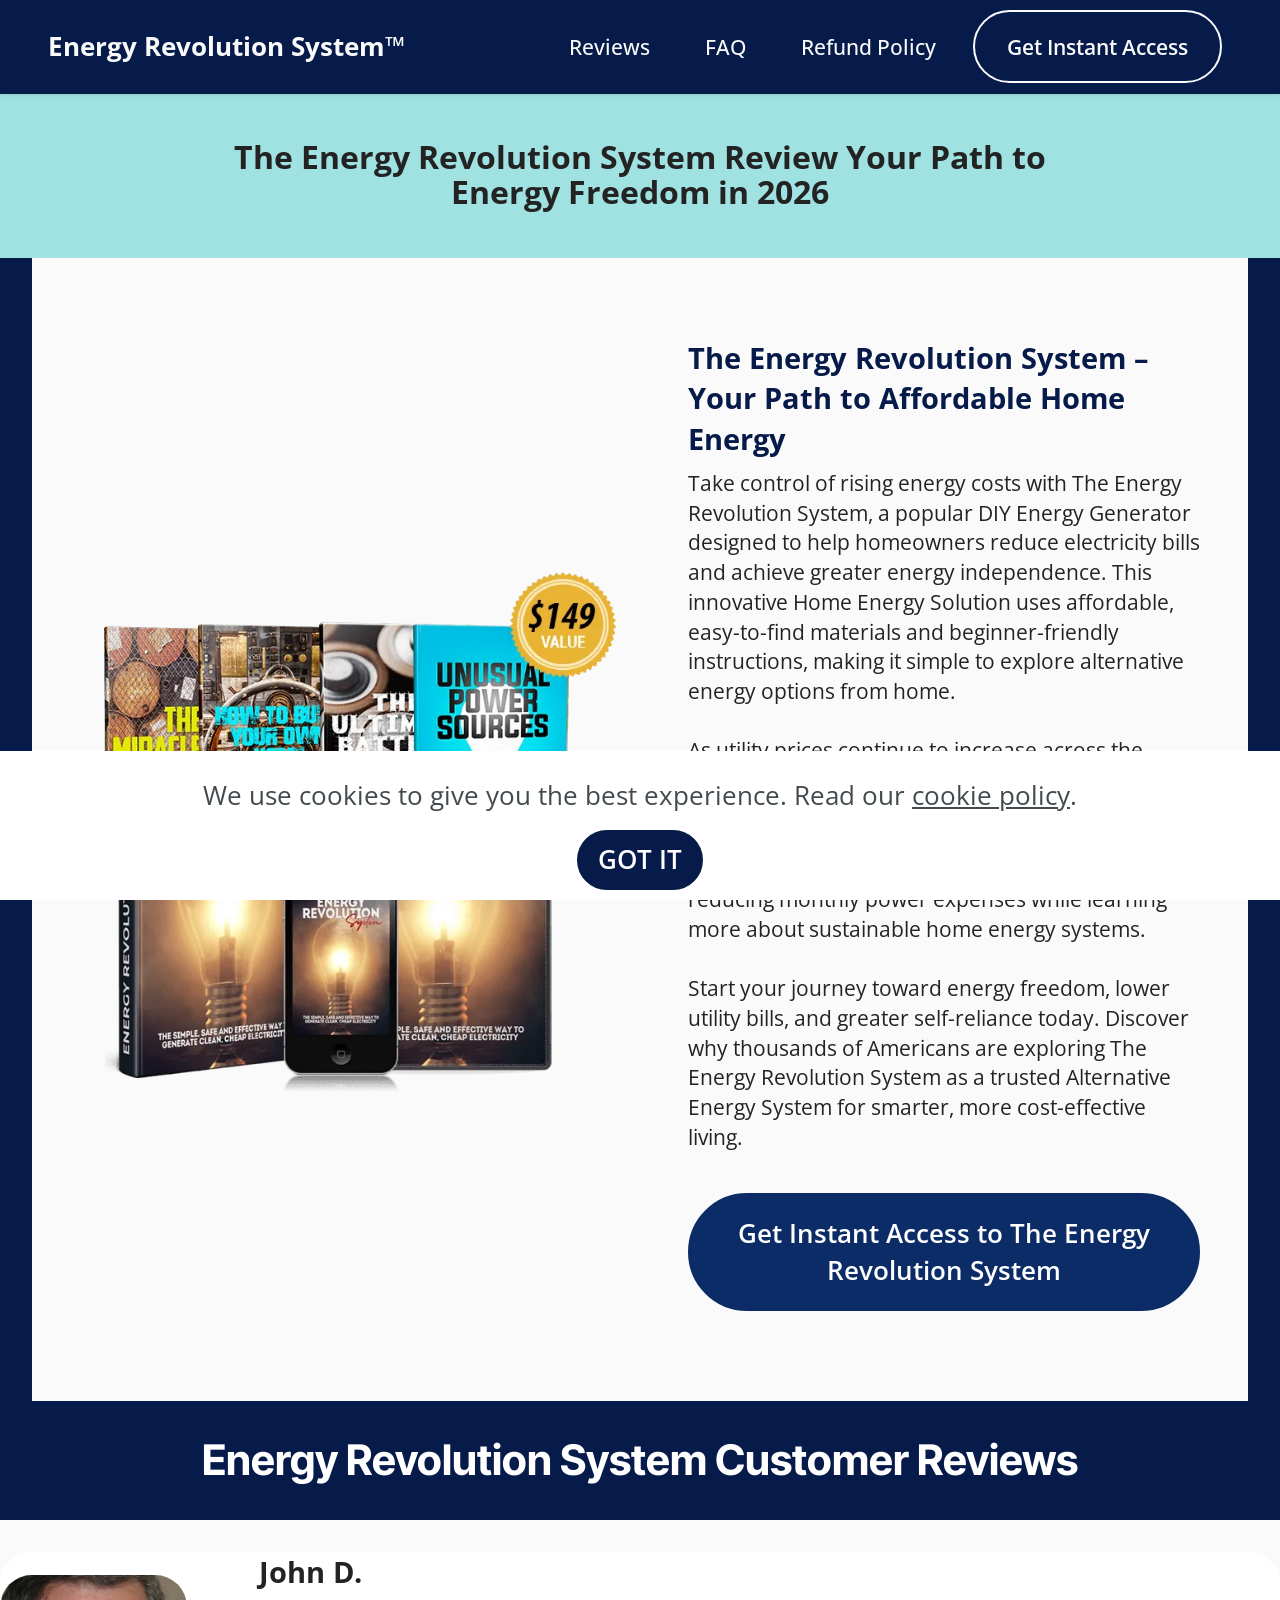
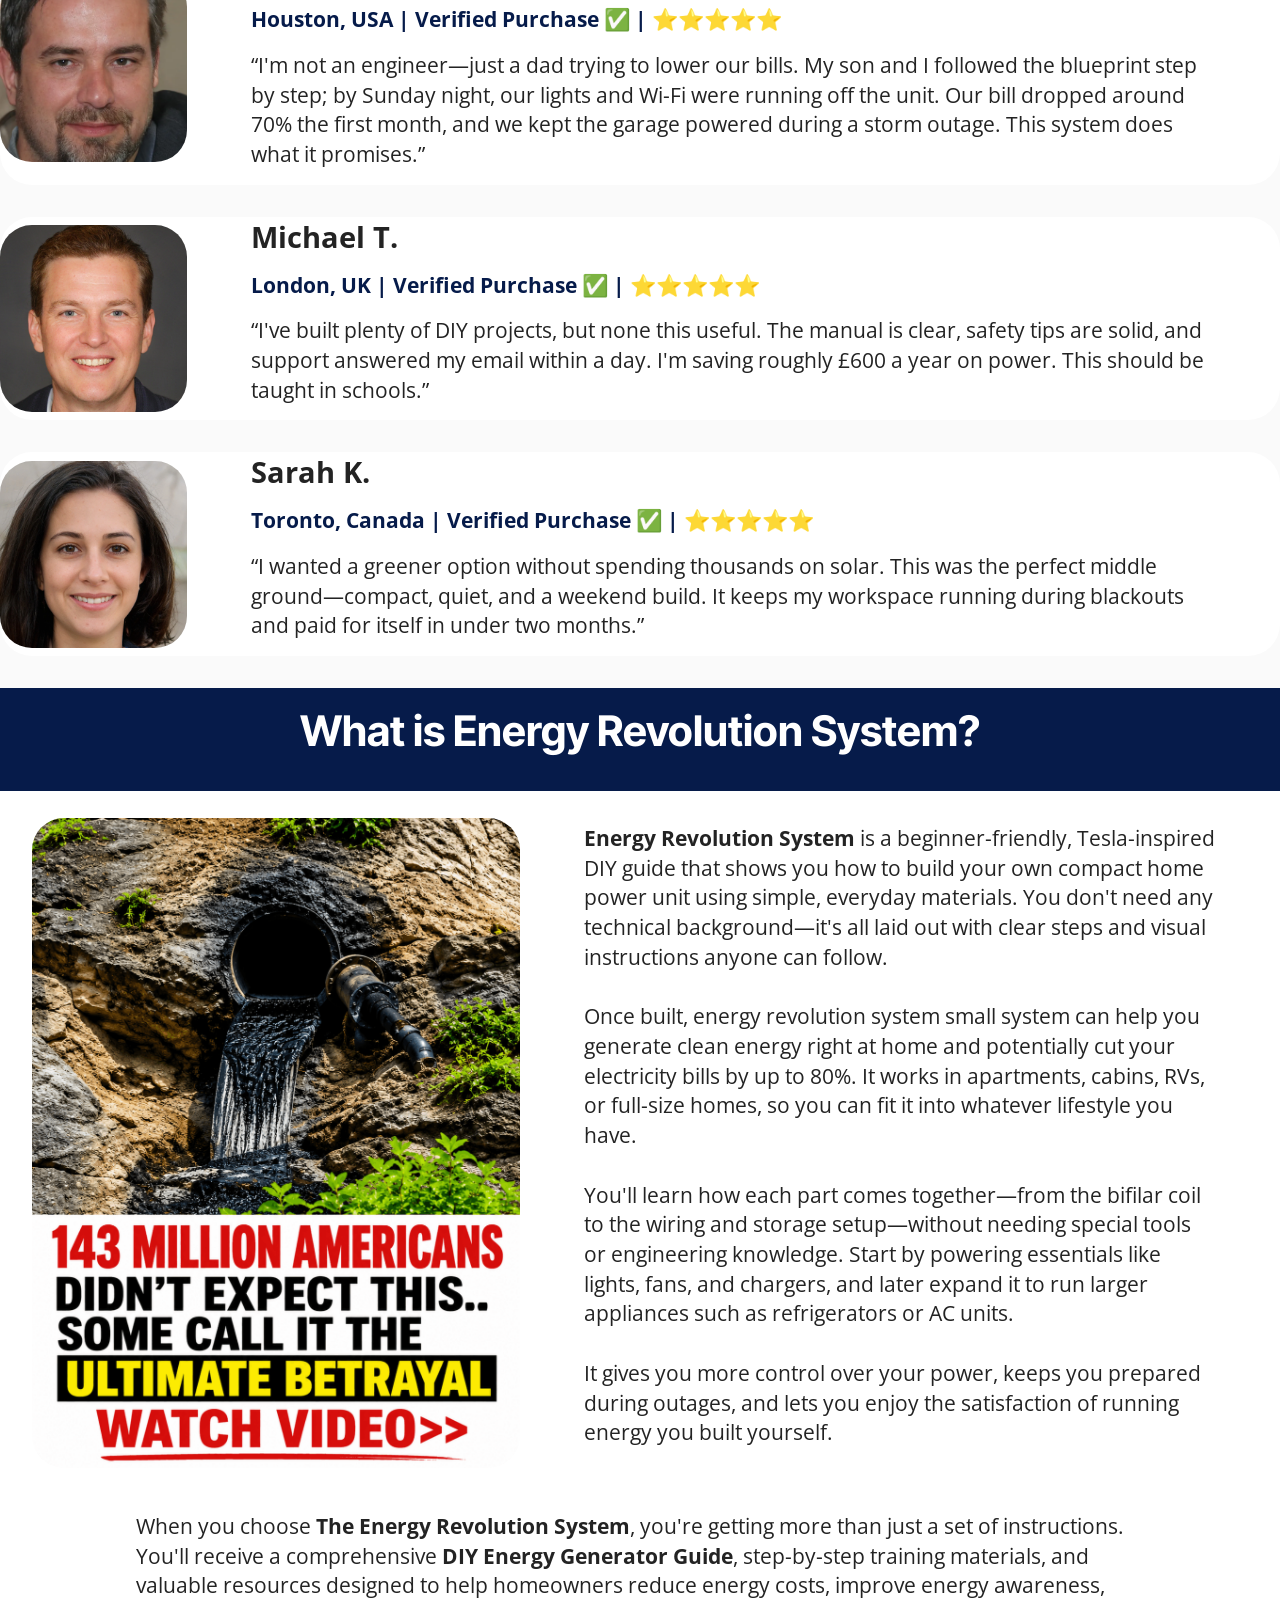
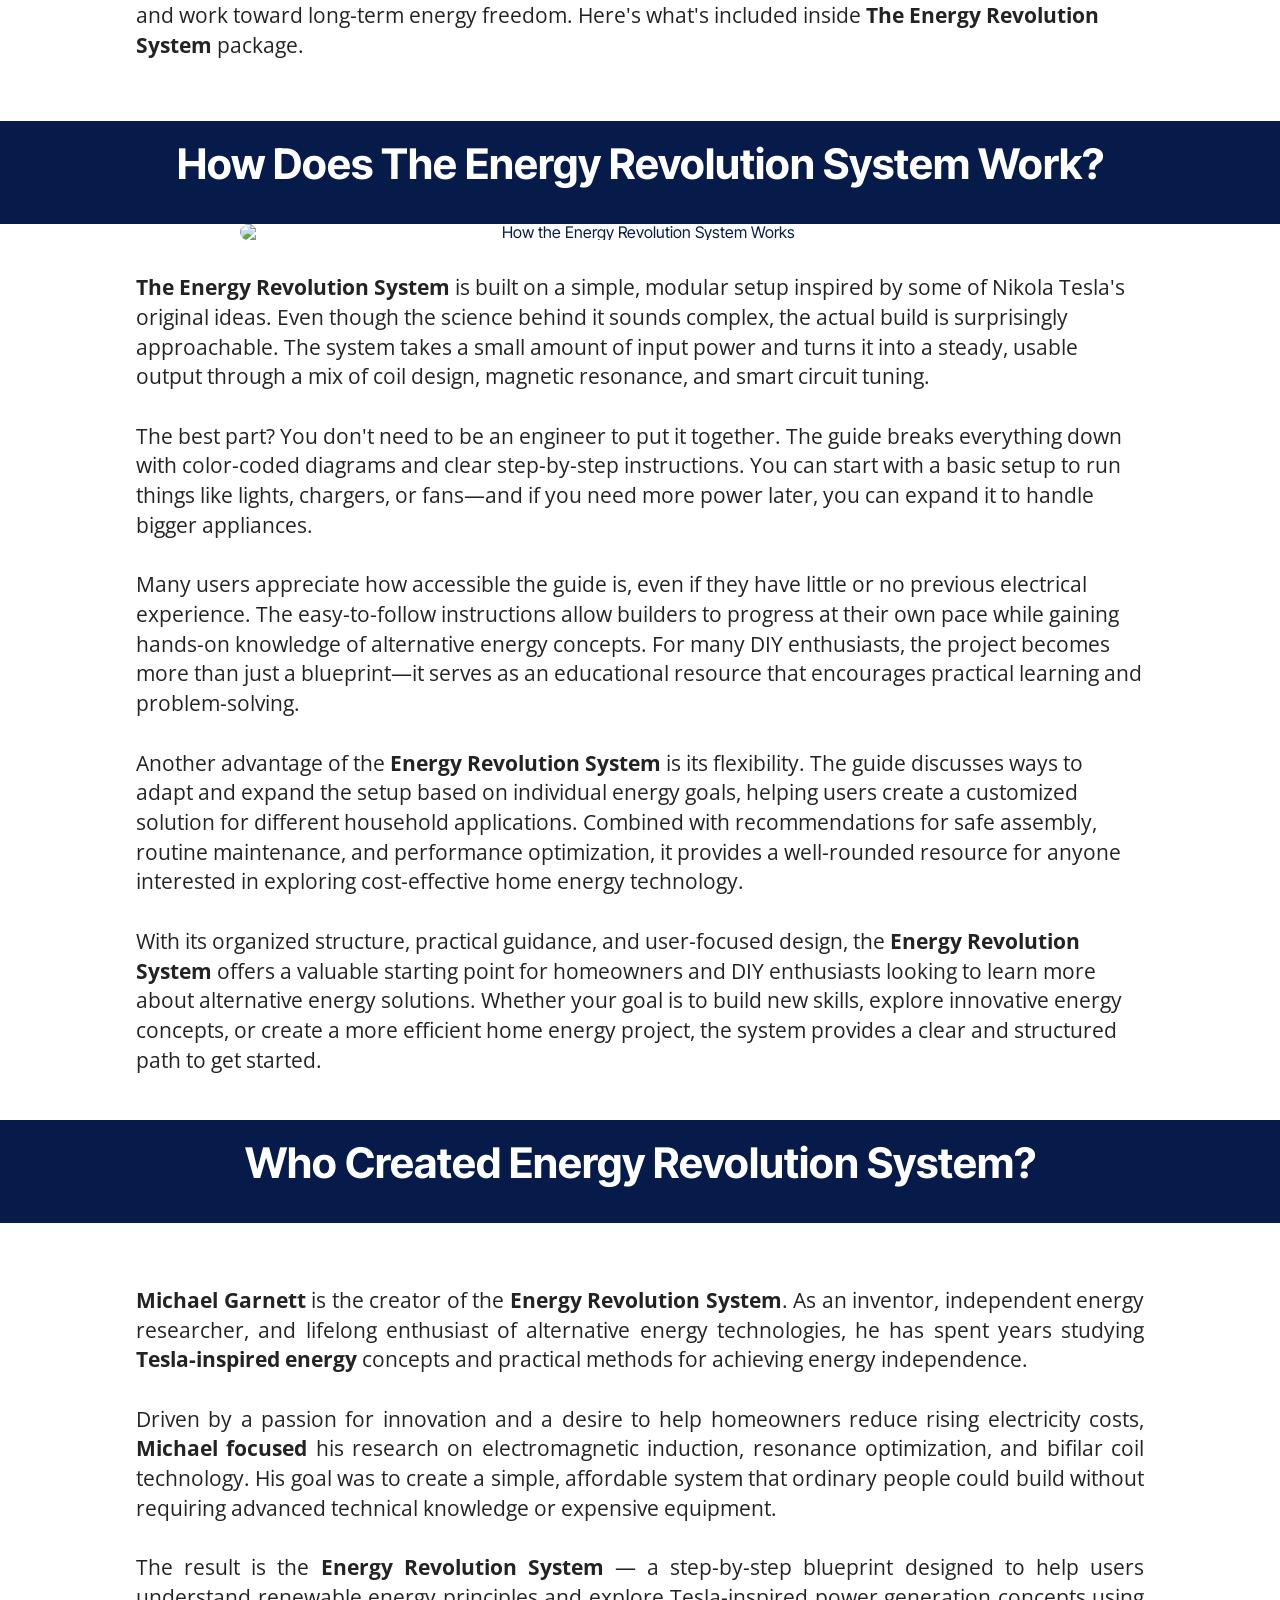
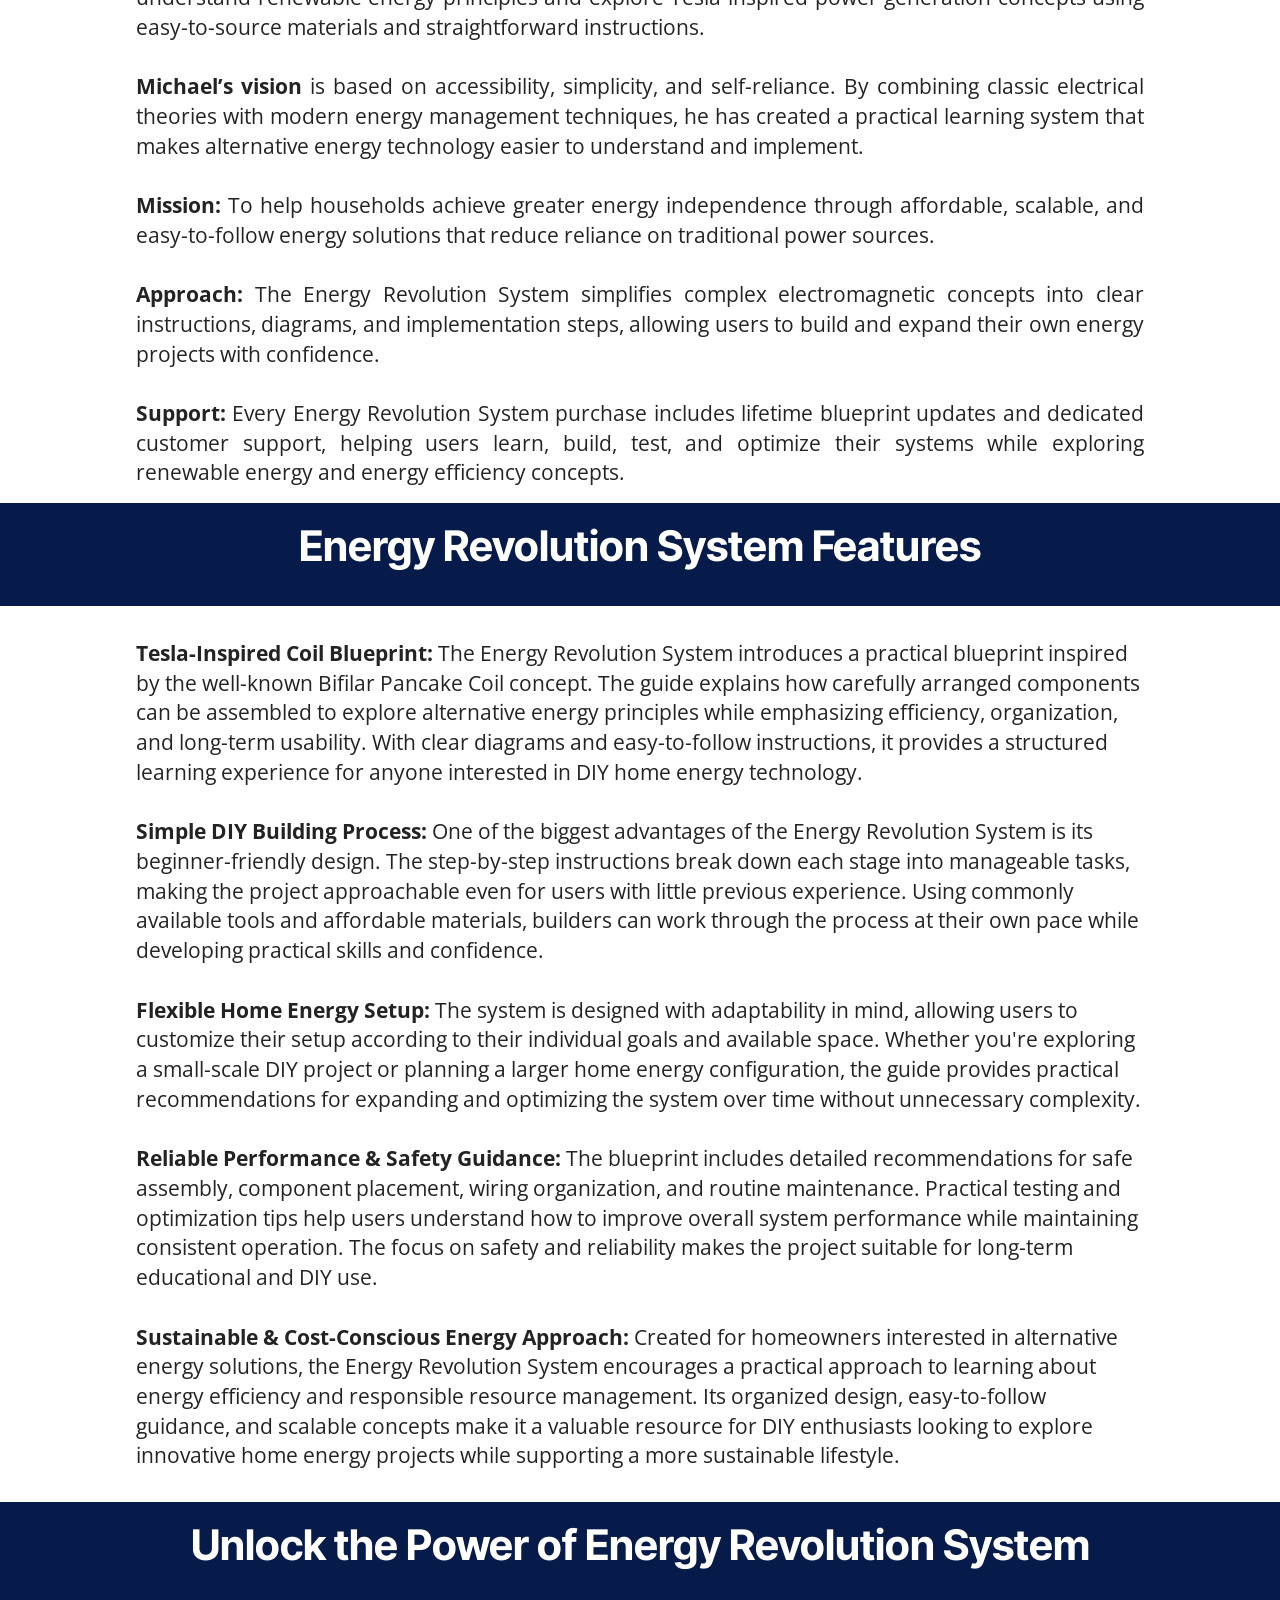
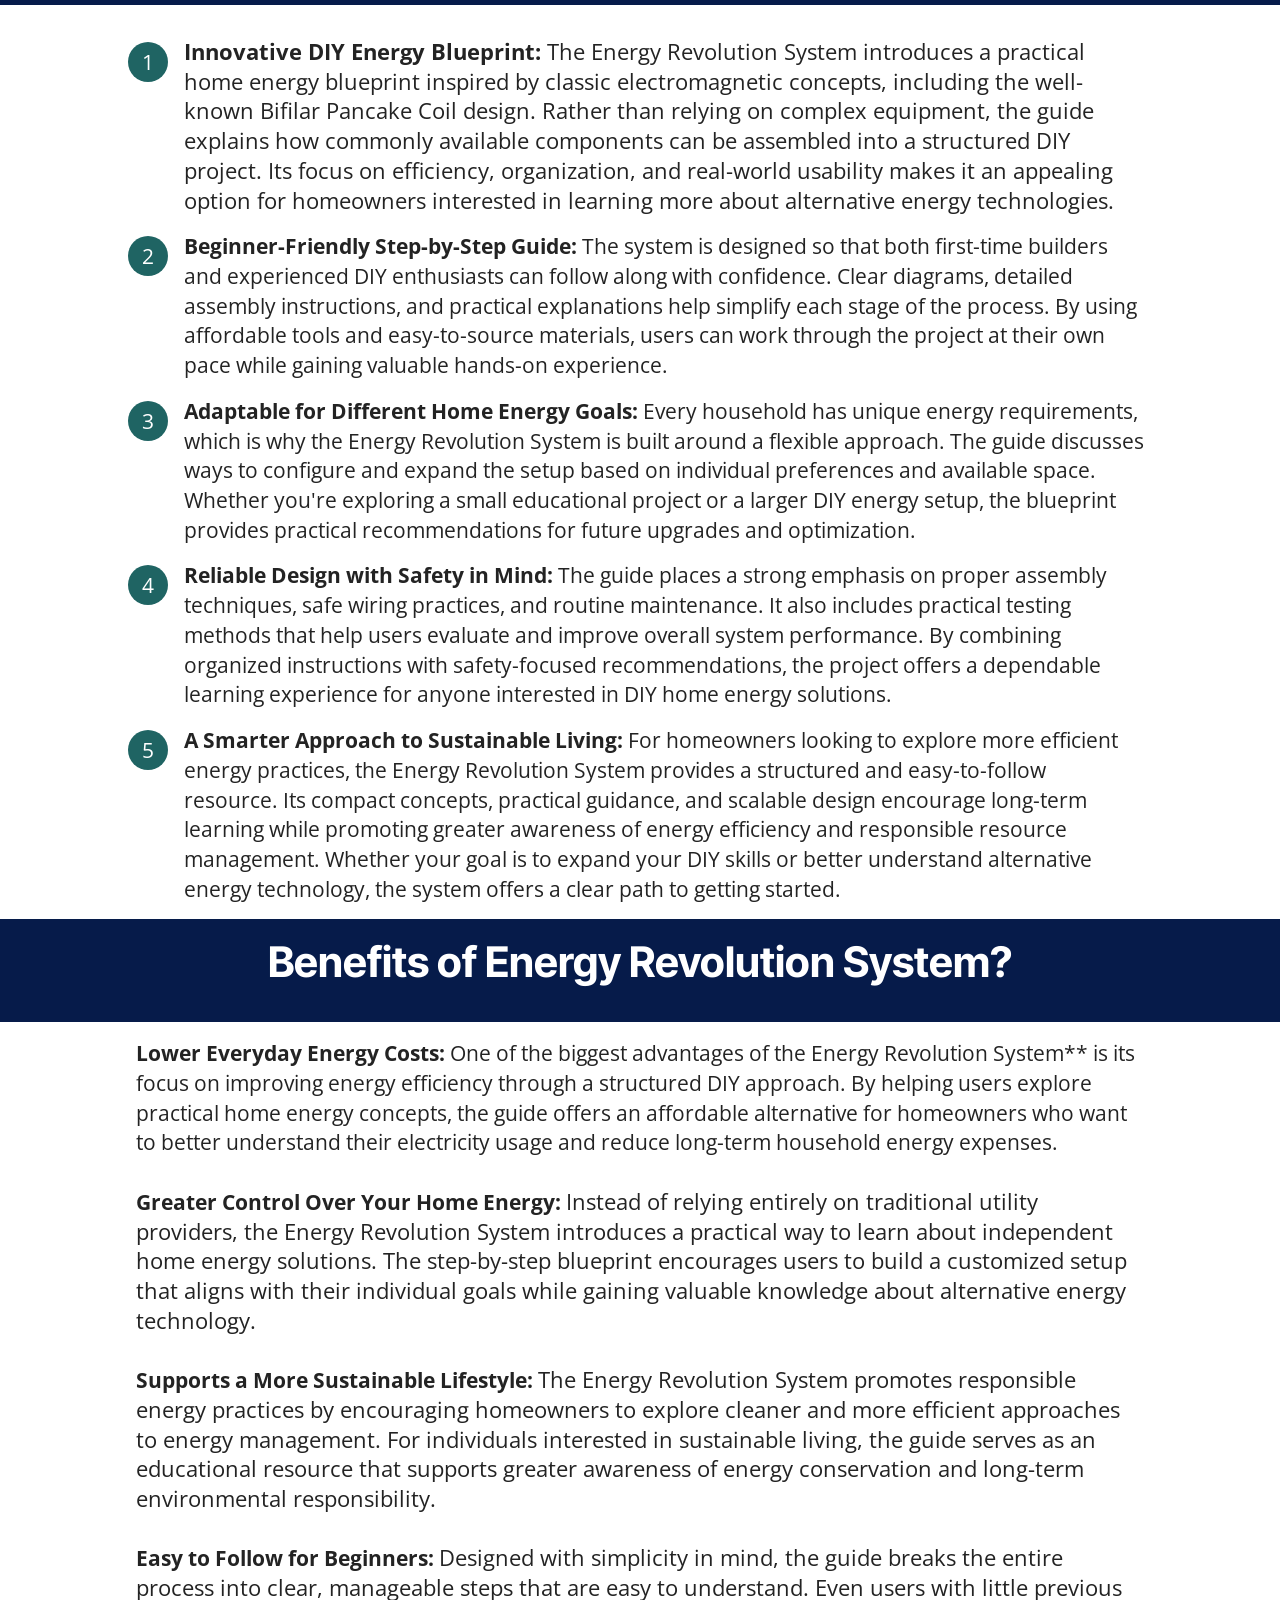
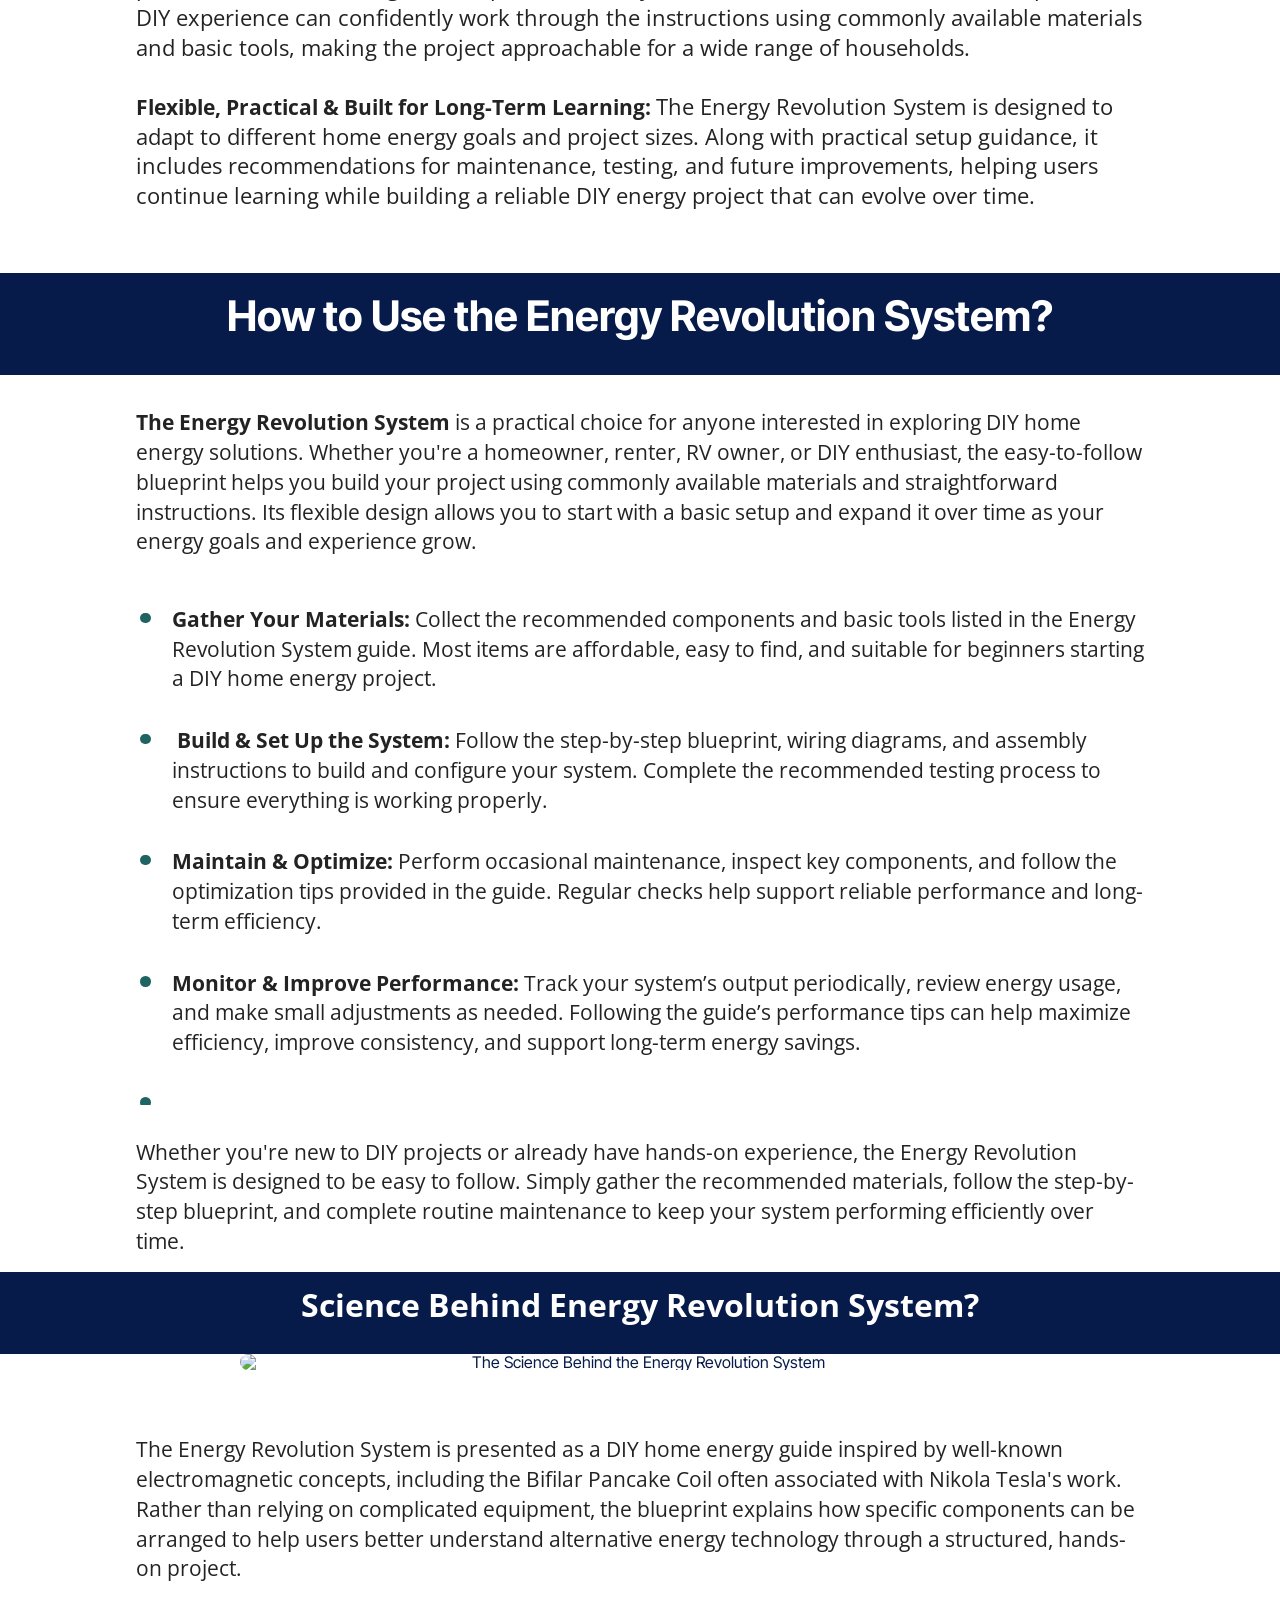
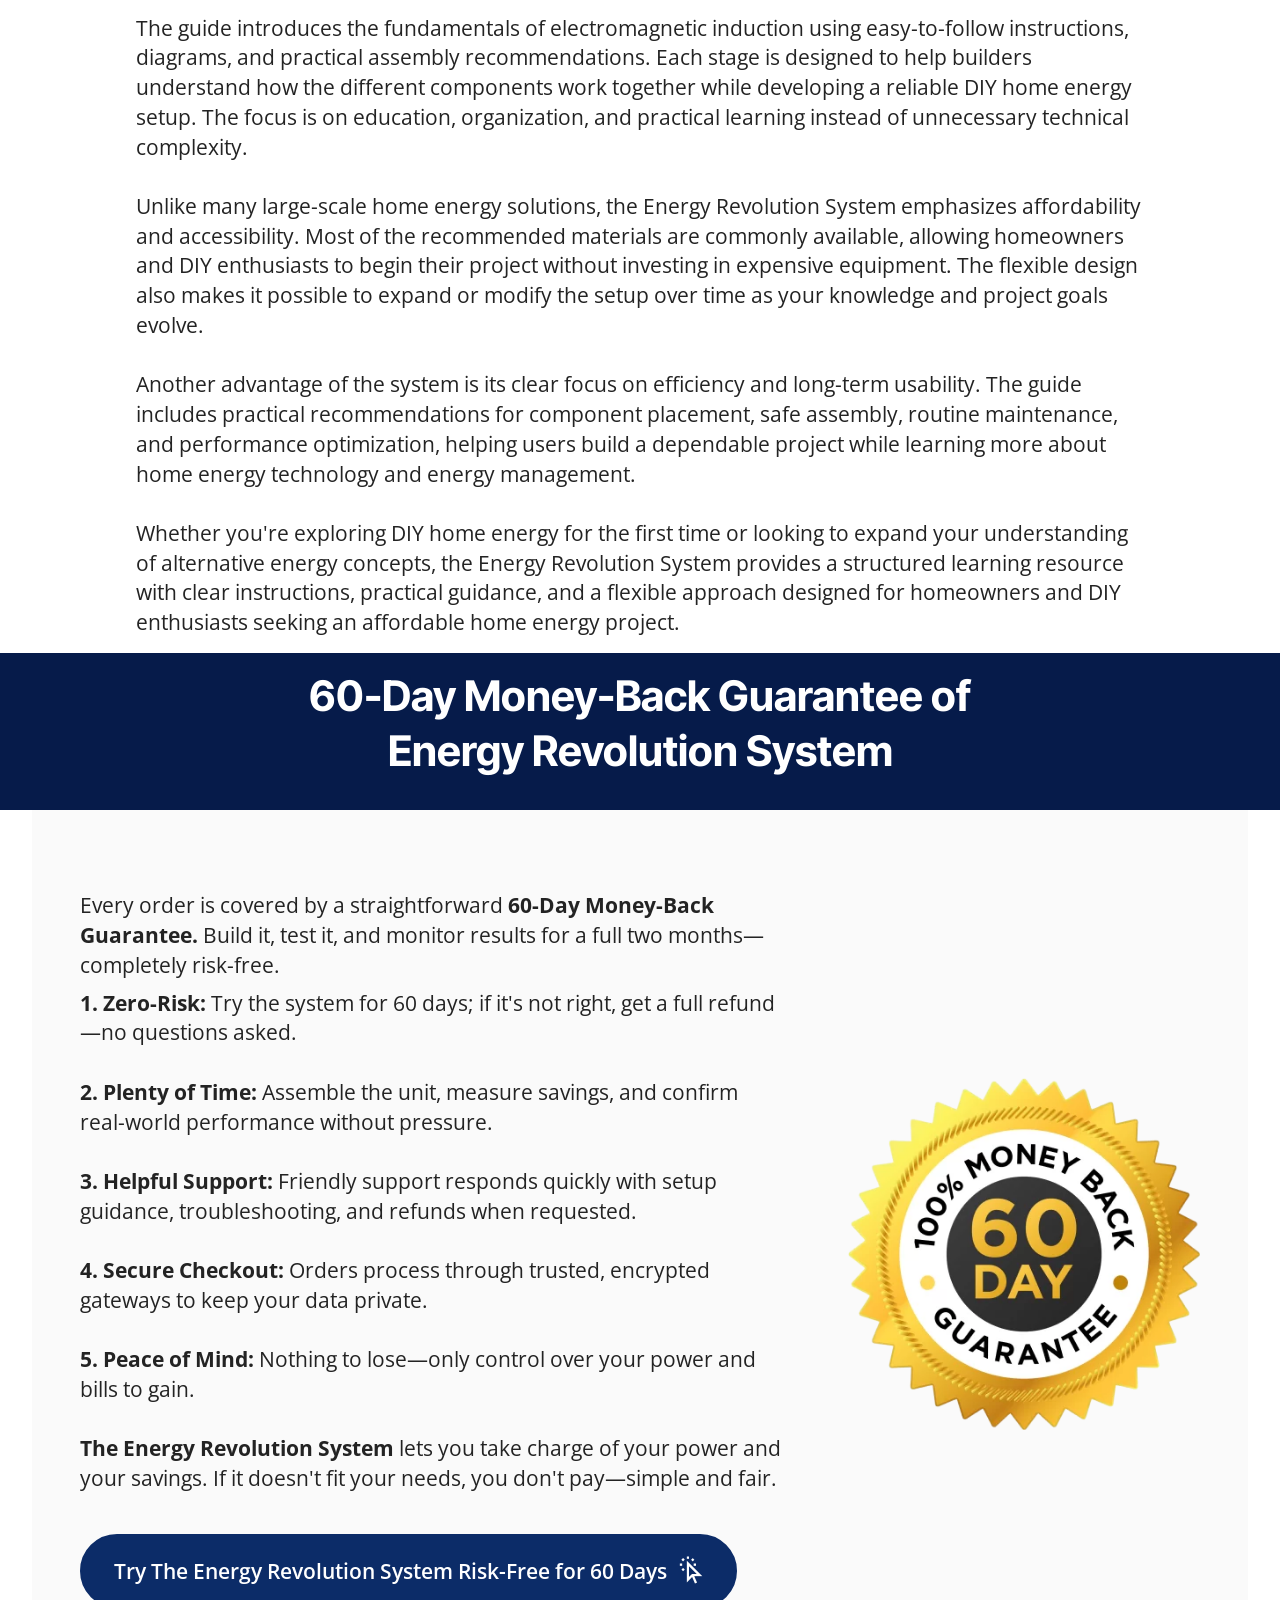
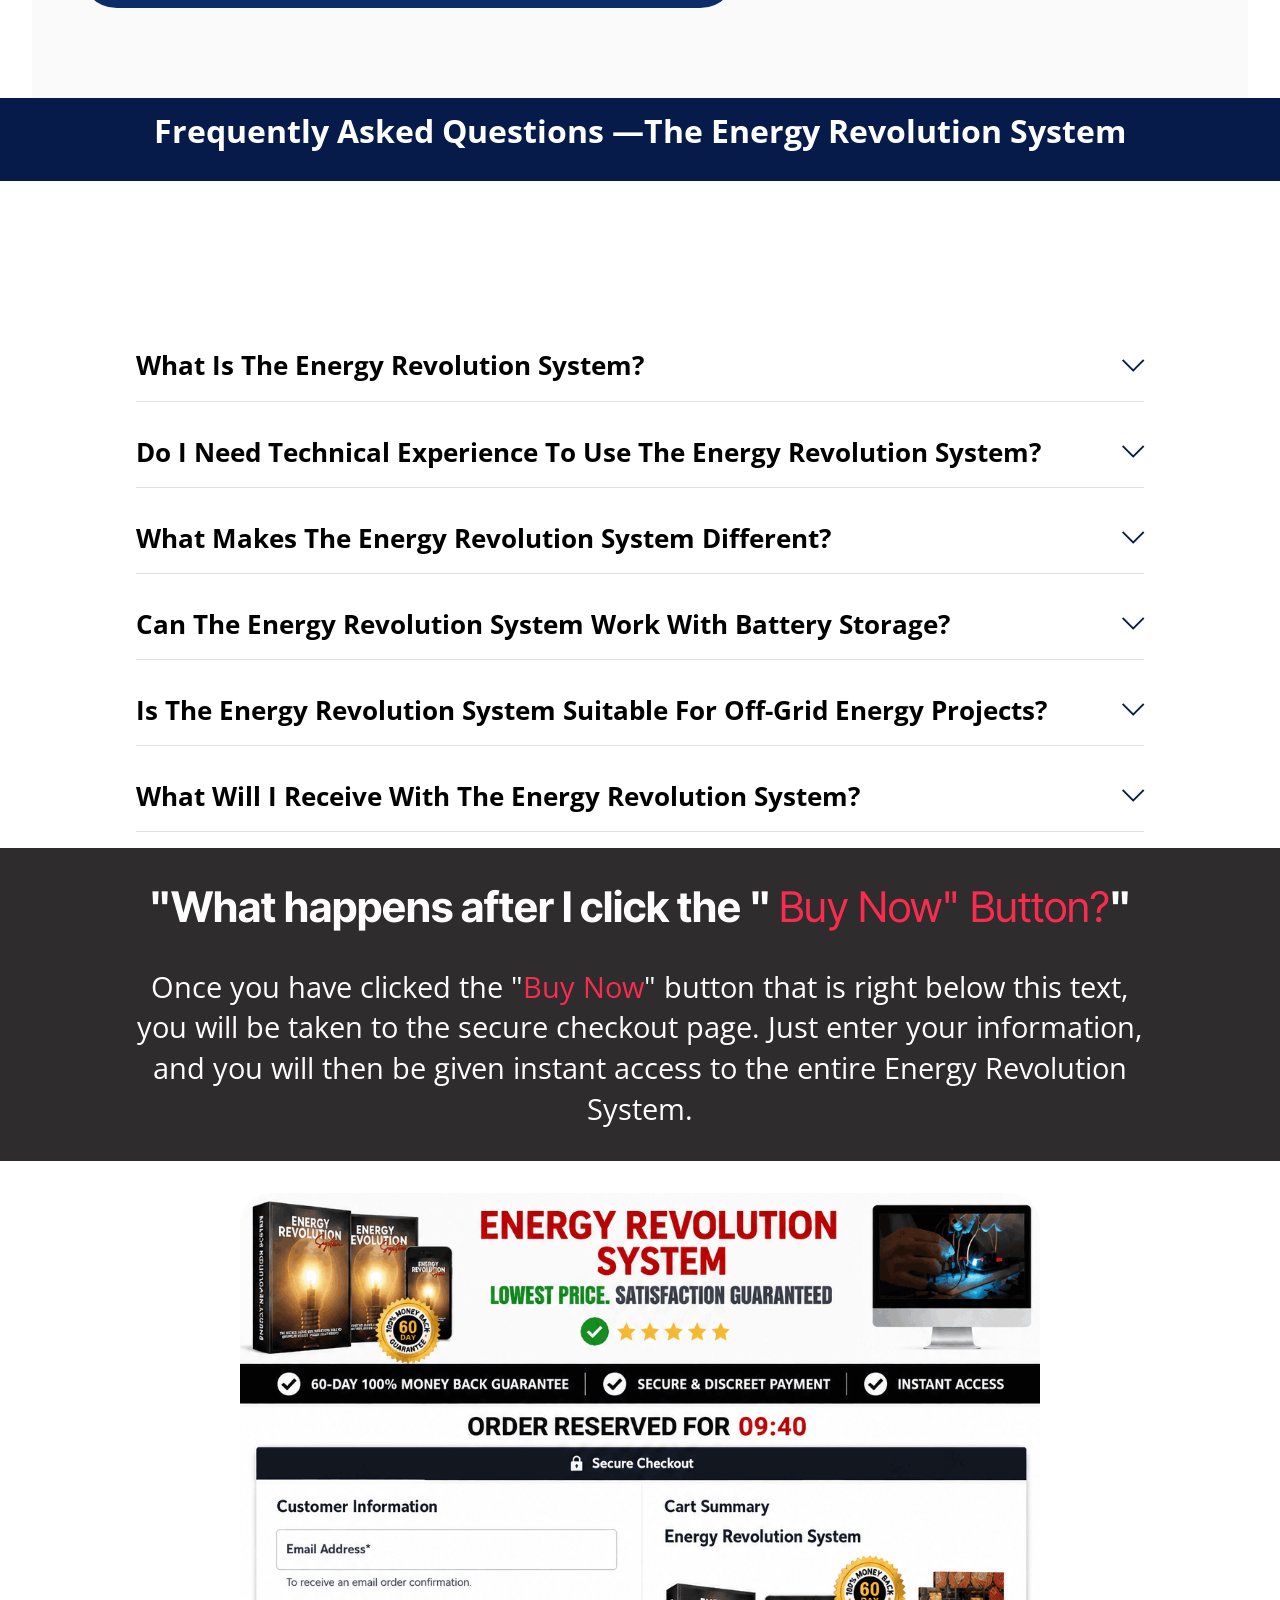
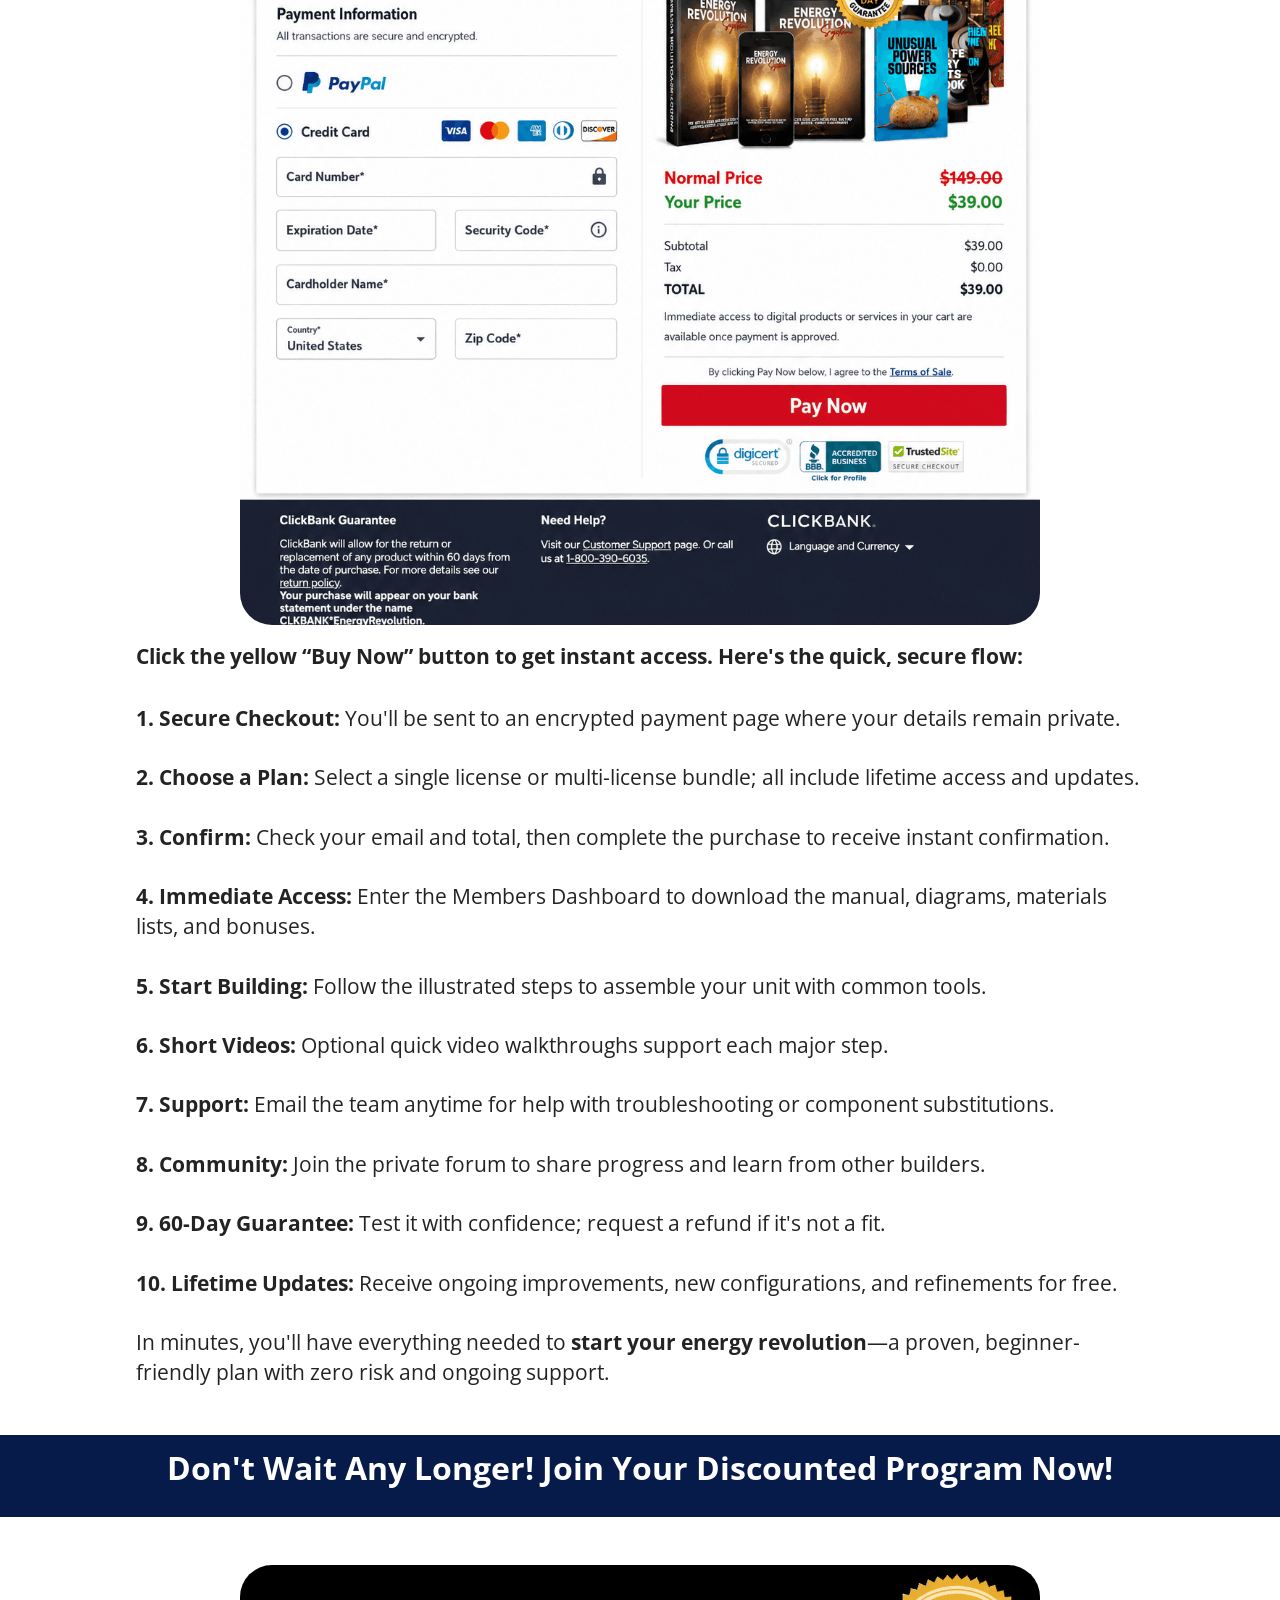
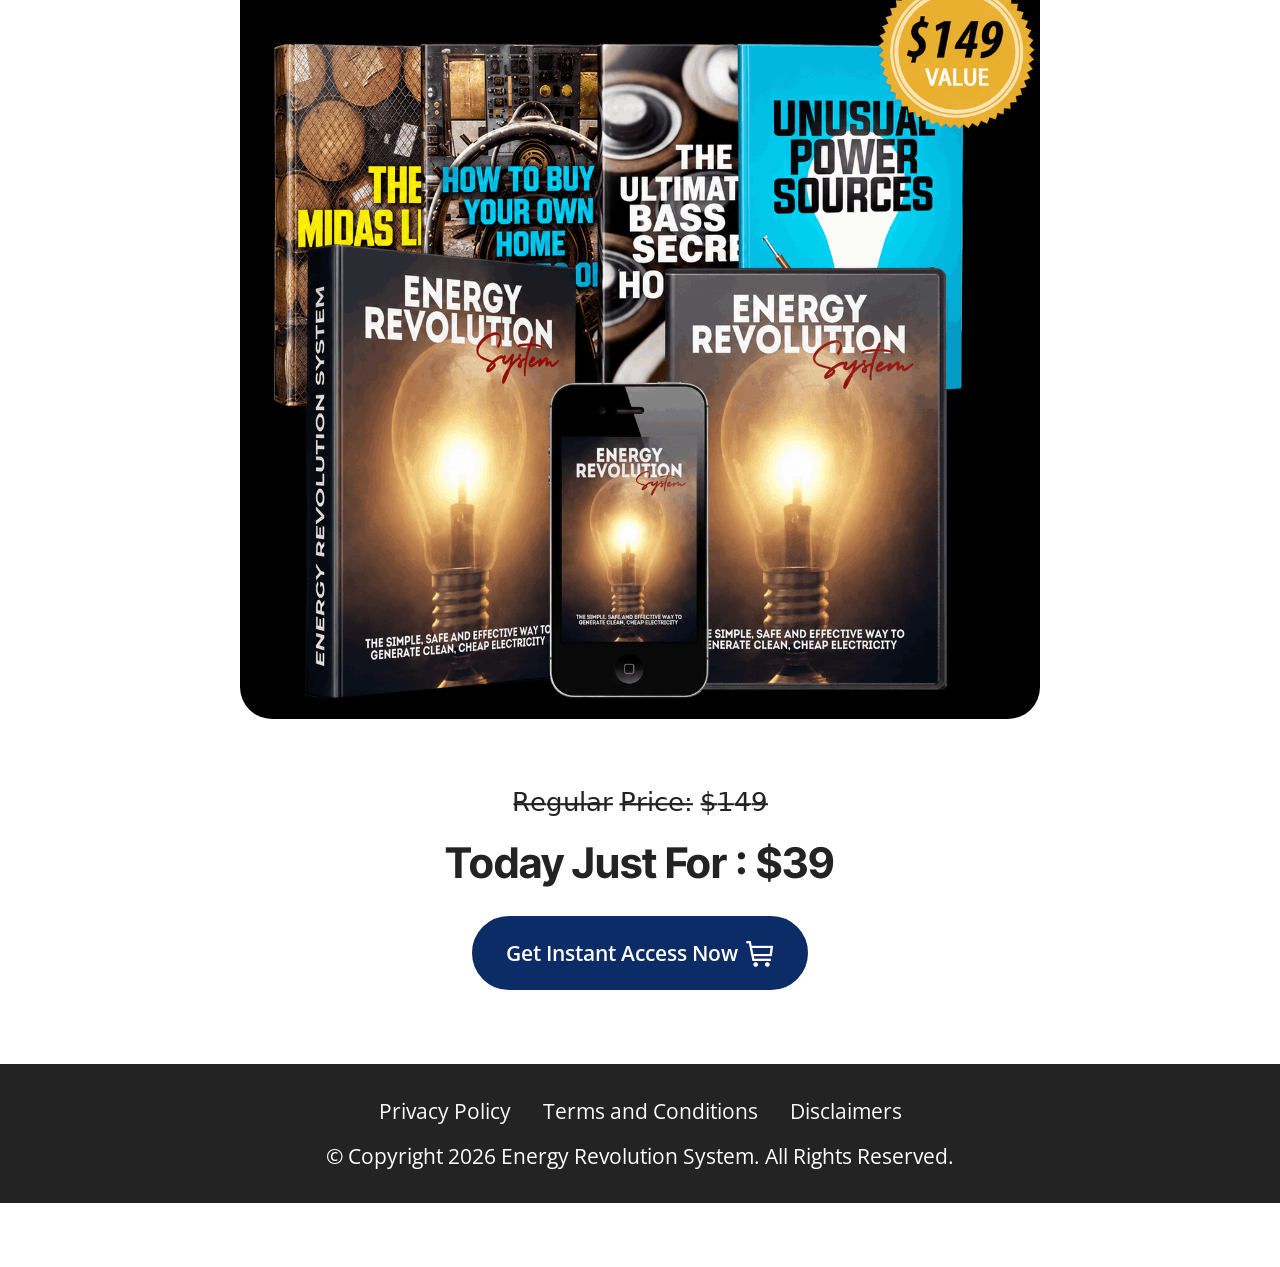
==== index.html @ 4baf29a8 "Add files via upload" ====
<!DOCTYPE html>
<html  >
<head>
  <!-- Site made with Mobirise Website Builder v6.1.12, https://mobirise.com -->
  <meta charset="UTF-8">
  <meta http-equiv="X-UA-Compatible" content="IE=edge">
  <meta name="generator" content="Mobirise v6.1.12, mobirise.com">
  <meta name="twitter:card" content="summary_large_image"/>
  <meta name="twitter:image:src" content="assets/images/index-meta.webp">
  <meta property="og:image" content="assets/images/index-meta.webp">
  <meta name="twitter:title" content="Energy Revolution System™ (official site) - USA">
  <meta name="viewport" content="width=device-width, initial-scale=1, minimum-scale=1">
  <link rel="shortcut icon" href="assets/images/ers-cover-bundle.webp" type="image/x-icon">
  <meta name="description" content="Discover the Energy Revolution System, a DIY energy solution inspired by Tesla technology that helps reduce electricity costs and increase energy independence.">
  
  
  <title>Energy Revolution System™ (official site) - USA</title>
  <link rel="stylesheet" href="assets/web/assets/mobirise-icons2/mobirise2.css">
  <link rel="stylesheet" href="assets/web/assets/mobirise-icons/mobirise-icons.css">
  <link rel="stylesheet" href="assets/bootstrap/css/bootstrap.min.css">
  <link rel="stylesheet" href="assets/web/assets/gdpr-plugin/gdpr-styles.css">
  <link rel="stylesheet" href="assets/animatecss/animate.css">
  <link rel="stylesheet" href="assets/dropdown/css/style.css">
  <link rel="stylesheet" href="assets/socicon/css/styles.css">
  <link rel="stylesheet" href="assets/theme/css/style.css">
  <link rel="preload" href="https://fonts.googleapis.com/css?family=Open+Sans:300,400,500,600,700,800,300i,400i,500i,600i,700i,800i&display=swap" as="style" onload="this.onload=null;this.rel='stylesheet'">
  <noscript><link rel="stylesheet" href="https://fonts.googleapis.com/css?family=Open+Sans:300,400,500,600,700,800,300i,400i,500i,600i,700i,800i&display=swap"></noscript>
  <link rel="preload" href="https://fonts.googleapis.com/css?family=Inter+Tight:100,200,300,400,500,600,700,800,900,100i,200i,300i,400i,500i,600i,700i,800i,900i&display=swap" as="style" onload="this.onload=null;this.rel='stylesheet'">
  <noscript><link rel="stylesheet" href="https://fonts.googleapis.com/css?family=Inter+Tight:100,200,300,400,500,600,700,800,900,100i,200i,300i,400i,500i,600i,700i,800i,900i&display=swap"></noscript>
  <link rel="preload" as="style" href="assets/mobirise/css/mbr-additional.css?v=8W23oB"><link rel="stylesheet" href="assets/mobirise/css/mbr-additional.css?v=8W23oB" type="text/css">

  
  
  
</head>
<body>

<!-- Analytics -->
<meta name="google-site-verification" content="evHpGRO_5-Rr2m8aJ5fKYaJkmT8LIC_WYubzLpJi1Sw" />
<!-- /Analytics -->


  
  <section data-bs-version="5.1" class="menu menu2 cid-tLclnOs7BI" once="menu" id="menu2-2">
    
    <nav class="navbar navbar-dropdown navbar-fixed-top navbar-expand-lg">
        <div class="container-fluid">
            <div class="navbar-brand">
                
                <span class="navbar-caption-wrap"><a class="navbar-caption text-white display-7" href="https://billionairebraiinwave.com/">Energy Revolution System™&nbsp;<br></a></span>
            </div>
            <button class="navbar-toggler" type="button" data-toggle="collapse" data-bs-toggle="collapse" data-target="#navbarSupportedContent" data-bs-target="#navbarSupportedContent" aria-controls="navbarNavAltMarkup" aria-expanded="false" aria-label="Toggle navigation">
                <div class="hamburger">
                    <span></span>
                    <span></span>
                    <span></span>
                    <span></span>
                </div>
            </button>
            <div class="collapse navbar-collapse" id="navbarSupportedContent">
                <ul class="navbar-nav nav-dropdown" data-app-modern-menu="true"><li class="nav-item"><a class="nav-link link text-white text-primary display-4" href="index.html#team2-2u">Reviews</a></li><li class="nav-item"><a class="nav-link link text-white text-primary show display-4" href="index.html#content17-d" aria-expanded="false">FAQ</a></li><li class="nav-item"><a class="nav-link link text-white display-4" href="index.html#features16-x">Refund Policy</a></li></ul>
                
                <div class="navbar-buttons mbr-section-btn"><a class="btn btn-white-outline display-4" href="https://c6327oj4ror03lbzubjh4mfn64.hop.clickbank.net" target="_blank">Get Instant Access</a></div>
            </div>
        </div>
    </nav>
</section>

<section data-bs-version="5.1" class="content4 cid-tLclvjp4zp" id="content4-3">
    

    
    
    <div class="container">
        <div class="row justify-content-center">
            <div class="title col-md-12 col-lg-9">
                <h1 class="mbr-section-title mbr-fonts-style align-center mb-4 display-1"><strong>The Energy Revolution System Review&nbsp;</strong><strong>Your Path to Energy Freedom in 2026</strong></h1>
                
                
            </div>
        </div>
    </div>
</section>

<section data-bs-version="5.1" class="features17 cid-tLcpgbq2pq" id="features17-4">
    

    
    
    <div class="container-fluid">
        <div class="content-wrapper">
            <div class="row align-items-center">
                <div class="col-12 col-lg-6">
                    <div class="image-wrapper">
                        <a href="https://c6327oj4ror03lbzubjh4mfn64.hop.clickbank.net" target="_blank"><img src="assets/images/ers-cover-bundle-1.webp" alt="Energy Revolution System clean energy product"></a>
                    </div>
                </div>
                <div class="col-12 col-lg">
                    <div class="text-wrapper">
                        <h2 class="card-title mbr-fonts-style display-5"><strong>The Energy Revolution System – </strong><br><strong>Your Path to Affordable Home Energy</strong></h2>
                        <p class="mbr-text mbr-fonts-style mb-4 display-4">Take control of rising energy costs with The Energy Revolution System, a popular DIY Energy Generator designed to help homeowners reduce electricity bills and achieve greater energy independence. This innovative Home Energy Solution uses affordable, easy-to-find materials and beginner-friendly instructions, making it simple to explore alternative energy options from home.<br><br>As utility prices continue to increase across the United States, more families are searching for ways to lower energy costs and gain energy freedom. The Energy Revolution System offers a practical Renewable Energy Solution for anyone interested in reducing monthly power expenses while learning more about sustainable home energy systems.<br><br>Start your journey toward energy freedom, lower utility bills, and greater self-reliance today. Discover why thousands of Americans are exploring The Energy Revolution System as a trusted Alternative Energy System for smarter, more cost-effective living.<br></p>
                        <div class="mbr-section-btn mt-3"><a class="btn btn-warning display-7" href="https://c6327oj4ror03lbzubjh4mfn64.hop.clickbank.net" target="_blank">Get Instant Access to The Energy Revolution System</a></div>
                    </div>
                </div>
            </div>
        </div>
    </div>
</section>

<section data-bs-version="5.1" class="content4 cid-tLcvjnZQTe" id="content4-5">
    

    
    
    <div class="container">
        <div class="row justify-content-center">
            <div class="title col-md-12 col-lg-12">
                <h1 class="mbr-section-title mbr-fonts-style align-center mb-4 display-2"><strong>Energy Revolution System Customer Reviews</strong></h1>
                
                
            </div>
        </div>
    </div>
</section>

<section data-bs-version="5.1" class="team2 cid-vmVwDo9Q8k" xmlns="http://www.w3.org/1999/html" id="team2-2u">
    

    
    
    <div>
        <div class="item features-image active">
            <div class="item-wrapper">
                <div class="row align-items-center">
                    <div class="col-12 col-md-2">
                        <div class="image-wrapper">
                            <a href="https://c6327oj4ror03lbzubjh4mfn64.hop.clickbank.net" target="_blank"><img src="assets/images/energy-revolution-system-review-4.webp" alt="Energy-Revolution-System-Review"></a>
                        </div>
                    </div>
                    <div class="col-12 col-md">
                        <div class="card-box">
                            <h2 class="card-title mbr-fonts-style m-0 mb-3 display-5"><strong>&nbsp;John D.</strong></h2>
                            <h3 class="card-subtitle mbr-fonts-style mb-3 display-4"><strong>Houston, USA | Verified Purchase ✅ | ⭐⭐⭐⭐⭐</strong></h3>
                            <p class="mbr-text mbr-fonts-style display-4">
                                “I'm not an engineer—just a dad trying to lower our bills. My son and I followed the blueprint step by step; by Sunday night, our lights and Wi-Fi were running off the unit. Our bill dropped around 70% the first month, and we kept the garage powered during a storm outage. This system does what it promises.”
                            </p>
                            
                        </div>
                    </div>
                </div>
            </div>
        </div>
        
        <div class="item features-image">
            <div class="item-wrapper">
                <div class="row align-items-center">
                    <div class="col-12 col-md-2">
                        <div class="image-wrapper">
                            <a href="https://c6327oj4ror03lbzubjh4mfn64.hop.clickbank.net"><img src="assets/images/energy-revolution-system-review-3.webp" alt="Energy-Revolution-System-review" data-slide-to="1" data-bs-slide-to="1"></a>
                        </div>
                    </div>
                    <div class="col-12 col-md">
                        <div class="card-box">
                            <h2 class="card-title mbr-fonts-style m-0 mb-3 display-5"><strong>Michael T.</strong></h2>
                            <h3 class="card-subtitle mbr-fonts-style mb-3 display-4"><strong>London, UK | Verified Purchase ✅ | ⭐⭐⭐⭐⭐</strong></h3>
                            <p class="mbr-text mbr-fonts-style display-4">“I've built plenty of DIY projects, but none this useful. The manual is clear, safety tips are solid, and support answered my email within a day. I'm saving roughly £600 a year on power. This should be taught in schools.”<br></p>
                            
                        </div>
                    </div>
                </div>
            </div>
        </div><div class="item features-image">
            <div class="item-wrapper">
                <div class="row align-items-center">
                    <div class="col-12 col-md-2">
                        <div class="image-wrapper">
                            <a href="https://c6327oj4ror03lbzubjh4mfn64.hop.clickbank.net" target="_blank"><img src="assets/images/energy-revolution-system-review-2.webp" alt="Energy-Revolution-system-review" data-slide-to="2" data-bs-slide-to="2"></a>
                        </div>
                    </div>
                    <div class="col-12 col-md">
                        <div class="card-box">
                            <h2 class="card-title mbr-fonts-style m-0 mb-3 display-5"><strong>Sarah K.</strong></h2>
                            <h3 class="card-subtitle mbr-fonts-style mb-3 display-4"><strong>Toronto, Canada | Verified Purchase ✅ | ⭐⭐⭐⭐⭐</strong></h3>
                            <p class="mbr-text mbr-fonts-style display-4">
                                “I wanted a greener option without spending thousands on solar. This was the perfect middle ground—compact, quiet, and a weekend build. It keeps my workspace running during blackouts and paid for itself in under two months.”
                            </p>
                            
                        </div>
                    </div>
                </div>
            </div>
        </div>
    </div>
</section>

<section data-bs-version="5.1" class="content4 cid-tLcytCP5Mp" id="content4-7">
    

    
    
    <div class="container-fluid">
        <div class="row justify-content-center">
            <div class="title col-md-12 col-lg-10">
                <h1 class="mbr-section-title mbr-fonts-style align-center mb-4 display-2"><strong>What is Energy Revolution System?</strong></h1>
                
                
            </div>
        </div>
    </div>
</section>

<section data-bs-version="5.1" class="image1 cid-tLcyX7bSsD" id="image1-8">
    

    
    

    <div class="container">
        <div class="row align-items-center">
            <div class="col-12 col-lg-5">
                <div class="image-wrapper">
                    <a href="https://c6327oj4ror03lbzubjh4mfn64.hop.clickbank.net" target="_blank"><img src="assets/images/chatgpt20image20jun20192020262001-39-0320am-1036x1381.webp" alt="Energy Revolution System review, alternative energy source, clean electricity generator, DIY power solution, home energy independence, renewable energy system, reduce electricity bills."></a>
                    
                </div>
            </div>
            <div class="col-12 col-lg">
                <div class="text-wrapper">
                    
                    <p class="mbr-text mbr-fonts-style display-4"><strong>Energy Revolution System</strong> is a beginner-friendly, Tesla-inspired DIY guide that shows you how to build your own compact home power unit using simple, everyday materials. You don't need any technical background—it's all laid out with clear steps and visual instructions anyone can follow.
<br>
<br>Once built, energy revolution system small system can help you generate clean energy right at home and potentially cut your electricity bills by up to 80%. It works in apartments, cabins, RVs, or full-size homes, so you can fit it into whatever lifestyle you have.
<br>
<br>You'll learn how each part comes together—from the bifilar coil to the wiring and storage setup—without needing special tools or engineering knowledge. Start by powering essentials like lights, fans, and chargers, and later expand it to run larger appliances such as refrigerators or AC units.
<br>
<br>It gives you more control over your power, keeps you prepared during outages, and lets you enjoy the satisfaction of running energy you built yourself.</p>
                </div>
            </div>
        </div>
    </div>
</section>

<section data-bs-version="5.1" class="content4 cid-tLcBqcS2S9" id="content4-a">
    

    
    
    <div class="container-fluid">
        <div class="row justify-content-center">
            <div class="title col-md-12 col-lg-10">
                
                <h4 class="mbr-section-subtitle align-center mbr-fonts-style mb-4 display-4"><div>When you choose <strong>The Energy Revolution System</strong>, you're getting more than just a set of instructions. You'll receive a comprehensive <strong>DIY Energy Generator Guide</strong>, step-by-step training materials, and valuable resources designed to help homeowners reduce energy costs, improve energy awareness, and work toward long-term energy freedom. Here's what's included inside <strong>The Energy Revolution System</strong> package.
</div><div><br></div><div>
</div><div>
</div><div>
</div><div>
</div><div>
</div><div>
</div><div>
</div><div>
</div><div>
</div><div>
</div><div>
</div><div>
</div><div>
</div><div>
</div><div>
</div><div>
</div><div>
</div><div>
</div><div>
</div></h4>
                
            </div>
        </div>
    </div>
</section>

<section data-bs-version="5.1" class="content4 cid-tLcAsozquJ" id="content4-9">
    

    
    
    <div class="container-fluid">
        <div class="row justify-content-center">
            <div class="title col-md-12 col-lg-12">
                <h1 class="mbr-section-title mbr-fonts-style align-center mb-4 display-2"><strong>How Does The Energy Revolution System Work?</strong></h1>
                
                
            </div>
        </div>
    </div>
</section>

<section data-bs-version="5.1" class="header16 cid-vpgFloxBsc" id="header16-3a">
  

  
  

  <div class="text-center container">
    <div class="row justify-content-center mb-4">
      <div class="col-12 col-lg-8">
        <div class="image-wrap">
          <a href="https://c6327oj4ror03lbzubjh4mfn64.hop.clickbank.net" target="_blank"><img src="assets/images/how-does-energy-revolution-system-work-1.webp" alt="How the Energy Revolution System Works"></a>
        </div>
      </div>
    </div>
    <div class="row justify-content-center">
      <div class="col-md-12 content-head">
        
        
        
      </div>
    </div>
  </div>
</section>

<section data-bs-version="5.1" class="content5 cid-vnLNlmdMNb" id="content5-34">
    
    <div class="container-fluid">
        <div class="row justify-content-center">
            <div class="col-md-12 col-lg-10">
                
                
                <p class="mbr-text mbr-fonts-style display-4"><strong>The Energy Revolution System</strong> is built on a simple, modular setup inspired by some of Nikola Tesla's original ideas. Even though the science behind it sounds complex, the actual build is surprisingly approachable. The system takes a small amount of input power and turns it into a steady, usable output through a mix of coil design, magnetic resonance, and smart circuit tuning.
<br>
<br>The best part? You don't need to be an engineer to put it together. The guide breaks everything down with color-coded diagrams and clear step-by-step instructions. You can start with a basic setup to run things like lights, chargers, or fans—and if you need more power later, you can expand it to handle bigger appliances.<br>
<br>Many users appreciate how accessible the guide is, even if they have little or no previous electrical experience. The easy-to-follow instructions allow builders to progress at their own pace while gaining hands-on knowledge of alternative energy concepts. For many DIY enthusiasts, the project becomes more than just a blueprint—it serves as an educational resource that encourages practical learning and problem-solving.
<br>
<br>Another advantage of the <strong>Energy Revolution System</strong> is its flexibility. The guide discusses ways to adapt and expand the setup based on individual energy goals, helping users create a customized solution for different household applications. Combined with recommendations for safe assembly, routine maintenance, and performance optimization, it provides a well-rounded resource for anyone interested in exploring cost-effective home energy technology.
<br>
<br>With its organized structure, practical guidance, and user-focused design, the <strong>Energy Revolution System</strong> offers a valuable starting point for homeowners and DIY enthusiasts looking to learn more about alternative energy solutions. Whether your goal is to build new skills, explore innovative energy concepts, or create a more efficient home energy project, the system provides a clear and structured path to get started.&nbsp;<br><br></p>
            </div>
        </div>
    </div>
</section>

<section data-bs-version="5.1" class="content4 cid-u7aBudZQGD" id="content4-1x">
    

    
    
    <div class="container-fluid">
        <div class="row justify-content-center">
            <div class="title col-md-12 col-lg-10">
                <h1 class="mbr-section-title mbr-fonts-style align-center mb-4 display-2"><strong>Who Created Energy Revolution System?</strong></h1>
                
                
            </div>
        </div>
    </div>
</section>

<section data-bs-version="5.1" class="content5 cid-uOSh6qJ8UO" id="content5-2h">
    
    <div class="container-fluid">
        <div class="row justify-content-center">
            <div class="col-md-12 col-lg-10">
                
                
                <p class="mbr-text mbr-fonts-style display-4"><br><strong>Michael Garnett</strong> is the creator of the <strong>Energy Revolution System</strong>. As an inventor, independent energy researcher, and lifelong enthusiast of alternative energy technologies, he has spent years studying <strong>Tesla-inspired energy</strong> concepts and practical methods for achieving energy independence.<br><br>Driven by a passion for innovation and a desire to help homeowners reduce rising electricity costs, <strong>Michael focused</strong> his research on electromagnetic induction, resonance optimization, and bifilar coil technology. His goal was to create a simple, affordable system that ordinary people could build without requiring advanced technical knowledge or expensive equipment.<br><br>The result is the <strong>Energy Revolution System</strong> — a step-by-step blueprint designed to help users understand renewable energy principles and explore Tesla-inspired power generation concepts using easy-to-source materials and straightforward instructions.<br><br><strong>Michael’s vision</strong> is based on accessibility, simplicity, and self-reliance. By combining classic electrical theories with modern energy management techniques, he has created a practical learning system that makes alternative energy technology easier to understand and implement.<br><br><strong>Mission:&nbsp;</strong>To help households achieve greater energy independence through affordable, scalable, and easy-to-follow energy solutions that reduce reliance on traditional power sources.<br><br><strong>Approach:&nbsp;</strong>The Energy Revolution System simplifies complex electromagnetic concepts into clear instructions, diagrams, and implementation steps, allowing users to build and expand their own energy projects with confidence.<br><br><strong>Support:&nbsp;</strong>Every Energy Revolution System purchase includes lifetime blueprint updates and dedicated customer support, helping users learn, build, test, and optimize their systems while exploring renewable energy and energy efficiency concepts.</p>
            </div>
        </div>
    </div>
</section>

<section data-bs-version="5.1" class="content4 cid-uOSeTPVp0h" id="content4-2d">
    

    
    
    <div class="container-fluid">
        <div class="row justify-content-center">
            <div class="title col-md-12 col-lg-12">
                <h1 class="mbr-section-title mbr-fonts-style align-center mb-4 display-2"><strong>Energy Revolution System Features</strong></h1>
                
                
            </div>
        </div>
    </div>
</section>

<section data-bs-version="5.1" class="content5 cid-u7aytXytgD" id="content5-1w">
    
    <div class="container-fluid">
        <div class="row justify-content-center">
            <div class="col-md-12 col-lg-10">
                
                
                <p class="mbr-text mbr-fonts-style display-4"><strong>Tesla-Inspired Coil Blueprint:</strong> The Energy Revolution System introduces a practical blueprint inspired by the well-known Bifilar Pancake Coil concept. The guide explains how carefully arranged components can be assembled to explore alternative energy principles while emphasizing efficiency, organization, and long-term usability. With clear diagrams and easy-to-follow instructions, it provides a structured learning experience for anyone interested in DIY home energy technology.
<br>
<br><strong>Simple DIY Building Process:</strong> One of the biggest advantages of the Energy Revolution System is its beginner-friendly design. The step-by-step instructions break down each stage into manageable tasks, making the project approachable even for users with little previous experience. Using commonly available tools and affordable materials, builders can work through the process at their own pace while developing practical skills and confidence.
<br>
<br><strong>Flexible Home Energy Setup:</strong> The system is designed with adaptability in mind, allowing users to customize their setup according to their individual goals and available space. Whether you're exploring a small-scale DIY project or planning a larger home energy configuration, the guide provides practical recommendations for expanding and optimizing the system over time without unnecessary complexity.
<br>
<br><strong>Reliable Performance &amp; Safety Guidance:</strong> The blueprint includes detailed recommendations for safe assembly, component placement, wiring organization, and routine maintenance. Practical testing and optimization tips help users understand how to improve overall system performance while maintaining consistent operation. The focus on safety and reliability makes the project suitable for long-term educational and DIY use.
<br>
<br><strong>Sustainable &amp; Cost-Conscious Energy Approach:</strong> Created for homeowners interested in alternative energy solutions, the Energy Revolution System encourages a practical approach to learning about energy efficiency and responsible resource management. Its organized design, easy-to-follow guidance, and scalable concepts make it a valuable resource for DIY enthusiasts looking to explore innovative home energy projects while supporting a more sustainable lifestyle.&nbsp;<br></p>
            </div>
        </div>
    </div>
</section>

<section data-bs-version="5.1" class="content4 cid-uOSh5Kqgvv" id="content4-2g">
    

    
    
    <div class="container-fluid">
        <div class="row justify-content-center">
            <div class="title col-md-12 col-lg-10">
                <h1 class="mbr-section-title mbr-fonts-style align-center mb-4 display-2"><strong>Unlock the Power of Energy Revolution System</strong></h1>
                
                
            </div>
        </div>
    </div>
</section>

<section data-bs-version="5.1" class="content9 cid-tLFwxJxZ7k" id="content9-p">
    

    <div class="container-fluid">
        <div class="row justify-content-center">
            <div class="counter-container col-md-12 col-lg-10">
                
                <div class="mbr-text mbr-fonts-style display-4">
                    <ol>
                        <li><strong style="font-size: 1.4rem;">Innovative DIY Energy Blueprint:</strong><span style="font-size: 1.4rem;"> The Energy Revolution System introduces a practical home energy blueprint inspired by classic electromagnetic concepts, including the well-known Bifilar Pancake Coil design. Rather than relying on complex equipment, the guide explains how commonly available components can be assembled into a structured DIY project. Its focus on efficiency, organization, and real-world usability makes it an appealing option for homeowners interested in learning more about alternative energy technologies.</span><br></li><li><strong>Beginner-Friendly Step-by-Step Guide:</strong> The system is designed so that both first-time builders and experienced DIY enthusiasts can follow along with confidence. Clear diagrams, detailed assembly instructions, and practical explanations help simplify each stage of the process. By using affordable tools and easy-to-source materials, users can work through the project at their own pace while gaining valuable hands-on experience.</li><li><strong>Adaptable for Different Home Energy Goals:</strong> Every household has unique energy requirements, which is why the Energy Revolution System is built around a flexible approach. The guide discusses ways to configure and expand the setup based on individual preferences and available space. Whether you're exploring a small educational project or a larger DIY energy setup, the blueprint provides practical recommendations for future upgrades and optimization.</li><li><strong>Reliable Design with Safety in Mind:</strong> The guide places a strong emphasis on proper assembly techniques, safe wiring practices, and routine maintenance. It also includes practical testing methods that help users evaluate and improve overall system performance. By combining organized instructions with safety-focused recommendations, the project offers a dependable learning experience for anyone interested in DIY home energy solutions.</li><li><strong>A Smarter Approach to Sustainable Living:</strong> For homeowners looking to explore more efficient energy practices, the Energy Revolution System provides a structured and easy-to-follow resource. Its compact concepts, practical guidance, and scalable design encourage long-term learning while promoting greater awareness of energy efficiency and responsible resource management. Whether your goal is to expand your DIY skills or better understand alternative energy technology, the system offers a clear path to getting started.</li><li><strong>
</strong></li><li><strong>
</strong></li><li><strong>
</strong></li><li><strong>
</strong></li><li><strong>
</strong></li><li><strong>
</strong></li><li><strong>
</strong></li><li><strong>
</strong></li><li><strong>
</strong></li><li><strong>
</strong></li><li><strong>
</strong></li><li><strong>
</strong></li><li><strong>
</strong></li><li><strong>
</strong></li><li><strong>
</strong></li><li><strong>
</strong></li><li><strong>
</strong></li><li><strong>
</strong></li><li><strong>
</strong></li><li><strong>
</strong></li><li><strong>
</strong></li><li><strong>
</strong></li><li><strong>
</strong></li><li><strong>
</strong></li><li><strong>
</strong></li><li><strong>
</strong></li><li><strong>
</strong></li><li><strong>
</strong></li><li><strong>
</strong></li><li><strong>
</strong></li><li><strong>
</strong></li><li><strong>
</strong></li><li><strong>
</strong></li><li><strong>
</strong></li><li><strong>
</strong></li><li><strong>
</strong></li><li>
</li><li>
</li><li>
</li><li>
</li><li>
</li><li>
</li><li>
</li><li><strong>
</strong></li><li><strong>
</strong></li><li><strong>
</strong></li><li><strong>
</strong></li><li><strong>
</strong></li><li><strong>
</strong></li><li><strong>
</strong></li><li><strong>
</strong></li><li><strong>
</strong></li><li><strong>
</strong></li><li><strong>
</strong></li><li><strong>
</strong></li><li><strong>
</strong></li>
                    </ol>
                </div>
            </div>
        </div>
    </div>
</section>

<section data-bs-version="5.1" class="content4 cid-tLFYRSndfi" id="content4-1d">
    

    
    
    <div class="container-fluid">
        <div class="row justify-content-center">
            <div class="title col-md-12 col-lg-12">
                <h1 class="mbr-section-title mbr-fonts-style align-center mb-4 display-2"><strong>Benefits of Energy Revolution System?</strong></h1>
                
                
            </div>
        </div>
    </div>
</section>

<section data-bs-version="5.1" class="content4 cid-tLFYYerMPi" id="content4-1e">
    

    
    
    <div class="container-fluid">
        <div class="row justify-content-center">
            <div class="title col-md-12 col-lg-10">
                
                <h4 class="mbr-section-subtitle align-center mbr-fonts-style mb-4 display-4"><strong>Lower Everyday Energy Costs:</strong> One of the biggest advantages of the Energy Revolution System** is its focus on improving energy efficiency through a structured DIY approach. By helping users explore practical home energy concepts, the guide offers an affordable alternative for homeowners who want to better understand their electricity usage and reduce long-term household energy expenses.<br><br><div><strong>Greater Control Over Your Home Energy:</strong>&nbsp;<span style="font-size: 1.4rem;">Instead of relying entirely on traditional utility providers, the Energy Revolution System introduces a practical way to learn about independent home energy solutions. The step-by-step blueprint encourages users to build a customized setup that aligns with their individual goals while gaining valuable knowledge about alternative energy technology.</span></div><div><span style="font-size: 1.4rem;"><br></span></div><div><strong>Supports a More Sustainable Lifestyle:</strong>&nbsp;<span style="font-size: 1.4rem;">The Energy Revolution System promotes responsible energy practices by encouraging homeowners to explore cleaner and more efficient approaches to energy management. For individuals interested in sustainable living, the guide serves as an educational resource that supports greater awareness of energy conservation and long-term environmental responsibility.</span></div><div><span style="font-size: 1.4rem;"><br></span></div><div><strong>Easy to Follow for Beginners:</strong>&nbsp;<span style="font-size: 1.4rem;">Designed with simplicity in mind, the guide breaks the entire process into clear, manageable steps that are easy to understand. Even users with little previous DIY experience can confidently work through the instructions using commonly available materials and basic tools, making the project approachable for a wide range of households.</span></div><div><span style="font-size: 1.4rem;"><br></span></div><div><strong>Flexible, Practical &amp; Built for Long-Term Learning:</strong>&nbsp;<span style="font-size: 1.4rem;">The Energy Revolution System is designed to adapt to different home energy goals and project sizes. Along with practical setup guidance, it includes recommendations for maintenance, testing, and future improvements, helping users continue learning while building a reliable DIY energy project that can evolve over time.</span></div><div><strong><br></strong></div><div><strong>
</strong></div><div><strong>
</strong></div><div><strong>
</strong></div><div><strong>
</strong></div><div><strong>
</strong></div><div><strong>
</strong></div><div><strong>
</strong></div><div><strong>
</strong></div></h4>
                
            </div>
        </div>
    </div>
</section>

<section data-bs-version="5.1" class="content4 cid-uOW0OeY6Ar" id="content4-2r">
    

    
    
    <div class="container-fluid">
        <div class="row justify-content-center">
            <div class="title col-md-12 col-lg-10">
                <h1 class="mbr-section-title mbr-fonts-style align-center mb-4 display-2"><strong>How to Use the Energy Revolution System?</strong></h1>
                
                
            </div>
        </div>
    </div>
</section>

<section data-bs-version="5.1" class="content5 cid-uOMlFNL1EN" id="content5-23">
    
    <div class="container-fluid">
        <div class="row justify-content-center">
            <div class="col-md-12 col-lg-10">
                
                
                <p class="mbr-text mbr-fonts-style display-4"><strong>The Energy Revolution System</strong>&nbsp;is a practical choice for anyone interested in exploring DIY home energy solutions. Whether you're a homeowner, renter, RV owner, or DIY enthusiast, the easy-to-follow blueprint helps you build your project using commonly available materials and straightforward instructions. Its flexible design allows you to start with a basic setup and expand it over time as your energy goals and experience grow.&nbsp;<br></p>
            </div>
        </div>
    </div>
</section>

<section data-bs-version="5.1" class="article18 cid-uM204jURDA" id="article18-20">
  
  <div class="container">
    <div class="row justify-content-center">
      <div class="counter-container col-md-12 col-lg-10">
        
        <div class="mbr-text mbr-fonts-style display-4">
          <ul>
            <li><strong>Gather Your Materials: </strong>Collect the recommended components and basic tools listed in the Energy Revolution System guide. Most items are affordable, easy to find, and suitable for beginners starting a DIY home energy project.</li><li><strong>&nbsp;Build &amp; Set Up the System: </strong>Follow the step-by-step blueprint, wiring diagrams, and assembly instructions to build and configure your system. Complete the recommended testing process to ensure everything is working properly.</li><li><strong>Maintain &amp; Optimize: </strong>Perform occasional maintenance, inspect key components, and follow the optimization tips provided in the guide. Regular checks help support reliable performance and long-term efficiency.</li><li><strong>Monitor &amp; Improve Performance:</strong> Track your system’s output periodically, review energy usage, and make small adjustments as needed. Following the guide’s performance tips can help maximize efficiency, improve consistency, and support long-term energy savings.</li><li><strong>
</strong></li>
          </ul>
        </div>
      </div>
    </div>
  </div>
</section>

<section data-bs-version="5.1" class="content5 cid-uM1ZwL2WCD" id="content5-1z">
    
    <div class="container-fluid">
        <div class="row justify-content-center">
            <div class="col-md-12 col-lg-10">
                
                
                <p class="mbr-text mbr-fonts-style display-4">Whether you're new to DIY projects or already have hands-on experience, the Energy Revolution System is designed to be easy to follow. Simply gather the recommended materials, follow the step-by-step blueprint, and complete routine maintenance to keep your system performing efficiently over time.&nbsp;<br></p>
            </div>
        </div>
    </div>
</section>

<section data-bs-version="5.1" class="content4 cid-tLFweL3ErO" id="content4-n">
    

    
    
    <div class="container-fluid">
        <div class="row justify-content-center">
            <div class="title col-md-12 col-lg-10">
                <h1 class="mbr-section-title mbr-fonts-style align-center mb-4 display-1"><strong>Science Behind Energy Revolution System?</strong></h1>
                
                
            </div>
        </div>
    </div>
</section>

<section data-bs-version="5.1" class="header16 cid-vpgFvyZSUV" id="header16-3b">
  

  
  

  <div class="text-center container">
    <div class="row justify-content-center mb-4">
      <div class="col-12 col-lg-8">
        <div class="image-wrap">
          <a href="https://c6327oj4ror03lbzubjh4mfn64.hop.clickbank.net" target="_blank"><img src="assets/images/the-science-behind-energy-revolution-system-1.webp" alt="The Science Behind the Energy Revolution System"></a>
        </div>
      </div>
    </div>
    <div class="row justify-content-center">
      <div class="col-md-12 content-head">
        
        
        
      </div>
    </div>
  </div>
</section>

<section data-bs-version="5.1" class="content5 cid-uOMlCM3Q4B" id="content5-22">
    
    <div class="container-fluid">
        <div class="row justify-content-center">
            <div class="col-md-12 col-lg-10">
                
                
                <p class="mbr-text mbr-fonts-style display-4">The Energy Revolution System is presented as a DIY home energy guide inspired by well-known electromagnetic concepts, including the Bifilar Pancake Coil often associated with Nikola Tesla's work. Rather than relying on complicated equipment, the blueprint explains how specific components can be arranged to help users better understand alternative energy technology through a structured, hands-on project.
<br>
<br>The guide introduces the fundamentals of electromagnetic induction using easy-to-follow instructions, diagrams, and practical assembly recommendations. Each stage is designed to help builders understand how the different components work together while developing a reliable DIY home energy setup. The focus is on education, organization, and practical learning instead of unnecessary technical complexity.
<br>
<br>Unlike many large-scale home energy solutions, the Energy Revolution System emphasizes affordability and accessibility. Most of the recommended materials are commonly available, allowing homeowners and DIY enthusiasts to begin their project without investing in expensive equipment. The flexible design also makes it possible to expand or modify the setup over time as your knowledge and project goals evolve.
<br>
<br>Another advantage of the system is its clear focus on efficiency and long-term usability. The guide includes practical recommendations for component placement, safe assembly, routine maintenance, and performance optimization, helping users build a dependable project while learning more about home energy technology and energy management.
<br>
<br>Whether you're exploring DIY home energy for the first time or looking to expand your understanding of alternative energy concepts, the Energy Revolution System provides a structured learning resource with clear instructions, practical guidance, and a flexible approach designed for homeowners and DIY enthusiasts seeking an affordable home energy project.&nbsp;<br></p>
            </div>
        </div>
    </div>
</section>

<section data-bs-version="5.1" class="content4 cid-tLFEPDavuP" id="content4-w">
    

    
    
    <div class="container-fluid">
        <div class="row justify-content-center">
            <div class="title col-md-12 col-lg-10">
                <h1 class="mbr-section-title mbr-fonts-style align-center mb-4 display-2"><strong>60-Day Money-Back Guarantee of </strong><br><strong>Energy Revolution System</strong></h1>
                
                
            </div>
        </div>
    </div>
</section>

<section data-bs-version="5.1" class="features16 cid-tLFF32cDVj" id="features16-x">

    

    
    
    <div class="container-fluid">
        <div class="content-wrapper">
            <div class="row align-items-center">
                <div class="col-12 col-lg">
                    <div class="text-wrapper">
                        <h6 class="card-title mbr-fonts-style display-4">Every order is covered by a straightforward <strong>60-Day Money-Back Guarantee.</strong> Build it, test it, and monitor results for a full two months—completely risk-free.</h6>
                        <p class="mbr-text mbr-fonts-style mb-4 display-4"><strong>1. Zero-Risk:</strong> Try the system for 60 days; if it's not right, get a full refund—no questions asked.<br><br><strong>2. Plenty of Time:</strong> Assemble the unit, measure savings, and confirm real-world performance without pressure.<br><br><strong>3. Helpful Support:</strong> Friendly support responds quickly with setup guidance, troubleshooting, and refunds when requested.<br><br><strong>4. Secure Checkout:</strong> Orders process through trusted, encrypted gateways to keep your data private.<br><br><strong>5. Peace of Mind:</strong> Nothing to lose—only control over your power and bills to gain.<br>
<br><strong>The Energy Revolution System</strong> lets you take charge of your power and your savings. If it doesn't fit your needs, you don't pay—simple and fair.</p>
                        <div class="mbr-section-btn mt-3"><a class="btn btn-warning display-4" href="https://c6327oj4ror03lbzubjh4mfn64.hop.clickbank.net" target="_blank"><span class="mobi-mbri mobi-mbri-cursor-click mbr-iconfont mbr-iconfont-btn"></span>Try The Energy Revolution System Risk-Free for 60 Days</a></div>
                    </div>
                </div>
                <div class="col-12 col-lg-4">
                    <div class="image-wrapper">
                        <img src="assets/images/60-day-guarantee-energy-revolution-system.webp" alt="Energy-Revolution-System-60-day-guarantee-badge">
                    </div>
                </div>
            </div>
        </div>
    </div>
</section>

<section data-bs-version="5.1" class="content4 cid-vn13SGHtCY" id="content4-2x">
    

    
    
    <div class="container-fluid">
        <div class="row justify-content-center">
            <div class="title col-md-12 col-lg-10">
                <h1 class="mbr-section-title mbr-fonts-style align-center mb-4 display-1"><strong>Frequently Asked Questions —The Energy Revolution System</strong></h1>
                
                
            </div>
        </div>
    </div>
</section>

<section data-bs-version="5.1" class="content17 cid-tLcGoP7gO2" id="content17-d">

    

    
    
    
    <div class="container">
        
            <div class="row justify-content-center">
                <div class="col-12 col-md-10">
                    <div class="section-head align-center mb-4">
                        <h3 class="mbr-section-title mb-0 mbr-fonts-style display-2"><strong>&nbsp;</strong></h3>
                        
                    </div>
                    
                    <div id="bootstrap-toggle" class="toggle-panel accordionStyles tab-content">
                        <div class="card mb-3">
                            <div class="card-header" role="tab" id="headingOne">
                                <a role="button" class="collapsed panel-title text-black" data-toggle="collapse" data-bs-toggle="collapse" data-core="" href="#collapse1_27" aria-expanded="false" aria-controls="collapse1">
                                    <h3 class="panel-title-edit mbr-fonts-style mb-0 display-7"><strong>What Is The Energy Revolution System?</strong></h3>
                                    <span class="sign mbr-iconfont mbri-arrow-down"></span>
                                </a>
                            </div>
                            <div id="collapse1_27" class="panel-collapse noScroll collapse" role="tabpanel" aria-labelledby="headingOne">
                                <div class="panel-body">
                                    <p class="mbr-fonts-style panel-text display-4">The Energy Revolution System is a Tesla-inspired energy blueprint that teaches users how to explore alternative energy concepts using electromagnetic induction, resonance optimization, and advanced coil technology. It provides step-by-step instructions designed for home energy enthusiasts.</p>
                                </div>
                            </div>
                        </div>
                        <div class="card mb-3">
                            <div class="card-header" role="tab" id="headingTwo">
                                <a role="button" class="collapsed panel-title text-black" data-toggle="collapse" data-bs-toggle="collapse" data-core="" href="#collapse2_27" aria-expanded="false" aria-controls="collapse2">
                                    <h3 class="panel-title-edit mbr-fonts-style mb-0 display-7"><strong>Do I Need Technical Experience To Use The Energy Revolution System?</strong></h3>
                                    <span class="sign mbr-iconfont mbri-arrow-down"></span>
                                </a>

                            </div>
                            <div id="collapse2_27" class="panel-collapse noScroll collapse" role="tabpanel" aria-labelledby="headingTwo">
                                <div class="panel-body">
                                    <p class="mbr-fonts-style panel-text display-4">No. The Energy Revolution System includes detailed diagrams, setup instructions, and guidance that make the process easier to understand. Even beginners interested in renewable energy and energy independence can follow the blueprint.</p>
                                </div>
                            </div>
                        </div>
                        <div class="card mb-3">
                            <div class="card-header" role="tab" id="headingThree">
                                <a role="button" class="collapsed panel-title text-black" data-toggle="collapse" data-bs-toggle="collapse" data-core="" href="#collapse3_27" aria-expanded="false" aria-controls="collapse3">
                                    <h3 class="panel-title-edit mbr-fonts-style mb-0 display-7"><strong>What Makes The Energy Revolution System Different?</strong></h3>
                                    <span class="sign mbr-iconfont mbri-arrow-down"></span>
                                </a>
                            </div>
                            <div id="collapse3_27" class="panel-collapse noScroll collapse" role="tabpanel" aria-labelledby="headingThree">
                                <div class="panel-body">
                                    <p class="mbr-fonts-style panel-text display-4">The Energy Revolution System combines Tesla-inspired coil design, magnetic field management, and resonance-based energy transfer into a single modular framework. Its focus on scalability and energy efficiency makes it unique among alternative energy solutions.</p>
                                </div>
                            </div>
                        </div>
                        <div class="card mb-3">
                            <div class="card-header" role="tab" id="headingThree">
                                <a role="button" class="collapsed panel-title text-black" data-toggle="collapse" data-bs-toggle="collapse" data-core="" href="#collapse4_27" aria-expanded="false" aria-controls="collapse4">
                                    <h3 class="panel-title-edit mbr-fonts-style mb-0 display-7"><strong>Can The Energy Revolution System Work With Battery Storage?</strong><div><strong>
</strong></div></h3>
                                    <span class="sign mbr-iconfont mbri-arrow-down"></span>
                                </a>
                            </div>
                            <div id="collapse4_27" class="panel-collapse noScroll collapse" role="tabpanel" aria-labelledby="headingThree">
                                <div class="panel-body">
                                    <p class="mbr-fonts-style panel-text display-4">Yes. The Energy Revolution System is designed to integrate with compatible battery storage systems and power management components. This allows users to store energy and utilize it when needed for greater flexibility and energy control.</p>
                                </div>
                            </div>
                        </div>
                        <div class="card mb-3">
                            <div class="card-header" role="tab" id="headingThree">
                                <a role="button" class="collapsed panel-title text-black" data-toggle="collapse" data-bs-toggle="collapse" data-core="" href="#collapse5_27" aria-expanded="false" aria-controls="collapse5">
                                   <h3 class="panel-title-edit mbr-fonts-style mb-0 display-7"><strong>Is The Energy Revolution System Suitable For Off-Grid Energy Projects?</strong></h3>
                                        <span class="mbr-iconfont mobi-mbri-arrow-down mobi-mbri"></span>
                                </a>
                            </div>
                            <div id="collapse5_27" class="panel-collapse noScroll collapse" role="tabpanel" aria-labelledby="headingThree">
                                <div class="panel-body">
                                    <p class="mbr-fonts-style panel-text display-4">The Energy Revolution System can be used as part of a broader renewable energy learning project. Its modular design, energy storage compatibility, and focus on energy independence make it appealing to people interested in alternative energy and off-grid power concepts.</p>
                                </div>
                            </div>
                        </div>
                        <div class="card mb-3">
                            <div class="card-header" role="tab" id="headingThree">
                                <a role="button" class="collapsed panel-title text-black" data-toggle="collapse" data-bs-toggle="collapse" data-core="" href="#collapse6_27" aria-expanded="false" aria-controls="collapse6">
                                    <h3 class="panel-title-edit mbr-fonts-style mb-0 display-7"><strong>What Will I Receive With The Energy Revolution System?</strong></h3>
                                    <span class="mbr-iconfont mobi-mbri-arrow-down mobi-mbri"></span>
                                </a>
                            </div>
                            <div id="collapse6_27" class="panel-collapse noScroll collapse" role="tabpanel" aria-labelledby="headingThree">
                                <div class="panel-body">
                                    <p class="mbr-fonts-style panel-text display-4">The Energy Revolution System includes a comprehensive digital blueprint featuring step-by-step instructions, wiring diagrams, coil construction guidance, energy optimization techniques, and system configuration recommendations. The guide is designed to help users understand renewable energy concepts, Tesla-inspired technology, and practical energy management solutions.</p>
                                </div>
                            </div>
                        </div>
                    </div>
                </div>
            </div>
        </div>
</section>

<section data-bs-version="5.1" class="content4 cid-tLFFRV0vg2" id="content4-z">
    

    
    
    <div class="container-fluid">
        <div class="row justify-content-center">
            <div class="title col-md-12 col-lg-10">
                <h3 class="mbr-section-title mbr-fonts-style align-center mb-4 display-2">
                    <strong>"What happens after I click the " <a href="https://c6327oj4ror03lbzubjh4mfn64.hop.clickbank.net" class="text-danger text-primary" target="_blank">Buy Now" Button?</a>"</strong></h3>
                <h4 class="mbr-section-subtitle align-center mbr-fonts-style mb-4 display-5">Once you have clicked the "<a href="https://c6327oj4ror03lbzubjh4mfn64.hop.clickbank.net" class="text-danger text-primary" target="_blank">Buy Now</a>" button that is right below this text, you will be taken to the secure checkout page. Just enter your information, and you will then be given instant access to the entire Energy Revolution System.</h4>
                
            </div>
        </div>
    </div>
</section>

<section data-bs-version="5.1" class="image3 cid-tLFFXTzvIN" id="image3-10">
    

    
    

    <div class="container">
        <div class="row justify-content-center">
            <div class="col-12 col-lg-8">
                <div class="image-wrapper">
                    <a href="https://c6327oj4ror03lbzubjh4mfn64.hop.clickbank.net" target="_blank"><img src="assets/images/chatgpt20image20jun20192020262010-22-2820pm-1104x1424.webp" alt="Energy-Revolution-System-checkout-page"></a>
                    
                </div>
            </div>
        </div>
    </div>
</section>

<section data-bs-version="5.1" class="content5 cid-tLFGm9OGVS" id="content5-11">
    
    <div class="container-fluid">
        <div class="row justify-content-center">
            <div class="col-md-12 col-lg-10">
                
                <h2 class="mbr-section-subtitle mbr-fonts-style mb-4 display-4"><strong>Click the yellow “Buy Now” button to get instant access. Here's the quick, secure flow:</strong></h2>
                <p class="mbr-text mbr-fonts-style display-4"><strong>1. Secure Checkout:</strong> You'll be sent to an encrypted payment page where your details remain private.
<br>
<br><strong>2. Choose a Plan:</strong> Select a single license or multi-license bundle; all include lifetime access and updates.
<br>
<br><strong>3. Confirm:</strong> Check your email and total, then complete the purchase to receive instant confirmation.
<br>
<br><strong>4. Immediate Access:</strong> Enter the Members Dashboard to download the manual, diagrams, materials lists, and bonuses.
<br>
<br><strong>5. Start Building:</strong> Follow the illustrated steps to assemble your unit with common tools.
<br>
<br><strong>6. Short Videos:</strong> Optional quick video walkthroughs support each major step.
<br>
<br><strong>7. Support:</strong> Email the team anytime for help with troubleshooting or component substitutions.
<br>
<br><strong>8. Community:</strong> Join the private forum to share progress and learn from other builders.
<br>
<br><strong>9. 60-Day Guarantee:</strong> Test it with confidence; request a refund if it's not a fit.
<br>
<br><strong>10. Lifetime Updates:</strong> Receive ongoing improvements, new configurations, and refinements for free.
<br>
<br>In minutes, you'll have everything needed to <strong>start your energy revolution</strong>—a proven, beginner-friendly plan with zero risk and ongoing support.</p>
            </div>
        </div>
    </div>
</section>

<section data-bs-version="5.1" class="content4 cid-tLFGB0l1Nb" id="content4-12">
    

    
    
    <div class="container-fluid">
        <div class="row justify-content-center">
            <div class="title col-md-12 col-lg-10">
                <h2 class="mbr-section-title mbr-fonts-style align-center mb-4 display-1"><strong>Don't Wait Any Longer! Join Your Discounted Program Now!</strong></h2>
                
                
            </div>
        </div>
    </div>
</section>

<section data-bs-version="5.1" class="image3 cid-tLFHWIf7GG" id="image3-16">
    

    
    

    <div class="container">
        <div class="row justify-content-center">
            <div class="col-12 col-lg-8">
                <div class="image-wrapper">
                    <a href="https://c6327oj4ror03lbzubjh4mfn64.hop.clickbank.net" target="_blank"><img src="assets/images/chatgpt20image20jun20192020262012-50-5020am-1292x1217.webp" alt=" The-Energy-Revolution-Program"></a>
                    
                </div>
            </div>
        </div>
    </div>
</section>

<section data-bs-version="5.1" class="header12 cid-tLFHl1ieei" id="header12-13">

    

    
    
    <div class="container-fluid">
        <div class="row justify-content-center">
            <div class="card col-12 col-md-12 col-lg-9">
                <div class="card-wrapper">
                    <div class="card-box align-center">
                        <h3 class="card-title mbr-fonts-style mb-3 display-7">R̶e̶g̶u̶l̶a̶r̶ P̶r̶i̶c̶e̶:̶ $̶1̶4̶9̶</h3>
                        <p class="mbr-text mbr-fonts-style display-2"><strong>Today Just For : $39</strong></p>
                        <div class="mbr-section-btn mt-3"><a class="btn btn-warning display-4" href="https://c6327oj4ror03lbzubjh4mfn64.hop.clickbank.net" target="_blank"><span class="mobi-mbri mobi-mbri-shopping-cart mbr-iconfont mbr-iconfont-btn"></span>Get Instant Access Now</a></div>
                    </div>
                </div>
            </div>
        </div>
    </div>
</section>

<section data-bs-version="5.1" class="footer3 cid-tLcGI6bA0p" once="footers" id="footer3-e">

    

    

    <div class="container">
        <div class="media-container-row align-center mbr-white">
            <div class="row row-links">
                <ul class="foot-menu">
                    
                    
                    
                    
                    
                <li class="foot-menu-item mbr-fonts-style display-4"><a href="https://theenergyrevolution.net/privacy.html?subid5=v3_8f5f90fa-b490-45e6-8d8e-edd72471c0c7_6a145bdbb28e4eb31f8186e6_5_s-1&unique_aff_sub2=v3_8f5f90fa-b490-45e6-8d8e-edd72471c0c7_6a145bdbb28e4eb31f8186e6_5_s-1" class="text-white text-primary" target="_blank">Privacy Policy</a></li><li class="foot-menu-item mbr-fonts-style display-4"><a href="https://theenergyrevolution.net/terms.html?subid5=v3_8f5f90fa-b490-45e6-8d8e-edd72471c0c7_6a145bdbb28e4eb31f8186e6_5_s-1&unique_aff_sub2=v3_8f5f90fa-b490-45e6-8d8e-edd72471c0c7_6a145bdbb28e4eb31f8186e6_5_s-1" class="text-white text-primary" target="_blank">Terms and Conditions</a></li><li class="foot-menu-item mbr-fonts-style display-4"><a href="https://theenergyrevolution.net/disclaimer_cb.html?subid5=v3_8f5f90fa-b490-45e6-8d8e-edd72471c0c7_6a145bdbb28e4eb31f8186e6_5_s-1&unique_aff_sub2=v3_8f5f90fa-b490-45e6-8d8e-edd72471c0c7_6a145bdbb28e4eb31f8186e6_5_s-1" class="text-white text-primary">Disclaimers</a></li></ul>
            </div>
            
            <div class="row row-copirayt">
                <p class="mbr-text mb-0 mbr-fonts-style mbr-white align-center display-4">
                    © Copyright 2026 Energy Revolution System. All Rights Reserved.
                </p>
            </div>
        </div>
    </div>
</section><section class="display-7" style="padding: 0;align-items: center;justify-content: center;flex-wrap: wrap;    align-content: center;display: flex;position: relative;height: 4rem;"><a href="https://mobiri.se/4762115" style="flex: 1 1;height: 4rem;position: absolute;width: 100%;z-index: 1;"><img alt="" style="height: 4rem;" src="[data-uri]"></a><p style="margin: 0;text-align: center;" class="display-7">&#8204;</p><a style="z-index:1" href="https://mobirise.com/builder/ai-website-creator.html">Best AI Website Creator</a></section><script src="assets/bootstrap/js/bootstrap.bundle.min.js"></script>  <script src="assets/web/assets/cookies-alert-plugin/cookies-alert-core.js"></script>  <script src="assets/web/assets/cookies-alert-plugin/cookies-alert-script.js"></script>  <script src="assets/smoothscroll/smooth-scroll.js"></script>  <script src="assets/ytplayer/index.js"></script>  <script src="assets/dropdown/js/navbar-dropdown.js"></script>  <script src="assets/mbr-switch-arrow/mbr-switch-arrow.js"></script>  <script src="assets/theme/js/script.js"></script>  
  
  
<input name="cookieData" type="hidden" data-cookie-cookiesAlertType='false' data-cookie-customDialogSelector='null' data-cookie-colorText='#424a4d' data-cookie-colorBg='rgb(255, 255, 255)' data-cookie-opacityOverlay='0' data-cookie-bgOpacity='100' data-cookie-textButton='GOT IT' data-cookie-rejectText='REJECT' data-cookie-colorButton='' data-cookie-rejectColor='' data-cookie-colorLink='#424a4d' data-cookie-underlineLink='true' data-cookie-text="We use cookies to give you the best experience. Read our <a href='privacy.html'>cookie policy</a>.">
   <div id="scrollToTop" class="scrollToTop mbr-arrow-up"><a style="text-align: center;"><i class="mbr-arrow-up-icon mbr-arrow-up-icon-cm cm-icon cm-icon-smallarrow-up"></i></a></div>
    <input name="animation" type="hidden">
  </body>
</html>
---- assets/web/assets/mobirise-icons2/mobirise2.css ----
@font-face {
  font-family: 'Moririse2';
  font-display: swap;
  src:  url('mobirise2.eot?f2bix4');
  src:  url('mobirise2.eot?f2bix4#iefix') format('embedded-opentype'),
    url('mobirise2.woff2?f2bix4') format('woff2'),
    url('mobirise2.woff?f2bix4') format('woff'),
    url('mobirise2.ttf?f2bix4') format('truetype'),
    url('mobirise2.svg?f2bix4#mobirise2') format('svg');
  font-weight: normal;
  font-style: normal;
}

[class^="mobi-"], [class*=" mobi-"] {
  /* use !important to prevent issues with browser extensions that change fonts */
  font-family: 'Moririse2' !important;
  speak: none;
  font-style: normal;
  font-weight: normal;
  font-variant: normal;
  text-transform: none;
  line-height: 1;

  /* Better Font Rendering =========== */
  -webkit-font-smoothing: antialiased;
  -moz-osx-font-smoothing: grayscale;
}

.mobi-mbri-add-submenu:before {
  content: "\e900";
}
.mobi-mbri-alert:before {
  content: "\e901";
}
.mobi-mbri-align-center:before {
  content: "\e902";
}
.mobi-mbri-align-justify:before {
  content: "\e903";
}
.mobi-mbri-align-left:before {
  content: "\e904";
}
.mobi-mbri-align-right:before {
  content: "\e905";
}
.mobi-mbri-android:before {
  content: "\e906";
}
.mobi-mbri-apple:before {
  content: "\e907";
}
.mobi-mbri-arrow-down:before {
  content: "\e908";
}
.mobi-mbri-arrow-next:before {
  content: "\e909";
}
.mobi-mbri-arrow-prev:before {
  content: "\e90a";
}
.mobi-mbri-arrow-up:before {
  content: "\e90b";
}
.mobi-mbri-bold:before {
  content: "\e90c";
}
.mobi-mbri-bookmark:before {
  content: "\e90d";
}
.mobi-mbri-bootstrap:before {
  content: "\e90e";
}
.mobi-mbri-briefcase:before {
  content: "\e90f";
}
.mobi-mbri-browse:before {
  content: "\e910";
}
.mobi-mbri-bulleted-list:before {
  content: "\e911";
}
.mobi-mbri-calendar:before {
  content: "\e912";
}
.mobi-mbri-camera:before {
  content: "\e913";
}
.mobi-mbri-cart-add:before {
  content: "\e914";
}
.mobi-mbri-cart-full:before {
  content: "\e915";
}
.mobi-mbri-cash:before {
  content: "\e916";
}
.mobi-mbri-change-style:before {
  content: "\e917";
}
.mobi-mbri-chat:before {
  content: "\e918";
}
.mobi-mbri-clock:before {
  content: "\e919";
}
.mobi-mbri-close:before {
  content: "\e91a";
}
.mobi-mbri-cloud:before {
  content: "\e91b";
}
.mobi-mbri-code:before {
  content: "\e91c";
}
.mobi-mbri-contact-form:before {
  content: "\e91d";
}
.mobi-mbri-credit-card:before {
  content: "\e91e";
}
.mobi-mbri-cursor-click:before {
  content: "\e91f";
}
.mobi-mbri-cust-feedback:before {
  content: "\e920";
}
.mobi-mbri-database:before {
  content: "\e921";
}
.mobi-mbri-delivery:before {
  content: "\e922";
}
.mobi-mbri-desktop:before {
  content: "\e923";
}
.mobi-mbri-devices:before {
  content: "\e924";
}
.mobi-mbri-down:before {
  content: "\e925";
}
.mobi-mbri-download-2:before {
  content: "\e926";
}
.mobi-mbri-download:before {
  content: "\e927";
}
.mobi-mbri-drag-n-drop-2:before {
  content: "\e928";
}
.mobi-mbri-drag-n-drop:before {
  content: "\e929";
}
.mobi-mbri-edit-2:before {
  content: "\e92a";
}
.mobi-mbri-edit:before {
  content: "\e92b";
}
.mobi-mbri-error:before {
  content: "\e92c";
}
.mobi-mbri-extension:before {
  content: "\e92d";
}
.mobi-mbri-features:before {
  content: "\e92e";
}
.mobi-mbri-file:before {
  content: "\e92f";
}
.mobi-mbri-flag:before {
  content: "\e930";
}
.mobi-mbri-folder:before {
  content: "\e931";
}
.mobi-mbri-gift:before {
  content: "\e932";
}
.mobi-mbri-github:before {
  content: "\e933";
}
.mobi-mbri-globe-2:before {
  content: "\e934";
}
.mobi-mbri-globe:before {
  content: "\e935";
}
.mobi-mbri-growing-chart:before {
  content: "\e936";
}
.mobi-mbri-hearth:before {
  content: "\e937";
}
.mobi-mbri-help:before {
  content: "\e938";
}
.mobi-mbri-home:before {
  content: "\e939";
}
.mobi-mbri-hot-cup:before {
  content: "\e93a";
}
.mobi-mbri-idea:before {
  content: "\e93b";
}
.mobi-mbri-image-gallery:before {
  content: "\e93c";
}
.mobi-mbri-image-slider:before {
  content: "\e93d";
}
.mobi-mbri-info:before {
  content: "\e93e";
}
.mobi-mbri-italic:before {
  content: "\e93f";
}
.mobi-mbri-key:before {
  content: "\e940";
}
.mobi-mbri-laptop:before {
  content: "\e941";
}
.mobi-mbri-layers:before {
  content: "\e942";
}
.mobi-mbri-left-right:before {
  content: "\e943";
}
.mobi-mbri-left:before {
  content: "\e944";
}
.mobi-mbri-letter:before {
  content: "\e945";
}
.mobi-mbri-like:before {
  content: "\e946";
}
.mobi-mbri-link:before {
  content: "\e947";
}
.mobi-mbri-lock:before {
  content: "\e948";
}
.mobi-mbri-login:before {
  content: "\e949";
}
.mobi-mbri-logout:before {
  content: "\e94a";
}
.mobi-mbri-magic-stick:before {
  content: "\e94b";
}
.mobi-mbri-map-pin:before {
  content: "\e94c";
}
.mobi-mbri-menu:before {
  content: "\e94d";
}
.mobi-mbri-mobile-2:before {
  content: "\e94e";
}
.mobi-mbri-mobile-horizontal:before {
  content: "\e94f";
}
.mobi-mbri-mobile:before {
  content: "\e950";
}
.mobi-mbri-mobirise:before {
  content: "\e951";
}
.mobi-mbri-more-horizontal:before {
  content: "\e952";
}
.mobi-mbri-more-vertical:before {
  content: "\e953";
}
.mobi-mbri-music:before {
  content: "\e954";
}
.mobi-mbri-new-file:before {
  content: "\e955";
}
.mobi-mbri-numbered-list:before {
  content: "\e956";
}
.mobi-mbri-opened-folder:before {
  content: "\e957";
}
.mobi-mbri-pages:before {
  content: "\e958";
}
.mobi-mbri-paper-plane:before {
  content: "\e959";
}
.mobi-mbri-paperclip:before {
  content: "\e95a";
}
.mobi-mbri-phone:before {
  content: "\e95b";
}
.mobi-mbri-photo:before {
  content: "\e95c";
}
.mobi-mbri-photos:before {
  content: "\e95d";
}
.mobi-mbri-pin:before {
  content: "\e95e";
}
.mobi-mbri-play:before {
  content: "\e95f";
}
.mobi-mbri-plus:before {
  content: "\e960";
}
.mobi-mbri-preview:before {
  content: "\e961";
}
.mobi-mbri-print:before {
  content: "\e962";
}
.mobi-mbri-protect:before {
  content: "\e963";
}
.mobi-mbri-question:before {
  content: "\e964";
}
.mobi-mbri-quote-left:before {
  content: "\e965";
}
.mobi-mbri-quote-right:before {
  content: "\e966";
}
.mobi-mbri-redo:before {
  content: "\e967";
}
.mobi-mbri-refresh:before {
  content: "\e968";
}
.mobi-mbri-responsive-2:before {
  content: "\e969";
}
.mobi-mbri-responsive:before {
  content: "\e96a";
}
.mobi-mbri-right:before {
  content: "\e96b";
}
.mobi-mbri-rocket:before {
  content: "\e96c";
}
.mobi-mbri-sad-face:before {
  content: "\e96d";
}
.mobi-mbri-sale:before {
  content: "\e96e";
}
.mobi-mbri-save:before {
  content: "\e96f";
}
.mobi-mbri-search:before {
  content: "\e970";
}
.mobi-mbri-setting-2:before {
  content: "\e971";
}
.mobi-mbri-setting-3:before {
  content: "\e972";
}
.mobi-mbri-setting:before {
  content: "\e973";
}
.mobi-mbri-share:before {
  content: "\e974";
}
.mobi-mbri-shopping-bag:before {
  content: "\e975";
}
.mobi-mbri-shopping-basket:before {
  content: "\e976";
}
.mobi-mbri-shopping-cart:before {
  content: "\e977";
}
.mobi-mbri-sites:before {
  content: "\e978";
}
.mobi-mbri-smile-face:before {
  content: "\e979";
}
.mobi-mbri-speed:before {
  content: "\e97a";
}
.mobi-mbri-star:before {
  content: "\e97b";
}
.mobi-mbri-success:before {
  content: "\e97c";
}
.mobi-mbri-sun:before {
  content: "\e97d";
}
.mobi-mbri-sun2:before {
  content: "\e97e";
}
.mobi-mbri-tablet-vertical:before {
  content: "\e97f";
}
.mobi-mbri-tablet:before {
  content: "\e980";
}
.mobi-mbri-target:before {
  content: "\e981";
}
.mobi-mbri-timer:before {
  content: "\e982";
}
.mobi-mbri-to-ftp:before {
  content: "\e983";
}
.mobi-mbri-to-local-drive:before {
  content: "\e984";
}
.mobi-mbri-touch-swipe:before {
  content: "\e985";
}
.mobi-mbri-touch:before {
  content: "\e986";
}
.mobi-mbri-trash:before {
  content: "\e987";
}
.mobi-mbri-underline:before {
  content: "\e988";
}
.mobi-mbri-undo:before {
  content: "\e989";
}
.mobi-mbri-unlink:before {
  content: "\e98a";
}
.mobi-mbri-unlock:before {
  content: "\e98b";
}
.mobi-mbri-up-down:before {
  content: "\e98c";
}
.mobi-mbri-up:before {
  content: "\e98d";
}
.mobi-mbri-update:before {
  content: "\e98e";
}
.mobi-mbri-upload-2:before {
  content: "\e98f";
}
.mobi-mbri-upload:before {
  content: "\e990";
}
.mobi-mbri-user-2:before {
  content: "\e991";
}
.mobi-mbri-user:before {
  content: "\e992";
}
.mobi-mbri-users:before {
  content: "\e993";
}
.mobi-mbri-video-play:before {
  content: "\e994";
}
.mobi-mbri-video:before {
  content: "\e995";
}
.mobi-mbri-watch:before {
  content: "\e996";
}
.mobi-mbri-website-theme-2:before {
  content: "\e997";
}
.mobi-mbri-website-theme:before {
  content: "\e998";
}
.mobi-mbri-wifi:before {
  content: "\e999";
}
.mobi-mbri-windows:before {
  content: "\e99a";
}
.mobi-mbri-zoom-in:before {
  content: "\e99b";
}
.mobi-mbri-zoom-out:before {
  content: "\e99c";
}
---- assets/web/assets/mobirise-icons/mobirise-icons.css ----
@font-face {
  font-family: 'MobiriseIcons';
  src:  url('mobirise-icons.eot?spat4u');
  src:  url('mobirise-icons.eot?spat4u#iefix') format('embedded-opentype'),
    url('mobirise-icons.woff2?spat4u') format('woff2'),
    url('mobirise-icons.woff?spat4u') format('woff'),
    url('mobirise-icons.ttf?spat4u') format('truetype'),
    url('mobirise-icons.svg?spat4u#MobiriseIcons') format('svg');
  font-weight: normal;
  font-style: normal;
  font-display: swap;
}

[class^="mbri-"], [class*=" mbri-"] {
  /* use !important to prevent issues with browser extensions that change fonts */
  font-family: MobiriseIcons !important;
  speak: none;
  font-style: normal;
  font-weight: normal;
  font-variant: normal;
  text-transform: none;
  line-height: 1;

  /* Better Font Rendering =========== */
  -webkit-font-smoothing: antialiased;
  -moz-osx-font-smoothing: grayscale;
}

.mbri-add-submenu:before {
  content: "\e900";
}
.mbri-alert:before {
  content: "\e901";
}
.mbri-align-center:before {
  content: "\e902";
}
.mbri-align-justify:before {
  content: "\e903";
}
.mbri-align-left:before {
  content: "\e904";
}
.mbri-align-right:before {
  content: "\e905";
}
.mbri-android:before {
  content: "\e906";
}
.mbri-apple:before {
  content: "\e907";
}
.mbri-arrow-down:before {
  content: "\e908";
}
.mbri-arrow-next:before {
  content: "\e909";
}
.mbri-arrow-prev:before {
  content: "\e90a";
}
.mbri-arrow-up:before {
  content: "\e90b";
}
.mbri-bold:before {
  content: "\e90c";
}
.mbri-bookmark:before {
  content: "\e90d";
}
.mbri-bootstrap:before {
  content: "\e90e";
}
.mbri-briefcase:before {
  content: "\e90f";
}
.mbri-browse:before {
  content: "\e910";
}
.mbri-bulleted-list:before {
  content: "\e911";
}
.mbri-calendar:before {
  content: "\e912";
}
.mbri-camera:before {
  content: "\e913";
}
.mbri-cart-add:before {
  content: "\e914";
}
.mbri-cart-full:before {
  content: "\e915";
}
.mbri-cash:before {
  content: "\e916";
}
.mbri-change-style:before {
  content: "\e917";
}
.mbri-chat:before {
  content: "\e918";
}
.mbri-clock:before {
  content: "\e919";
}
.mbri-close:before {
  content: "\e91a";
}
.mbri-cloud:before {
  content: "\e91b";
}
.mbri-code:before {
  content: "\e91c";
}
.mbri-contact-form:before {
  content: "\e91d";
}
.mbri-credit-card:before {
  content: "\e91e";
}
.mbri-cursor-click:before {
  content: "\e91f";
}
.mbri-cust-feedback:before {
  content: "\e920";
}
.mbri-database:before {
  content: "\e921";
}
.mbri-delivery:before {
  content: "\e922";
}
.mbri-desktop:before {
  content: "\e923";
}
.mbri-devices:before {
  content: "\e924";
}
.mbri-down:before {
  content: "\e925";
}
.mbri-download:before {
  content: "\e989";
}
.mbri-drag-n-drop:before {
  content: "\e927";
}
.mbri-drag-n-drop2:before {
  content: "\e928";
}
.mbri-edit:before {
  content: "\e929";
}
.mbri-edit2:before {
  content: "\e92a";
}
.mbri-error:before {
  content: "\e92b";
}
.mbri-extension:before {
  content: "\e92c";
}
.mbri-features:before {
  content: "\e92d";
}
.mbri-file:before {
  content: "\e92e";
}
.mbri-flag:before {
  content: "\e92f";
}
.mbri-folder:before {
  content: "\e930";
}
.mbri-gift:before {
  content: "\e931";
}
.mbri-github:before {
  content: "\e932";
}
.mbri-globe:before {
  content: "\e933";
}
.mbri-globe-2:before {
  content: "\e934";
}
.mbri-growing-chart:before {
  content: "\e935";
}
.mbri-hearth:before {
  content: "\e936";
}
.mbri-help:before {
  content: "\e937";
}
.mbri-home:before {
  content: "\e938";
}
.mbri-hot-cup:before {
  content: "\e939";
}
.mbri-idea:before {
  content: "\e93a";
}
.mbri-image-gallery:before {
  content: "\e93b";
}
.mbri-image-slider:before {
  content: "\e93c";
}
.mbri-info:before {
  content: "\e93d";
}
.mbri-italic:before {
  content: "\e93e";
}
.mbri-key:before {
  content: "\e93f";
}
.mbri-laptop:before {
  content: "\e940";
}
.mbri-layers:before {
  content: "\e941";
}
.mbri-left-right:before {
  content: "\e942";
}
.mbri-left:before {
  content: "\e943";
}
.mbri-letter:before {
  content: "\e944";
}
.mbri-like:before {
  content: "\e945";
}
.mbri-link:before {
  content: "\e946";
}
.mbri-lock:before {
  content: "\e947";
}
.mbri-login:before {
  content: "\e948";
}
.mbri-logout:before {
  content: "\e949";
}
.mbri-magic-stick:before {
  content: "\e94a";
}
.mbri-map-pin:before {
  content: "\e94b";
}
.mbri-menu:before {
  content: "\e94c";
}
.mbri-mobile:before {
  content: "\e94d";
}
.mbri-mobile2:before {
  content: "\e94e";
}
.mbri-mobirise:before {
  content: "\e94f";
}
.mbri-more-horizontal:before {
  content: "\e950";
}
.mbri-more-vertical:before {
  content: "\e951";
}
.mbri-music:before {
  content: "\e952";
}
.mbri-new-file:before {
  content: "\e953";
}
.mbri-numbered-list:before {
  content: "\e954";
}
.mbri-opened-folder:before {
  content: "\e955";
}
.mbri-pages:before {
  content: "\e956";
}
.mbri-paper-plane:before {
  content: "\e957";
}
.mbri-paperclip:before {
  content: "\e958";
}
.mbri-photo:before {
  content: "\e959";
}
.mbri-photos:before {
  content: "\e95a";
}
.mbri-pin:before {
  content: "\e95b";
}
.mbri-play:before {
  content: "\e95c";
}
.mbri-plus:before {
  content: "\e95d";
}
.mbri-preview:before {
  content: "\e95e";
}
.mbri-print:before {
  content: "\e95f";
}
.mbri-protect:before {
  content: "\e960";
}
.mbri-question:before {
  content: "\e961";
}
.mbri-quote-left:before {
  content: "\e962";
}
.mbri-quote-right:before {
  content: "\e963";
}
.mbri-refresh:before {
  content: "\e964";
}
.mbri-responsive:before {
  content: "\e965";
}
.mbri-right:before {
  content: "\e966";
}
.mbri-rocket:before {
  content: "\e967";
}
.mbri-sad-face:before {
  content: "\e968";
}
.mbri-sale:before {
  content: "\e969";
}
.mbri-save:before {
  content: "\e96a";
}
.mbri-search:before {
  content: "\e96b";
}
.mbri-setting:before {
  content: "\e96c";
}
.mbri-setting2:before {
  content: "\e96d";
}
.mbri-setting3:before {
  content: "\e96e";
}
.mbri-share:before {
  content: "\e96f";
}
.mbri-shopping-bag:before {
  content: "\e970";
}
.mbri-shopping-basket:before {
  content: "\e971";
}
.mbri-shopping-cart:before {
  content: "\e972";
}
.mbri-sites:before {
  content: "\e973";
}
.mbri-smile-face:before {
  content: "\e974";
}
.mbri-speed:before {
  content: "\e975";
}
.mbri-star:before {
  content: "\e976";
}
.mbri-success:before {
  content: "\e977";
}
.mbri-sun:before {
  content: "\e978";
}
.mbri-sun2:before {
  content: "\e979";
}
.mbri-tablet:before {
  content: "\e97a";
}
.mbri-tablet-vertical:before {
  content: "\e97b";
}
.mbri-target:before {
  content: "\e97c";
}
.mbri-timer:before {
  content: "\e97d";
}
.mbri-to-ftp:before {
  content: "\e97e";
}
.mbri-to-local-drive:before {
  content: "\e97f";
}
.mbri-touch-swipe:before {
  content: "\e980";
}
.mbri-touch:before {
  content: "\e981";
}
.mbri-trash:before {
  content: "\e982";
}
.mbri-underline:before {
  content: "\e983";
}
.mbri-unlink:before {
  content: "\e984";
}
.mbri-unlock:before {
  content: "\e985";
}
.mbri-up-down:before {
  content: "\e986";
}
.mbri-up:before {
  content: "\e987";
}
.mbri-update:before {
  content: "\e988";
}
.mbri-upload:before {
 content: "\e926"; 
}
.mbri-user:before {
  content: "\e98a";
}
.mbri-user2:before {
  content: "\e98b";
}
.mbri-users:before {
  content: "\e98c";
}
.mbri-video:before {
  content: "\e98d";
}
.mbri-video-play:before {
  content: "\e98e";
}
.mbri-watch:before {
  content: "\e98f";
}
.mbri-website-theme:before {
  content: "\e990";
}
.mbri-wifi:before {
  content: "\e991";
}
.mbri-windows:before {
  content: "\e992";
}
.mbri-zoom-out:before {
  content: "\e993";
}
.mbri-redo:before {
  content: "\e994";
}
.mbri-undo:before {
  content: "\e995";
}
---- assets/web/assets/gdpr-plugin/gdpr-styles.css ----
.gdpr-block {
    padding: 10px;
    font-size: 14px;
    display: block;
    width: 100%;
    text-align: center;
}
.gdpr-block.covert {
	display: none;
}
.textGDPR {
    position: relative;
}
.gdpr-block label span.textGDPR input[name='gdpr']{
    width: 15px;
    height: 15px;
    margin: 0;
    position: absolute;
    top: 3px;
    left: -20px;
}
.gdpr-block label {
    color: #a7a7a7;
    vertical-align: middle;
    user-select: none;
    margin-bottom: 0;
}
---- assets/dropdown/css/style.css ----
.navbar-dropdown {
  left: 0;
  padding: 0;
  position: absolute;
  right: 0;
  top: 0;
  transition: all 0.45s ease;
  z-index: 1030;
  background: #282828; }
  .navbar-dropdown .navbar-logo {
    margin-right: 0.8rem;
    transition: margin 0.3s ease-in-out;
    vertical-align: middle; }
    .navbar-dropdown .navbar-logo img {
      height: 3.125rem;
      transition: all 0.3s ease-in-out; }
    .navbar-dropdown .navbar-logo.mbr-iconfont {
      font-size: 3.125rem;
      line-height: 3.125rem; }
  .navbar-dropdown .navbar-caption {
    font-weight: 700;
    white-space: normal;
    vertical-align: -4px;
    line-height: 3.125rem !important; }
    .navbar-dropdown .navbar-caption, .navbar-dropdown .navbar-caption:hover {
      color: inherit;
      text-decoration: none; }
  .navbar-dropdown .mbr-iconfont + .navbar-caption {
    vertical-align: -1px; }
  .navbar-dropdown.navbar-fixed-top {
    position: fixed; }
  .navbar-dropdown .navbar-brand span {
    vertical-align: -4px; }
  .navbar-dropdown.bg-color.transparent {
    background: none; }
  .navbar-dropdown.navbar-short .navbar-brand {
    padding: 0.625rem 0; }
    .navbar-dropdown.navbar-short .navbar-brand span {
      vertical-align: -1px; }
  .navbar-dropdown.navbar-short .navbar-caption {
    line-height: 2.375rem !important;
    vertical-align: -2px; }
  .navbar-dropdown.navbar-short .navbar-logo {
    margin-right: 0.5rem; }
    .navbar-dropdown.navbar-short .navbar-logo img {
      height: 2.375rem; }
    .navbar-dropdown.navbar-short .navbar-logo.mbr-iconfont {
      font-size: 2.375rem;
      line-height: 2.375rem; }
  .navbar-dropdown.navbar-short .mbr-table-cell {
    height: 3.625rem; }
  .navbar-dropdown .navbar-close {
    left: 0.6875rem;
    position: fixed;
    top: 0.75rem;
    z-index: 1000; }
  .navbar-dropdown .hamburger-icon {
    content: "";
    display: inline-block;
    vertical-align: middle;
    width: 16px;
    -webkit-box-shadow: 0 -6px 0 1px #282828,0 0 0 1px #282828,0 6px 0 1px #282828;
    -moz-box-shadow: 0 -6px 0 1px #282828,0 0 0 1px #282828,0 6px 0 1px #282828;
    box-shadow: 0 -6px 0 1px #282828,0 0 0 1px #282828,0 6px 0 1px #282828; }

.dropdown-menu .dropdown-toggle[data-toggle="dropdown-submenu"]::after {
  border-bottom: 0.35em solid transparent;
  border-left: 0.35em solid;
  border-right: 0;
  border-top: 0.35em solid transparent;
  margin-left: 0.3rem; }

.dropdown-menu .dropdown-item:focus {
  outline: 0; }

.nav-dropdown {
  font-size: 0.75rem;
  font-weight: 500;
  height: auto !important; }
  .nav-dropdown .nav-btn {
    padding-left: 1rem; }
  .nav-dropdown .link {
    margin: .667em 1.667em;
    font-weight: 500;
    padding: 0;
    transition: color .2s ease-in-out; }
    .nav-dropdown .link.dropdown-toggle {
      margin-right: 2.583em; }
      .nav-dropdown .link.dropdown-toggle::after {
        margin-left: .25rem;
        border-top: 0.35em solid;
        border-right: 0.35em solid transparent;
        border-left: 0.35em solid transparent;
        border-bottom: 0; }
      .nav-dropdown .link.dropdown-toggle[aria-expanded="true"] {
        margin: 0;
        padding: 0.667em 3.263em  0.667em 1.667em; }
  .nav-dropdown .link::after,
  .nav-dropdown .dropdown-item::after {
    color: inherit; }
  .nav-dropdown .btn {
    font-size: 0.75rem;
    font-weight: 700;
    letter-spacing: 0;
    margin-bottom: 0;
    padding-left: 1.25rem;
    padding-right: 1.25rem; }
  .nav-dropdown .dropdown-menu {
    border-radius: 0;
    border: 0;
    left: 0;
    margin: 0;
    padding-bottom: 1.25rem;
    padding-top: 1.25rem;
    position: relative; }
  .nav-dropdown .dropdown-submenu {
    margin-left: 0.125rem;
    top: 0; }
  .nav-dropdown .dropdown-item {
    font-weight: 500;
    line-height: 2;
    padding: 0.3846em 4.615em 0.3846em 1.5385em;
    position: relative;
    transition: color .2s ease-in-out, background-color .2s ease-in-out; }
    .nav-dropdown .dropdown-item::after {
      margin-top: -0.3077em;
      position: absolute;
      right: 1.1538em;
      top: 50%; }
    .nav-dropdown .dropdown-item:focus, .nav-dropdown .dropdown-item:hover {
      background: none; }

@media (max-width: 767px) {
  .nav-dropdown.navbar-toggleable-sm {
    bottom: 0;
    display: none;
    left: 0;
    overflow-x: hidden;
    position: fixed;
    top: 0;
    transform: translateX(-100%);
    -ms-transform: translateX(-100%);
    -webkit-transform: translateX(-100%);
    width: 18.75rem;
    z-index: 999; } }
.nav-dropdown.navbar-toggleable-xl {
  bottom: 0;
  display: none;
  left: 0;
  overflow-x: hidden;
  position: fixed;
  top: 0;
  transform: translateX(-100%);
  -ms-transform: translateX(-100%);
  -webkit-transform: translateX(-100%);
  width: 18.75rem;
  z-index: 999; }

.nav-dropdown-sm {
  display: block !important;
  overflow-x: hidden;
  overflow: auto;
  padding-top: 3.875rem; }
  .nav-dropdown-sm::after {
    content: "";
    display: block;
    height: 3rem;
    width: 100%; }
  .nav-dropdown-sm.collapse.in ~ .navbar-close {
    display: block !important; }
  .nav-dropdown-sm.collapsing, .nav-dropdown-sm.collapse.in {
    transform: translateX(0);
    -ms-transform: translateX(0);
    -webkit-transform: translateX(0);
    transition: all 0.25s ease-out;
    -webkit-transition: all 0.25s ease-out;
    background: #282828; }
  .nav-dropdown-sm.collapsing[aria-expanded="false"] {
    transform: translateX(-100%);
    -ms-transform: translateX(-100%);
    -webkit-transform: translateX(-100%); }
  .nav-dropdown-sm .nav-item {
    display: block;
    margin-left: 0 !important;
    padding-left: 0; }
  .nav-dropdown-sm .link,
  .nav-dropdown-sm .dropdown-item {
    border-top: 1px dotted rgba(255, 255, 255, 0.1);
    font-size: 0.8125rem;
    line-height: 1.6;
    margin: 0 !important;
    padding: 0.875rem 2.4rem 0.875rem 1.5625rem !important;
    position: relative;
    white-space: normal; }
    .nav-dropdown-sm .link:focus, .nav-dropdown-sm .link:hover,
    .nav-dropdown-sm .dropdown-item:focus,
    .nav-dropdown-sm .dropdown-item:hover {
      background: rgba(0, 0, 0, 0.2) !important;
      color: #c0a375; }
  .nav-dropdown-sm .nav-btn {
    position: relative;
    padding: 1.5625rem 1.5625rem 0 1.5625rem; }
    .nav-dropdown-sm .nav-btn::before {
      border-top: 1px dotted rgba(255, 255, 255, 0.1);
      content: "";
      left: 0;
      position: absolute;
      top: 0;
      width: 100%; }
    .nav-dropdown-sm .nav-btn + .nav-btn {
      padding-top: 0.625rem; }
      .nav-dropdown-sm .nav-btn + .nav-btn::before {
        display: none; }
  .nav-dropdown-sm .btn {
    padding: 0.625rem 0; }
  .nav-dropdown-sm .dropdown-toggle[data-toggle="dropdown-submenu"]::after {
    margin-left: .25rem;
    border-top: 0.35em solid;
    border-right: 0.35em solid transparent;
    border-left: 0.35em solid transparent;
    border-bottom: 0; }
  .nav-dropdown-sm .dropdown-toggle[data-toggle="dropdown-submenu"][aria-expanded="true"]::after {
    border-top: 0;
    border-right: 0.35em solid transparent;
    border-left: 0.35em solid transparent;
    border-bottom: 0.35em solid; }
  .nav-dropdown-sm .dropdown-menu {
    margin: 0;
    padding: 0;
    position: relative;
    top: 0;
    left: 0;
    width: 100%;
    border: 0;
    float: none;
    border-radius: 0;
    background: none; }
  .nav-dropdown-sm .dropdown-submenu {
    left: 100%;
    margin-left: 0.125rem;
    margin-top: -1.25rem;
    top: 0; }

.navbar-toggleable-sm .nav-dropdown .dropdown-menu {
  position: absolute; }

.navbar-toggleable-sm .nav-dropdown .dropdown-submenu {
  left: 100%;
  margin-left: 0.125rem;
  margin-top: -1.25rem;
  top: 0; }

.navbar-toggleable-sm.opened .nav-dropdown .dropdown-menu {
  position: relative; }

.navbar-toggleable-sm.opened .nav-dropdown .dropdown-submenu {
  left: 0;
  margin-left: 00rem;
  margin-top: 0rem;
  top: 0; }

.is-builder .nav-dropdown.collapsing {
  transition: none !important; }
---- assets/socicon/css/styles.css ----
@charset "UTF-8";

@font-face {
  font-family: 'Socicon';
  src:  url('../fonts/socicon.eot');
  src:  url('../fonts/socicon.eot?#iefix') format('embedded-opentype'),
    url('../fonts/socicon.woff2') format('woff2'),
    url('../fonts/socicon.ttf') format('truetype'),
    url('../fonts/socicon.woff') format('woff'),
    url('../fonts/socicon.svg#socicon') format('svg');
  font-weight: normal;
  font-style: normal;
  font-display: swap;
}

[data-icon]:before {
  font-family: "socicon" !important;
  content: attr(data-icon);
  font-style: normal !important;
  font-weight: normal !important;
  font-variant: normal !important;
  text-transform: none !important;
  speak: none;
  line-height: 1;
  -webkit-font-smoothing: antialiased;
  -moz-osx-font-smoothing: grayscale;
}

[class^="socicon-"], [class*=" socicon-"] {
  /* use !important to prevent issues with browser extensions that change fonts */
  font-family: 'Socicon' !important;
  speak: none;
  font-style: normal;
  font-weight: normal;
  font-variant: normal;
  text-transform: none;
  line-height: 1;

  /* Better Font Rendering =========== */
  -webkit-font-smoothing: antialiased;
  -moz-osx-font-smoothing: grayscale;
}

.socicon-500px:before {
  content: "\e000";
}
.socicon-8tracks:before {
  content: "\e001";
}
.socicon-airbnb:before {
  content: "\e002";
}
.socicon-alliance:before {
  content: "\e003";
}
.socicon-amazon:before {
  content: "\e004";
}
.socicon-amplement:before {
  content: "\e005";
}
.socicon-android:before {
  content: "\e006";
}
.socicon-angellist:before {
  content: "\e007";
}
.socicon-apple:before {
  content: "\e008";
}
.socicon-appnet:before {
  content: "\e009";
}
.socicon-baidu:before {
  content: "\e00a";
}
.socicon-bandcamp:before {
  content: "\e00b";
}
.socicon-battlenet:before {
  content: "\e00c";
}
.socicon-mixer:before {
  content: "\e00d";
}
.socicon-bebee:before {
  content: "\e00e";
}
.socicon-bebo:before {
  content: "\e00f";
}
.socicon-behance:before {
  content: "\e010";
}
.socicon-blizzard:before {
  content: "\e011";
}
.socicon-blogger:before {
  content: "\e012";
}
.socicon-buffer:before {
  content: "\e013";
}
.socicon-chrome:before {
  content: "\e014";
}
.socicon-coderwall:before {
  content: "\e015";
}
.socicon-curse:before {
  content: "\e016";
}
.socicon-dailymotion:before {
  content: "\e017";
}
.socicon-deezer:before {
  content: "\e018";
}
.socicon-delicious:before {
  content: "\e019";
}
.socicon-deviantart:before {
  content: "\e01a";
}
.socicon-diablo:before {
  content: "\e01b";
}
.socicon-digg:before {
  content: "\e01c";
}
.socicon-discord:before {
  content: "\e01d";
}
.socicon-disqus:before {
  content: "\e01e";
}
.socicon-douban:before {
  content: "\e01f";
}
.socicon-draugiem:before {
  content: "\e020";
}
.socicon-dribbble:before {
  content: "\e021";
}
.socicon-drupal:before {
  content: "\e022";
}
.socicon-ebay:before {
  content: "\e023";
}
.socicon-ello:before {
  content: "\e024";
}
.socicon-endomodo:before {
  content: "\e025";
}
.socicon-envato:before {
  content: "\e026";
}
.socicon-etsy:before {
  content: "\e027";
}
.socicon-facebook:before {
  content: "\e028";
}
.socicon-feedburner:before {
  content: "\e029";
}
.socicon-filmweb:before {
  content: "\e02a";
}
.socicon-firefox:before {
  content: "\e02b";
}
.socicon-flattr:before {
  content: "\e02c";
}
.socicon-flickr:before {
  content: "\e02d";
}
.socicon-formulr:before {
  content: "\e02e";
}
.socicon-forrst:before {
  content: "\e02f";
}
.socicon-foursquare:before {
  content: "\e030";
}
.socicon-friendfeed:before {
  content: "\e031";
}
.socicon-github:before {
  content: "\e032";
}
.socicon-goodreads:before {
  content: "\e033";
}
.socicon-google:before {
  content: "\e034";
}
.socicon-googlescholar:before {
  content: "\e035";
}
.socicon-googlegroups:before {
  content: "\e036";
}
.socicon-googlephotos:before {
  content: "\e037";
}
.socicon-googleplus:before {
  content: "\e038";
}
.socicon-grooveshark:before {
  content: "\e039";
}
.socicon-hackerrank:before {
  content: "\e03a";
}
.socicon-hearthstone:before {
  content: "\e03b";
}
.socicon-hellocoton:before {
  content: "\e03c";
}
.socicon-heroes:before {
  content: "\e03d";
}
.socicon-smashcast:before {
  content: "\e03e";
}
.socicon-horde:before {
  content: "\e03f";
}
.socicon-houzz:before {
  content: "\e040";
}
.socicon-icq:before {
  content: "\e041";
}
.socicon-identica:before {
  content: "\e042";
}
.socicon-imdb:before {
  content: "\e043";
}
.socicon-instagram:before {
  content: "\e044";
}
.socicon-issuu:before {
  content: "\e045";
}
.socicon-istock:before {
  content: "\e046";
}
.socicon-itunes:before {
  content: "\e047";
}
.socicon-keybase:before {
  content: "\e048";
}
.socicon-lanyrd:before {
  content: "\e049";
}
.socicon-lastfm:before {
  content: "\e04a";
}
.socicon-line:before {
  content: "\e04b";
}
.socicon-linkedin:before {
  content: "\e04c";
}
.socicon-livejournal:before {
  content: "\e04d";
}
.socicon-lyft:before {
  content: "\e04e";
}
.socicon-macos:before {
  content: "\e04f";
}
.socicon-mail:before {
  content: "\e050";
}
.socicon-medium:before {
  content: "\e051";
}
.socicon-meetup:before {
  content: "\e052";
}
.socicon-mixcloud:before {
  content: "\e053";
}
.socicon-modelmayhem:before {
  content: "\e054";
}
.socicon-mumble:before {
  content: "\e055";
}
.socicon-myspace:before {
  content: "\e056";
}
.socicon-newsvine:before {
  content: "\e057";
}
.socicon-nintendo:before {
  content: "\e058";
}
.socicon-npm:before {
  content: "\e059";
}
.socicon-odnoklassniki:before {
  content: "\e05a";
}
.socicon-openid:before {
  content: "\e05b";
}
.socicon-opera:before {
  content: "\e05c";
}
.socicon-outlook:before {
  content: "\e05d";
}
.socicon-overwatch:before {
  content: "\e05e";
}
.socicon-patreon:before {
  content: "\e05f";
}
.socicon-paypal:before {
  content: "\e060";
}
.socicon-periscope:before {
  content: "\e061";
}
.socicon-persona:before {
  content: "\e062";
}
.socicon-pinterest:before {
  content: "\e063";
}
.socicon-play:before {
  content: "\e064";
}
.socicon-player:before {
  content: "\e065";
}
.socicon-playstation:before {
  content: "\e066";
}
.socicon-pocket:before {
  content: "\e067";
}
.socicon-qq:before {
  content: "\e068";
}
.socicon-quora:before {
  content: "\e069";
}
.socicon-raidcall:before {
  content: "\e06a";
}
.socicon-ravelry:before {
  content: "\e06b";
}
.socicon-reddit:before {
  content: "\e06c";
}
.socicon-renren:before {
  content: "\e06d";
}
.socicon-researchgate:before {
  content: "\e06e";
}
.socicon-residentadvisor:before {
  content: "\e06f";
}
.socicon-reverbnation:before {
  content: "\e070";
}
.socicon-rss:before {
  content: "\e071";
}
.socicon-sharethis:before {
  content: "\e072";
}
.socicon-skype:before {
  content: "\e073";
}
.socicon-slideshare:before {
  content: "\e074";
}
.socicon-smugmug:before {
  content: "\e075";
}
.socicon-snapchat:before {
  content: "\e076";
}
.socicon-songkick:before {
  content: "\e077";
}
.socicon-soundcloud:before {
  content: "\e078";
}
.socicon-spotify:before {
  content: "\e079";
}
.socicon-stackexchange:before {
  content: "\e07a";
}
.socicon-stackoverflow:before {
  content: "\e07b";
}
.socicon-starcraft:before {
  content: "\e07c";
}
.socicon-stayfriends:before {
  content: "\e07d";
}
.socicon-steam:before {
  content: "\e07e";
}
.socicon-storehouse:before {
  content: "\e07f";
}
.socicon-strava:before {
  content: "\e080";
}
.socicon-streamjar:before {
  content: "\e081";
}
.socicon-stumbleupon:before {
  content: "\e082";
}
.socicon-swarm:before {
  content: "\e083";
}
.socicon-teamspeak:before {
  content: "\e084";
}
.socicon-teamviewer:before {
  content: "\e085";
}
.socicon-technorati:before {
  content: "\e086";
}
.socicon-telegram:before {
  content: "\e087";
}
.socicon-tripadvisor:before {
  content: "\e088";
}
.socicon-tripit:before {
  content: "\e089";
}
.socicon-triplej:before {
  content: "\e08a";
}
.socicon-tumblr:before {
  content: "\e08b";
}
.socicon-twitch:before {
  content: "\e08c";
}
.socicon-twitter:before {
  content: "\e08d";
}
.socicon-uber:before {
  content: "\e08e";
}
.socicon-ventrilo:before {
  content: "\e08f";
}
.socicon-viadeo:before {
  content: "\e090";
}
.socicon-viber:before {
  content: "\e091";
}
.socicon-viewbug:before {
  content: "\e092";
}
.socicon-vimeo:before {
  content: "\e093";
}
.socicon-vine:before {
  content: "\e094";
}
.socicon-vkontakte:before {
  content: "\e095";
}
.socicon-warcraft:before {
  content: "\e096";
}
.socicon-wechat:before {
  content: "\e097";
}
.socicon-weibo:before {
  content: "\e098";
}
.socicon-whatsapp:before {
  content: "\e099";
}
.socicon-wikipedia:before {
  content: "\e09a";
}
.socicon-windows:before {
  content: "\e09b";
}
.socicon-wordpress:before {
  content: "\e09c";
}
.socicon-wykop:before {
  content: "\e09d";
}
.socicon-xbox:before {
  content: "\e09e";
}
.socicon-xing:before {
  content: "\e09f";
}
.socicon-yahoo:before {
  content: "\e0a0";
}
.socicon-yammer:before {
  content: "\e0a1";
}
.socicon-yandex:before {
  content: "\e0a2";
}
.socicon-yelp:before {
  content: "\e0a3";
}
.socicon-younow:before {
  content: "\e0a4";
}
.socicon-youtube:before {
  content: "\e0a5";
}
.socicon-zapier:before {
  content: "\e0a6";
}
.socicon-zerply:before {
  content: "\e0a7";
}
.socicon-zomato:before {
  content: "\e0a8";
}
.socicon-zynga:before {
  content: "\e0a9";
}
.socicon-bluesky:before {
  content: "\e0aa";
}
.socicon-threads:before {
  content: "\e0ab";
}
.socicon-spreadshirt:before {
  content: "\e901";
}
.socicon-gamejolt:before {
  content: "\e902";
}
.socicon-trello:before {
  content: "\e903";
}
.socicon-tunein:before {
  content: "\e904";
}
.socicon-bloglovin:before {
  content: "\e905";
}
.socicon-gamewisp:before {
  content: "\e906";
}
.socicon-messenger:before {
  content: "\e907";
}
.socicon-pandora:before {
  content: "\e908";
}
.socicon-augment:before {
  content: "\e909";
}
.socicon-bitbucket:before {
  content: "\e90a";
}
.socicon-fyuse:before {
  content: "\e90b";
}
.socicon-yt-gaming:before {
  content: "\e90c";
}
.socicon-sketchfab:before {
  content: "\e90d";
}
.socicon-mobcrush:before {
  content: "\e90e";
}
.socicon-microsoft:before {
  content: "\e90f";
}
.socicon-realtor:before {
  content: "\e910";
}
.socicon-tidal:before {
  content: "\e911";
}
.socicon-qobuz:before {
  content: "\e912";
}
.socicon-natgeo:before {
  content: "\e913";
}
.socicon-mastodon:before {
  content: "\e914";
}
.socicon-unsplash:before {
  content: "\e915";
}
.socicon-homeadvisor:before {
  content: "\e916";
}
.socicon-angieslist:before {
  content: "\e917";
}
.socicon-codepen:before {
  content: "\e918";
}
.socicon-slack:before {
  content: "\e919";
}
.socicon-openaigym:before {
  content: "\e91a";
}
.socicon-logmein:before {
  content: "\e91b";
}
.socicon-fiverr:before {
  content: "\e91c";
}
.socicon-gotomeeting:before {
  content: "\e91d";
}
.socicon-aliexpress:before {
  content: "\e91e";
}
.socicon-guru:before {
  content: "\e91f";
}
.socicon-appstore:before {
  content: "\e920";
}
.socicon-homes:before {
  content: "\e921";
}
.socicon-zoom:before {
  content: "\e922";
}
.socicon-alibaba:before {
  content: "\e923";
}
.socicon-craigslist:before {
  content: "\e924";
}
.socicon-wix:before {
  content: "\e925";
}
.socicon-redfin:before {
  content: "\e926";
}
.socicon-googlecalendar:before {
  content: "\e927";
}
.socicon-shopify:before {
  content: "\e928";
}
.socicon-freelancer:before {
  content: "\e929";
}
.socicon-seedrs:before {
  content: "\e92a";
}
.socicon-bing:before {
  content: "\e92b";
}
.socicon-doodle:before {
  content: "\e92c";
}
.socicon-bonanza:before {
  content: "\e92d";
}
.socicon-squarespace:before {
  content: "\e92e";
}
.socicon-toptal:before {
  content: "\e92f";
}
.socicon-gust:before {
  content: "\e930";
}
.socicon-ask:before {
  content: "\e931";
}
.socicon-trulia:before {
  content: "\e932";
}
.socicon-loomly:before {
  content: "\e933";
}
.socicon-ghost:before {
  content: "\e934";
}
.socicon-upwork:before {
  content: "\e935";
}
.socicon-fundable:before {
  content: "\e936";
}
.socicon-booking:before {
  content: "\e937";
}
.socicon-googlemaps:before {
  content: "\e938";
}
.socicon-zillow:before {
  content: "\e939";
}
.socicon-niconico:before {
  content: "\e93a";
}
.socicon-toneden:before {
  content: "\e93b";
}
.socicon-crunchbase:before {
  content: "\e93c";
}
.socicon-homefy:before {
  content: "\e93d";
}
.socicon-calendly:before {
  content: "\e93e";
}
.socicon-livemaster:before {
  content: "\e93f";
}
.socicon-udemy:before {
  content: "\e940";
}
.socicon-codered:before {
  content: "\e941";
}
.socicon-origin:before {
  content: "\e942";
}
.socicon-nextdoor:before {
  content: "\e943";
}
.socicon-portfolio:before {
  content: "\e944";
}
.socicon-instructables:before {
  content: "\e945";
}
.socicon-gitlab:before {
  content: "\e946";
}
.socicon-hackernews:before {
  content: "\e947";
}
.socicon-smashwords:before {
  content: "\e948";
}
.socicon-kobo:before {
  content: "\e949";
}
.socicon-bookbub:before {
  content: "\e94a";
}
.socicon-mailru:before {
  content: "\e94b";
}
.socicon-moddb:before {
  content: "\e94c";
}
.socicon-indiedb:before {
  content: "\e94d";
}
.socicon-traxsource:before {
  content: "\e94e";
}
.socicon-gamefor:before {
  content: "\e94f";
}
.socicon-pixiv:before {
  content: "\e950";
}
.socicon-myanimelist:before {
  content: "\e951";
}
.socicon-blackberry:before {
  content: "\e952";
}
.socicon-wickr:before {
  content: "\e953";
}
.socicon-spip:before {
  content: "\e954";
}
.socicon-napster:before {
  content: "\e955";
}
.socicon-beatport:before {
  content: "\e956";
}
.socicon-hackerone:before {
  content: "\e957";
}
.socicon-internet:before {
  content: "\e958";
}
.socicon-ubuntu:before {
  content: "\e959";
}
.socicon-artstation:before {
  content: "\e95a";
}
.socicon-invision:before {
  content: "\e95b";
}
.socicon-torial:before {
  content: "\e95c";
}
.socicon-collectorz:before {
  content: "\e95d";
}
.socicon-seenthis:before {
  content: "\e95e";
}
.socicon-googleplaymusic:before {
  content: "\e95f";
}
.socicon-debian:before {
  content: "\e960";
}
.socicon-filmfreeway:before {
  content: "\e961";
}
.socicon-gnome:before {
  content: "\e962";
}
.socicon-itchio:before {
  content: "\e963";
}
.socicon-jamendo:before {
  content: "\e964";
}
.socicon-mix:before {
  content: "\e965";
}
.socicon-sharepoint:before {
  content: "\e966";
}
.socicon-tinder:before {
  content: "\e967";
}
.socicon-windguru:before {
  content: "\e968";
}
.socicon-cdbaby:before {
  content: "\e969";
}
.socicon-elementaryos:before {
  content: "\e96a";
}
.socicon-stage32:before {
  content: "\e96b";
}
.socicon-tiktok:before {
  content: "\e96c";
}
.socicon-gitter:before {
  content: "\e96d";
}
.socicon-letterboxd:before {
  content: "\e96e";
}
.socicon-threema:before {
  content: "\e96f";
}
.socicon-splice:before {
  content: "\e970";
}
.socicon-metapop:before {
  content: "\e971";
}
.socicon-naver:before {
  content: "\e972";
}
.socicon-remote:before {
  content: "\e973";
}
.socicon-flipboard:before {
  content: "\e974";
}
.socicon-googlehangouts:before {
  content: "\e975";
}
.socicon-dlive:before {
  content: "\e976";
}
.socicon-vsco:before {
  content: "\e977";
}
.socicon-stitcher:before {
  content: "\e978";
}
.socicon-avvo:before {
  content: "\e979";
}
.socicon-redbubble:before {
  content: "\e97a";
}
.socicon-society6:before {
  content: "\e97b";
}
.socicon-zazzle:before {
  content: "\e97c";
}
.socicon-eitaa:before {
  content: "\e97d";
}
.socicon-soroush:before {
  content: "\e97e";
}
.socicon-bale:before {
  content: "\e97f";
}
---- assets/theme/css/style.css ----
@charset "UTF-8";
section {
  background-color: #ffffff;
}

body {
  font-style: normal;
  line-height: 1.5;
  font-weight: 400;
  color: #232323;
  position: relative;
}

button {
  background-color: transparent;
  border-color: transparent;
}

.embla__button,
.carousel-control {
  background-color: #edefea !important;
  opacity: 0.8 !important;
  color: #464845 !important;
  border-color: #edefea !important;
}

.carousel .close,
.modalWindow .close {
  background-color: #edefea !important;
  color: #464845 !important;
  border-color: #edefea !important;
  opacity: 0.8 !important;
}

.carousel .close:hover,
.modalWindow .close:hover {
  opacity: 1 !important;
}

.carousel-indicators li {
  background-color: #edefea !important;
  border: 2px solid #464845 !important;
}

.carousel-indicators li:hover,
.carousel-indicators li:active {
  opacity: 0.8 !important;
}

.embla__button:hover,
.carousel-control:hover {
  background-color: #edefea !important;
  opacity: 1 !important;
}

.modalWindow-video-container {
  height: 80%;
}

section,
.container,
.container-fluid {
  position: relative;
  word-wrap: break-word;
}

a.mbr-iconfont:hover {
  text-decoration: none;
}

.article .lead p,
.article .lead ul,
.article .lead ol,
.article .lead pre,
.article .lead blockquote {
  margin-bottom: 0;
}

a {
  font-style: normal;
  font-weight: 400;
  cursor: pointer;
}
a, a:hover {
  text-decoration: none;
}

.mbr-section-title {
  font-style: normal;
  line-height: 1.3;
}

.mbr-section-subtitle {
  line-height: 1.3;
}

.mbr-text {
  font-style: normal;
  line-height: 1.7;
}

h1,
h2,
h3,
h4,
h5,
h6,
.display-1,
.display-2,
.display-4,
.display-5,
.display-7,
span,
p,
a {
  line-height: 1;
  word-break: break-word;
  word-wrap: break-word;
  font-weight: 400;
}

b,
strong {
  font-weight: bold;
}

input:-webkit-autofill, input:-webkit-autofill:hover, input:-webkit-autofill:focus, input:-webkit-autofill:active {
  transition-delay: 9999s;
  -webkit-transition-property: background-color, color;
  transition-property: background-color, color;
}

textarea[type=hidden] {
  display: none;
}

section {
  background-position: 50% 50%;
  background-repeat: no-repeat;
  background-size: cover;
}
section .mbr-background-video,
section .mbr-background-video-preview {
  position: absolute;
  bottom: 0;
  left: 0;
  right: 0;
  top: 0;
}

.hidden {
  visibility: hidden;
}

.mbr-z-index20 {
  z-index: 20;
}

/*! Base colors */
.mbr-white {
  color: #ffffff;
}

.mbr-black {
  color: #111111;
}

.mbr-bg-white {
  background-color: #ffffff;
}

.mbr-bg-black {
  background-color: #000000;
}

/*! Text-aligns */
.align-left {
  text-align: left;
}

.align-center {
  text-align: center;
}

.align-right {
  text-align: right;
}

/*! Font-weight  */
.mbr-light {
  font-weight: 300;
}

.mbr-regular {
  font-weight: 400;
}

.mbr-semibold {
  font-weight: 500;
}

.mbr-bold {
  font-weight: 700;
}

/*! Media  */
.media-content {
  flex-basis: 100%;
}

.media-container-row {
  display: flex;
  flex-direction: row;
  flex-wrap: wrap;
  justify-content: center;
  align-content: center;
  align-items: start;
}
.media-container-row .media-size-item {
  width: 400px;
}

.media-container-column {
  display: flex;
  flex-direction: column;
  flex-wrap: wrap;
  justify-content: center;
  align-content: center;
  align-items: stretch;
}
.media-container-column > * {
  width: 100%;
}

@media (min-width: 992px) {
  .media-container-row {
    flex-wrap: nowrap;
  }
}
figure {
  margin-bottom: 0;
  overflow: hidden;
}

figure[mbr-media-size] {
  transition: width 0.1s;
}

img,
iframe {
  display: block;
  width: 100%;
}

.card {
  background-color: transparent;
  border: none;
}

.card-box {
  width: 100%;
}

.card-img {
  text-align: center;
  flex-shrink: 0;
  -webkit-flex-shrink: 0;
}

.media {
  max-width: 100%;
  margin: 0 auto;
}

.mbr-figure {
  align-self: center;
}

.media-container > div {
  max-width: 100%;
}

.mbr-figure img,
.card-img img {
  width: 100%;
}

@media (max-width: 991px) {
  .media-size-item {
    width: auto !important;
  }
  .media {
    width: auto;
  }
  .mbr-figure {
    width: 100% !important;
  }
}
/*! Buttons */
.mbr-section-btn {
  margin-left: -0.6rem;
  margin-right: -0.6rem;
  font-size: 0;
}

.btn {
  font-weight: 600;
  border-width: 1px;
  font-style: normal;
  margin: 0.6rem 0.6rem;
  white-space: normal;
  transition: all 0.2s ease-in-out;
  display: inline-flex;
  align-items: center;
  justify-content: center;
  word-break: break-word;
}

.btn-sm {
  font-weight: 600;
  letter-spacing: 0px;
  transition: all 0.3s ease-in-out;
}

.btn-md {
  font-weight: 600;
  letter-spacing: 0px;
  transition: all 0.3s ease-in-out;
}

.btn-lg {
  font-weight: 600;
  letter-spacing: 0px;
  transition: all 0.3s ease-in-out;
}

.btn-form {
  margin: 0;
}
.btn-form:hover {
  cursor: pointer;
}

nav .mbr-section-btn {
  margin-left: 0rem;
  margin-right: 0rem;
}

/*! Btn icon margin */
.btn .mbr-iconfont,
.btn.btn-sm .mbr-iconfont {
  order: 1;
  cursor: pointer;
  margin-left: 0.5rem;
  vertical-align: sub;
}

.btn.btn-md .mbr-iconfont,
.btn.btn-md .mbr-iconfont {
  margin-left: 0.8rem;
}

.mbr-regular {
  font-weight: 400;
}

.mbr-semibold {
  font-weight: 500;
}

.mbr-bold {
  font-weight: 700;
}

[type=submit] {
  -webkit-appearance: none;
}

/*! Full-screen */
.mbr-fullscreen .mbr-overlay {
  min-height: 100vh;
}

.mbr-fullscreen {
  display: flex;
  display: -moz-flex;
  display: -ms-flex;
  display: -o-flex;
  align-items: center;
  min-height: 100vh;
  padding-top: 3rem;
  padding-bottom: 3rem;
}

/*! Map */
.map {
  height: 25rem;
  position: relative;
}
.map iframe {
  width: 100%;
  height: 100%;
}

/*! Scroll to top arrow */
.mbr-arrow-up {
  bottom: 25px;
  right: 90px;
  position: fixed;
  text-align: right;
  z-index: 5000;
  color: #ffffff;
  font-size: 22px;
}

.mbr-arrow-up a {
  background: rgba(0, 0, 0, 0.2);
  border-radius: 50%;
  color: #fff;
  display: inline-block;
  height: 60px;
  width: 60px;
  border: 2px solid #fff;
  outline-style: none !important;
  position: relative;
  text-decoration: none;
  transition: all 0.3s ease-in-out;
  cursor: pointer;
  text-align: center;
}
.mbr-arrow-up a:hover {
  background-color: rgba(0, 0, 0, 0.4);
}
.mbr-arrow-up a i {
  line-height: 60px;
}

.mbr-arrow-up-icon {
  display: block;
  color: #fff;
}

.mbr-arrow-up-icon::before {
  content: "›";
  display: inline-block;
  font-family: serif;
  font-size: 22px;
  line-height: 1;
  font-style: normal;
  position: relative;
  top: 6px;
  left: -4px;
  transform: rotate(-90deg);
}

/*! Arrow Down */
.mbr-arrow {
  position: absolute;
  bottom: 45px;
  left: 50%;
  width: 60px;
  height: 60px;
  cursor: pointer;
  background-color: rgba(80, 80, 80, 0.5);
  border-radius: 50%;
  transform: translateX(-50%);
}
@media (max-width: 767px) {
  .mbr-arrow {
    display: none;
  }
}
.mbr-arrow > a {
  display: inline-block;
  text-decoration: none;
  outline-style: none;
  animation: arrowdown 1.7s ease-in-out infinite;
  color: #ffffff;
}
.mbr-arrow > a > i {
  position: absolute;
  top: -2px;
  left: 15px;
  font-size: 2rem;
}

#scrollToTop a i::before {
  content: "";
  position: absolute;
  display: block;
  border-bottom: 2.5px solid #fff;
  border-left: 2.5px solid #fff;
  width: 27.8%;
  height: 27.8%;
  left: 50%;
  top: 51%;
  transform: translateY(-30%) translateX(-50%) rotate(135deg);
}

@keyframes arrowdown {
  0% {
    transform: translateY(0px);
  }
  50% {
    transform: translateY(-5px);
  }
  100% {
    transform: translateY(0px);
  }
}
@media (max-width: 500px) {
  .mbr-arrow-up {
    left: 0;
    right: 0;
    text-align: center;
  }
}
/*Gradients animation*/
@keyframes gradient-animation {
  from {
    background-position: 0% 100%;
    animation-timing-function: ease-in-out;
  }
  to {
    background-position: 100% 0%;
    animation-timing-function: ease-in-out;
  }
}
.bg-gradient {
  background-size: 200% 200%;
  animation: gradient-animation 5s infinite alternate;
  -webkit-animation: gradient-animation 5s infinite alternate;
}

.menu .navbar-brand {
  display: -webkit-flex;
}
.menu .navbar-brand span {
  display: flex;
  display: -webkit-flex;
}
.menu .navbar-brand .navbar-caption-wrap {
  display: -webkit-flex;
}
.menu .navbar-brand .navbar-logo img {
  display: -webkit-flex;
  width: auto;
}
@media (min-width: 768px) and (max-width: 991px) {
  .menu .navbar-toggleable-sm .navbar-nav {
    display: -ms-flexbox;
  }
}
@media (max-width: 991px) {
  .menu .navbar-collapse {
    max-height: 93.5vh;
  }
  .menu .navbar-collapse.show {
    overflow: auto;
  }
}
@media (min-width: 992px) {
  .menu .navbar-nav.nav-dropdown {
    display: -webkit-flex;
  }
  .menu .navbar-toggleable-sm .navbar-collapse {
    display: -webkit-flex !important;
  }
  .menu .collapsed .navbar-collapse {
    max-height: 93.5vh;
  }
  .menu .collapsed .navbar-collapse.show {
    overflow: auto;
  }
}
@media (max-width: 767px) {
  .menu .navbar-collapse {
    max-height: 80vh;
  }
}

.nav-link .mbr-iconfont {
  margin-right: 0.5rem;
}

.navbar {
  display: -webkit-flex;
  -webkit-flex-wrap: wrap;
  -webkit-align-items: center;
  -webkit-justify-content: space-between;
}

.navbar-collapse {
  -webkit-flex-basis: 100%;
  -webkit-flex-grow: 1;
  -webkit-align-items: center;
}

.nav-dropdown .link {
  padding: 0.667em 1.667em !important;
  margin: 0 !important;
}

.nav {
  display: -webkit-flex;
  -webkit-flex-wrap: wrap;
}

.row {
  display: -webkit-flex;
  -webkit-flex-wrap: wrap;
}

.justify-content-center {
  -webkit-justify-content: center;
}

.form-inline {
  display: -webkit-flex;
}

.card-wrapper {
  -webkit-flex: 1;
}

.carousel-control {
  z-index: 10;
  display: -webkit-flex;
}

.carousel-controls {
  display: -webkit-flex;
}

.media {
  display: -webkit-flex;
}

.form-group:focus {
  outline: none;
}

.jq-selectbox__select {
  padding: 7px 0;
  position: relative;
}

.jq-selectbox__dropdown {
  overflow: hidden;
  border-radius: 10px;
  position: absolute;
  top: 100%;
  left: 0 !important;
  width: 100% !important;
}

.jq-selectbox__trigger-arrow {
  right: 0;
  transform: translateY(-50%);
}

.jq-selectbox li {
  padding: 1.07em 0.5em;
}

input[type=range] {
  padding-left: 0 !important;
  padding-right: 0 !important;
}

.modal-dialog,
.modal-content {
  height: 100%;
}

.modal-dialog .carousel-inner {
  height: calc(100vh - 1.75rem);
}
@media (max-width: 575px) {
  .modal-dialog .carousel-inner {
    height: calc(100vh - 1rem);
  }
}

.carousel-item {
  text-align: center;
}

.carousel-item img {
  margin: auto;
}

.navbar-toggler {
  align-self: flex-start;
  padding: 0.25rem 0.75rem;
  font-size: 1.25rem;
  line-height: 1;
  background: transparent;
  border: 1px solid transparent;
  border-radius: 0.25rem;
}

.navbar-toggler:focus,
.navbar-toggler:hover {
  text-decoration: none;
  box-shadow: none;
}

.navbar-toggler-icon {
  display: inline-block;
  width: 1.5em;
  height: 1.5em;
  vertical-align: middle;
  content: "";
  background: no-repeat center center;
  background-size: 100% 100%;
}

.navbar-toggler-left {
  position: absolute;
  left: 1rem;
}

.navbar-toggler-right {
  position: absolute;
  right: 1rem;
}

.card-img {
  width: auto;
}

.menu .navbar.collapsed:not(.beta-menu) {
  flex-direction: column;
}

.carousel-item.active,
.carousel-item-next,
.carousel-item-prev {
  display: flex;
}

.note-air-layout .dropup .dropdown-menu,
.note-air-layout .navbar-fixed-bottom .dropdown .dropdown-menu {
  bottom: initial !important;
}

html,
body {
  height: auto;
  min-height: 100vh;
}

.dropup .dropdown-toggle::after {
  display: none;
}

.form-asterisk {
  font-family: initial;
  position: absolute;
  top: -2px;
  font-weight: normal;
}

.form-control-label {
  position: relative;
  cursor: pointer;
  margin-bottom: 0.357em;
  padding: 0;
}

.alert {
  color: #ffffff;
  border-radius: 0;
  border: 0;
  font-size: 1.1rem;
  line-height: 1.5;
  margin-bottom: 1.875rem;
  padding: 1.25rem;
  position: relative;
  text-align: center;
}
.alert.alert-form::after {
  background-color: inherit;
  bottom: -7px;
  content: "";
  display: block;
  height: 14px;
  left: 50%;
  margin-left: -7px;
  position: absolute;
  transform: rotate(45deg);
  width: 14px;
}

.form-control {
  background-color: #ffffff;
  background-clip: border-box;
  color: #232323;
  line-height: 1rem !important;
  height: auto;
  padding: 1.2rem 2rem;
  transition: border-color 0.25s ease 0s;
  border: 1px solid transparent !important;
  border-radius: 4px;
  box-shadow: rgba(0, 0, 0, 0.07) 0px 1px 1px 0px, rgba(0, 0, 0, 0.07) 0px 1px 3px 0px, rgba(0, 0, 0, 0.03) 0px 0px 0px 1px;
}
.form-active .form-control:invalid {
  border-color: red;
}

.row > * {
  padding-right: 1rem;
  padding-left: 1rem;
}

form .row {
  margin-left: -0.6rem;
  margin-right: -0.6rem;
}
form .row [class*=col] {
  padding-left: 0.6rem;
  padding-right: 0.6rem;
}

form .mbr-section-btn {
  padding-left: 0.6rem;
  padding-right: 0.6rem;
}

form .form-check-input {
  margin-top: 0.5;
}

textarea.form-control {
  line-height: 1.5rem !important;
}

.form-group {
  margin-bottom: 1.2rem;
}

.form-control,
form .btn {
  min-height: 48px;
}

.gdpr-block label span.textGDPR input[name=gdpr] {
  top: 7px;
}

.form-control:focus {
  box-shadow: none;
}

:focus {
  outline: none;
}

.mbr-overlay {
  background-color: #000;
  bottom: 0;
  left: 0;
  opacity: 0.5;
  position: absolute;
  right: 0;
  top: 0;
  z-index: 0;
  pointer-events: none;
}

blockquote {
  font-style: italic;
  padding: 3rem;
  font-size: 1.09rem;
  position: relative;
  border-left: 3px solid;
}

ul,
ol,
pre,
blockquote {
  margin-bottom: 2.3125rem;
}

.mt-4 {
  margin-top: 2rem !important;
}

.mb-4 {
  margin-bottom: 2rem !important;
}

.container,
.container-fluid {
  padding-left: 16px;
  padding-right: 16px;
}

.row {
  margin-left: -16px;
  margin-right: -16px;
}
.row > [class*=col] {
  padding-left: 16px;
  padding-right: 16px;
}

@media (min-width: 992px) {
  .container-fluid {
    padding-left: 32px;
    padding-right: 32px;
  }
}
@media (max-width: 991px) {
  .mbr-container {
    padding-left: 16px;
    padding-right: 16px;
  }
}
.app-video-wrapper > img {
  opacity: 1;
}

.app-video-wrapper {
  background: transparent;
}

.item {
  position: relative;
}

.dropdown-menu .dropdown-menu {
  left: 100%;
}

.dropdown-item + .dropdown-menu {
  display: none;
}

.dropdown-item:hover + .dropdown-menu,
.dropdown-menu:hover {
  display: block;
}

@media (min-aspect-ratio: 16/9) {
  .mbr-video-foreground {
    height: 300% !important;
    top: -100% !important;
  }
}
@media (max-aspect-ratio: 16/9) {
  .mbr-video-foreground {
    width: 300% !important;
    left: -100% !important;
  }
}.engine {
	position: absolute;
	text-indent: -2400px;
	text-align: center;
	padding: 0;
	top: 0;
	left: -2400px;
}
---- assets/mobirise/css/mbr-additional.css ----
.btn {
  border-width: 2px;
}
img,
.card-wrap,
.card-wrapper,
.video-wrapper,
.mbr-figure iframe,
.google-map iframe,
.slide-content,
.plan,
.card,
.item-wrapper,
.item-wrapper .mbr-overlay {
  border-radius: 2rem !important;
}
.video-wrapper {
  overflow: hidden;
}
body {
  font-family: Inter Tight;
}
.display-1 {
  font-family: 'Open Sans', sans-serif;
  font-size: 2.2rem;
  line-height: 1;
}
.display-1 > .mbr-iconfont {
  font-size: 2.75rem;
}
.display-2 {
  font-family: 'Inter Tight', sans-serif;
  font-size: 3rem;
  line-height: 1;
}
.display-2 > .mbr-iconfont {
  font-size: 3.75rem;
}
.display-4 {
  font-family: 'Open Sans', sans-serif;
  font-size: 1.4rem;
  line-height: 1.5;
}
.display-4 > .mbr-iconfont {
  font-size: 1.75rem;
}
.display-5 {
  font-family: 'Open Sans', sans-serif;
  font-size: 2rem;
  line-height: 1.5;
}
.display-5 > .mbr-iconfont {
  font-size: 2.5rem;
}
.display-7 {
  font-family: 'Open Sans', sans-serif;
  font-size: 1.8rem;
  line-height: 1.3;
}
.display-7 > .mbr-iconfont {
  font-size: 2.25rem;
}
/* ---- Fluid typography for mobile devices ---- */
/* 1.4 - font scale ratio ( bootstrap == 1.42857 ) */
/* 100vw - current viewport width */
/* (48 - 20)  48 == 48rem == 768px, 20 == 20rem == 320px(minimal supported viewport) */
/* 0.65 - min scale variable, may vary */
@media (max-width: 992px) {
  .display-1 {
    font-size: 1.76rem;
  }
}
@media (max-width: 768px) {
  .display-1 {
    font-size: 1.54rem;
    font-size: calc( 1.42rem + (2.2 - 1.42) * ((100vw - 20rem) / (48 - 20)));
    line-height: calc( 1.1 * (1.42rem + (2.2 - 1.42) * ((100vw - 20rem) / (48 - 20))));
  }
  .display-2 {
    font-size: 2.4rem;
    font-size: calc( 1.7rem + (3 - 1.7) * ((100vw - 20rem) / (48 - 20)));
    line-height: calc( 1.3 * (1.7rem + (3 - 1.7) * ((100vw - 20rem) / (48 - 20))));
  }
  .display-4 {
    font-size: 1.12rem;
    font-size: calc( 1.14rem + (1.4 - 1.14) * ((100vw - 20rem) / (48 - 20)));
    line-height: calc( 1.4 * (1.14rem + (1.4 - 1.14) * ((100vw - 20rem) / (48 - 20))));
  }
  .display-5 {
    font-size: 1.6rem;
    font-size: calc( 1.35rem + (2 - 1.35) * ((100vw - 20rem) / (48 - 20)));
    line-height: calc( 1.4 * (1.35rem + (2 - 1.35) * ((100vw - 20rem) / (48 - 20))));
  }
  .display-7 {
    font-size: 1.44rem;
    font-size: calc( 1.28rem + (1.8 - 1.28) * ((100vw - 20rem) / (48 - 20)));
    line-height: calc( 1.4 * (1.28rem + (1.8 - 1.28) * ((100vw - 20rem) / (48 - 20))));
  }
}
@media (min-width: 992px) and (max-width: 1400px) {
  .display-1 {
    font-size: 1.54rem;
    font-size: calc( 1.42rem + (2.2 - 1.42) * ((100vw - 62rem) / (87 - 62)));
    line-height: calc( 1.1 * (1.42rem + (2.2 - 1.42) * ((100vw - 62rem) / (87 - 62))));
  }
  .display-2 {
    font-size: 2.4rem;
    font-size: calc( 1.7rem + (3 - 1.7) * ((100vw - 62rem) / (87 - 62)));
    line-height: calc( 1.3 * (1.7rem + (3 - 1.7) * ((100vw - 62rem) / (87 - 62))));
  }
  .display-4 {
    font-size: 1.12rem;
    font-size: calc( 1.14rem + (1.4 - 1.14) * ((100vw - 62rem) / (87 - 62)));
    line-height: calc( 1.4 * (1.14rem + (1.4 - 1.14) * ((100vw - 62rem) / (87 - 62))));
  }
  .display-5 {
    font-size: 1.6rem;
    font-size: calc( 1.35rem + (2 - 1.35) * ((100vw - 62rem) / (87 - 62)));
    line-height: calc( 1.4 * (1.35rem + (2 - 1.35) * ((100vw - 62rem) / (87 - 62))));
  }
  .display-7 {
    font-size: 1.44rem;
    font-size: calc( 1.28rem + (1.8 - 1.28) * ((100vw - 62rem) / (87 - 62)));
    line-height: calc( 1.4 * (1.28rem + (1.8 - 1.28) * ((100vw - 62rem) / (87 - 62))));
  }
}
/* Buttons */
.btn {
  padding: 1.25rem 2rem;
  border-radius: 4px;
}
@media (max-width: 767px) {
  .btn {
    padding: 0.75rem 1.5rem;
  }
}
.btn-sm {
  padding: 0.6rem 1.2rem;
  border-radius: 4px;
}
.btn-md {
  padding: 0.6rem 1.2rem;
  border-radius: 4px;
}
.btn-lg {
  padding: 1.25rem 2rem;
  border-radius: 4px;
}
.bg-primary {
  background-color: #061b4a !important;
}
.bg-success {
  background-color: #3a341c !important;
}
.bg-info {
  background-color: #320707 !important;
}
.bg-warning {
  background-color: #0c2c68 !important;
}
.bg-danger {
  background-color: #f92c50 !important;
}
.btn-primary,
.btn-primary:active {
  background-color: #061b4a !important;
  border-color: #061b4a !important;
  color: #ffffff !important;
  box-shadow: none;
}
.btn-primary:hover,
.btn-primary:focus,
.btn-primary.focus,
.btn-primary.active {
  color: inherit;
  background-color: #0a2c79 !important;
  border-color: #0a2c79 !important;
  box-shadow: none;
}
.btn-primary.disabled,
.btn-primary:disabled {
  color: #ffffff !important;
  background-color: #0a2c79 !important;
  border-color: #0a2c79 !important;
}
.btn-secondary,
.btn-secondary:active {
  background-color: #ffd7ef !important;
  border-color: #ffd7ef !important;
  color: #d70081 !important;
  box-shadow: none;
}
.btn-secondary:hover,
.btn-secondary:focus,
.btn-secondary.focus,
.btn-secondary.active {
  color: inherit;
  background-color: #ffffff !important;
  border-color: #ffffff !important;
  box-shadow: none;
}
.btn-secondary.disabled,
.btn-secondary:disabled {
  color: #d70081 !important;
  background-color: #ffffff !important;
  border-color: #ffffff !important;
}
.btn-info,
.btn-info:active {
  background-color: #320707 !important;
  border-color: #320707 !important;
  color: #ffffff !important;
  box-shadow: none;
}
.btn-info:hover,
.btn-info:focus,
.btn-info.focus,
.btn-info.active {
  color: inherit;
  background-color: #5f0d0d !important;
  border-color: #5f0d0d !important;
  box-shadow: none;
}
.btn-info.disabled,
.btn-info:disabled {
  color: #ffffff !important;
  background-color: #5f0d0d !important;
  border-color: #5f0d0d !important;
}
.btn-success,
.btn-success:active {
  background-color: #3a341c !important;
  border-color: #3a341c !important;
  color: #ffffff !important;
  box-shadow: none;
}
.btn-success:hover,
.btn-success:focus,
.btn-success.focus,
.btn-success.active {
  color: inherit;
  background-color: #5c532d !important;
  border-color: #5c532d !important;
  box-shadow: none;
}
.btn-success.disabled,
.btn-success:disabled {
  color: #ffffff !important;
  background-color: #5c532d !important;
  border-color: #5c532d !important;
}
.btn-warning,
.btn-warning:active {
  background-color: #0c2c68 !important;
  border-color: #0c2c68 !important;
  color: #ffffff !important;
  box-shadow: none;
}
.btn-warning:hover,
.btn-warning:focus,
.btn-warning.focus,
.btn-warning.active {
  color: inherit;
  background-color: #113f96 !important;
  border-color: #113f96 !important;
  box-shadow: none;
}
.btn-warning.disabled,
.btn-warning:disabled {
  color: #ffffff !important;
  background-color: #113f96 !important;
  border-color: #113f96 !important;
}
.btn-danger,
.btn-danger:active {
  background-color: #f92c50 !important;
  border-color: #f92c50 !important;
  color: #ffffff !important;
  box-shadow: none;
}
.btn-danger:hover,
.btn-danger:focus,
.btn-danger.focus,
.btn-danger.active {
  color: inherit;
  background-color: #fa5e79 !important;
  border-color: #fa5e79 !important;
  box-shadow: none;
}
.btn-danger.disabled,
.btn-danger:disabled {
  color: #ffffff !important;
  background-color: #fa5e79 !important;
  border-color: #fa5e79 !important;
}
.btn-white,
.btn-white:active {
  background-color: #eff0ec !important;
  border-color: #eff0ec !important;
  color: #757b62 !important;
  box-shadow: none;
}
.btn-white:hover,
.btn-white:focus,
.btn-white.focus,
.btn-white.active {
  color: inherit;
  background-color: #ffffff !important;
  border-color: #ffffff !important;
  box-shadow: none;
}
.btn-white.disabled,
.btn-white:disabled {
  color: #757b62 !important;
  background-color: #ffffff !important;
  border-color: #ffffff !important;
}
.btn-black,
.btn-black:active {
  background-color: #232323 !important;
  border-color: #232323 !important;
  color: #ffffff !important;
  box-shadow: none;
}
.btn-black:hover,
.btn-black:focus,
.btn-black.focus,
.btn-black.active {
  color: inherit;
  background-color: #3d3d3d !important;
  border-color: #3d3d3d !important;
  box-shadow: none;
}
.btn-black.disabled,
.btn-black:disabled {
  color: #ffffff !important;
  background-color: #3d3d3d !important;
  border-color: #3d3d3d !important;
}
.btn-primary-outline,
.btn-primary-outline:active {
  background-color: transparent !important;
  border-color: #061b4a;
  color: #061b4a;
}
.btn-primary-outline:hover,
.btn-primary-outline:focus,
.btn-primary-outline.focus,
.btn-primary-outline.active {
  color: #000000 !important;
  background-color: transparent !important;
  border-color: #000000 !important;
  box-shadow: none !important;
}
.btn-primary-outline.disabled,
.btn-primary-outline:disabled {
  color: #ffffff !important;
  background-color: #061b4a !important;
  border-color: #061b4a !important;
}
.btn-secondary-outline,
.btn-secondary-outline:active {
  background-color: transparent !important;
  border-color: #ffd7ef;
  color: #ffd7ef;
}
.btn-secondary-outline:hover,
.btn-secondary-outline:focus,
.btn-secondary-outline.focus,
.btn-secondary-outline.active {
  color: #ff80cc !important;
  background-color: transparent !important;
  border-color: #ff80cc !important;
  box-shadow: none !important;
}
.btn-secondary-outline.disabled,
.btn-secondary-outline:disabled {
  color: #d70081 !important;
  background-color: #ffd7ef !important;
  border-color: #ffd7ef !important;
}
.btn-info-outline,
.btn-info-outline:active {
  background-color: transparent !important;
  border-color: #320707;
  color: #320707;
}
.btn-info-outline:hover,
.btn-info-outline:focus,
.btn-info-outline.focus,
.btn-info-outline.active {
  color: #000000 !important;
  background-color: transparent !important;
  border-color: #000000 !important;
  box-shadow: none !important;
}
.btn-info-outline.disabled,
.btn-info-outline:disabled {
  color: #ffffff !important;
  background-color: #320707 !important;
  border-color: #320707 !important;
}
.btn-success-outline,
.btn-success-outline:active {
  background-color: transparent !important;
  border-color: #3a341c;
  color: #3a341c;
}
.btn-success-outline:hover,
.btn-success-outline:focus,
.btn-success-outline.focus,
.btn-success-outline.active {
  color: #000000 !important;
  background-color: transparent !important;
  border-color: #000000 !important;
  box-shadow: none !important;
}
.btn-success-outline.disabled,
.btn-success-outline:disabled {
  color: #ffffff !important;
  background-color: #3a341c !important;
  border-color: #3a341c !important;
}
.btn-warning-outline,
.btn-warning-outline:active {
  background-color: transparent !important;
  border-color: #0c2c68;
  color: #0c2c68;
}
.btn-warning-outline:hover,
.btn-warning-outline:focus,
.btn-warning-outline.focus,
.btn-warning-outline.active {
  color: #030b1a !important;
  background-color: transparent !important;
  border-color: #030b1a !important;
  box-shadow: none !important;
}
.btn-warning-outline.disabled,
.btn-warning-outline:disabled {
  color: #ffffff !important;
  background-color: #0c2c68 !important;
  border-color: #0c2c68 !important;
}
.btn-danger-outline,
.btn-danger-outline:active {
  background-color: transparent !important;
  border-color: #f92c50;
  color: #f92c50;
}
.btn-danger-outline:hover,
.btn-danger-outline:focus,
.btn-danger-outline.focus,
.btn-danger-outline.active {
  color: #c90628 !important;
  background-color: transparent !important;
  border-color: #c90628 !important;
  box-shadow: none !important;
}
.btn-danger-outline.disabled,
.btn-danger-outline:disabled {
  color: #ffffff !important;
  background-color: #f92c50 !important;
  border-color: #f92c50 !important;
}
.btn-black-outline,
.btn-black-outline:active {
  background-color: transparent !important;
  border-color: #232323;
  color: #232323;
}
.btn-black-outline:hover,
.btn-black-outline:focus,
.btn-black-outline.focus,
.btn-black-outline.active {
  color: #000000 !important;
  background-color: transparent !important;
  border-color: #000000 !important;
  box-shadow: none !important;
}
.btn-black-outline.disabled,
.btn-black-outline:disabled {
  color: #ffffff !important;
  background-color: #232323 !important;
  border-color: #232323 !important;
}
.btn-white-outline,
.btn-white-outline:active {
  background-color: transparent !important;
  border-color: #fafafa;
  color: #fafafa;
}
.btn-white-outline:hover,
.btn-white-outline:focus,
.btn-white-outline.focus,
.btn-white-outline.active {
  color: #cfcfcf !important;
  background-color: transparent !important;
  border-color: #cfcfcf !important;
  box-shadow: none !important;
}
.btn-white-outline.disabled,
.btn-white-outline:disabled {
  color: #7a7a7a !important;
  background-color: #fafafa !important;
  border-color: #fafafa !important;
}
.text-primary {
  color: #061b4a !important;
}
.text-secondary {
  color: #ffd7ef !important;
}
.text-success {
  color: #3a341c !important;
}
.text-info {
  color: #320707 !important;
}
.text-warning {
  color: #0c2c68 !important;
}
.text-danger {
  color: #f92c50 !important;
}
.text-white {
  color: #fafafa !important;
}
.text-black {
  color: #232323 !important;
}
a.text-primary:hover,
a.text-primary:focus,
a.text-primary.active {
  color: #000000 !important;
}
a.text-secondary:hover,
a.text-secondary:focus,
a.text-secondary.active {
  color: #ff71c6 !important;
}
a.text-success:hover,
a.text-success:focus,
a.text-success.active {
  color: #000000 !important;
}
a.text-info:hover,
a.text-info:focus,
a.text-info.active {
  color: #000000 !important;
}
a.text-warning:hover,
a.text-warning:focus,
a.text-warning.active {
  color: #01050d !important;
}
a.text-danger:hover,
a.text-danger:focus,
a.text-danger.active {
  color: #ba0525 !important;
}
a.text-white:hover,
a.text-white:focus,
a.text-white.active {
  color: #c7c7c7 !important;
}
a.text-black:hover,
a.text-black:focus,
a.text-black.active {
  color: #000000 !important;
}
a[class*="text-"]:not(.nav-link):not(.dropdown-item):not([role]):not(.navbar-caption) {
  position: relative;
  background-image: transparent;
  background-size: 10000px 2px;
  background-repeat: no-repeat;
  background-position: 0px 1.2em;
  background-position: -10000px 1.2em;
}
a[class*="text-"]:not(.nav-link):not(.dropdown-item):not([role]):not(.navbar-caption):hover {
  transition: background-position 2s ease-in-out;
  background-image: linear-gradient(currentColor 50%, currentColor 50%);
  background-position: 0px 1.2em;
}
.nav-tabs .nav-link.active {
  color: #061b4a;
}
.nav-tabs .nav-link:not(.active) {
  color: #232323;
}
.alert-success {
  background-color: #70c770;
}
.alert-info {
  background-color: #320707;
}
.alert-warning {
  background-color: #0c2c68;
}
.alert-danger {
  background-color: #f92c50;
}
.mbr-section-btn .btn:not(.btn-form) {
  border-radius: 100px;
}
.mbr-gallery-filter li a {
  border-radius: 100px !important;
}
.mbr-gallery-filter li.active .btn {
  background-color: #061b4a;
  border-color: #061b4a;
  color: #ffffff;
}
.mbr-gallery-filter li.active .btn:focus {
  box-shadow: none;
}
.nav-tabs .nav-link {
  border-radius: 100px !important;
}
a,
a:hover {
  color: #061b4a;
}
.mbr-plan-header.bg-primary .mbr-plan-subtitle,
.mbr-plan-header.bg-primary .mbr-plan-price-desc {
  color: #467af0;
}
.mbr-plan-header.bg-success .mbr-plan-subtitle,
.mbr-plan-header.bg-success .mbr-plan-price-desc {
  color: #c0b27c;
}
.mbr-plan-header.bg-info .mbr-plan-subtitle,
.mbr-plan-header.bg-info .mbr-plan-price-desc {
  color: #f3abab;
}
.mbr-plan-header.bg-warning .mbr-plan-subtitle,
.mbr-plan-header.bg-warning .mbr-plan-price-desc {
  color: #195cda;
}
.mbr-plan-header.bg-danger .mbr-plan-subtitle,
.mbr-plan-header.bg-danger .mbr-plan-price-desc {
  color: #fff2f5;
}
/* Scroll to top button*/
#scrollToTop a {
  border-radius: 100px;
}
.form-control {
  font-family: 'Open Sans', sans-serif;
  font-size: 1.8rem;
  line-height: 1.3;
  font-weight: 400;
  border-radius: 40px !important;
}
.form-control > .mbr-iconfont {
  font-size: 2.25rem;
}
.form-control:hover,
.form-control:focus {
  box-shadow: rgba(0, 0, 0, 0.07) 0px 1px 1px 0px, rgba(0, 0, 0, 0.07) 0px 1px 3px 0px, rgba(0, 0, 0, 0.03) 0px 0px 0px 1px;
  border-color: #061b4a !important;
}
.form-control:-webkit-input-placeholder {
  font-family: 'Open Sans', sans-serif;
  font-size: 1.8rem;
  line-height: 1.3;
  font-weight: 400;
}
.form-control:-webkit-input-placeholder > .mbr-iconfont {
  font-size: 2.25rem;
}
blockquote {
  border-color: #061b4a;
}
/* Forms */
.mbr-form .input-group-btn .btn {
  border-radius: 100px !important;
}
.mbr-form .input-group-btn .btn:hover {
  box-shadow: 0 10px 40px 0 rgba(0, 0, 0, 0.2);
}
.mbr-form .input-group-btn button[type="submit"] {
  border-radius: 100px !important;
  padding: 1rem 3rem;
}
.mbr-form .input-group-btn button[type="submit"]:hover {
  box-shadow: 0 10px 40px 0 rgba(0, 0, 0, 0.2);
}
.jq-selectbox li:hover,
.jq-selectbox li.selected {
  background-color: #061b4a;
  color: #ffffff;
}
.jq-number__spin {
  transition: 0.25s ease;
}
.jq-number__spin:hover {
  border-color: #061b4a;
}
.jq-selectbox .jq-selectbox__trigger-arrow,
.jq-number__spin.minus:after,
.jq-number__spin.plus:after {
  transition: 0.4s;
  border-top-color: #232323;
  border-bottom-color: #232323;
}
.jq-selectbox:hover .jq-selectbox__trigger-arrow,
.jq-number__spin.minus:hover:after,
.jq-number__spin.plus:hover:after {
  border-top-color: #061b4a;
  border-bottom-color: #061b4a;
}
.xdsoft_datetimepicker .xdsoft_calendar td.xdsoft_default,
.xdsoft_datetimepicker .xdsoft_calendar td.xdsoft_current,
.xdsoft_datetimepicker .xdsoft_timepicker .xdsoft_time_box > div > div.xdsoft_current {
  color: #ffffff !important;
  background-color: #061b4a !important;
  box-shadow: none !important;
}
.xdsoft_datetimepicker .xdsoft_calendar td:hover,
.xdsoft_datetimepicker .xdsoft_timepicker .xdsoft_time_box > div > div:hover {
  color: #000000 !important;
  background: #ffd7ef !important;
  box-shadow: none !important;
}
.lazy-bg {
  background-image: none !important;
}
.lazy-placeholder:not(section),
.lazy-none {
  display: block;
  position: relative;
  padding-bottom: 56.25%;
  width: 100%;
  height: auto;
}
iframe.lazy-placeholder,
.lazy-placeholder:after {
  content: '';
  position: absolute;
  width: 200px;
  height: 200px;
  background: transparent no-repeat center;
  background-size: contain;
  top: 50%;
  left: 50%;
  transform: translateX(-50%) translateY(-50%);
  background-image: url("data:image/svg+xml;charset=UTF-8,%3csvg width='32' height='32' viewBox='0 0 64 64' xmlns='http://www.w3.org/2000/svg' stroke='%23061b4a' %3e%3cg fill='none' fill-rule='evenodd'%3e%3cg transform='translate(16 16)' stroke-width='2'%3e%3ccircle stroke-opacity='.5' cx='16' cy='16' r='16'/%3e%3cpath d='M32 16c0-9.94-8.06-16-16-16'%3e%3canimateTransform attributeName='transform' type='rotate' from='0 16 16' to='360 16 16' dur='1s' repeatCount='indefinite'/%3e%3c/path%3e%3c/g%3e%3c/g%3e%3c/svg%3e");
}
section.lazy-placeholder:after {
  opacity: 0.5;
}
body {
  overflow-x: hidden;
}
a {
  transition: color 0.6s;
}
@media (max-width: 1400px) {
  .container {
    max-width: 100%;
  }
}
@media (max-width: 1400px) and (min-width: 768px) {
  .container {
    padding-left: 32px;
    padding-right: 32px;
  }
}
@media (max-width: 1400px) and (min-width: 768px) {
  .container-fluid {
    padding-left: 32px;
    padding-right: 32px;
  }
}
@media (max-width: 767px) {
  .container-fluid {
    padding-left: 16px;
    padding-right: 16px;
  }
}
*:focus-visible {
  outline: red solid 2px !important;
  outline-offset: 2px !important;
  transition: outline 0.2s ease-in-out;
}
.cid-tLclnOs7BI {
  z-index: 1000;
  width: 100%;
  position: relative;
  min-height: 60px;
}
.cid-tLclnOs7BI nav.navbar {
  position: fixed;
}
.cid-tLclnOs7BI .dropdown-item:before {
  font-family: Moririse2 !important;
  content: "\e966";
  display: inline-block;
  width: 0;
  position: absolute;
  left: 1rem;
  top: 0.5rem;
  margin-right: 0.5rem;
  line-height: 1;
  font-size: inherit;
  vertical-align: middle;
  text-align: center;
  overflow: hidden;
  transform: scale(0, 1);
  transition: all 0.25s ease-in-out;
}
.cid-tLclnOs7BI .dropdown-menu {
  padding: 0;
  border-radius: 4px;
  box-shadow: 0 1px 3px 0 rgba(0, 0, 0, 0.1);
}
.cid-tLclnOs7BI .dropdown-item {
  border-bottom: 1px solid #e6e6e6;
}
.cid-tLclnOs7BI .dropdown-item:hover,
.cid-tLclnOs7BI .dropdown-item:focus {
  background: #061b4a !important;
  color: white !important;
}
.cid-tLclnOs7BI .dropdown-item:hover span {
  color: white;
}
.cid-tLclnOs7BI .dropdown-item:first-child {
  border-top-left-radius: 4px;
  border-top-right-radius: 4px;
}
.cid-tLclnOs7BI .dropdown-item:last-child {
  border-bottom: none;
  border-bottom-left-radius: 4px;
  border-bottom-right-radius: 4px;
}
.cid-tLclnOs7BI .nav-dropdown .link {
  padding: 0 0.3em !important;
  margin: 0.667em 1em !important;
}
.cid-tLclnOs7BI .nav-dropdown .link.dropdown-toggle::after {
  margin-left: 0.5rem;
  margin-top: 0.2rem;
}
.cid-tLclnOs7BI .nav-link {
  position: relative;
}
.cid-tLclnOs7BI .container {
  display: flex;
  margin: auto;
  flex-wrap: nowrap;
}
@media (max-width: 991px) {
  .cid-tLclnOs7BI .container {
    flex-wrap: wrap;
  }
}
.cid-tLclnOs7BI .container-fluid {
  flex-wrap: nowrap;
}
@media (max-width: 991px) {
  .cid-tLclnOs7BI .container-fluid {
    flex-wrap: wrap;
  }
}
.cid-tLclnOs7BI .iconfont-wrapper {
  color: #000000 !important;
  font-size: 1.5rem;
  padding-right: 0.5rem;
}
.cid-tLclnOs7BI .dropdown-menu,
.cid-tLclnOs7BI .navbar.opened {
  background: #061b4a !important;
}
.cid-tLclnOs7BI .nav-item:focus,
.cid-tLclnOs7BI .nav-link:focus {
  outline: none;
}
.cid-tLclnOs7BI .dropdown .dropdown-menu .dropdown-item {
  width: auto;
  transition: all 0.25s ease-in-out;
}
.cid-tLclnOs7BI .dropdown .dropdown-menu .dropdown-item::after {
  right: 0.5rem;
}
.cid-tLclnOs7BI .dropdown .dropdown-menu .dropdown-item .mbr-iconfont {
  margin-right: 0.5rem;
  vertical-align: sub;
}
.cid-tLclnOs7BI .dropdown .dropdown-menu .dropdown-item .mbr-iconfont:before {
  display: inline-block;
  transform: scale(1, 1);
  transition: all 0.25s ease-in-out;
}
.cid-tLclnOs7BI .collapsed .dropdown-menu .dropdown-item:before {
  display: none;
}
.cid-tLclnOs7BI .collapsed .dropdown .dropdown-menu .dropdown-item {
  padding: 0.235em 1.5em 0.235em 1.5em !important;
  transition: none;
  margin: 0 !important;
}
.cid-tLclnOs7BI .navbar {
  min-height: 70px;
  transition: all 0.3s;
  border-bottom: 1px solid transparent;
  box-shadow: 0 1px 3px 0 rgba(0, 0, 0, 0.1);
  background: #061b4a;
}
.cid-tLclnOs7BI .navbar.opened {
  transition: all 0.3s;
}
.cid-tLclnOs7BI .navbar .dropdown-item {
  padding: 0.5rem 1.8rem;
}
.cid-tLclnOs7BI .navbar .navbar-logo img {
  width: auto;
}
.cid-tLclnOs7BI .navbar .navbar-collapse {
  justify-content: flex-end;
  z-index: 1;
}
.cid-tLclnOs7BI .navbar.collapsed {
  justify-content: center;
}
.cid-tLclnOs7BI .navbar.collapsed .nav-item .nav-link::before {
  display: none;
}
.cid-tLclnOs7BI .navbar.collapsed.opened .dropdown-menu {
  top: 0;
}
.cid-tLclnOs7BI .navbar.collapsed .dropdown-menu .dropdown-submenu {
  left: 0 !important;
}
.cid-tLclnOs7BI .navbar.collapsed .dropdown-menu .dropdown-item:after {
  right: auto;
}
.cid-tLclnOs7BI .navbar.collapsed .dropdown-menu .dropdown-toggle[data-toggle="dropdown-submenu"]:after {
  margin-left: 0.5rem;
  margin-top: 0.2rem;
  border-top: 0.35em solid;
  border-right: 0.35em solid transparent;
  border-left: 0.35em solid transparent;
  border-bottom: 0;
  top: 41%;
}
.cid-tLclnOs7BI .navbar.collapsed ul.navbar-nav li {
  margin: auto;
}
.cid-tLclnOs7BI .navbar.collapsed .dropdown-menu .dropdown-item {
  padding: 0.25rem 1.5rem;
  text-align: center;
}
.cid-tLclnOs7BI .navbar.collapsed .icons-menu {
  padding-left: 0;
  padding-right: 0;
  padding-top: 0.5rem;
  padding-bottom: 0.5rem;
}
@media (max-width: 991px) {
  .cid-tLclnOs7BI .navbar .nav-item .nav-link::before {
    display: none;
  }
  .cid-tLclnOs7BI .navbar.opened .dropdown-menu {
    top: 0;
  }
  .cid-tLclnOs7BI .navbar .dropdown-menu .dropdown-submenu {
    left: 0 !important;
  }
  .cid-tLclnOs7BI .navbar .dropdown-menu .dropdown-item:after {
    right: auto;
  }
  .cid-tLclnOs7BI .navbar .dropdown-menu .dropdown-toggle[data-toggle="dropdown-submenu"]:after {
    margin-left: 0.5rem;
    margin-top: 0.2rem;
    border-top: 0.35em solid;
    border-right: 0.35em solid transparent;
    border-left: 0.35em solid transparent;
    border-bottom: 0;
    top: 40%;
  }
  .cid-tLclnOs7BI .navbar .navbar-logo img {
    height: 3rem !important;
  }
  .cid-tLclnOs7BI .navbar ul.navbar-nav li {
    margin: auto;
  }
  .cid-tLclnOs7BI .navbar .dropdown-menu .dropdown-item {
    padding: 0.25rem 1.5rem !important;
    text-align: center;
  }
  .cid-tLclnOs7BI .navbar .navbar-brand {
    flex-shrink: initial;
    flex-basis: auto;
    word-break: break-word;
    padding-right: 2rem;
  }
  .cid-tLclnOs7BI .navbar .navbar-toggler {
    flex-basis: auto;
  }
  .cid-tLclnOs7BI .navbar .icons-menu {
    padding-left: 0;
    padding-top: 0.5rem;
    padding-bottom: 0.5rem;
  }
}
@media (max-width: 991px) and (max-width: 767px) {
  .cid-tLclnOs7BI .navbar .navbar-brand {
    width: calc(100% - 31px);
  }
}
.cid-tLclnOs7BI .navbar.navbar-short {
  min-height: 60px;
}
.cid-tLclnOs7BI .navbar.navbar-short .navbar-logo img {
  height: 2.5rem !important;
}
.cid-tLclnOs7BI .navbar.navbar-short .navbar-brand {
  min-height: 60px;
  padding: 0;
}
.cid-tLclnOs7BI .navbar-brand {
  min-height: 70px;
  flex-shrink: 0;
  align-items: center;
  margin-right: 0;
  padding: 10px 0;
  transition: all 0.3s;
  word-break: break-word;
  z-index: 1;
}
.cid-tLclnOs7BI .navbar-brand .navbar-caption {
  line-height: inherit !important;
}
.cid-tLclnOs7BI .navbar-brand .navbar-logo a {
  outline: none;
}
.cid-tLclnOs7BI .dropdown-item.active,
.cid-tLclnOs7BI .dropdown-item:active {
  background-color: transparent;
}
.cid-tLclnOs7BI .navbar-expand-lg .navbar-nav .nav-link {
  padding: 0;
}
.cid-tLclnOs7BI .nav-dropdown .link.dropdown-toggle {
  margin-right: 1.667em;
}
.cid-tLclnOs7BI .nav-dropdown .link.dropdown-toggle[aria-expanded="true"] {
  margin-right: 0;
  padding: 0.667em 1.667em;
}
.cid-tLclnOs7BI .navbar.navbar-expand-lg .dropdown .dropdown-menu {
  background: #061b4a;
}
.cid-tLclnOs7BI .navbar.navbar-expand-lg .dropdown .dropdown-menu .dropdown-submenu {
  margin: 0;
  left: 100%;
}
.cid-tLclnOs7BI .navbar .dropdown.open > .dropdown-menu {
  display: block;
}
.cid-tLclnOs7BI ul.navbar-nav {
  flex-wrap: wrap;
}
.cid-tLclnOs7BI .navbar-buttons {
  text-align: center;
  min-width: 170px;
}
.cid-tLclnOs7BI button.navbar-toggler {
  outline: none;
  width: 31px;
  height: 20px;
  cursor: pointer;
  transition: all 0.2s;
  position: relative;
  align-self: center;
}
.cid-tLclnOs7BI button.navbar-toggler .hamburger span {
  position: absolute;
  right: 0;
  width: 30px;
  height: 2px;
  border-right: 5px;
  background-color: #000000;
}
.cid-tLclnOs7BI button.navbar-toggler .hamburger span:nth-child(1) {
  top: 0;
  transition: all 0.2s;
}
.cid-tLclnOs7BI button.navbar-toggler .hamburger span:nth-child(2) {
  top: 8px;
  transition: all 0.15s;
}
.cid-tLclnOs7BI button.navbar-toggler .hamburger span:nth-child(3) {
  top: 8px;
  transition: all 0.15s;
}
.cid-tLclnOs7BI button.navbar-toggler .hamburger span:nth-child(4) {
  top: 16px;
  transition: all 0.2s;
}
.cid-tLclnOs7BI nav.opened .hamburger span:nth-child(1) {
  top: 8px;
  width: 0;
  opacity: 0;
  right: 50%;
  transition: all 0.2s;
}
.cid-tLclnOs7BI nav.opened .hamburger span:nth-child(2) {
  transform: rotate(45deg);
  transition: all 0.25s;
}
.cid-tLclnOs7BI nav.opened .hamburger span:nth-child(3) {
  transform: rotate(-45deg);
  transition: all 0.25s;
}
.cid-tLclnOs7BI nav.opened .hamburger span:nth-child(4) {
  top: 8px;
  width: 0;
  opacity: 0;
  right: 50%;
  transition: all 0.2s;
}
.cid-tLclnOs7BI .navbar-dropdown {
  padding: 0 1rem;
  position: fixed;
}
.cid-tLclnOs7BI a.nav-link {
  display: flex;
  align-items: center;
  justify-content: center;
}
.cid-tLclnOs7BI .icons-menu {
  flex-wrap: nowrap;
  display: flex;
  justify-content: center;
  padding-left: 1rem;
  padding-right: 1rem;
  padding-top: 0.3rem;
  text-align: center;
}
@media screen and (-ms-high-contrast: active), (-ms-high-contrast: none) {
  .cid-tLclnOs7BI .navbar {
    height: 70px;
  }
  .cid-tLclnOs7BI .navbar.opened {
    height: auto;
  }
  .cid-tLclnOs7BI .nav-item .nav-link:hover::before {
    width: 175%;
    max-width: calc(100% + 2rem);
    left: -1rem;
  }
}
.cid-tLclvjp4zp {
  padding-top: 5rem;
  padding-bottom: 1rem;
  background-color: #a0e1e1;
}
.cid-tLclvjp4zp .mbr-fallback-image.disabled {
  display: none;
}
.cid-tLclvjp4zp .mbr-fallback-image {
  display: block;
  background-size: cover;
  background-position: center center;
  width: 100%;
  height: 100%;
  position: absolute;
  top: 0;
}
.cid-tLclvjp4zp .mbr-section-title {
  text-align: center;
}
.cid-tLcpgbq2pq {
  padding-top: 0rem;
  padding-bottom: 1rem;
  background-color: #061b4a;
}
.cid-tLcpgbq2pq .mbr-fallback-image.disabled {
  display: none;
}
.cid-tLcpgbq2pq .mbr-fallback-image {
  display: block;
  background-size: cover;
  background-position: center center;
  width: 100%;
  height: 100%;
  position: absolute;
  top: 0;
}
.cid-tLcpgbq2pq .content-wrapper {
  background: #fafafa;
}
@media (max-width: 991px) {
  .cid-tLcpgbq2pq .content-wrapper .image-wrapper {
    margin-bottom: 2rem;
  }
}
@media (max-width: 767px) {
  .cid-tLcpgbq2pq .content-wrapper {
    padding: 1rem;
  }
}
@media (min-width: 768px) and (max-width: 991px) {
  .cid-tLcpgbq2pq .content-wrapper {
    padding: 2rem;
  }
}
@media (min-width: 992px) {
  .cid-tLcpgbq2pq .content-wrapper {
    padding: 5rem 3rem;
  }
  .cid-tLcpgbq2pq .content-wrapper .text-wrapper {
    padding-left: 2rem;
  }
}
.cid-tLcpgbq2pq .image-wrapper img {
  width: 100%;
  object-fit: cover;
}
.cid-tLcpgbq2pq .mbr-text,
.cid-tLcpgbq2pq .mbr-section-btn {
  text-align: left;
}
.cid-tLcpgbq2pq .card-title {
  text-align: left;
  color: #061b4a;
}
.cid-tLcytCP5Mp {
  padding-top: 1rem;
  padding-bottom: 0rem;
  background-color: #061b4a;
}
.cid-tLcytCP5Mp .mbr-fallback-image.disabled {
  display: none;
}
.cid-tLcytCP5Mp .mbr-fallback-image {
  display: block;
  background-size: cover;
  background-position: center center;
  width: 100%;
  height: 100%;
  position: absolute;
  top: 0;
}
.cid-tLcytCP5Mp .mbr-section-subtitle {
  text-align: center;
}
.cid-tLcytCP5Mp .mbr-section-title {
  color: #ffffff;
}
.cid-tLcyX7bSsD {
  padding-top: 0rem;
  padding-bottom: 0rem;
  background-color: #ffffff;
}
.cid-tLcyX7bSsD .mbr-fallback-image.disabled {
  display: none;
}
.cid-tLcyX7bSsD .mbr-fallback-image {
  display: block;
  background-size: cover;
  background-position: center center;
  width: 100%;
  height: 100%;
  position: absolute;
  top: 0;
}
@media (max-width: 991px) {
  .cid-tLcyX7bSsD .image-wrapper {
    margin-bottom: 1rem;
  }
}
.cid-tLcyX7bSsD img {
  width: 100%;
}
@media (min-width: 992px) {
  .cid-tLcyX7bSsD .text-wrapper {
    padding: 2rem;
  }
}
.cid-tLcyX7bSsD .mbr-text {
  text-align: left;
}
.cid-tLcBqcS2S9 {
  padding-top: 1rem;
  padding-bottom: 0rem;
  background-color: #ffffff;
}
.cid-tLcBqcS2S9 .mbr-fallback-image.disabled {
  display: none;
}
.cid-tLcBqcS2S9 .mbr-fallback-image {
  display: block;
  background-size: cover;
  background-position: center center;
  width: 100%;
  height: 100%;
  position: absolute;
  top: 0;
}
.cid-tLcBqcS2S9 .mbr-section-subtitle {
  text-align: left;
}
.cid-tLcvjnZQTe {
  padding-top: 1rem;
  padding-bottom: 0rem;
  background-color: #061b4a;
}
.cid-tLcvjnZQTe .mbr-fallback-image.disabled {
  display: none;
}
.cid-tLcvjnZQTe .mbr-fallback-image {
  display: block;
  background-size: cover;
  background-position: center center;
  width: 100%;
  height: 100%;
  position: absolute;
  top: 0;
}
.cid-tLcvjnZQTe .mbr-section-title {
  color: #ffffff;
}
.cid-tLcvjnZQTe .mbr-section-title DIV {
  text-align: center;
}
.cid-vmVwDo9Q8k {
  padding-top: 2rem;
  padding-bottom: 2rem;
  background-color: #fafafa;
}
.cid-vmVwDo9Q8k .mbr-fallback-image.disabled {
  display: none;
}
.cid-vmVwDo9Q8k .mbr-fallback-image {
  display: block;
  background-size: cover;
  background-position: center center;
  width: 100%;
  height: 100%;
  position: absolute;
  top: 0;
}
.cid-vmVwDo9Q8k .item:not(:nth-last-child(1)) {
  margin-bottom: 2rem;
}
.cid-vmVwDo9Q8k .item-wrapper {
  background-color: #ffffff;
  border-radius: 4px;
}
.cid-vmVwDo9Q8k .image-wrapper img {
  width: 100%;
  object-fit: cover;
}
.cid-vmVwDo9Q8k .social-row .soc-item {
  display: inline-block;
  text-align: center;
  border-radius: 50%;
  margin-right: 0.6rem;
  margin-bottom: 1rem;
  padding: 0.5rem;
  border: 2px solid #6592e6;
  transition: all 0.3s;
}
.cid-vmVwDo9Q8k .social-row .soc-item .mbr-iconfont {
  display: flex;
  justify-content: center;
  align-content: center;
  color: #6592e6;
  font-size: 1.5rem;
  transition: all 0.3s;
}
.cid-vmVwDo9Q8k .social-row .soc-item:hover {
  background-color: #6592e6;
}
.cid-vmVwDo9Q8k .social-row .soc-item:hover .mbr-iconfont {
  color: #ffffff;
}
@media (max-width: 767px) {
  .cid-vmVwDo9Q8k .card-box {
    padding: 1rem;
  }
}
@media (min-width: 768px) {
  .cid-vmVwDo9Q8k .card-box {
    padding-right: 2rem;
  }
}
@media (min-width: 992px) {
  .cid-vmVwDo9Q8k .card-box {
    padding-left: 2rem;
    padding-right: 4rem;
  }
}
.cid-vmVwDo9Q8k .card-subtitle {
  color: #061b4a;
}
.cid-tLcAsozquJ {
  padding-top: 1rem;
  padding-bottom: 0rem;
  background-color: #061b4a;
}
.cid-tLcAsozquJ .mbr-fallback-image.disabled {
  display: none;
}
.cid-tLcAsozquJ .mbr-fallback-image {
  display: block;
  background-size: cover;
  background-position: center center;
  width: 100%;
  height: 100%;
  position: absolute;
  top: 0;
}
.cid-tLcAsozquJ .mbr-section-subtitle {
  text-align: center;
}
.cid-tLcAsozquJ .mbr-section-title {
  color: #ffffff;
}
.cid-tLFwxJxZ7k {
  padding-top: 2rem;
  padding-bottom: 0rem;
  background-color: #ffffff;
}
.cid-tLFwxJxZ7k .counter-container ol {
  margin-bottom: 0;
  counter-reset: myCounter;
}
.cid-tLFwxJxZ7k .counter-container ol li {
  margin-bottom: 1rem;
}
.cid-tLFwxJxZ7k .counter-container ol li {
  list-style: none;
  padding-left: 1rem;
  position: relative;
}
.cid-tLFwxJxZ7k .counter-container ol li:before {
  position: absolute;
  left: -40px;
  margin-top: 5px;
  counter-increment: myCounter;
  content: counter(myCounter);
  line-height: 40px;
  transition: all .2s;
  color: #ffffff;
  background: #1f6463;
  width: 40px;
  height: 40px;
  border-radius: 50%;
  display: flex;
  align-items: center;
  justify-content: center;
}
.cid-uOSeTPVp0h {
  padding-top: 1rem;
  padding-bottom: 0rem;
  background-color: #061b4a;
}
.cid-uOSeTPVp0h .mbr-fallback-image.disabled {
  display: none;
}
.cid-uOSeTPVp0h .mbr-fallback-image {
  display: block;
  background-size: cover;
  background-position: center center;
  width: 100%;
  height: 100%;
  position: absolute;
  top: 0;
}
.cid-uOSeTPVp0h .mbr-section-subtitle {
  text-align: center;
}
.cid-uOSeTPVp0h .mbr-section-title {
  color: #ffffff;
}
.cid-u7aytXytgD {
  padding-top: 2rem;
  padding-bottom: 1rem;
  background-color: #ffffff;
}
.cid-uOSh5Kqgvv {
  padding-top: 1rem;
  padding-bottom: 0rem;
  background-color: #061b4a;
}
.cid-uOSh5Kqgvv .mbr-fallback-image.disabled {
  display: none;
}
.cid-uOSh5Kqgvv .mbr-fallback-image {
  display: block;
  background-size: cover;
  background-position: center center;
  width: 100%;
  height: 100%;
  position: absolute;
  top: 0;
}
.cid-uOSh5Kqgvv .mbr-section-subtitle {
  text-align: center;
}
.cid-uOSh5Kqgvv .mbr-section-title {
  color: #ffffff;
}
.cid-uOSh6qJ8UO {
  padding-top: 2rem;
  padding-bottom: 0rem;
  background-color: #ffffff;
}
.cid-uOSh6qJ8UO .mbr-text {
  text-align: justify;
}
.cid-tLFYRSndfi {
  padding-top: 1rem;
  padding-bottom: 0rem;
  background-color: #061b4a;
}
.cid-tLFYRSndfi .mbr-fallback-image.disabled {
  display: none;
}
.cid-tLFYRSndfi .mbr-fallback-image {
  display: block;
  background-size: cover;
  background-position: center center;
  width: 100%;
  height: 100%;
  position: absolute;
  top: 0;
}
.cid-tLFYRSndfi .mbr-section-subtitle {
  text-align: center;
}
.cid-tLFYRSndfi .mbr-section-title {
  color: #ffffff;
}
.cid-tLFYYerMPi {
  padding-top: 1rem;
  padding-bottom: 0rem;
  background-color: #ffffff;
}
.cid-tLFYYerMPi .mbr-fallback-image.disabled {
  display: none;
}
.cid-tLFYYerMPi .mbr-fallback-image {
  display: block;
  background-size: cover;
  background-position: center center;
  width: 100%;
  height: 100%;
  position: absolute;
  top: 0;
}
.cid-tLFYYerMPi .mbr-section-subtitle {
  text-align: left;
}
.cid-u7aBudZQGD {
  padding-top: 1rem;
  padding-bottom: 0rem;
  background-color: #061b4a;
}
.cid-u7aBudZQGD .mbr-fallback-image.disabled {
  display: none;
}
.cid-u7aBudZQGD .mbr-fallback-image {
  display: block;
  background-size: cover;
  background-position: center center;
  width: 100%;
  height: 100%;
  position: absolute;
  top: 0;
}
.cid-u7aBudZQGD .mbr-section-subtitle {
  text-align: center;
}
.cid-u7aBudZQGD .mbr-section-title {
  color: #ffffff;
}
.cid-uOW0UPDqud {
  padding-top: 2rem;
  padding-bottom: 1rem;
  background-color: #ffffff;
}
.cid-uOW0UPDqud .mbr-fallback-image.disabled {
  display: none;
}
.cid-uOW0UPDqud .mbr-fallback-image {
  display: block;
  background-size: cover;
  background-position: center center;
  width: 100%;
  height: 100%;
  position: absolute;
  top: 0;
}
@media (max-width: 991px) {
  .cid-uOW0UPDqud .image-wrapper {
    margin-bottom: 1rem;
  }
}
.cid-uOW0UPDqud .row {
  flex-direction: row-reverse;
}
.cid-uOW0UPDqud img {
  width: 100%;
}
.cid-uOW0OeY6Ar {
  padding-top: 1rem;
  padding-bottom: 0rem;
  background-color: #061b4a;
}
.cid-uOW0OeY6Ar .mbr-fallback-image.disabled {
  display: none;
}
.cid-uOW0OeY6Ar .mbr-fallback-image {
  display: block;
  background-size: cover;
  background-position: center center;
  width: 100%;
  height: 100%;
  position: absolute;
  top: 0;
}
.cid-uOW0OeY6Ar .mbr-section-subtitle {
  text-align: center;
}
.cid-uOW0OeY6Ar .mbr-section-title {
  color: #ffffff;
}
.cid-uOMlFNL1EN {
  padding-top: 2rem;
  padding-bottom: 0rem;
  background-color: #ffffff;
}
.cid-uM204jURDA {
  padding-top: 2rem;
  padding-bottom: 1rem;
  background-color: #ffffff;
}
.cid-uM204jURDA .counter-container ul {
  margin: 0;
  padding-left: 2.25rem;
  list-style: none;
}
.cid-uM204jURDA .counter-container ul li {
  position: relative;
  list-style: none;
  margin-bottom: 2rem;
}
.cid-uM204jURDA .counter-container ul li:before {
  position: absolute;
  left: -1.5em;
  content: "";
  display: flex;
  justify-content: center;
  align-items: center;
  color: #1f6463;
  background-color: #1f6463;
  width: 0.5em;
  height: 0.5em;
  top: 0.4em;
  border-radius: 50%;
}
.cid-uM1ZwL2WCD {
  padding-top: 2rem;
  padding-bottom: 0rem;
  background-color: #ffffff;
}
.cid-tLFweL3ErO {
  padding-top: 1rem;
  padding-bottom: 0rem;
  background-color: #061b4a;
}
.cid-tLFweL3ErO .mbr-fallback-image.disabled {
  display: none;
}
.cid-tLFweL3ErO .mbr-fallback-image {
  display: block;
  background-size: cover;
  background-position: center center;
  width: 100%;
  height: 100%;
  position: absolute;
  top: 0;
}
.cid-tLFweL3ErO .mbr-section-subtitle {
  text-align: center;
}
.cid-tLFweL3ErO .mbr-section-title {
  color: #ffffff;
}
.cid-uOMlCM3Q4B {
  padding-top: 2rem;
  padding-bottom: 0rem;
  background-color: #ffffff;
}
.cid-uOSfmRcJku {
  padding-top: 2rem;
  padding-bottom: 0rem;
  background-color: #ffffff;
}
.cid-uOSfmRcJku .counter-container ol {
  margin-bottom: 0;
  counter-reset: myCounter;
}
.cid-uOSfmRcJku .counter-container ol li {
  margin-bottom: 1rem;
}
.cid-uOSfmRcJku .counter-container ol li {
  list-style: none;
  padding-left: 1rem;
  position: relative;
}
.cid-uOSfmRcJku .counter-container ol li:before {
  position: absolute;
  left: -40px;
  margin-top: 5px;
  counter-increment: myCounter;
  content: counter(myCounter);
  line-height: 40px;
  transition: all .2s;
  color: #ffffff;
  background: #1f6463;
  width: 40px;
  height: 40px;
  border-radius: 50%;
  display: flex;
  align-items: center;
  justify-content: center;
}
.cid-tLFEPDavuP {
  padding-top: 1rem;
  padding-bottom: 0rem;
  background-color: #061b4a;
}
.cid-tLFEPDavuP .mbr-fallback-image.disabled {
  display: none;
}
.cid-tLFEPDavuP .mbr-fallback-image {
  display: block;
  background-size: cover;
  background-position: center center;
  width: 100%;
  height: 100%;
  position: absolute;
  top: 0;
}
.cid-tLFEPDavuP .mbr-section-subtitle {
  text-align: center;
}
.cid-tLFEPDavuP .mbr-section-title {
  color: #ffffff;
}
.cid-tLFF32cDVj {
  padding-top: 0rem;
  padding-bottom: 0rem;
  background-color: #ffffff;
}
.cid-tLFF32cDVj .mbr-fallback-image.disabled {
  display: none;
}
.cid-tLFF32cDVj .mbr-fallback-image {
  display: block;
  background-size: cover;
  background-position: center center;
  width: 100%;
  height: 100%;
  position: absolute;
  top: 0;
}
.cid-tLFF32cDVj .content-wrapper {
  background: #fafafa;
}
@media (max-width: 991px) {
  .cid-tLFF32cDVj .content-wrapper .row {
    flex-direction: column-reverse;
  }
  .cid-tLFF32cDVj .content-wrapper .image-wrapper {
    margin-bottom: 2rem;
  }
}
@media (max-width: 767px) {
  .cid-tLFF32cDVj .content-wrapper {
    padding: 1rem;
  }
}
@media (min-width: 768px) and (max-width: 991px) {
  .cid-tLFF32cDVj .content-wrapper {
    padding: 2rem;
  }
}
@media (min-width: 992px) {
  .cid-tLFF32cDVj .content-wrapper {
    padding: 5rem 3rem;
  }
  .cid-tLFF32cDVj .content-wrapper .text-wrapper {
    padding-right: 2rem;
  }
}
.cid-tLFF32cDVj .image-wrapper img {
  width: 100%;
  object-fit: cover;
}
.cid-vn13SGHtCY {
  padding-top: 1rem;
  padding-bottom: 0rem;
  background-color: #061b4a;
}
.cid-vn13SGHtCY .mbr-fallback-image.disabled {
  display: none;
}
.cid-vn13SGHtCY .mbr-fallback-image {
  display: block;
  background-size: cover;
  background-position: center center;
  width: 100%;
  height: 100%;
  position: absolute;
  top: 0;
}
.cid-vn13SGHtCY .mbr-section-subtitle {
  text-align: center;
}
.cid-vn13SGHtCY .mbr-section-title {
  color: #ffffff;
}
.cid-tLcGoP7gO2 {
  padding-top: 4rem;
  padding-bottom: 0rem;
  background-color: #ffffff;
}
.cid-tLcGoP7gO2 .mbr-fallback-image.disabled {
  display: none;
}
.cid-tLcGoP7gO2 .mbr-fallback-image {
  display: block;
  background-size: cover;
  background-position: center center;
  width: 100%;
  height: 100%;
  position: absolute;
  top: 0;
}
.cid-tLcGoP7gO2 .card .card-header {
  background-color: transparent;
  margin-bottom: 0;
}
.cid-tLcGoP7gO2 .panel-title {
  display: flex;
  align-items: center;
  justify-content: space-between;
}
.cid-tLcGoP7gO2 .mbr-iconfont {
  padding-left: 1rem;
  font-family: 'Moririse2' !important;
  font-size: 1.4rem !important;
  color: #061b4a;
}
.cid-tLcGoP7gO2 .panel-body,
.cid-tLcGoP7gO2 .card-header {
  padding: 1rem 0;
}
.cid-tLcGoP7gO2 .panel-title-edit {
  color: #000000;
}
.cid-tLFFRV0vg2 {
  padding-top: 2rem;
  padding-bottom: 0rem;
  background-color: #2e2c2c;
}
.cid-tLFFRV0vg2 .mbr-fallback-image.disabled {
  display: none;
}
.cid-tLFFRV0vg2 .mbr-fallback-image {
  display: block;
  background-size: cover;
  background-position: center center;
  width: 100%;
  height: 100%;
  position: absolute;
  top: 0;
}
.cid-tLFFRV0vg2 .mbr-section-subtitle {
  color: #ffffff;
}
.cid-tLFFRV0vg2 .mbr-section-title {
  color: #ffffff;
}
.cid-tLFFXTzvIN {
  padding-top: 2rem;
  padding-bottom: 1rem;
  background-color: #ffffff;
}
.cid-tLFFXTzvIN .mbr-fallback-image.disabled {
  display: none;
}
.cid-tLFFXTzvIN .mbr-fallback-image {
  display: block;
  background-size: cover;
  background-position: center center;
  width: 100%;
  height: 100%;
  position: absolute;
  top: 0;
}
@media (max-width: 991px) {
  .cid-tLFFXTzvIN .image-wrapper {
    margin-bottom: 1rem;
  }
}
.cid-tLFFXTzvIN .row {
  flex-direction: row-reverse;
}
.cid-tLFFXTzvIN img {
  width: 100%;
}
.cid-tLFGm9OGVS {
  padding-top: 0rem;
  padding-bottom: 2rem;
  background-color: #ffffff;
}
.cid-tLFGB0l1Nb {
  padding-top: 1rem;
  padding-bottom: 0rem;
  background-color: #061b4a;
}
.cid-tLFGB0l1Nb .mbr-fallback-image.disabled {
  display: none;
}
.cid-tLFGB0l1Nb .mbr-fallback-image {
  display: block;
  background-size: cover;
  background-position: center center;
  width: 100%;
  height: 100%;
  position: absolute;
  top: 0;
}
.cid-tLFGB0l1Nb .mbr-section-subtitle {
  text-align: center;
}
.cid-tLFGB0l1Nb .mbr-section-title {
  color: #ffffff;
}
.cid-tLFHWIf7GG {
  padding-top: 3rem;
  padding-bottom: 0rem;
  background-color: #ffffff;
}
.cid-tLFHWIf7GG .mbr-fallback-image.disabled {
  display: none;
}
.cid-tLFHWIf7GG .mbr-fallback-image {
  display: block;
  background-size: cover;
  background-position: center center;
  width: 100%;
  height: 100%;
  position: absolute;
  top: 0;
}
@media (max-width: 991px) {
  .cid-tLFHWIf7GG .image-wrapper {
    margin-bottom: 1rem;
  }
}
.cid-tLFHWIf7GG .row {
  flex-direction: row-reverse;
}
.cid-tLFHWIf7GG img {
  width: 100%;
}
.cid-tLFHl1ieei {
  padding-top: 0rem;
  padding-bottom: 0rem;
  background-color: #ffffff;
}
.cid-tLFHl1ieei .mbr-fallback-image.disabled {
  display: none;
}
.cid-tLFHl1ieei .mbr-fallback-image {
  display: block;
  background-size: cover;
  background-position: center center;
  width: 100%;
  height: 100%;
  position: absolute;
  top: 0;
}
.cid-tLFHl1ieei .card-wrapper {
  background: #ffffff;
  border-radius: 4px;
}
@media (max-width: 767px) {
  .cid-tLFHl1ieei .card-wrapper {
    padding: 1rem;
  }
}
@media (min-width: 768px) and (max-width: 991px) {
  .cid-tLFHl1ieei .card-wrapper {
    padding: 2rem;
  }
}
@media (min-width: 992px) {
  .cid-tLFHl1ieei .card-wrapper {
    padding: 4rem;
  }
}
.cid-vn0CFRU71x {
  padding-top: 2rem;
  padding-bottom: 1rem;
  background-color: #ffffff;
}
.cid-vn0CFRU71x .mbr-fallback-image.disabled {
  display: none;
}
.cid-vn0CFRU71x .mbr-fallback-image {
  display: block;
  background-size: cover;
  background-position: center center;
  width: 100%;
  height: 100%;
  position: absolute;
  top: 0;
}
@media (max-width: 991px) {
  .cid-vn0CFRU71x .image-wrapper {
    margin-bottom: 1rem;
  }
}
.cid-vn0CFRU71x .row {
  flex-direction: row-reverse;
}
.cid-vn0CFRU71x img {
  width: 100%;
}
.cid-tLcGI6bA0p {
  padding-top: 2rem;
  padding-bottom: 2rem;
  background-color: #232323;
}
.cid-tLcGI6bA0p .row-links {
  width: 100%;
  justify-content: center;
}
.cid-tLcGI6bA0p .social-row {
  width: 100%;
  justify-content: center;
}
.cid-tLcGI6bA0p .media-container-row {
  flex-direction: column;
  justify-content: center;
  align-items: center;
}
.cid-tLcGI6bA0p .media-container-row .foot-menu {
  list-style: none;
  display: flex;
  justify-content: center;
  flex-wrap: wrap;
  padding: 0;
  margin-bottom: 0;
}
.cid-tLcGI6bA0p .media-container-row .foot-menu li {
  padding: 0 1rem 1rem 1rem;
}
.cid-tLcGI6bA0p .media-container-row .foot-menu li p {
  margin: 0;
}
.cid-tLcGI6bA0p .media-container-row .social-list {
  width: auto;
  padding-left: 0;
  margin-bottom: 0;
  list-style: none;
  display: flex;
  flex-wrap: wrap;
  justify-content: flex-end;
}
.cid-tLcGI6bA0p .media-container-row .social-list .mbr-iconfont-social {
  font-size: 1.5rem;
  color: #ffffff;
}
.cid-tLcGI6bA0p .media-container-row .social-list .soc-item {
  margin: 0 .5rem;
}
.cid-tLcGI6bA0p .media-container-row .social-list a {
  margin: 0;
  opacity: .5;
  transition: .2s linear;
}
.cid-tLcGI6bA0p .media-container-row .social-list a:hover {
  opacity: 1;
}
@media (max-width: 767px) {
  .cid-tLcGI6bA0p .media-container-row .social-list {
    -webkit-justify-content: center;
    justify-content: center;
  }
}
.cid-tLcGI6bA0p .media-container-row .row-copirayt {
  word-break: break-word;
  width: 100%;
}
.cid-tLcGI6bA0p .media-container-row .row-copirayt p {
  width: 100%;
}
.cid-tLclnOs7BI {
  z-index: 1000;
  width: 100%;
  position: relative;
  min-height: 60px;
}
.cid-tLclnOs7BI nav.navbar {
  position: fixed;
}
.cid-tLclnOs7BI .dropdown-item:before {
  font-family: Moririse2 !important;
  content: "\e966";
  display: inline-block;
  width: 0;
  position: absolute;
  left: 1rem;
  top: 0.5rem;
  margin-right: 0.5rem;
  line-height: 1;
  font-size: inherit;
  vertical-align: middle;
  text-align: center;
  overflow: hidden;
  transform: scale(0, 1);
  transition: all 0.25s ease-in-out;
}
.cid-tLclnOs7BI .dropdown-menu {
  padding: 0;
  border-radius: 4px;
  box-shadow: 0 1px 3px 0 rgba(0, 0, 0, 0.1);
}
.cid-tLclnOs7BI .dropdown-item {
  border-bottom: 1px solid #e6e6e6;
}
.cid-tLclnOs7BI .dropdown-item:hover,
.cid-tLclnOs7BI .dropdown-item:focus {
  background: #061b4a !important;
  color: white !important;
}
.cid-tLclnOs7BI .dropdown-item:hover span {
  color: white;
}
.cid-tLclnOs7BI .dropdown-item:first-child {
  border-top-left-radius: 4px;
  border-top-right-radius: 4px;
}
.cid-tLclnOs7BI .dropdown-item:last-child {
  border-bottom: none;
  border-bottom-left-radius: 4px;
  border-bottom-right-radius: 4px;
}
.cid-tLclnOs7BI .nav-dropdown .link {
  padding: 0 0.3em !important;
  margin: 0.667em 1em !important;
}
.cid-tLclnOs7BI .nav-dropdown .link.dropdown-toggle::after {
  margin-left: 0.5rem;
  margin-top: 0.2rem;
}
.cid-tLclnOs7BI .nav-link {
  position: relative;
}
.cid-tLclnOs7BI .container {
  display: flex;
  margin: auto;
  flex-wrap: nowrap;
}
@media (max-width: 991px) {
  .cid-tLclnOs7BI .container {
    flex-wrap: wrap;
  }
}
.cid-tLclnOs7BI .container-fluid {
  flex-wrap: nowrap;
}
@media (max-width: 991px) {
  .cid-tLclnOs7BI .container-fluid {
    flex-wrap: wrap;
  }
}
.cid-tLclnOs7BI .iconfont-wrapper {
  color: #000000 !important;
  font-size: 1.5rem;
  padding-right: 0.5rem;
}
.cid-tLclnOs7BI .dropdown-menu,
.cid-tLclnOs7BI .navbar.opened {
  background: #061b4a !important;
}
.cid-tLclnOs7BI .nav-item:focus,
.cid-tLclnOs7BI .nav-link:focus {
  outline: none;
}
.cid-tLclnOs7BI .dropdown .dropdown-menu .dropdown-item {
  width: auto;
  transition: all 0.25s ease-in-out;
}
.cid-tLclnOs7BI .dropdown .dropdown-menu .dropdown-item::after {
  right: 0.5rem;
}
.cid-tLclnOs7BI .dropdown .dropdown-menu .dropdown-item .mbr-iconfont {
  margin-right: 0.5rem;
  vertical-align: sub;
}
.cid-tLclnOs7BI .dropdown .dropdown-menu .dropdown-item .mbr-iconfont:before {
  display: inline-block;
  transform: scale(1, 1);
  transition: all 0.25s ease-in-out;
}
.cid-tLclnOs7BI .collapsed .dropdown-menu .dropdown-item:before {
  display: none;
}
.cid-tLclnOs7BI .collapsed .dropdown .dropdown-menu .dropdown-item {
  padding: 0.235em 1.5em 0.235em 1.5em !important;
  transition: none;
  margin: 0 !important;
}
.cid-tLclnOs7BI .navbar {
  min-height: 70px;
  transition: all 0.3s;
  border-bottom: 1px solid transparent;
  box-shadow: 0 1px 3px 0 rgba(0, 0, 0, 0.1);
  background: #061b4a;
}
.cid-tLclnOs7BI .navbar.opened {
  transition: all 0.3s;
}
.cid-tLclnOs7BI .navbar .dropdown-item {
  padding: 0.5rem 1.8rem;
}
.cid-tLclnOs7BI .navbar .navbar-logo img {
  width: auto;
}
.cid-tLclnOs7BI .navbar .navbar-collapse {
  justify-content: flex-end;
  z-index: 1;
}
.cid-tLclnOs7BI .navbar.collapsed {
  justify-content: center;
}
.cid-tLclnOs7BI .navbar.collapsed .nav-item .nav-link::before {
  display: none;
}
.cid-tLclnOs7BI .navbar.collapsed.opened .dropdown-menu {
  top: 0;
}
.cid-tLclnOs7BI .navbar.collapsed .dropdown-menu .dropdown-submenu {
  left: 0 !important;
}
.cid-tLclnOs7BI .navbar.collapsed .dropdown-menu .dropdown-item:after {
  right: auto;
}
.cid-tLclnOs7BI .navbar.collapsed .dropdown-menu .dropdown-toggle[data-toggle="dropdown-submenu"]:after {
  margin-left: 0.5rem;
  margin-top: 0.2rem;
  border-top: 0.35em solid;
  border-right: 0.35em solid transparent;
  border-left: 0.35em solid transparent;
  border-bottom: 0;
  top: 41%;
}
.cid-tLclnOs7BI .navbar.collapsed ul.navbar-nav li {
  margin: auto;
}
.cid-tLclnOs7BI .navbar.collapsed .dropdown-menu .dropdown-item {
  padding: 0.25rem 1.5rem;
  text-align: center;
}
.cid-tLclnOs7BI .navbar.collapsed .icons-menu {
  padding-left: 0;
  padding-right: 0;
  padding-top: 0.5rem;
  padding-bottom: 0.5rem;
}
@media (max-width: 991px) {
  .cid-tLclnOs7BI .navbar .nav-item .nav-link::before {
    display: none;
  }
  .cid-tLclnOs7BI .navbar.opened .dropdown-menu {
    top: 0;
  }
  .cid-tLclnOs7BI .navbar .dropdown-menu .dropdown-submenu {
    left: 0 !important;
  }
  .cid-tLclnOs7BI .navbar .dropdown-menu .dropdown-item:after {
    right: auto;
  }
  .cid-tLclnOs7BI .navbar .dropdown-menu .dropdown-toggle[data-toggle="dropdown-submenu"]:after {
    margin-left: 0.5rem;
    margin-top: 0.2rem;
    border-top: 0.35em solid;
    border-right: 0.35em solid transparent;
    border-left: 0.35em solid transparent;
    border-bottom: 0;
    top: 40%;
  }
  .cid-tLclnOs7BI .navbar .navbar-logo img {
    height: 3rem !important;
  }
  .cid-tLclnOs7BI .navbar ul.navbar-nav li {
    margin: auto;
  }
  .cid-tLclnOs7BI .navbar .dropdown-menu .dropdown-item {
    padding: 0.25rem 1.5rem !important;
    text-align: center;
  }
  .cid-tLclnOs7BI .navbar .navbar-brand {
    flex-shrink: initial;
    flex-basis: auto;
    word-break: break-word;
    padding-right: 2rem;
  }
  .cid-tLclnOs7BI .navbar .navbar-toggler {
    flex-basis: auto;
  }
  .cid-tLclnOs7BI .navbar .icons-menu {
    padding-left: 0;
    padding-top: 0.5rem;
    padding-bottom: 0.5rem;
  }
}
@media (max-width: 991px) and (max-width: 767px) {
  .cid-tLclnOs7BI .navbar .navbar-brand {
    width: calc(100% - 31px);
  }
}
.cid-tLclnOs7BI .navbar.navbar-short {
  min-height: 60px;
}
.cid-tLclnOs7BI .navbar.navbar-short .navbar-logo img {
  height: 2.5rem !important;
}
.cid-tLclnOs7BI .navbar.navbar-short .navbar-brand {
  min-height: 60px;
  padding: 0;
}
.cid-tLclnOs7BI .navbar-brand {
  min-height: 70px;
  flex-shrink: 0;
  align-items: center;
  margin-right: 0;
  padding: 10px 0;
  transition: all 0.3s;
  word-break: break-word;
  z-index: 1;
}
.cid-tLclnOs7BI .navbar-brand .navbar-caption {
  line-height: inherit !important;
}
.cid-tLclnOs7BI .navbar-brand .navbar-logo a {
  outline: none;
}
.cid-tLclnOs7BI .dropdown-item.active,
.cid-tLclnOs7BI .dropdown-item:active {
  background-color: transparent;
}
.cid-tLclnOs7BI .navbar-expand-lg .navbar-nav .nav-link {
  padding: 0;
}
.cid-tLclnOs7BI .nav-dropdown .link.dropdown-toggle {
  margin-right: 1.667em;
}
.cid-tLclnOs7BI .nav-dropdown .link.dropdown-toggle[aria-expanded="true"] {
  margin-right: 0;
  padding: 0.667em 1.667em;
}
.cid-tLclnOs7BI .navbar.navbar-expand-lg .dropdown .dropdown-menu {
  background: #061b4a;
}
.cid-tLclnOs7BI .navbar.navbar-expand-lg .dropdown .dropdown-menu .dropdown-submenu {
  margin: 0;
  left: 100%;
}
.cid-tLclnOs7BI .navbar .dropdown.open > .dropdown-menu {
  display: block;
}
.cid-tLclnOs7BI ul.navbar-nav {
  flex-wrap: wrap;
}
.cid-tLclnOs7BI .navbar-buttons {
  text-align: center;
  min-width: 170px;
}
.cid-tLclnOs7BI button.navbar-toggler {
  outline: none;
  width: 31px;
  height: 20px;
  cursor: pointer;
  transition: all 0.2s;
  position: relative;
  align-self: center;
}
.cid-tLclnOs7BI button.navbar-toggler .hamburger span {
  position: absolute;
  right: 0;
  width: 30px;
  height: 2px;
  border-right: 5px;
  background-color: #000000;
}
.cid-tLclnOs7BI button.navbar-toggler .hamburger span:nth-child(1) {
  top: 0;
  transition: all 0.2s;
}
.cid-tLclnOs7BI button.navbar-toggler .hamburger span:nth-child(2) {
  top: 8px;
  transition: all 0.15s;
}
.cid-tLclnOs7BI button.navbar-toggler .hamburger span:nth-child(3) {
  top: 8px;
  transition: all 0.15s;
}
.cid-tLclnOs7BI button.navbar-toggler .hamburger span:nth-child(4) {
  top: 16px;
  transition: all 0.2s;
}
.cid-tLclnOs7BI nav.opened .hamburger span:nth-child(1) {
  top: 8px;
  width: 0;
  opacity: 0;
  right: 50%;
  transition: all 0.2s;
}
.cid-tLclnOs7BI nav.opened .hamburger span:nth-child(2) {
  transform: rotate(45deg);
  transition: all 0.25s;
}
.cid-tLclnOs7BI nav.opened .hamburger span:nth-child(3) {
  transform: rotate(-45deg);
  transition: all 0.25s;
}
.cid-tLclnOs7BI nav.opened .hamburger span:nth-child(4) {
  top: 8px;
  width: 0;
  opacity: 0;
  right: 50%;
  transition: all 0.2s;
}
.cid-tLclnOs7BI .navbar-dropdown {
  padding: 0 1rem;
  position: fixed;
}
.cid-tLclnOs7BI a.nav-link {
  display: flex;
  align-items: center;
  justify-content: center;
}
.cid-tLclnOs7BI .icons-menu {
  flex-wrap: nowrap;
  display: flex;
  justify-content: center;
  padding-left: 1rem;
  padding-right: 1rem;
  padding-top: 0.3rem;
  text-align: center;
}
@media screen and (-ms-high-contrast: active), (-ms-high-contrast: none) {
  .cid-tLclnOs7BI .navbar {
    height: 70px;
  }
  .cid-tLclnOs7BI .navbar.opened {
    height: auto;
  }
  .cid-tLclnOs7BI .nav-item .nav-link:hover::before {
    width: 175%;
    max-width: calc(100% + 2rem);
    left: -1rem;
  }
}
.cid-tLGbBzduJA {
  padding-top: 5rem;
  padding-bottom: 5rem;
  background-color: #ffffff;
}
.cid-tLcGI6bA0p {
  padding-top: 2rem;
  padding-bottom: 2rem;
  background-color: #232323;
}
.cid-tLcGI6bA0p .row-links {
  width: 100%;
  justify-content: center;
}
.cid-tLcGI6bA0p .social-row {
  width: 100%;
  justify-content: center;
}
.cid-tLcGI6bA0p .media-container-row {
  flex-direction: column;
  justify-content: center;
  align-items: center;
}
.cid-tLcGI6bA0p .media-container-row .foot-menu {
  list-style: none;
  display: flex;
  justify-content: center;
  flex-wrap: wrap;
  padding: 0;
  margin-bottom: 0;
}
.cid-tLcGI6bA0p .media-container-row .foot-menu li {
  padding: 0 1rem 1rem 1rem;
}
.cid-tLcGI6bA0p .media-container-row .foot-menu li p {
  margin: 0;
}
.cid-tLcGI6bA0p .media-container-row .social-list {
  width: auto;
  padding-left: 0;
  margin-bottom: 0;
  list-style: none;
  display: flex;
  flex-wrap: wrap;
  justify-content: flex-end;
}
.cid-tLcGI6bA0p .media-container-row .social-list .mbr-iconfont-social {
  font-size: 1.5rem;
  color: #ffffff;
}
.cid-tLcGI6bA0p .media-container-row .social-list .soc-item {
  margin: 0 .5rem;
}
.cid-tLcGI6bA0p .media-container-row .social-list a {
  margin: 0;
  opacity: .5;
  transition: .2s linear;
}
.cid-tLcGI6bA0p .media-container-row .social-list a:hover {
  opacity: 1;
}
@media (max-width: 767px) {
  .cid-tLcGI6bA0p .media-container-row .social-list {
    -webkit-justify-content: center;
    justify-content: center;
  }
}
.cid-tLcGI6bA0p .media-container-row .row-copirayt {
  word-break: break-word;
  width: 100%;
}
.cid-tLcGI6bA0p .media-container-row .row-copirayt p {
  width: 100%;
}
.cid-tLcIcNEty3 {
  z-index: 1000;
  width: 100%;
  position: relative;
  min-height: 60px;
}
.cid-tLcIcNEty3 nav.navbar {
  position: fixed;
}
.cid-tLcIcNEty3 .dropdown-item:before {
  font-family: Moririse2 !important;
  content: "\e966";
  display: inline-block;
  width: 0;
  position: absolute;
  left: 1rem;
  top: 0.5rem;
  margin-right: 0.5rem;
  line-height: 1;
  font-size: inherit;
  vertical-align: middle;
  text-align: center;
  overflow: hidden;
  transform: scale(0, 1);
  transition: all 0.25s ease-in-out;
}
.cid-tLcIcNEty3 .dropdown-menu {
  padding: 0;
  border-radius: 4px;
  box-shadow: 0 1px 3px 0 rgba(0, 0, 0, 0.1);
}
.cid-tLcIcNEty3 .dropdown-item {
  border-bottom: 1px solid #e6e6e6;
}
.cid-tLcIcNEty3 .dropdown-item:hover,
.cid-tLcIcNEty3 .dropdown-item:focus {
  background: #061b4a !important;
  color: white !important;
}
.cid-tLcIcNEty3 .dropdown-item:hover span {
  color: white;
}
.cid-tLcIcNEty3 .dropdown-item:first-child {
  border-top-left-radius: 4px;
  border-top-right-radius: 4px;
}
.cid-tLcIcNEty3 .dropdown-item:last-child {
  border-bottom: none;
  border-bottom-left-radius: 4px;
  border-bottom-right-radius: 4px;
}
.cid-tLcIcNEty3 .nav-dropdown .link {
  padding: 0 0.3em !important;
  margin: 0.667em 1em !important;
}
.cid-tLcIcNEty3 .nav-dropdown .link.dropdown-toggle::after {
  margin-left: 0.5rem;
  margin-top: 0.2rem;
}
.cid-tLcIcNEty3 .nav-link {
  position: relative;
}
.cid-tLcIcNEty3 .container {
  display: flex;
  margin: auto;
  flex-wrap: nowrap;
}
@media (max-width: 991px) {
  .cid-tLcIcNEty3 .container {
    flex-wrap: wrap;
  }
}
.cid-tLcIcNEty3 .container-fluid {
  flex-wrap: nowrap;
}
@media (max-width: 991px) {
  .cid-tLcIcNEty3 .container-fluid {
    flex-wrap: wrap;
  }
}
.cid-tLcIcNEty3 .iconfont-wrapper {
  color: #000000 !important;
  font-size: 1.5rem;
  padding-right: 0.5rem;
}
.cid-tLcIcNEty3 .dropdown-menu,
.cid-tLcIcNEty3 .navbar.opened {
  background: #061b4a !important;
}
.cid-tLcIcNEty3 .nav-item:focus,
.cid-tLcIcNEty3 .nav-link:focus {
  outline: none;
}
.cid-tLcIcNEty3 .dropdown .dropdown-menu .dropdown-item {
  width: auto;
  transition: all 0.25s ease-in-out;
}
.cid-tLcIcNEty3 .dropdown .dropdown-menu .dropdown-item::after {
  right: 0.5rem;
}
.cid-tLcIcNEty3 .dropdown .dropdown-menu .dropdown-item .mbr-iconfont {
  margin-right: 0.5rem;
  vertical-align: sub;
}
.cid-tLcIcNEty3 .dropdown .dropdown-menu .dropdown-item .mbr-iconfont:before {
  display: inline-block;
  transform: scale(1, 1);
  transition: all 0.25s ease-in-out;
}
.cid-tLcIcNEty3 .collapsed .dropdown-menu .dropdown-item:before {
  display: none;
}
.cid-tLcIcNEty3 .collapsed .dropdown .dropdown-menu .dropdown-item {
  padding: 0.235em 1.5em 0.235em 1.5em !important;
  transition: none;
  margin: 0 !important;
}
.cid-tLcIcNEty3 .navbar {
  min-height: 70px;
  transition: all 0.3s;
  border-bottom: 1px solid transparent;
  box-shadow: 0 1px 3px 0 rgba(0, 0, 0, 0.1);
  background: #061b4a;
}
.cid-tLcIcNEty3 .navbar.opened {
  transition: all 0.3s;
}
.cid-tLcIcNEty3 .navbar .dropdown-item {
  padding: 0.5rem 1.8rem;
}
.cid-tLcIcNEty3 .navbar .navbar-logo img {
  width: auto;
}
.cid-tLcIcNEty3 .navbar .navbar-collapse {
  justify-content: flex-end;
  z-index: 1;
}
.cid-tLcIcNEty3 .navbar.collapsed {
  justify-content: center;
}
.cid-tLcIcNEty3 .navbar.collapsed .nav-item .nav-link::before {
  display: none;
}
.cid-tLcIcNEty3 .navbar.collapsed.opened .dropdown-menu {
  top: 0;
}
.cid-tLcIcNEty3 .navbar.collapsed .dropdown-menu .dropdown-submenu {
  left: 0 !important;
}
.cid-tLcIcNEty3 .navbar.collapsed .dropdown-menu .dropdown-item:after {
  right: auto;
}
.cid-tLcIcNEty3 .navbar.collapsed .dropdown-menu .dropdown-toggle[data-toggle="dropdown-submenu"]:after {
  margin-left: 0.5rem;
  margin-top: 0.2rem;
  border-top: 0.35em solid;
  border-right: 0.35em solid transparent;
  border-left: 0.35em solid transparent;
  border-bottom: 0;
  top: 41%;
}
.cid-tLcIcNEty3 .navbar.collapsed ul.navbar-nav li {
  margin: auto;
}
.cid-tLcIcNEty3 .navbar.collapsed .dropdown-menu .dropdown-item {
  padding: 0.25rem 1.5rem;
  text-align: center;
}
.cid-tLcIcNEty3 .navbar.collapsed .icons-menu {
  padding-left: 0;
  padding-right: 0;
  padding-top: 0.5rem;
  padding-bottom: 0.5rem;
}
@media (max-width: 991px) {
  .cid-tLcIcNEty3 .navbar .nav-item .nav-link::before {
    display: none;
  }
  .cid-tLcIcNEty3 .navbar.opened .dropdown-menu {
    top: 0;
  }
  .cid-tLcIcNEty3 .navbar .dropdown-menu .dropdown-submenu {
    left: 0 !important;
  }
  .cid-tLcIcNEty3 .navbar .dropdown-menu .dropdown-item:after {
    right: auto;
  }
  .cid-tLcIcNEty3 .navbar .dropdown-menu .dropdown-toggle[data-toggle="dropdown-submenu"]:after {
    margin-left: 0.5rem;
    margin-top: 0.2rem;
    border-top: 0.35em solid;
    border-right: 0.35em solid transparent;
    border-left: 0.35em solid transparent;
    border-bottom: 0;
    top: 40%;
  }
  .cid-tLcIcNEty3 .navbar .navbar-logo img {
    height: 3rem !important;
  }
  .cid-tLcIcNEty3 .navbar ul.navbar-nav li {
    margin: auto;
  }
  .cid-tLcIcNEty3 .navbar .dropdown-menu .dropdown-item {
    padding: 0.25rem 1.5rem !important;
    text-align: center;
  }
  .cid-tLcIcNEty3 .navbar .navbar-brand {
    flex-shrink: initial;
    flex-basis: auto;
    word-break: break-word;
    padding-right: 2rem;
  }
  .cid-tLcIcNEty3 .navbar .navbar-toggler {
    flex-basis: auto;
  }
  .cid-tLcIcNEty3 .navbar .icons-menu {
    padding-left: 0;
    padding-top: 0.5rem;
    padding-bottom: 0.5rem;
  }
}
@media (max-width: 991px) and (max-width: 767px) {
  .cid-tLcIcNEty3 .navbar .navbar-brand {
    width: calc(100% - 31px);
  }
}
.cid-tLcIcNEty3 .navbar.navbar-short {
  min-height: 60px;
}
.cid-tLcIcNEty3 .navbar.navbar-short .navbar-logo img {
  height: 2.5rem !important;
}
.cid-tLcIcNEty3 .navbar.navbar-short .navbar-brand {
  min-height: 60px;
  padding: 0;
}
.cid-tLcIcNEty3 .navbar-brand {
  min-height: 70px;
  flex-shrink: 0;
  align-items: center;
  margin-right: 0;
  padding: 10px 0;
  transition: all 0.3s;
  word-break: break-word;
  z-index: 1;
}
.cid-tLcIcNEty3 .navbar-brand .navbar-caption {
  line-height: inherit !important;
}
.cid-tLcIcNEty3 .navbar-brand .navbar-logo a {
  outline: none;
}
.cid-tLcIcNEty3 .dropdown-item.active,
.cid-tLcIcNEty3 .dropdown-item:active {
  background-color: transparent;
}
.cid-tLcIcNEty3 .navbar-expand-lg .navbar-nav .nav-link {
  padding: 0;
}
.cid-tLcIcNEty3 .nav-dropdown .link.dropdown-toggle {
  margin-right: 1.667em;
}
.cid-tLcIcNEty3 .nav-dropdown .link.dropdown-toggle[aria-expanded="true"] {
  margin-right: 0;
  padding: 0.667em 1.667em;
}
.cid-tLcIcNEty3 .navbar.navbar-expand-lg .dropdown .dropdown-menu {
  background: #061b4a;
}
.cid-tLcIcNEty3 .navbar.navbar-expand-lg .dropdown .dropdown-menu .dropdown-submenu {
  margin: 0;
  left: 100%;
}
.cid-tLcIcNEty3 .navbar .dropdown.open > .dropdown-menu {
  display: block;
}
.cid-tLcIcNEty3 ul.navbar-nav {
  flex-wrap: wrap;
}
.cid-tLcIcNEty3 .navbar-buttons {
  text-align: center;
  min-width: 170px;
}
.cid-tLcIcNEty3 button.navbar-toggler {
  outline: none;
  width: 31px;
  height: 20px;
  cursor: pointer;
  transition: all 0.2s;
  position: relative;
  align-self: center;
}
.cid-tLcIcNEty3 button.navbar-toggler .hamburger span {
  position: absolute;
  right: 0;
  width: 30px;
  height: 2px;
  border-right: 5px;
  background-color: #000000;
}
.cid-tLcIcNEty3 button.navbar-toggler .hamburger span:nth-child(1) {
  top: 0;
  transition: all 0.2s;
}
.cid-tLcIcNEty3 button.navbar-toggler .hamburger span:nth-child(2) {
  top: 8px;
  transition: all 0.15s;
}
.cid-tLcIcNEty3 button.navbar-toggler .hamburger span:nth-child(3) {
  top: 8px;
  transition: all 0.15s;
}
.cid-tLcIcNEty3 button.navbar-toggler .hamburger span:nth-child(4) {
  top: 16px;
  transition: all 0.2s;
}
.cid-tLcIcNEty3 nav.opened .hamburger span:nth-child(1) {
  top: 8px;
  width: 0;
  opacity: 0;
  right: 50%;
  transition: all 0.2s;
}
.cid-tLcIcNEty3 nav.opened .hamburger span:nth-child(2) {
  transform: rotate(45deg);
  transition: all 0.25s;
}
.cid-tLcIcNEty3 nav.opened .hamburger span:nth-child(3) {
  transform: rotate(-45deg);
  transition: all 0.25s;
}
.cid-tLcIcNEty3 nav.opened .hamburger span:nth-child(4) {
  top: 8px;
  width: 0;
  opacity: 0;
  right: 50%;
  transition: all 0.2s;
}
.cid-tLcIcNEty3 .navbar-dropdown {
  padding: 0 1rem;
  position: fixed;
}
.cid-tLcIcNEty3 a.nav-link {
  display: flex;
  align-items: center;
  justify-content: center;
}
.cid-tLcIcNEty3 .icons-menu {
  flex-wrap: nowrap;
  display: flex;
  justify-content: center;
  padding-left: 1rem;
  padding-right: 1rem;
  padding-top: 0.3rem;
  text-align: center;
}
@media screen and (-ms-high-contrast: active), (-ms-high-contrast: none) {
  .cid-tLcIcNEty3 .navbar {
    height: 70px;
  }
  .cid-tLcIcNEty3 .navbar.opened {
    height: auto;
  }
  .cid-tLcIcNEty3 .nav-item .nav-link:hover::before {
    width: 175%;
    max-width: calc(100% + 2rem);
    left: -1rem;
  }
}
.cid-tLGcNcCPOQ {
  padding-top: 5rem;
  padding-bottom: 5rem;
  background-color: #ffffff;
}
.cid-tLcIcOmdx2 {
  padding-top: 2rem;
  padding-bottom: 2rem;
  background-color: #232323;
}
.cid-tLcIcOmdx2 .row-links {
  width: 100%;
  justify-content: center;
}
.cid-tLcIcOmdx2 .social-row {
  width: 100%;
  justify-content: center;
}
.cid-tLcIcOmdx2 .media-container-row {
  flex-direction: column;
  justify-content: center;
  align-items: center;
}
.cid-tLcIcOmdx2 .media-container-row .foot-menu {
  list-style: none;
  display: flex;
  justify-content: center;
  flex-wrap: wrap;
  padding: 0;
  margin-bottom: 0;
}
.cid-tLcIcOmdx2 .media-container-row .foot-menu li {
  padding: 0 1rem 1rem 1rem;
}
.cid-tLcIcOmdx2 .media-container-row .foot-menu li p {
  margin: 0;
}
.cid-tLcIcOmdx2 .media-container-row .social-list {
  width: auto;
  padding-left: 0;
  margin-bottom: 0;
  list-style: none;
  display: flex;
  flex-wrap: wrap;
  justify-content: flex-end;
}
.cid-tLcIcOmdx2 .media-container-row .social-list .mbr-iconfont-social {
  font-size: 1.5rem;
  color: #ffffff;
}
.cid-tLcIcOmdx2 .media-container-row .social-list .soc-item {
  margin: 0 .5rem;
}
.cid-tLcIcOmdx2 .media-container-row .social-list a {
  margin: 0;
  opacity: .5;
  transition: .2s linear;
}
.cid-tLcIcOmdx2 .media-container-row .social-list a:hover {
  opacity: 1;
}
@media (max-width: 767px) {
  .cid-tLcIcOmdx2 .media-container-row .social-list {
    -webkit-justify-content: center;
    justify-content: center;
  }
}
.cid-tLcIcOmdx2 .media-container-row .row-copirayt {
  word-break: break-word;
  width: 100%;
}
.cid-tLcIcOmdx2 .media-container-row .row-copirayt p {
  width: 100%;
}
.cid-tLcIgUkpyM {
  z-index: 1000;
  width: 100%;
  position: relative;
  min-height: 60px;
}
.cid-tLcIgUkpyM nav.navbar {
  position: fixed;
}
.cid-tLcIgUkpyM .dropdown-item:before {
  font-family: Moririse2 !important;
  content: "\e966";
  display: inline-block;
  width: 0;
  position: absolute;
  left: 1rem;
  top: 0.5rem;
  margin-right: 0.5rem;
  line-height: 1;
  font-size: inherit;
  vertical-align: middle;
  text-align: center;
  overflow: hidden;
  transform: scale(0, 1);
  transition: all 0.25s ease-in-out;
}
.cid-tLcIgUkpyM .dropdown-menu {
  padding: 0;
  border-radius: 4px;
  box-shadow: 0 1px 3px 0 rgba(0, 0, 0, 0.1);
}
.cid-tLcIgUkpyM .dropdown-item {
  border-bottom: 1px solid #e6e6e6;
}
.cid-tLcIgUkpyM .dropdown-item:hover,
.cid-tLcIgUkpyM .dropdown-item:focus {
  background: #061b4a !important;
  color: white !important;
}
.cid-tLcIgUkpyM .dropdown-item:hover span {
  color: white;
}
.cid-tLcIgUkpyM .dropdown-item:first-child {
  border-top-left-radius: 4px;
  border-top-right-radius: 4px;
}
.cid-tLcIgUkpyM .dropdown-item:last-child {
  border-bottom: none;
  border-bottom-left-radius: 4px;
  border-bottom-right-radius: 4px;
}
.cid-tLcIgUkpyM .nav-dropdown .link {
  padding: 0 0.3em !important;
  margin: 0.667em 1em !important;
}
.cid-tLcIgUkpyM .nav-dropdown .link.dropdown-toggle::after {
  margin-left: 0.5rem;
  margin-top: 0.2rem;
}
.cid-tLcIgUkpyM .nav-link {
  position: relative;
}
.cid-tLcIgUkpyM .container {
  display: flex;
  margin: auto;
  flex-wrap: nowrap;
}
@media (max-width: 991px) {
  .cid-tLcIgUkpyM .container {
    flex-wrap: wrap;
  }
}
.cid-tLcIgUkpyM .container-fluid {
  flex-wrap: nowrap;
}
@media (max-width: 991px) {
  .cid-tLcIgUkpyM .container-fluid {
    flex-wrap: wrap;
  }
}
.cid-tLcIgUkpyM .iconfont-wrapper {
  color: #000000 !important;
  font-size: 1.5rem;
  padding-right: 0.5rem;
}
.cid-tLcIgUkpyM .dropdown-menu,
.cid-tLcIgUkpyM .navbar.opened {
  background: #061b4a !important;
}
.cid-tLcIgUkpyM .nav-item:focus,
.cid-tLcIgUkpyM .nav-link:focus {
  outline: none;
}
.cid-tLcIgUkpyM .dropdown .dropdown-menu .dropdown-item {
  width: auto;
  transition: all 0.25s ease-in-out;
}
.cid-tLcIgUkpyM .dropdown .dropdown-menu .dropdown-item::after {
  right: 0.5rem;
}
.cid-tLcIgUkpyM .dropdown .dropdown-menu .dropdown-item .mbr-iconfont {
  margin-right: 0.5rem;
  vertical-align: sub;
}
.cid-tLcIgUkpyM .dropdown .dropdown-menu .dropdown-item .mbr-iconfont:before {
  display: inline-block;
  transform: scale(1, 1);
  transition: all 0.25s ease-in-out;
}
.cid-tLcIgUkpyM .collapsed .dropdown-menu .dropdown-item:before {
  display: none;
}
.cid-tLcIgUkpyM .collapsed .dropdown .dropdown-menu .dropdown-item {
  padding: 0.235em 1.5em 0.235em 1.5em !important;
  transition: none;
  margin: 0 !important;
}
.cid-tLcIgUkpyM .navbar {
  min-height: 70px;
  transition: all 0.3s;
  border-bottom: 1px solid transparent;
  box-shadow: 0 1px 3px 0 rgba(0, 0, 0, 0.1);
  background: #061b4a;
}
.cid-tLcIgUkpyM .navbar.opened {
  transition: all 0.3s;
}
.cid-tLcIgUkpyM .navbar .dropdown-item {
  padding: 0.5rem 1.8rem;
}
.cid-tLcIgUkpyM .navbar .navbar-logo img {
  width: auto;
}
.cid-tLcIgUkpyM .navbar .navbar-collapse {
  justify-content: flex-end;
  z-index: 1;
}
.cid-tLcIgUkpyM .navbar.collapsed {
  justify-content: center;
}
.cid-tLcIgUkpyM .navbar.collapsed .nav-item .nav-link::before {
  display: none;
}
.cid-tLcIgUkpyM .navbar.collapsed.opened .dropdown-menu {
  top: 0;
}
.cid-tLcIgUkpyM .navbar.collapsed .dropdown-menu .dropdown-submenu {
  left: 0 !important;
}
.cid-tLcIgUkpyM .navbar.collapsed .dropdown-menu .dropdown-item:after {
  right: auto;
}
.cid-tLcIgUkpyM .navbar.collapsed .dropdown-menu .dropdown-toggle[data-toggle="dropdown-submenu"]:after {
  margin-left: 0.5rem;
  margin-top: 0.2rem;
  border-top: 0.35em solid;
  border-right: 0.35em solid transparent;
  border-left: 0.35em solid transparent;
  border-bottom: 0;
  top: 41%;
}
.cid-tLcIgUkpyM .navbar.collapsed ul.navbar-nav li {
  margin: auto;
}
.cid-tLcIgUkpyM .navbar.collapsed .dropdown-menu .dropdown-item {
  padding: 0.25rem 1.5rem;
  text-align: center;
}
.cid-tLcIgUkpyM .navbar.collapsed .icons-menu {
  padding-left: 0;
  padding-right: 0;
  padding-top: 0.5rem;
  padding-bottom: 0.5rem;
}
@media (max-width: 991px) {
  .cid-tLcIgUkpyM .navbar .nav-item .nav-link::before {
    display: none;
  }
  .cid-tLcIgUkpyM .navbar.opened .dropdown-menu {
    top: 0;
  }
  .cid-tLcIgUkpyM .navbar .dropdown-menu .dropdown-submenu {
    left: 0 !important;
  }
  .cid-tLcIgUkpyM .navbar .dropdown-menu .dropdown-item:after {
    right: auto;
  }
  .cid-tLcIgUkpyM .navbar .dropdown-menu .dropdown-toggle[data-toggle="dropdown-submenu"]:after {
    margin-left: 0.5rem;
    margin-top: 0.2rem;
    border-top: 0.35em solid;
    border-right: 0.35em solid transparent;
    border-left: 0.35em solid transparent;
    border-bottom: 0;
    top: 40%;
  }
  .cid-tLcIgUkpyM .navbar .navbar-logo img {
    height: 3rem !important;
  }
  .cid-tLcIgUkpyM .navbar ul.navbar-nav li {
    margin: auto;
  }
  .cid-tLcIgUkpyM .navbar .dropdown-menu .dropdown-item {
    padding: 0.25rem 1.5rem !important;
    text-align: center;
  }
  .cid-tLcIgUkpyM .navbar .navbar-brand {
    flex-shrink: initial;
    flex-basis: auto;
    word-break: break-word;
    padding-right: 2rem;
  }
  .cid-tLcIgUkpyM .navbar .navbar-toggler {
    flex-basis: auto;
  }
  .cid-tLcIgUkpyM .navbar .icons-menu {
    padding-left: 0;
    padding-top: 0.5rem;
    padding-bottom: 0.5rem;
  }
}
@media (max-width: 991px) and (max-width: 767px) {
  .cid-tLcIgUkpyM .navbar .navbar-brand {
    width: calc(100% - 31px);
  }
}
.cid-tLcIgUkpyM .navbar.navbar-short {
  min-height: 60px;
}
.cid-tLcIgUkpyM .navbar.navbar-short .navbar-logo img {
  height: 2.5rem !important;
}
.cid-tLcIgUkpyM .navbar.navbar-short .navbar-brand {
  min-height: 60px;
  padding: 0;
}
.cid-tLcIgUkpyM .navbar-brand {
  min-height: 70px;
  flex-shrink: 0;
  align-items: center;
  margin-right: 0;
  padding: 10px 0;
  transition: all 0.3s;
  word-break: break-word;
  z-index: 1;
}
.cid-tLcIgUkpyM .navbar-brand .navbar-caption {
  line-height: inherit !important;
}
.cid-tLcIgUkpyM .navbar-brand .navbar-logo a {
  outline: none;
}
.cid-tLcIgUkpyM .dropdown-item.active,
.cid-tLcIgUkpyM .dropdown-item:active {
  background-color: transparent;
}
.cid-tLcIgUkpyM .navbar-expand-lg .navbar-nav .nav-link {
  padding: 0;
}
.cid-tLcIgUkpyM .nav-dropdown .link.dropdown-toggle {
  margin-right: 1.667em;
}
.cid-tLcIgUkpyM .nav-dropdown .link.dropdown-toggle[aria-expanded="true"] {
  margin-right: 0;
  padding: 0.667em 1.667em;
}
.cid-tLcIgUkpyM .navbar.navbar-expand-lg .dropdown .dropdown-menu {
  background: #061b4a;
}
.cid-tLcIgUkpyM .navbar.navbar-expand-lg .dropdown .dropdown-menu .dropdown-submenu {
  margin: 0;
  left: 100%;
}
.cid-tLcIgUkpyM .navbar .dropdown.open > .dropdown-menu {
  display: block;
}
.cid-tLcIgUkpyM ul.navbar-nav {
  flex-wrap: wrap;
}
.cid-tLcIgUkpyM .navbar-buttons {
  text-align: center;
  min-width: 170px;
}
.cid-tLcIgUkpyM button.navbar-toggler {
  outline: none;
  width: 31px;
  height: 20px;
  cursor: pointer;
  transition: all 0.2s;
  position: relative;
  align-self: center;
}
.cid-tLcIgUkpyM button.navbar-toggler .hamburger span {
  position: absolute;
  right: 0;
  width: 30px;
  height: 2px;
  border-right: 5px;
  background-color: #000000;
}
.cid-tLcIgUkpyM button.navbar-toggler .hamburger span:nth-child(1) {
  top: 0;
  transition: all 0.2s;
}
.cid-tLcIgUkpyM button.navbar-toggler .hamburger span:nth-child(2) {
  top: 8px;
  transition: all 0.15s;
}
.cid-tLcIgUkpyM button.navbar-toggler .hamburger span:nth-child(3) {
  top: 8px;
  transition: all 0.15s;
}
.cid-tLcIgUkpyM button.navbar-toggler .hamburger span:nth-child(4) {
  top: 16px;
  transition: all 0.2s;
}
.cid-tLcIgUkpyM nav.opened .hamburger span:nth-child(1) {
  top: 8px;
  width: 0;
  opacity: 0;
  right: 50%;
  transition: all 0.2s;
}
.cid-tLcIgUkpyM nav.opened .hamburger span:nth-child(2) {
  transform: rotate(45deg);
  transition: all 0.25s;
}
.cid-tLcIgUkpyM nav.opened .hamburger span:nth-child(3) {
  transform: rotate(-45deg);
  transition: all 0.25s;
}
.cid-tLcIgUkpyM nav.opened .hamburger span:nth-child(4) {
  top: 8px;
  width: 0;
  opacity: 0;
  right: 50%;
  transition: all 0.2s;
}
.cid-tLcIgUkpyM .navbar-dropdown {
  padding: 0 1rem;
  position: fixed;
}
.cid-tLcIgUkpyM a.nav-link {
  display: flex;
  align-items: center;
  justify-content: center;
}
.cid-tLcIgUkpyM .icons-menu {
  flex-wrap: nowrap;
  display: flex;
  justify-content: center;
  padding-left: 1rem;
  padding-right: 1rem;
  padding-top: 0.3rem;
  text-align: center;
}
@media screen and (-ms-high-contrast: active), (-ms-high-contrast: none) {
  .cid-tLcIgUkpyM .navbar {
    height: 70px;
  }
  .cid-tLcIgUkpyM .navbar.opened {
    height: auto;
  }
  .cid-tLcIgUkpyM .nav-item .nav-link:hover::before {
    width: 175%;
    max-width: calc(100% + 2rem);
    left: -1rem;
  }
}
.cid-tLGdvaL88b {
  padding-top: 5rem;
  padding-bottom: 5rem;
  background-color: #ffffff;
}
.cid-tLcIgUCFB9 {
  padding-top: 2rem;
  padding-bottom: 2rem;
  background-color: #232323;
}
.cid-tLcIgUCFB9 .row-links {
  width: 100%;
  justify-content: center;
}
.cid-tLcIgUCFB9 .social-row {
  width: 100%;
  justify-content: center;
}
.cid-tLcIgUCFB9 .media-container-row {
  flex-direction: column;
  justify-content: center;
  align-items: center;
}
.cid-tLcIgUCFB9 .media-container-row .foot-menu {
  list-style: none;
  display: flex;
  justify-content: center;
  flex-wrap: wrap;
  padding: 0;
  margin-bottom: 0;
}
.cid-tLcIgUCFB9 .media-container-row .foot-menu li {
  padding: 0 1rem 1rem 1rem;
}
.cid-tLcIgUCFB9 .media-container-row .foot-menu li p {
  margin: 0;
}
.cid-tLcIgUCFB9 .media-container-row .social-list {
  width: auto;
  padding-left: 0;
  margin-bottom: 0;
  list-style: none;
  display: flex;
  flex-wrap: wrap;
  justify-content: flex-end;
}
.cid-tLcIgUCFB9 .media-container-row .social-list .mbr-iconfont-social {
  font-size: 1.5rem;
  color: #ffffff;
}
.cid-tLcIgUCFB9 .media-container-row .social-list .soc-item {
  margin: 0 .5rem;
}
.cid-tLcIgUCFB9 .media-container-row .social-list a {
  margin: 0;
  opacity: .5;
  transition: .2s linear;
}
.cid-tLcIgUCFB9 .media-container-row .social-list a:hover {
  opacity: 1;
}
@media (max-width: 767px) {
  .cid-tLcIgUCFB9 .media-container-row .social-list {
    -webkit-justify-content: center;
    justify-content: center;
  }
}
.cid-tLcIgUCFB9 .media-container-row .row-copirayt {
  word-break: break-word;
  width: 100%;
}
.cid-tLcIgUCFB9 .media-container-row .row-copirayt p {
  width: 100%;
}
---- assets/mobirise/css/mbr-additional.css ----
.btn {
  border-width: 2px;
}
img,
.card-wrap,
.card-wrapper,
.video-wrapper,
.mbr-figure iframe,
.google-map iframe,
.slide-content,
.plan,
.card,
.item-wrapper,
.item-wrapper .mbr-overlay {
  border-radius: 2rem !important;
}
.video-wrapper {
  overflow: hidden;
}
body {
  font-family: Inter Tight;
}
.display-1 {
  font-family: 'Open Sans', sans-serif;
  font-size: 2.2rem;
  line-height: 1;
}
.display-1 > .mbr-iconfont {
  font-size: 2.75rem;
}
.display-2 {
  font-family: 'Inter Tight', sans-serif;
  font-size: 3rem;
  line-height: 1;
}
.display-2 > .mbr-iconfont {
  font-size: 3.75rem;
}
.display-4 {
  font-family: 'Open Sans', sans-serif;
  font-size: 1.4rem;
  line-height: 1.5;
}
.display-4 > .mbr-iconfont {
  font-size: 1.75rem;
}
.display-5 {
  font-family: 'Open Sans', sans-serif;
  font-size: 2rem;
  line-height: 1.5;
}
.display-5 > .mbr-iconfont {
  font-size: 2.5rem;
}
.display-7 {
  font-family: 'Open Sans', sans-serif;
  font-size: 1.8rem;
  line-height: 1.3;
}
.display-7 > .mbr-iconfont {
  font-size: 2.25rem;
}
/* ---- Fluid typography for mobile devices ---- */
/* 1.4 - font scale ratio ( bootstrap == 1.42857 ) */
/* 100vw - current viewport width */
/* (48 - 20)  48 == 48rem == 768px, 20 == 20rem == 320px(minimal supported viewport) */
/* 0.65 - min scale variable, may vary */
@media (max-width: 992px) {
  .display-1 {
    font-size: 1.76rem;
  }
}
@media (max-width: 768px) {
  .display-1 {
    font-size: 1.54rem;
    font-size: calc( 1.42rem + (2.2 - 1.42) * ((100vw - 20rem) / (48 - 20)));
    line-height: calc( 1.1 * (1.42rem + (2.2 - 1.42) * ((100vw - 20rem) / (48 - 20))));
  }
  .display-2 {
    font-size: 2.4rem;
    font-size: calc( 1.7rem + (3 - 1.7) * ((100vw - 20rem) / (48 - 20)));
    line-height: calc( 1.3 * (1.7rem + (3 - 1.7) * ((100vw - 20rem) / (48 - 20))));
  }
  .display-4 {
    font-size: 1.12rem;
    font-size: calc( 1.14rem + (1.4 - 1.14) * ((100vw - 20rem) / (48 - 20)));
    line-height: calc( 1.4 * (1.14rem + (1.4 - 1.14) * ((100vw - 20rem) / (48 - 20))));
  }
  .display-5 {
    font-size: 1.6rem;
    font-size: calc( 1.35rem + (2 - 1.35) * ((100vw - 20rem) / (48 - 20)));
    line-height: calc( 1.4 * (1.35rem + (2 - 1.35) * ((100vw - 20rem) / (48 - 20))));
  }
  .display-7 {
    font-size: 1.44rem;
    font-size: calc( 1.28rem + (1.8 - 1.28) * ((100vw - 20rem) / (48 - 20)));
    line-height: calc( 1.4 * (1.28rem + (1.8 - 1.28) * ((100vw - 20rem) / (48 - 20))));
  }
}
@media (min-width: 992px) and (max-width: 1400px) {
  .display-1 {
    font-size: 1.54rem;
    font-size: calc( 1.42rem + (2.2 - 1.42) * ((100vw - 62rem) / (87 - 62)));
    line-height: calc( 1.1 * (1.42rem + (2.2 - 1.42) * ((100vw - 62rem) / (87 - 62))));
  }
  .display-2 {
    font-size: 2.4rem;
    font-size: calc( 1.7rem + (3 - 1.7) * ((100vw - 62rem) / (87 - 62)));
    line-height: calc( 1.3 * (1.7rem + (3 - 1.7) * ((100vw - 62rem) / (87 - 62))));
  }
  .display-4 {
    font-size: 1.12rem;
    font-size: calc( 1.14rem + (1.4 - 1.14) * ((100vw - 62rem) / (87 - 62)));
    line-height: calc( 1.4 * (1.14rem + (1.4 - 1.14) * ((100vw - 62rem) / (87 - 62))));
  }
  .display-5 {
    font-size: 1.6rem;
    font-size: calc( 1.35rem + (2 - 1.35) * ((100vw - 62rem) / (87 - 62)));
    line-height: calc( 1.4 * (1.35rem + (2 - 1.35) * ((100vw - 62rem) / (87 - 62))));
  }
  .display-7 {
    font-size: 1.44rem;
    font-size: calc( 1.28rem + (1.8 - 1.28) * ((100vw - 62rem) / (87 - 62)));
    line-height: calc( 1.4 * (1.28rem + (1.8 - 1.28) * ((100vw - 62rem) / (87 - 62))));
  }
}
/* Buttons */
.btn {
  padding: 1.25rem 2rem;
  border-radius: 4px;
}
@media (max-width: 767px) {
  .btn {
    padding: 0.75rem 1.5rem;
  }
}
.btn-sm {
  padding: 0.6rem 1.2rem;
  border-radius: 4px;
}
.btn-md {
  padding: 0.6rem 1.2rem;
  border-radius: 4px;
}
.btn-lg {
  padding: 1.25rem 2rem;
  border-radius: 4px;
}
.bg-primary {
  background-color: #061b4a !important;
}
.bg-success {
  background-color: #3a341c !important;
}
.bg-info {
  background-color: #320707 !important;
}
.bg-warning {
  background-color: #0c2c68 !important;
}
.bg-danger {
  background-color: #f92c50 !important;
}
.btn-primary,
.btn-primary:active {
  background-color: #061b4a !important;
  border-color: #061b4a !important;
  color: #ffffff !important;
  box-shadow: none;
}
.btn-primary:hover,
.btn-primary:focus,
.btn-primary.focus,
.btn-primary.active {
  color: inherit;
  background-color: #0a2c79 !important;
  border-color: #0a2c79 !important;
  box-shadow: none;
}
.btn-primary.disabled,
.btn-primary:disabled {
  color: #ffffff !important;
  background-color: #0a2c79 !important;
  border-color: #0a2c79 !important;
}
.btn-secondary,
.btn-secondary:active {
  background-color: #ffd7ef !important;
  border-color: #ffd7ef !important;
  color: #d70081 !important;
  box-shadow: none;
}
.btn-secondary:hover,
.btn-secondary:focus,
.btn-secondary.focus,
.btn-secondary.active {
  color: inherit;
  background-color: #ffffff !important;
  border-color: #ffffff !important;
  box-shadow: none;
}
.btn-secondary.disabled,
.btn-secondary:disabled {
  color: #d70081 !important;
  background-color: #ffffff !important;
  border-color: #ffffff !important;
}
.btn-info,
.btn-info:active {
  background-color: #320707 !important;
  border-color: #320707 !important;
  color: #ffffff !important;
  box-shadow: none;
}
.btn-info:hover,
.btn-info:focus,
.btn-info.focus,
.btn-info.active {
  color: inherit;
  background-color: #5f0d0d !important;
  border-color: #5f0d0d !important;
  box-shadow: none;
}
.btn-info.disabled,
.btn-info:disabled {
  color: #ffffff !important;
  background-color: #5f0d0d !important;
  border-color: #5f0d0d !important;
}
.btn-success,
.btn-success:active {
  background-color: #3a341c !important;
  border-color: #3a341c !important;
  color: #ffffff !important;
  box-shadow: none;
}
.btn-success:hover,
.btn-success:focus,
.btn-success.focus,
.btn-success.active {
  color: inherit;
  background-color: #5c532d !important;
  border-color: #5c532d !important;
  box-shadow: none;
}
.btn-success.disabled,
.btn-success:disabled {
  color: #ffffff !important;
  background-color: #5c532d !important;
  border-color: #5c532d !important;
}
.btn-warning,
.btn-warning:active {
  background-color: #0c2c68 !important;
  border-color: #0c2c68 !important;
  color: #ffffff !important;
  box-shadow: none;
}
.btn-warning:hover,
.btn-warning:focus,
.btn-warning.focus,
.btn-warning.active {
  color: inherit;
  background-color: #113f96 !important;
  border-color: #113f96 !important;
  box-shadow: none;
}
.btn-warning.disabled,
.btn-warning:disabled {
  color: #ffffff !important;
  background-color: #113f96 !important;
  border-color: #113f96 !important;
}
.btn-danger,
.btn-danger:active {
  background-color: #f92c50 !important;
  border-color: #f92c50 !important;
  color: #ffffff !important;
  box-shadow: none;
}
.btn-danger:hover,
.btn-danger:focus,
.btn-danger.focus,
.btn-danger.active {
  color: inherit;
  background-color: #fa5e79 !important;
  border-color: #fa5e79 !important;
  box-shadow: none;
}
.btn-danger.disabled,
.btn-danger:disabled {
  color: #ffffff !important;
  background-color: #fa5e79 !important;
  border-color: #fa5e79 !important;
}
.btn-white,
.btn-white:active {
  background-color: #eff0ec !important;
  border-color: #eff0ec !important;
  color: #757b62 !important;
  box-shadow: none;
}
.btn-white:hover,
.btn-white:focus,
.btn-white.focus,
.btn-white.active {
  color: inherit;
  background-color: #ffffff !important;
  border-color: #ffffff !important;
  box-shadow: none;
}
.btn-white.disabled,
.btn-white:disabled {
  color: #757b62 !important;
  background-color: #ffffff !important;
  border-color: #ffffff !important;
}
.btn-black,
.btn-black:active {
  background-color: #232323 !important;
  border-color: #232323 !important;
  color: #ffffff !important;
  box-shadow: none;
}
.btn-black:hover,
.btn-black:focus,
.btn-black.focus,
.btn-black.active {
  color: inherit;
  background-color: #3d3d3d !important;
  border-color: #3d3d3d !important;
  box-shadow: none;
}
.btn-black.disabled,
.btn-black:disabled {
  color: #ffffff !important;
  background-color: #3d3d3d !important;
  border-color: #3d3d3d !important;
}
.btn-primary-outline,
.btn-primary-outline:active {
  background-color: transparent !important;
  border-color: #061b4a;
  color: #061b4a;
}
.btn-primary-outline:hover,
.btn-primary-outline:focus,
.btn-primary-outline.focus,
.btn-primary-outline.active {
  color: #000000 !important;
  background-color: transparent !important;
  border-color: #000000 !important;
  box-shadow: none !important;
}
.btn-primary-outline.disabled,
.btn-primary-outline:disabled {
  color: #ffffff !important;
  background-color: #061b4a !important;
  border-color: #061b4a !important;
}
.btn-secondary-outline,
.btn-secondary-outline:active {
  background-color: transparent !important;
  border-color: #ffd7ef;
  color: #ffd7ef;
}
.btn-secondary-outline:hover,
.btn-secondary-outline:focus,
.btn-secondary-outline.focus,
.btn-secondary-outline.active {
  color: #ff80cc !important;
  background-color: transparent !important;
  border-color: #ff80cc !important;
  box-shadow: none !important;
}
.btn-secondary-outline.disabled,
.btn-secondary-outline:disabled {
  color: #d70081 !important;
  background-color: #ffd7ef !important;
  border-color: #ffd7ef !important;
}
.btn-info-outline,
.btn-info-outline:active {
  background-color: transparent !important;
  border-color: #320707;
  color: #320707;
}
.btn-info-outline:hover,
.btn-info-outline:focus,
.btn-info-outline.focus,
.btn-info-outline.active {
  color: #000000 !important;
  background-color: transparent !important;
  border-color: #000000 !important;
  box-shadow: none !important;
}
.btn-info-outline.disabled,
.btn-info-outline:disabled {
  color: #ffffff !important;
  background-color: #320707 !important;
  border-color: #320707 !important;
}
.btn-success-outline,
.btn-success-outline:active {
  background-color: transparent !important;
  border-color: #3a341c;
  color: #3a341c;
}
.btn-success-outline:hover,
.btn-success-outline:focus,
.btn-success-outline.focus,
.btn-success-outline.active {
  color: #000000 !important;
  background-color: transparent !important;
  border-color: #000000 !important;
  box-shadow: none !important;
}
.btn-success-outline.disabled,
.btn-success-outline:disabled {
  color: #ffffff !important;
  background-color: #3a341c !important;
  border-color: #3a341c !important;
}
.btn-warning-outline,
.btn-warning-outline:active {
  background-color: transparent !important;
  border-color: #0c2c68;
  color: #0c2c68;
}
.btn-warning-outline:hover,
.btn-warning-outline:focus,
.btn-warning-outline.focus,
.btn-warning-outline.active {
  color: #030b1a !important;
  background-color: transparent !important;
  border-color: #030b1a !important;
  box-shadow: none !important;
}
.btn-warning-outline.disabled,
.btn-warning-outline:disabled {
  color: #ffffff !important;
  background-color: #0c2c68 !important;
  border-color: #0c2c68 !important;
}
.btn-danger-outline,
.btn-danger-outline:active {
  background-color: transparent !important;
  border-color: #f92c50;
  color: #f92c50;
}
.btn-danger-outline:hover,
.btn-danger-outline:focus,
.btn-danger-outline.focus,
.btn-danger-outline.active {
  color: #c90628 !important;
  background-color: transparent !important;
  border-color: #c90628 !important;
  box-shadow: none !important;
}
.btn-danger-outline.disabled,
.btn-danger-outline:disabled {
  color: #ffffff !important;
  background-color: #f92c50 !important;
  border-color: #f92c50 !important;
}
.btn-black-outline,
.btn-black-outline:active {
  background-color: transparent !important;
  border-color: #232323;
  color: #232323;
}
.btn-black-outline:hover,
.btn-black-outline:focus,
.btn-black-outline.focus,
.btn-black-outline.active {
  color: #000000 !important;
  background-color: transparent !important;
  border-color: #000000 !important;
  box-shadow: none !important;
}
.btn-black-outline.disabled,
.btn-black-outline:disabled {
  color: #ffffff !important;
  background-color: #232323 !important;
  border-color: #232323 !important;
}
.btn-white-outline,
.btn-white-outline:active {
  background-color: transparent !important;
  border-color: #fafafa;
  color: #fafafa;
}
.btn-white-outline:hover,
.btn-white-outline:focus,
.btn-white-outline.focus,
.btn-white-outline.active {
  color: #cfcfcf !important;
  background-color: transparent !important;
  border-color: #cfcfcf !important;
  box-shadow: none !important;
}
.btn-white-outline.disabled,
.btn-white-outline:disabled {
  color: #7a7a7a !important;
  background-color: #fafafa !important;
  border-color: #fafafa !important;
}
.text-primary {
  color: #061b4a !important;
}
.text-secondary {
  color: #ffd7ef !important;
}
.text-success {
  color: #3a341c !important;
}
.text-info {
  color: #320707 !important;
}
.text-warning {
  color: #0c2c68 !important;
}
.text-danger {
  color: #f92c50 !important;
}
.text-white {
  color: #fafafa !important;
}
.text-black {
  color: #232323 !important;
}
a.text-primary:hover,
a.text-primary:focus,
a.text-primary.active {
  color: #000000 !important;
}
a.text-secondary:hover,
a.text-secondary:focus,
a.text-secondary.active {
  color: #ff71c6 !important;
}
a.text-success:hover,
a.text-success:focus,
a.text-success.active {
  color: #000000 !important;
}
a.text-info:hover,
a.text-info:focus,
a.text-info.active {
  color: #000000 !important;
}
a.text-warning:hover,
a.text-warning:focus,
a.text-warning.active {
  color: #01050d !important;
}
a.text-danger:hover,
a.text-danger:focus,
a.text-danger.active {
  color: #ba0525 !important;
}
a.text-white:hover,
a.text-white:focus,
a.text-white.active {
  color: #c7c7c7 !important;
}
a.text-black:hover,
a.text-black:focus,
a.text-black.active {
  color: #000000 !important;
}
a[class*="text-"]:not(.nav-link):not(.dropdown-item):not([role]):not(.navbar-caption) {
  position: relative;
  background-image: transparent;
  background-size: 10000px 2px;
  background-repeat: no-repeat;
  background-position: 0px 1.2em;
  background-position: -10000px 1.2em;
}
a[class*="text-"]:not(.nav-link):not(.dropdown-item):not([role]):not(.navbar-caption):hover {
  transition: background-position 2s ease-in-out;
  background-image: linear-gradient(currentColor 50%, currentColor 50%);
  background-position: 0px 1.2em;
}
.nav-tabs .nav-link.active {
  color: #061b4a;
}
.nav-tabs .nav-link:not(.active) {
  color: #232323;
}
.alert-success {
  background-color: #70c770;
}
.alert-info {
  background-color: #320707;
}
.alert-warning {
  background-color: #0c2c68;
}
.alert-danger {
  background-color: #f92c50;
}
.mbr-section-btn .btn:not(.btn-form) {
  border-radius: 100px;
}
.mbr-gallery-filter li a {
  border-radius: 100px !important;
}
.mbr-gallery-filter li.active .btn {
  background-color: #061b4a;
  border-color: #061b4a;
  color: #ffffff;
}
.mbr-gallery-filter li.active .btn:focus {
  box-shadow: none;
}
.nav-tabs .nav-link {
  border-radius: 100px !important;
}
a,
a:hover {
  color: #061b4a;
}
.mbr-plan-header.bg-primary .mbr-plan-subtitle,
.mbr-plan-header.bg-primary .mbr-plan-price-desc {
  color: #467af0;
}
.mbr-plan-header.bg-success .mbr-plan-subtitle,
.mbr-plan-header.bg-success .mbr-plan-price-desc {
  color: #c0b27c;
}
.mbr-plan-header.bg-info .mbr-plan-subtitle,
.mbr-plan-header.bg-info .mbr-plan-price-desc {
  color: #f3abab;
}
.mbr-plan-header.bg-warning .mbr-plan-subtitle,
.mbr-plan-header.bg-warning .mbr-plan-price-desc {
  color: #195cda;
}
.mbr-plan-header.bg-danger .mbr-plan-subtitle,
.mbr-plan-header.bg-danger .mbr-plan-price-desc {
  color: #fff2f5;
}
/* Scroll to top button*/
#scrollToTop a {
  border-radius: 100px;
}
.form-control {
  font-family: 'Open Sans', sans-serif;
  font-size: 1.8rem;
  line-height: 1.3;
  font-weight: 400;
  border-radius: 40px !important;
}
.form-control > .mbr-iconfont {
  font-size: 2.25rem;
}
.form-control:hover,
.form-control:focus {
  box-shadow: rgba(0, 0, 0, 0.07) 0px 1px 1px 0px, rgba(0, 0, 0, 0.07) 0px 1px 3px 0px, rgba(0, 0, 0, 0.03) 0px 0px 0px 1px;
  border-color: #061b4a !important;
}
.form-control:-webkit-input-placeholder {
  font-family: 'Open Sans', sans-serif;
  font-size: 1.8rem;
  line-height: 1.3;
  font-weight: 400;
}
.form-control:-webkit-input-placeholder > .mbr-iconfont {
  font-size: 2.25rem;
}
blockquote {
  border-color: #061b4a;
}
/* Forms */
.mbr-form .input-group-btn .btn {
  border-radius: 100px !important;
}
.mbr-form .input-group-btn .btn:hover {
  box-shadow: 0 10px 40px 0 rgba(0, 0, 0, 0.2);
}
.mbr-form .input-group-btn button[type="submit"] {
  border-radius: 100px !important;
  padding: 1rem 3rem;
}
.mbr-form .input-group-btn button[type="submit"]:hover {
  box-shadow: 0 10px 40px 0 rgba(0, 0, 0, 0.2);
}
.jq-selectbox li:hover,
.jq-selectbox li.selected {
  background-color: #061b4a;
  color: #ffffff;
}
.jq-number__spin {
  transition: 0.25s ease;
}
.jq-number__spin:hover {
  border-color: #061b4a;
}
.jq-selectbox .jq-selectbox__trigger-arrow,
.jq-number__spin.minus:after,
.jq-number__spin.plus:after {
  transition: 0.4s;
  border-top-color: #232323;
  border-bottom-color: #232323;
}
.jq-selectbox:hover .jq-selectbox__trigger-arrow,
.jq-number__spin.minus:hover:after,
.jq-number__spin.plus:hover:after {
  border-top-color: #061b4a;
  border-bottom-color: #061b4a;
}
.xdsoft_datetimepicker .xdsoft_calendar td.xdsoft_default,
.xdsoft_datetimepicker .xdsoft_calendar td.xdsoft_current,
.xdsoft_datetimepicker .xdsoft_timepicker .xdsoft_time_box > div > div.xdsoft_current {
  color: #ffffff !important;
  background-color: #061b4a !important;
  box-shadow: none !important;
}
.xdsoft_datetimepicker .xdsoft_calendar td:hover,
.xdsoft_datetimepicker .xdsoft_timepicker .xdsoft_time_box > div > div:hover {
  color: #000000 !important;
  background: #ffd7ef !important;
  box-shadow: none !important;
}
.lazy-bg {
  background-image: none !important;
}
.lazy-placeholder:not(section),
.lazy-none {
  display: block;
  position: relative;
  padding-bottom: 56.25%;
  width: 100%;
  height: auto;
}
iframe.lazy-placeholder,
.lazy-placeholder:after {
  content: '';
  position: absolute;
  width: 200px;
  height: 200px;
  background: transparent no-repeat center;
  background-size: contain;
  top: 50%;
  left: 50%;
  transform: translateX(-50%) translateY(-50%);
  background-image: url("data:image/svg+xml;charset=UTF-8,%3csvg width='32' height='32' viewBox='0 0 64 64' xmlns='http://www.w3.org/2000/svg' stroke='%23061b4a' %3e%3cg fill='none' fill-rule='evenodd'%3e%3cg transform='translate(16 16)' stroke-width='2'%3e%3ccircle stroke-opacity='.5' cx='16' cy='16' r='16'/%3e%3cpath d='M32 16c0-9.94-8.06-16-16-16'%3e%3canimateTransform attributeName='transform' type='rotate' from='0 16 16' to='360 16 16' dur='1s' repeatCount='indefinite'/%3e%3c/path%3e%3c/g%3e%3c/g%3e%3c/svg%3e");
}
section.lazy-placeholder:after {
  opacity: 0.5;
}
body {
  overflow-x: hidden;
}
a {
  transition: color 0.6s;
}
@media (max-width: 1400px) {
  .container {
    max-width: 100%;
  }
}
@media (max-width: 1400px) and (min-width: 768px) {
  .container {
    padding-left: 32px;
    padding-right: 32px;
  }
}
@media (max-width: 1400px) and (min-width: 768px) {
  .container-fluid {
    padding-left: 32px;
    padding-right: 32px;
  }
}
@media (max-width: 767px) {
  .container-fluid {
    padding-left: 16px;
    padding-right: 16px;
  }
}
*:focus-visible {
  outline: red solid 2px !important;
  outline-offset: 2px !important;
  transition: outline 0.2s ease-in-out;
}
.cid-tLclnOs7BI {
  z-index: 1000;
  width: 100%;
  position: relative;
  min-height: 60px;
}
.cid-tLclnOs7BI nav.navbar {
  position: fixed;
}
.cid-tLclnOs7BI .dropdown-item:before {
  font-family: Moririse2 !important;
  content: "\e966";
  display: inline-block;
  width: 0;
  position: absolute;
  left: 1rem;
  top: 0.5rem;
  margin-right: 0.5rem;
  line-height: 1;
  font-size: inherit;
  vertical-align: middle;
  text-align: center;
  overflow: hidden;
  transform: scale(0, 1);
  transition: all 0.25s ease-in-out;
}
.cid-tLclnOs7BI .dropdown-menu {
  padding: 0;
  border-radius: 4px;
  box-shadow: 0 1px 3px 0 rgba(0, 0, 0, 0.1);
}
.cid-tLclnOs7BI .dropdown-item {
  border-bottom: 1px solid #e6e6e6;
}
.cid-tLclnOs7BI .dropdown-item:hover,
.cid-tLclnOs7BI .dropdown-item:focus {
  background: #061b4a !important;
  color: white !important;
}
.cid-tLclnOs7BI .dropdown-item:hover span {
  color: white;
}
.cid-tLclnOs7BI .dropdown-item:first-child {
  border-top-left-radius: 4px;
  border-top-right-radius: 4px;
}
.cid-tLclnOs7BI .dropdown-item:last-child {
  border-bottom: none;
  border-bottom-left-radius: 4px;
  border-bottom-right-radius: 4px;
}
.cid-tLclnOs7BI .nav-dropdown .link {
  padding: 0 0.3em !important;
  margin: 0.667em 1em !important;
}
.cid-tLclnOs7BI .nav-dropdown .link.dropdown-toggle::after {
  margin-left: 0.5rem;
  margin-top: 0.2rem;
}
.cid-tLclnOs7BI .nav-link {
  position: relative;
}
.cid-tLclnOs7BI .container {
  display: flex;
  margin: auto;
  flex-wrap: nowrap;
}
@media (max-width: 991px) {
  .cid-tLclnOs7BI .container {
    flex-wrap: wrap;
  }
}
.cid-tLclnOs7BI .container-fluid {
  flex-wrap: nowrap;
}
@media (max-width: 991px) {
  .cid-tLclnOs7BI .container-fluid {
    flex-wrap: wrap;
  }
}
.cid-tLclnOs7BI .iconfont-wrapper {
  color: #000000 !important;
  font-size: 1.5rem;
  padding-right: 0.5rem;
}
.cid-tLclnOs7BI .dropdown-menu,
.cid-tLclnOs7BI .navbar.opened {
  background: #061b4a !important;
}
.cid-tLclnOs7BI .nav-item:focus,
.cid-tLclnOs7BI .nav-link:focus {
  outline: none;
}
.cid-tLclnOs7BI .dropdown .dropdown-menu .dropdown-item {
  width: auto;
  transition: all 0.25s ease-in-out;
}
.cid-tLclnOs7BI .dropdown .dropdown-menu .dropdown-item::after {
  right: 0.5rem;
}
.cid-tLclnOs7BI .dropdown .dropdown-menu .dropdown-item .mbr-iconfont {
  margin-right: 0.5rem;
  vertical-align: sub;
}
.cid-tLclnOs7BI .dropdown .dropdown-menu .dropdown-item .mbr-iconfont:before {
  display: inline-block;
  transform: scale(1, 1);
  transition: all 0.25s ease-in-out;
}
.cid-tLclnOs7BI .collapsed .dropdown-menu .dropdown-item:before {
  display: none;
}
.cid-tLclnOs7BI .collapsed .dropdown .dropdown-menu .dropdown-item {
  padding: 0.235em 1.5em 0.235em 1.5em !important;
  transition: none;
  margin: 0 !important;
}
.cid-tLclnOs7BI .navbar {
  min-height: 70px;
  transition: all 0.3s;
  border-bottom: 1px solid transparent;
  box-shadow: 0 1px 3px 0 rgba(0, 0, 0, 0.1);
  background: #061b4a;
}
.cid-tLclnOs7BI .navbar.opened {
  transition: all 0.3s;
}
.cid-tLclnOs7BI .navbar .dropdown-item {
  padding: 0.5rem 1.8rem;
}
.cid-tLclnOs7BI .navbar .navbar-logo img {
  width: auto;
}
.cid-tLclnOs7BI .navbar .navbar-collapse {
  justify-content: flex-end;
  z-index: 1;
}
.cid-tLclnOs7BI .navbar.collapsed {
  justify-content: center;
}
.cid-tLclnOs7BI .navbar.collapsed .nav-item .nav-link::before {
  display: none;
}
.cid-tLclnOs7BI .navbar.collapsed.opened .dropdown-menu {
  top: 0;
}
.cid-tLclnOs7BI .navbar.collapsed .dropdown-menu .dropdown-submenu {
  left: 0 !important;
}
.cid-tLclnOs7BI .navbar.collapsed .dropdown-menu .dropdown-item:after {
  right: auto;
}
.cid-tLclnOs7BI .navbar.collapsed .dropdown-menu .dropdown-toggle[data-toggle="dropdown-submenu"]:after {
  margin-left: 0.5rem;
  margin-top: 0.2rem;
  border-top: 0.35em solid;
  border-right: 0.35em solid transparent;
  border-left: 0.35em solid transparent;
  border-bottom: 0;
  top: 41%;
}
.cid-tLclnOs7BI .navbar.collapsed ul.navbar-nav li {
  margin: auto;
}
.cid-tLclnOs7BI .navbar.collapsed .dropdown-menu .dropdown-item {
  padding: 0.25rem 1.5rem;
  text-align: center;
}
.cid-tLclnOs7BI .navbar.collapsed .icons-menu {
  padding-left: 0;
  padding-right: 0;
  padding-top: 0.5rem;
  padding-bottom: 0.5rem;
}
@media (max-width: 991px) {
  .cid-tLclnOs7BI .navbar .nav-item .nav-link::before {
    display: none;
  }
  .cid-tLclnOs7BI .navbar.opened .dropdown-menu {
    top: 0;
  }
  .cid-tLclnOs7BI .navbar .dropdown-menu .dropdown-submenu {
    left: 0 !important;
  }
  .cid-tLclnOs7BI .navbar .dropdown-menu .dropdown-item:after {
    right: auto;
  }
  .cid-tLclnOs7BI .navbar .dropdown-menu .dropdown-toggle[data-toggle="dropdown-submenu"]:after {
    margin-left: 0.5rem;
    margin-top: 0.2rem;
    border-top: 0.35em solid;
    border-right: 0.35em solid transparent;
    border-left: 0.35em solid transparent;
    border-bottom: 0;
    top: 40%;
  }
  .cid-tLclnOs7BI .navbar .navbar-logo img {
    height: 3rem !important;
  }
  .cid-tLclnOs7BI .navbar ul.navbar-nav li {
    margin: auto;
  }
  .cid-tLclnOs7BI .navbar .dropdown-menu .dropdown-item {
    padding: 0.25rem 1.5rem !important;
    text-align: center;
  }
  .cid-tLclnOs7BI .navbar .navbar-brand {
    flex-shrink: initial;
    flex-basis: auto;
    word-break: break-word;
    padding-right: 2rem;
  }
  .cid-tLclnOs7BI .navbar .navbar-toggler {
    flex-basis: auto;
  }
  .cid-tLclnOs7BI .navbar .icons-menu {
    padding-left: 0;
    padding-top: 0.5rem;
    padding-bottom: 0.5rem;
  }
}
@media (max-width: 991px) and (max-width: 767px) {
  .cid-tLclnOs7BI .navbar .navbar-brand {
    width: calc(100% - 31px);
  }
}
.cid-tLclnOs7BI .navbar.navbar-short {
  min-height: 60px;
}
.cid-tLclnOs7BI .navbar.navbar-short .navbar-logo img {
  height: 2.5rem !important;
}
.cid-tLclnOs7BI .navbar.navbar-short .navbar-brand {
  min-height: 60px;
  padding: 0;
}
.cid-tLclnOs7BI .navbar-brand {
  min-height: 70px;
  flex-shrink: 0;
  align-items: center;
  margin-right: 0;
  padding: 10px 0;
  transition: all 0.3s;
  word-break: break-word;
  z-index: 1;
}
.cid-tLclnOs7BI .navbar-brand .navbar-caption {
  line-height: inherit !important;
}
.cid-tLclnOs7BI .navbar-brand .navbar-logo a {
  outline: none;
}
.cid-tLclnOs7BI .dropdown-item.active,
.cid-tLclnOs7BI .dropdown-item:active {
  background-color: transparent;
}
.cid-tLclnOs7BI .navbar-expand-lg .navbar-nav .nav-link {
  padding: 0;
}
.cid-tLclnOs7BI .nav-dropdown .link.dropdown-toggle {
  margin-right: 1.667em;
}
.cid-tLclnOs7BI .nav-dropdown .link.dropdown-toggle[aria-expanded="true"] {
  margin-right: 0;
  padding: 0.667em 1.667em;
}
.cid-tLclnOs7BI .navbar.navbar-expand-lg .dropdown .dropdown-menu {
  background: #061b4a;
}
.cid-tLclnOs7BI .navbar.navbar-expand-lg .dropdown .dropdown-menu .dropdown-submenu {
  margin: 0;
  left: 100%;
}
.cid-tLclnOs7BI .navbar .dropdown.open > .dropdown-menu {
  display: block;
}
.cid-tLclnOs7BI ul.navbar-nav {
  flex-wrap: wrap;
}
.cid-tLclnOs7BI .navbar-buttons {
  text-align: center;
  min-width: 170px;
}
.cid-tLclnOs7BI button.navbar-toggler {
  outline: none;
  width: 31px;
  height: 20px;
  cursor: pointer;
  transition: all 0.2s;
  position: relative;
  align-self: center;
}
.cid-tLclnOs7BI button.navbar-toggler .hamburger span {
  position: absolute;
  right: 0;
  width: 30px;
  height: 2px;
  border-right: 5px;
  background-color: #000000;
}
.cid-tLclnOs7BI button.navbar-toggler .hamburger span:nth-child(1) {
  top: 0;
  transition: all 0.2s;
}
.cid-tLclnOs7BI button.navbar-toggler .hamburger span:nth-child(2) {
  top: 8px;
  transition: all 0.15s;
}
.cid-tLclnOs7BI button.navbar-toggler .hamburger span:nth-child(3) {
  top: 8px;
  transition: all 0.15s;
}
.cid-tLclnOs7BI button.navbar-toggler .hamburger span:nth-child(4) {
  top: 16px;
  transition: all 0.2s;
}
.cid-tLclnOs7BI nav.opened .hamburger span:nth-child(1) {
  top: 8px;
  width: 0;
  opacity: 0;
  right: 50%;
  transition: all 0.2s;
}
.cid-tLclnOs7BI nav.opened .hamburger span:nth-child(2) {
  transform: rotate(45deg);
  transition: all 0.25s;
}
.cid-tLclnOs7BI nav.opened .hamburger span:nth-child(3) {
  transform: rotate(-45deg);
  transition: all 0.25s;
}
.cid-tLclnOs7BI nav.opened .hamburger span:nth-child(4) {
  top: 8px;
  width: 0;
  opacity: 0;
  right: 50%;
  transition: all 0.2s;
}
.cid-tLclnOs7BI .navbar-dropdown {
  padding: 0 1rem;
  position: fixed;
}
.cid-tLclnOs7BI a.nav-link {
  display: flex;
  align-items: center;
  justify-content: center;
}
.cid-tLclnOs7BI .icons-menu {
  flex-wrap: nowrap;
  display: flex;
  justify-content: center;
  padding-left: 1rem;
  padding-right: 1rem;
  padding-top: 0.3rem;
  text-align: center;
}
@media screen and (-ms-high-contrast: active), (-ms-high-contrast: none) {
  .cid-tLclnOs7BI .navbar {
    height: 70px;
  }
  .cid-tLclnOs7BI .navbar.opened {
    height: auto;
  }
  .cid-tLclnOs7BI .nav-item .nav-link:hover::before {
    width: 175%;
    max-width: calc(100% + 2rem);
    left: -1rem;
  }
}
.cid-tLclvjp4zp {
  padding-top: 5rem;
  padding-bottom: 1rem;
  background-color: #a0e1e1;
}
.cid-tLclvjp4zp .mbr-fallback-image.disabled {
  display: none;
}
.cid-tLclvjp4zp .mbr-fallback-image {
  display: block;
  background-size: cover;
  background-position: center center;
  width: 100%;
  height: 100%;
  position: absolute;
  top: 0;
}
.cid-tLclvjp4zp .mbr-section-title {
  text-align: center;
}
.cid-tLcpgbq2pq {
  padding-top: 0rem;
  padding-bottom: 1rem;
  background-color: #061b4a;
}
.cid-tLcpgbq2pq .mbr-fallback-image.disabled {
  display: none;
}
.cid-tLcpgbq2pq .mbr-fallback-image {
  display: block;
  background-size: cover;
  background-position: center center;
  width: 100%;
  height: 100%;
  position: absolute;
  top: 0;
}
.cid-tLcpgbq2pq .content-wrapper {
  background: #fafafa;
}
@media (max-width: 991px) {
  .cid-tLcpgbq2pq .content-wrapper .image-wrapper {
    margin-bottom: 2rem;
  }
}
@media (max-width: 767px) {
  .cid-tLcpgbq2pq .content-wrapper {
    padding: 1rem;
  }
}
@media (min-width: 768px) and (max-width: 991px) {
  .cid-tLcpgbq2pq .content-wrapper {
    padding: 2rem;
  }
}
@media (min-width: 992px) {
  .cid-tLcpgbq2pq .content-wrapper {
    padding: 5rem 3rem;
  }
  .cid-tLcpgbq2pq .content-wrapper .text-wrapper {
    padding-left: 2rem;
  }
}
.cid-tLcpgbq2pq .image-wrapper img {
  width: 100%;
  object-fit: cover;
}
.cid-tLcpgbq2pq .mbr-text,
.cid-tLcpgbq2pq .mbr-section-btn {
  text-align: left;
}
.cid-tLcpgbq2pq .card-title {
  text-align: left;
  color: #061b4a;
}
.cid-tLcytCP5Mp {
  padding-top: 1rem;
  padding-bottom: 0rem;
  background-color: #061b4a;
}
.cid-tLcytCP5Mp .mbr-fallback-image.disabled {
  display: none;
}
.cid-tLcytCP5Mp .mbr-fallback-image {
  display: block;
  background-size: cover;
  background-position: center center;
  width: 100%;
  height: 100%;
  position: absolute;
  top: 0;
}
.cid-tLcytCP5Mp .mbr-section-subtitle {
  text-align: center;
}
.cid-tLcytCP5Mp .mbr-section-title {
  color: #ffffff;
}
.cid-tLcyX7bSsD {
  padding-top: 0rem;
  padding-bottom: 0rem;
  background-color: #ffffff;
}
.cid-tLcyX7bSsD .mbr-fallback-image.disabled {
  display: none;
}
.cid-tLcyX7bSsD .mbr-fallback-image {
  display: block;
  background-size: cover;
  background-position: center center;
  width: 100%;
  height: 100%;
  position: absolute;
  top: 0;
}
@media (max-width: 991px) {
  .cid-tLcyX7bSsD .image-wrapper {
    margin-bottom: 1rem;
  }
}
.cid-tLcyX7bSsD img {
  width: 100%;
}
@media (min-width: 992px) {
  .cid-tLcyX7bSsD .text-wrapper {
    padding: 2rem;
  }
}
.cid-tLcyX7bSsD .mbr-text {
  text-align: left;
}
.cid-tLcBqcS2S9 {
  padding-top: 1rem;
  padding-bottom: 0rem;
  background-color: #ffffff;
}
.cid-tLcBqcS2S9 .mbr-fallback-image.disabled {
  display: none;
}
.cid-tLcBqcS2S9 .mbr-fallback-image {
  display: block;
  background-size: cover;
  background-position: center center;
  width: 100%;
  height: 100%;
  position: absolute;
  top: 0;
}
.cid-tLcBqcS2S9 .mbr-section-subtitle {
  text-align: left;
}
.cid-tLcvjnZQTe {
  padding-top: 1rem;
  padding-bottom: 0rem;
  background-color: #061b4a;
}
.cid-tLcvjnZQTe .mbr-fallback-image.disabled {
  display: none;
}
.cid-tLcvjnZQTe .mbr-fallback-image {
  display: block;
  background-size: cover;
  background-position: center center;
  width: 100%;
  height: 100%;
  position: absolute;
  top: 0;
}
.cid-tLcvjnZQTe .mbr-section-title {
  color: #ffffff;
}
.cid-tLcvjnZQTe .mbr-section-title DIV {
  text-align: center;
}
.cid-vmVwDo9Q8k {
  padding-top: 2rem;
  padding-bottom: 2rem;
  background-color: #fafafa;
}
.cid-vmVwDo9Q8k .mbr-fallback-image.disabled {
  display: none;
}
.cid-vmVwDo9Q8k .mbr-fallback-image {
  display: block;
  background-size: cover;
  background-position: center center;
  width: 100%;
  height: 100%;
  position: absolute;
  top: 0;
}
.cid-vmVwDo9Q8k .item:not(:nth-last-child(1)) {
  margin-bottom: 2rem;
}
.cid-vmVwDo9Q8k .item-wrapper {
  background-color: #ffffff;
  border-radius: 4px;
}
.cid-vmVwDo9Q8k .image-wrapper img {
  width: 100%;
  object-fit: cover;
}
.cid-vmVwDo9Q8k .social-row .soc-item {
  display: inline-block;
  text-align: center;
  border-radius: 50%;
  margin-right: 0.6rem;
  margin-bottom: 1rem;
  padding: 0.5rem;
  border: 2px solid #6592e6;
  transition: all 0.3s;
}
.cid-vmVwDo9Q8k .social-row .soc-item .mbr-iconfont {
  display: flex;
  justify-content: center;
  align-content: center;
  color: #6592e6;
  font-size: 1.5rem;
  transition: all 0.3s;
}
.cid-vmVwDo9Q8k .social-row .soc-item:hover {
  background-color: #6592e6;
}
.cid-vmVwDo9Q8k .social-row .soc-item:hover .mbr-iconfont {
  color: #ffffff;
}
@media (max-width: 767px) {
  .cid-vmVwDo9Q8k .card-box {
    padding: 1rem;
  }
}
@media (min-width: 768px) {
  .cid-vmVwDo9Q8k .card-box {
    padding-right: 2rem;
  }
}
@media (min-width: 992px) {
  .cid-vmVwDo9Q8k .card-box {
    padding-left: 2rem;
    padding-right: 4rem;
  }
}
.cid-vmVwDo9Q8k .card-subtitle {
  color: #061b4a;
}
.cid-tLcAsozquJ {
  padding-top: 1rem;
  padding-bottom: 0rem;
  background-color: #061b4a;
}
.cid-tLcAsozquJ .mbr-fallback-image.disabled {
  display: none;
}
.cid-tLcAsozquJ .mbr-fallback-image {
  display: block;
  background-size: cover;
  background-position: center center;
  width: 100%;
  height: 100%;
  position: absolute;
  top: 0;
}
.cid-tLcAsozquJ .mbr-section-subtitle {
  text-align: center;
}
.cid-tLcAsozquJ .mbr-section-title {
  color: #ffffff;
}
.cid-tLFwxJxZ7k {
  padding-top: 2rem;
  padding-bottom: 0rem;
  background-color: #ffffff;
}
.cid-tLFwxJxZ7k .counter-container ol {
  margin-bottom: 0;
  counter-reset: myCounter;
}
.cid-tLFwxJxZ7k .counter-container ol li {
  margin-bottom: 1rem;
}
.cid-tLFwxJxZ7k .counter-container ol li {
  list-style: none;
  padding-left: 1rem;
  position: relative;
}
.cid-tLFwxJxZ7k .counter-container ol li:before {
  position: absolute;
  left: -40px;
  margin-top: 5px;
  counter-increment: myCounter;
  content: counter(myCounter);
  line-height: 40px;
  transition: all .2s;
  color: #ffffff;
  background: #1f6463;
  width: 40px;
  height: 40px;
  border-radius: 50%;
  display: flex;
  align-items: center;
  justify-content: center;
}
.cid-uOSeTPVp0h {
  padding-top: 1rem;
  padding-bottom: 0rem;
  background-color: #061b4a;
}
.cid-uOSeTPVp0h .mbr-fallback-image.disabled {
  display: none;
}
.cid-uOSeTPVp0h .mbr-fallback-image {
  display: block;
  background-size: cover;
  background-position: center center;
  width: 100%;
  height: 100%;
  position: absolute;
  top: 0;
}
.cid-uOSeTPVp0h .mbr-section-subtitle {
  text-align: center;
}
.cid-uOSeTPVp0h .mbr-section-title {
  color: #ffffff;
}
.cid-u7aytXytgD {
  padding-top: 2rem;
  padding-bottom: 1rem;
  background-color: #ffffff;
}
.cid-uOSh5Kqgvv {
  padding-top: 1rem;
  padding-bottom: 0rem;
  background-color: #061b4a;
}
.cid-uOSh5Kqgvv .mbr-fallback-image.disabled {
  display: none;
}
.cid-uOSh5Kqgvv .mbr-fallback-image {
  display: block;
  background-size: cover;
  background-position: center center;
  width: 100%;
  height: 100%;
  position: absolute;
  top: 0;
}
.cid-uOSh5Kqgvv .mbr-section-subtitle {
  text-align: center;
}
.cid-uOSh5Kqgvv .mbr-section-title {
  color: #ffffff;
}
.cid-uOSh6qJ8UO {
  padding-top: 2rem;
  padding-bottom: 0rem;
  background-color: #ffffff;
}
.cid-uOSh6qJ8UO .mbr-text {
  text-align: justify;
}
.cid-tLFYRSndfi {
  padding-top: 1rem;
  padding-bottom: 0rem;
  background-color: #061b4a;
}
.cid-tLFYRSndfi .mbr-fallback-image.disabled {
  display: none;
}
.cid-tLFYRSndfi .mbr-fallback-image {
  display: block;
  background-size: cover;
  background-position: center center;
  width: 100%;
  height: 100%;
  position: absolute;
  top: 0;
}
.cid-tLFYRSndfi .mbr-section-subtitle {
  text-align: center;
}
.cid-tLFYRSndfi .mbr-section-title {
  color: #ffffff;
}
.cid-tLFYYerMPi {
  padding-top: 1rem;
  padding-bottom: 0rem;
  background-color: #ffffff;
}
.cid-tLFYYerMPi .mbr-fallback-image.disabled {
  display: none;
}
.cid-tLFYYerMPi .mbr-fallback-image {
  display: block;
  background-size: cover;
  background-position: center center;
  width: 100%;
  height: 100%;
  position: absolute;
  top: 0;
}
.cid-tLFYYerMPi .mbr-section-subtitle {
  text-align: left;
}
.cid-u7aBudZQGD {
  padding-top: 1rem;
  padding-bottom: 0rem;
  background-color: #061b4a;
}
.cid-u7aBudZQGD .mbr-fallback-image.disabled {
  display: none;
}
.cid-u7aBudZQGD .mbr-fallback-image {
  display: block;
  background-size: cover;
  background-position: center center;
  width: 100%;
  height: 100%;
  position: absolute;
  top: 0;
}
.cid-u7aBudZQGD .mbr-section-subtitle {
  text-align: center;
}
.cid-u7aBudZQGD .mbr-section-title {
  color: #ffffff;
}
.cid-uOW0UPDqud {
  padding-top: 2rem;
  padding-bottom: 1rem;
  background-color: #ffffff;
}
.cid-uOW0UPDqud .mbr-fallback-image.disabled {
  display: none;
}
.cid-uOW0UPDqud .mbr-fallback-image {
  display: block;
  background-size: cover;
  background-position: center center;
  width: 100%;
  height: 100%;
  position: absolute;
  top: 0;
}
@media (max-width: 991px) {
  .cid-uOW0UPDqud .image-wrapper {
    margin-bottom: 1rem;
  }
}
.cid-uOW0UPDqud .row {
  flex-direction: row-reverse;
}
.cid-uOW0UPDqud img {
  width: 100%;
}
.cid-uOW0OeY6Ar {
  padding-top: 1rem;
  padding-bottom: 0rem;
  background-color: #061b4a;
}
.cid-uOW0OeY6Ar .mbr-fallback-image.disabled {
  display: none;
}
.cid-uOW0OeY6Ar .mbr-fallback-image {
  display: block;
  background-size: cover;
  background-position: center center;
  width: 100%;
  height: 100%;
  position: absolute;
  top: 0;
}
.cid-uOW0OeY6Ar .mbr-section-subtitle {
  text-align: center;
}
.cid-uOW0OeY6Ar .mbr-section-title {
  color: #ffffff;
}
.cid-uOMlFNL1EN {
  padding-top: 2rem;
  padding-bottom: 0rem;
  background-color: #ffffff;
}
.cid-uM204jURDA {
  padding-top: 2rem;
  padding-bottom: 1rem;
  background-color: #ffffff;
}
.cid-uM204jURDA .counter-container ul {
  margin: 0;
  padding-left: 2.25rem;
  list-style: none;
}
.cid-uM204jURDA .counter-container ul li {
  position: relative;
  list-style: none;
  margin-bottom: 2rem;
}
.cid-uM204jURDA .counter-container ul li:before {
  position: absolute;
  left: -1.5em;
  content: "";
  display: flex;
  justify-content: center;
  align-items: center;
  color: #1f6463;
  background-color: #1f6463;
  width: 0.5em;
  height: 0.5em;
  top: 0.4em;
  border-radius: 50%;
}
.cid-uM1ZwL2WCD {
  padding-top: 2rem;
  padding-bottom: 0rem;
  background-color: #ffffff;
}
.cid-tLFweL3ErO {
  padding-top: 1rem;
  padding-bottom: 0rem;
  background-color: #061b4a;
}
.cid-tLFweL3ErO .mbr-fallback-image.disabled {
  display: none;
}
.cid-tLFweL3ErO .mbr-fallback-image {
  display: block;
  background-size: cover;
  background-position: center center;
  width: 100%;
  height: 100%;
  position: absolute;
  top: 0;
}
.cid-tLFweL3ErO .mbr-section-subtitle {
  text-align: center;
}
.cid-tLFweL3ErO .mbr-section-title {
  color: #ffffff;
}
.cid-uOMlCM3Q4B {
  padding-top: 2rem;
  padding-bottom: 0rem;
  background-color: #ffffff;
}
.cid-uOSfmRcJku {
  padding-top: 2rem;
  padding-bottom: 0rem;
  background-color: #ffffff;
}
.cid-uOSfmRcJku .counter-container ol {
  margin-bottom: 0;
  counter-reset: myCounter;
}
.cid-uOSfmRcJku .counter-container ol li {
  margin-bottom: 1rem;
}
.cid-uOSfmRcJku .counter-container ol li {
  list-style: none;
  padding-left: 1rem;
  position: relative;
}
.cid-uOSfmRcJku .counter-container ol li:before {
  position: absolute;
  left: -40px;
  margin-top: 5px;
  counter-increment: myCounter;
  content: counter(myCounter);
  line-height: 40px;
  transition: all .2s;
  color: #ffffff;
  background: #1f6463;
  width: 40px;
  height: 40px;
  border-radius: 50%;
  display: flex;
  align-items: center;
  justify-content: center;
}
.cid-tLFEPDavuP {
  padding-top: 1rem;
  padding-bottom: 0rem;
  background-color: #061b4a;
}
.cid-tLFEPDavuP .mbr-fallback-image.disabled {
  display: none;
}
.cid-tLFEPDavuP .mbr-fallback-image {
  display: block;
  background-size: cover;
  background-position: center center;
  width: 100%;
  height: 100%;
  position: absolute;
  top: 0;
}
.cid-tLFEPDavuP .mbr-section-subtitle {
  text-align: center;
}
.cid-tLFEPDavuP .mbr-section-title {
  color: #ffffff;
}
.cid-tLFF32cDVj {
  padding-top: 0rem;
  padding-bottom: 0rem;
  background-color: #ffffff;
}
.cid-tLFF32cDVj .mbr-fallback-image.disabled {
  display: none;
}
.cid-tLFF32cDVj .mbr-fallback-image {
  display: block;
  background-size: cover;
  background-position: center center;
  width: 100%;
  height: 100%;
  position: absolute;
  top: 0;
}
.cid-tLFF32cDVj .content-wrapper {
  background: #fafafa;
}
@media (max-width: 991px) {
  .cid-tLFF32cDVj .content-wrapper .row {
    flex-direction: column-reverse;
  }
  .cid-tLFF32cDVj .content-wrapper .image-wrapper {
    margin-bottom: 2rem;
  }
}
@media (max-width: 767px) {
  .cid-tLFF32cDVj .content-wrapper {
    padding: 1rem;
  }
}
@media (min-width: 768px) and (max-width: 991px) {
  .cid-tLFF32cDVj .content-wrapper {
    padding: 2rem;
  }
}
@media (min-width: 992px) {
  .cid-tLFF32cDVj .content-wrapper {
    padding: 5rem 3rem;
  }
  .cid-tLFF32cDVj .content-wrapper .text-wrapper {
    padding-right: 2rem;
  }
}
.cid-tLFF32cDVj .image-wrapper img {
  width: 100%;
  object-fit: cover;
}
.cid-vn13SGHtCY {
  padding-top: 1rem;
  padding-bottom: 0rem;
  background-color: #061b4a;
}
.cid-vn13SGHtCY .mbr-fallback-image.disabled {
  display: none;
}
.cid-vn13SGHtCY .mbr-fallback-image {
  display: block;
  background-size: cover;
  background-position: center center;
  width: 100%;
  height: 100%;
  position: absolute;
  top: 0;
}
.cid-vn13SGHtCY .mbr-section-subtitle {
  text-align: center;
}
.cid-vn13SGHtCY .mbr-section-title {
  color: #ffffff;
}
.cid-tLcGoP7gO2 {
  padding-top: 4rem;
  padding-bottom: 0rem;
  background-color: #ffffff;
}
.cid-tLcGoP7gO2 .mbr-fallback-image.disabled {
  display: none;
}
.cid-tLcGoP7gO2 .mbr-fallback-image {
  display: block;
  background-size: cover;
  background-position: center center;
  width: 100%;
  height: 100%;
  position: absolute;
  top: 0;
}
.cid-tLcGoP7gO2 .card .card-header {
  background-color: transparent;
  margin-bottom: 0;
}
.cid-tLcGoP7gO2 .panel-title {
  display: flex;
  align-items: center;
  justify-content: space-between;
}
.cid-tLcGoP7gO2 .mbr-iconfont {
  padding-left: 1rem;
  font-family: 'Moririse2' !important;
  font-size: 1.4rem !important;
  color: #061b4a;
}
.cid-tLcGoP7gO2 .panel-body,
.cid-tLcGoP7gO2 .card-header {
  padding: 1rem 0;
}
.cid-tLcGoP7gO2 .panel-title-edit {
  color: #000000;
}
.cid-tLFFRV0vg2 {
  padding-top: 2rem;
  padding-bottom: 0rem;
  background-color: #2e2c2c;
}
.cid-tLFFRV0vg2 .mbr-fallback-image.disabled {
  display: none;
}
.cid-tLFFRV0vg2 .mbr-fallback-image {
  display: block;
  background-size: cover;
  background-position: center center;
  width: 100%;
  height: 100%;
  position: absolute;
  top: 0;
}
.cid-tLFFRV0vg2 .mbr-section-subtitle {
  color: #ffffff;
}
.cid-tLFFRV0vg2 .mbr-section-title {
  color: #ffffff;
}
.cid-tLFFXTzvIN {
  padding-top: 2rem;
  padding-bottom: 1rem;
  background-color: #ffffff;
}
.cid-tLFFXTzvIN .mbr-fallback-image.disabled {
  display: none;
}
.cid-tLFFXTzvIN .mbr-fallback-image {
  display: block;
  background-size: cover;
  background-position: center center;
  width: 100%;
  height: 100%;
  position: absolute;
  top: 0;
}
@media (max-width: 991px) {
  .cid-tLFFXTzvIN .image-wrapper {
    margin-bottom: 1rem;
  }
}
.cid-tLFFXTzvIN .row {
  flex-direction: row-reverse;
}
.cid-tLFFXTzvIN img {
  width: 100%;
}
.cid-tLFGm9OGVS {
  padding-top: 0rem;
  padding-bottom: 2rem;
  background-color: #ffffff;
}
.cid-tLFGB0l1Nb {
  padding-top: 1rem;
  padding-bottom: 0rem;
  background-color: #061b4a;
}
.cid-tLFGB0l1Nb .mbr-fallback-image.disabled {
  display: none;
}
.cid-tLFGB0l1Nb .mbr-fallback-image {
  display: block;
  background-size: cover;
  background-position: center center;
  width: 100%;
  height: 100%;
  position: absolute;
  top: 0;
}
.cid-tLFGB0l1Nb .mbr-section-subtitle {
  text-align: center;
}
.cid-tLFGB0l1Nb .mbr-section-title {
  color: #ffffff;
}
.cid-tLFHWIf7GG {
  padding-top: 3rem;
  padding-bottom: 0rem;
  background-color: #ffffff;
}
.cid-tLFHWIf7GG .mbr-fallback-image.disabled {
  display: none;
}
.cid-tLFHWIf7GG .mbr-fallback-image {
  display: block;
  background-size: cover;
  background-position: center center;
  width: 100%;
  height: 100%;
  position: absolute;
  top: 0;
}
@media (max-width: 991px) {
  .cid-tLFHWIf7GG .image-wrapper {
    margin-bottom: 1rem;
  }
}
.cid-tLFHWIf7GG .row {
  flex-direction: row-reverse;
}
.cid-tLFHWIf7GG img {
  width: 100%;
}
.cid-tLFHl1ieei {
  padding-top: 0rem;
  padding-bottom: 0rem;
  background-color: #ffffff;
}
.cid-tLFHl1ieei .mbr-fallback-image.disabled {
  display: none;
}
.cid-tLFHl1ieei .mbr-fallback-image {
  display: block;
  background-size: cover;
  background-position: center center;
  width: 100%;
  height: 100%;
  position: absolute;
  top: 0;
}
.cid-tLFHl1ieei .card-wrapper {
  background: #ffffff;
  border-radius: 4px;
}
@media (max-width: 767px) {
  .cid-tLFHl1ieei .card-wrapper {
    padding: 1rem;
  }
}
@media (min-width: 768px) and (max-width: 991px) {
  .cid-tLFHl1ieei .card-wrapper {
    padding: 2rem;
  }
}
@media (min-width: 992px) {
  .cid-tLFHl1ieei .card-wrapper {
    padding: 4rem;
  }
}
.cid-vn0CFRU71x {
  padding-top: 2rem;
  padding-bottom: 1rem;
  background-color: #ffffff;
}
.cid-vn0CFRU71x .mbr-fallback-image.disabled {
  display: none;
}
.cid-vn0CFRU71x .mbr-fallback-image {
  display: block;
  background-size: cover;
  background-position: center center;
  width: 100%;
  height: 100%;
  position: absolute;
  top: 0;
}
@media (max-width: 991px) {
  .cid-vn0CFRU71x .image-wrapper {
    margin-bottom: 1rem;
  }
}
.cid-vn0CFRU71x .row {
  flex-direction: row-reverse;
}
.cid-vn0CFRU71x img {
  width: 100%;
}
.cid-tLcGI6bA0p {
  padding-top: 2rem;
  padding-bottom: 2rem;
  background-color: #232323;
}
.cid-tLcGI6bA0p .row-links {
  width: 100%;
  justify-content: center;
}
.cid-tLcGI6bA0p .social-row {
  width: 100%;
  justify-content: center;
}
.cid-tLcGI6bA0p .media-container-row {
  flex-direction: column;
  justify-content: center;
  align-items: center;
}
.cid-tLcGI6bA0p .media-container-row .foot-menu {
  list-style: none;
  display: flex;
  justify-content: center;
  flex-wrap: wrap;
  padding: 0;
  margin-bottom: 0;
}
.cid-tLcGI6bA0p .media-container-row .foot-menu li {
  padding: 0 1rem 1rem 1rem;
}
.cid-tLcGI6bA0p .media-container-row .foot-menu li p {
  margin: 0;
}
.cid-tLcGI6bA0p .media-container-row .social-list {
  width: auto;
  padding-left: 0;
  margin-bottom: 0;
  list-style: none;
  display: flex;
  flex-wrap: wrap;
  justify-content: flex-end;
}
.cid-tLcGI6bA0p .media-container-row .social-list .mbr-iconfont-social {
  font-size: 1.5rem;
  color: #ffffff;
}
.cid-tLcGI6bA0p .media-container-row .social-list .soc-item {
  margin: 0 .5rem;
}
.cid-tLcGI6bA0p .media-container-row .social-list a {
  margin: 0;
  opacity: .5;
  transition: .2s linear;
}
.cid-tLcGI6bA0p .media-container-row .social-list a:hover {
  opacity: 1;
}
@media (max-width: 767px) {
  .cid-tLcGI6bA0p .media-container-row .social-list {
    -webkit-justify-content: center;
    justify-content: center;
  }
}
.cid-tLcGI6bA0p .media-container-row .row-copirayt {
  word-break: break-word;
  width: 100%;
}
.cid-tLcGI6bA0p .media-container-row .row-copirayt p {
  width: 100%;
}
.cid-tLclnOs7BI {
  z-index: 1000;
  width: 100%;
  position: relative;
  min-height: 60px;
}
.cid-tLclnOs7BI nav.navbar {
  position: fixed;
}
.cid-tLclnOs7BI .dropdown-item:before {
  font-family: Moririse2 !important;
  content: "\e966";
  display: inline-block;
  width: 0;
  position: absolute;
  left: 1rem;
  top: 0.5rem;
  margin-right: 0.5rem;
  line-height: 1;
  font-size: inherit;
  vertical-align: middle;
  text-align: center;
  overflow: hidden;
  transform: scale(0, 1);
  transition: all 0.25s ease-in-out;
}
.cid-tLclnOs7BI .dropdown-menu {
  padding: 0;
  border-radius: 4px;
  box-shadow: 0 1px 3px 0 rgba(0, 0, 0, 0.1);
}
.cid-tLclnOs7BI .dropdown-item {
  border-bottom: 1px solid #e6e6e6;
}
.cid-tLclnOs7BI .dropdown-item:hover,
.cid-tLclnOs7BI .dropdown-item:focus {
  background: #061b4a !important;
  color: white !important;
}
.cid-tLclnOs7BI .dropdown-item:hover span {
  color: white;
}
.cid-tLclnOs7BI .dropdown-item:first-child {
  border-top-left-radius: 4px;
  border-top-right-radius: 4px;
}
.cid-tLclnOs7BI .dropdown-item:last-child {
  border-bottom: none;
  border-bottom-left-radius: 4px;
  border-bottom-right-radius: 4px;
}
.cid-tLclnOs7BI .nav-dropdown .link {
  padding: 0 0.3em !important;
  margin: 0.667em 1em !important;
}
.cid-tLclnOs7BI .nav-dropdown .link.dropdown-toggle::after {
  margin-left: 0.5rem;
  margin-top: 0.2rem;
}
.cid-tLclnOs7BI .nav-link {
  position: relative;
}
.cid-tLclnOs7BI .container {
  display: flex;
  margin: auto;
  flex-wrap: nowrap;
}
@media (max-width: 991px) {
  .cid-tLclnOs7BI .container {
    flex-wrap: wrap;
  }
}
.cid-tLclnOs7BI .container-fluid {
  flex-wrap: nowrap;
}
@media (max-width: 991px) {
  .cid-tLclnOs7BI .container-fluid {
    flex-wrap: wrap;
  }
}
.cid-tLclnOs7BI .iconfont-wrapper {
  color: #000000 !important;
  font-size: 1.5rem;
  padding-right: 0.5rem;
}
.cid-tLclnOs7BI .dropdown-menu,
.cid-tLclnOs7BI .navbar.opened {
  background: #061b4a !important;
}
.cid-tLclnOs7BI .nav-item:focus,
.cid-tLclnOs7BI .nav-link:focus {
  outline: none;
}
.cid-tLclnOs7BI .dropdown .dropdown-menu .dropdown-item {
  width: auto;
  transition: all 0.25s ease-in-out;
}
.cid-tLclnOs7BI .dropdown .dropdown-menu .dropdown-item::after {
  right: 0.5rem;
}
.cid-tLclnOs7BI .dropdown .dropdown-menu .dropdown-item .mbr-iconfont {
  margin-right: 0.5rem;
  vertical-align: sub;
}
.cid-tLclnOs7BI .dropdown .dropdown-menu .dropdown-item .mbr-iconfont:before {
  display: inline-block;
  transform: scale(1, 1);
  transition: all 0.25s ease-in-out;
}
.cid-tLclnOs7BI .collapsed .dropdown-menu .dropdown-item:before {
  display: none;
}
.cid-tLclnOs7BI .collapsed .dropdown .dropdown-menu .dropdown-item {
  padding: 0.235em 1.5em 0.235em 1.5em !important;
  transition: none;
  margin: 0 !important;
}
.cid-tLclnOs7BI .navbar {
  min-height: 70px;
  transition: all 0.3s;
  border-bottom: 1px solid transparent;
  box-shadow: 0 1px 3px 0 rgba(0, 0, 0, 0.1);
  background: #061b4a;
}
.cid-tLclnOs7BI .navbar.opened {
  transition: all 0.3s;
}
.cid-tLclnOs7BI .navbar .dropdown-item {
  padding: 0.5rem 1.8rem;
}
.cid-tLclnOs7BI .navbar .navbar-logo img {
  width: auto;
}
.cid-tLclnOs7BI .navbar .navbar-collapse {
  justify-content: flex-end;
  z-index: 1;
}
.cid-tLclnOs7BI .navbar.collapsed {
  justify-content: center;
}
.cid-tLclnOs7BI .navbar.collapsed .nav-item .nav-link::before {
  display: none;
}
.cid-tLclnOs7BI .navbar.collapsed.opened .dropdown-menu {
  top: 0;
}
.cid-tLclnOs7BI .navbar.collapsed .dropdown-menu .dropdown-submenu {
  left: 0 !important;
}
.cid-tLclnOs7BI .navbar.collapsed .dropdown-menu .dropdown-item:after {
  right: auto;
}
.cid-tLclnOs7BI .navbar.collapsed .dropdown-menu .dropdown-toggle[data-toggle="dropdown-submenu"]:after {
  margin-left: 0.5rem;
  margin-top: 0.2rem;
  border-top: 0.35em solid;
  border-right: 0.35em solid transparent;
  border-left: 0.35em solid transparent;
  border-bottom: 0;
  top: 41%;
}
.cid-tLclnOs7BI .navbar.collapsed ul.navbar-nav li {
  margin: auto;
}
.cid-tLclnOs7BI .navbar.collapsed .dropdown-menu .dropdown-item {
  padding: 0.25rem 1.5rem;
  text-align: center;
}
.cid-tLclnOs7BI .navbar.collapsed .icons-menu {
  padding-left: 0;
  padding-right: 0;
  padding-top: 0.5rem;
  padding-bottom: 0.5rem;
}
@media (max-width: 991px) {
  .cid-tLclnOs7BI .navbar .nav-item .nav-link::before {
    display: none;
  }
  .cid-tLclnOs7BI .navbar.opened .dropdown-menu {
    top: 0;
  }
  .cid-tLclnOs7BI .navbar .dropdown-menu .dropdown-submenu {
    left: 0 !important;
  }
  .cid-tLclnOs7BI .navbar .dropdown-menu .dropdown-item:after {
    right: auto;
  }
  .cid-tLclnOs7BI .navbar .dropdown-menu .dropdown-toggle[data-toggle="dropdown-submenu"]:after {
    margin-left: 0.5rem;
    margin-top: 0.2rem;
    border-top: 0.35em solid;
    border-right: 0.35em solid transparent;
    border-left: 0.35em solid transparent;
    border-bottom: 0;
    top: 40%;
  }
  .cid-tLclnOs7BI .navbar .navbar-logo img {
    height: 3rem !important;
  }
  .cid-tLclnOs7BI .navbar ul.navbar-nav li {
    margin: auto;
  }
  .cid-tLclnOs7BI .navbar .dropdown-menu .dropdown-item {
    padding: 0.25rem 1.5rem !important;
    text-align: center;
  }
  .cid-tLclnOs7BI .navbar .navbar-brand {
    flex-shrink: initial;
    flex-basis: auto;
    word-break: break-word;
    padding-right: 2rem;
  }
  .cid-tLclnOs7BI .navbar .navbar-toggler {
    flex-basis: auto;
  }
  .cid-tLclnOs7BI .navbar .icons-menu {
    padding-left: 0;
    padding-top: 0.5rem;
    padding-bottom: 0.5rem;
  }
}
@media (max-width: 991px) and (max-width: 767px) {
  .cid-tLclnOs7BI .navbar .navbar-brand {
    width: calc(100% - 31px);
  }
}
.cid-tLclnOs7BI .navbar.navbar-short {
  min-height: 60px;
}
.cid-tLclnOs7BI .navbar.navbar-short .navbar-logo img {
  height: 2.5rem !important;
}
.cid-tLclnOs7BI .navbar.navbar-short .navbar-brand {
  min-height: 60px;
  padding: 0;
}
.cid-tLclnOs7BI .navbar-brand {
  min-height: 70px;
  flex-shrink: 0;
  align-items: center;
  margin-right: 0;
  padding: 10px 0;
  transition: all 0.3s;
  word-break: break-word;
  z-index: 1;
}
.cid-tLclnOs7BI .navbar-brand .navbar-caption {
  line-height: inherit !important;
}
.cid-tLclnOs7BI .navbar-brand .navbar-logo a {
  outline: none;
}
.cid-tLclnOs7BI .dropdown-item.active,
.cid-tLclnOs7BI .dropdown-item:active {
  background-color: transparent;
}
.cid-tLclnOs7BI .navbar-expand-lg .navbar-nav .nav-link {
  padding: 0;
}
.cid-tLclnOs7BI .nav-dropdown .link.dropdown-toggle {
  margin-right: 1.667em;
}
.cid-tLclnOs7BI .nav-dropdown .link.dropdown-toggle[aria-expanded="true"] {
  margin-right: 0;
  padding: 0.667em 1.667em;
}
.cid-tLclnOs7BI .navbar.navbar-expand-lg .dropdown .dropdown-menu {
  background: #061b4a;
}
.cid-tLclnOs7BI .navbar.navbar-expand-lg .dropdown .dropdown-menu .dropdown-submenu {
  margin: 0;
  left: 100%;
}
.cid-tLclnOs7BI .navbar .dropdown.open > .dropdown-menu {
  display: block;
}
.cid-tLclnOs7BI ul.navbar-nav {
  flex-wrap: wrap;
}
.cid-tLclnOs7BI .navbar-buttons {
  text-align: center;
  min-width: 170px;
}
.cid-tLclnOs7BI button.navbar-toggler {
  outline: none;
  width: 31px;
  height: 20px;
  cursor: pointer;
  transition: all 0.2s;
  position: relative;
  align-self: center;
}
.cid-tLclnOs7BI button.navbar-toggler .hamburger span {
  position: absolute;
  right: 0;
  width: 30px;
  height: 2px;
  border-right: 5px;
  background-color: #000000;
}
.cid-tLclnOs7BI button.navbar-toggler .hamburger span:nth-child(1) {
  top: 0;
  transition: all 0.2s;
}
.cid-tLclnOs7BI button.navbar-toggler .hamburger span:nth-child(2) {
  top: 8px;
  transition: all 0.15s;
}
.cid-tLclnOs7BI button.navbar-toggler .hamburger span:nth-child(3) {
  top: 8px;
  transition: all 0.15s;
}
.cid-tLclnOs7BI button.navbar-toggler .hamburger span:nth-child(4) {
  top: 16px;
  transition: all 0.2s;
}
.cid-tLclnOs7BI nav.opened .hamburger span:nth-child(1) {
  top: 8px;
  width: 0;
  opacity: 0;
  right: 50%;
  transition: all 0.2s;
}
.cid-tLclnOs7BI nav.opened .hamburger span:nth-child(2) {
  transform: rotate(45deg);
  transition: all 0.25s;
}
.cid-tLclnOs7BI nav.opened .hamburger span:nth-child(3) {
  transform: rotate(-45deg);
  transition: all 0.25s;
}
.cid-tLclnOs7BI nav.opened .hamburger span:nth-child(4) {
  top: 8px;
  width: 0;
  opacity: 0;
  right: 50%;
  transition: all 0.2s;
}
.cid-tLclnOs7BI .navbar-dropdown {
  padding: 0 1rem;
  position: fixed;
}
.cid-tLclnOs7BI a.nav-link {
  display: flex;
  align-items: center;
  justify-content: center;
}
.cid-tLclnOs7BI .icons-menu {
  flex-wrap: nowrap;
  display: flex;
  justify-content: center;
  padding-left: 1rem;
  padding-right: 1rem;
  padding-top: 0.3rem;
  text-align: center;
}
@media screen and (-ms-high-contrast: active), (-ms-high-contrast: none) {
  .cid-tLclnOs7BI .navbar {
    height: 70px;
  }
  .cid-tLclnOs7BI .navbar.opened {
    height: auto;
  }
  .cid-tLclnOs7BI .nav-item .nav-link:hover::before {
    width: 175%;
    max-width: calc(100% + 2rem);
    left: -1rem;
  }
}
.cid-tLGbBzduJA {
  padding-top: 5rem;
  padding-bottom: 5rem;
  background-color: #ffffff;
}
.cid-tLcGI6bA0p {
  padding-top: 2rem;
  padding-bottom: 2rem;
  background-color: #232323;
}
.cid-tLcGI6bA0p .row-links {
  width: 100%;
  justify-content: center;
}
.cid-tLcGI6bA0p .social-row {
  width: 100%;
  justify-content: center;
}
.cid-tLcGI6bA0p .media-container-row {
  flex-direction: column;
  justify-content: center;
  align-items: center;
}
.cid-tLcGI6bA0p .media-container-row .foot-menu {
  list-style: none;
  display: flex;
  justify-content: center;
  flex-wrap: wrap;
  padding: 0;
  margin-bottom: 0;
}
.cid-tLcGI6bA0p .media-container-row .foot-menu li {
  padding: 0 1rem 1rem 1rem;
}
.cid-tLcGI6bA0p .media-container-row .foot-menu li p {
  margin: 0;
}
.cid-tLcGI6bA0p .media-container-row .social-list {
  width: auto;
  padding-left: 0;
  margin-bottom: 0;
  list-style: none;
  display: flex;
  flex-wrap: wrap;
  justify-content: flex-end;
}
.cid-tLcGI6bA0p .media-container-row .social-list .mbr-iconfont-social {
  font-size: 1.5rem;
  color: #ffffff;
}
.cid-tLcGI6bA0p .media-container-row .social-list .soc-item {
  margin: 0 .5rem;
}
.cid-tLcGI6bA0p .media-container-row .social-list a {
  margin: 0;
  opacity: .5;
  transition: .2s linear;
}
.cid-tLcGI6bA0p .media-container-row .social-list a:hover {
  opacity: 1;
}
@media (max-width: 767px) {
  .cid-tLcGI6bA0p .media-container-row .social-list {
    -webkit-justify-content: center;
    justify-content: center;
  }
}
.cid-tLcGI6bA0p .media-container-row .row-copirayt {
  word-break: break-word;
  width: 100%;
}
.cid-tLcGI6bA0p .media-container-row .row-copirayt p {
  width: 100%;
}
.cid-tLcIcNEty3 {
  z-index: 1000;
  width: 100%;
  position: relative;
  min-height: 60px;
}
.cid-tLcIcNEty3 nav.navbar {
  position: fixed;
}
.cid-tLcIcNEty3 .dropdown-item:before {
  font-family: Moririse2 !important;
  content: "\e966";
  display: inline-block;
  width: 0;
  position: absolute;
  left: 1rem;
  top: 0.5rem;
  margin-right: 0.5rem;
  line-height: 1;
  font-size: inherit;
  vertical-align: middle;
  text-align: center;
  overflow: hidden;
  transform: scale(0, 1);
  transition: all 0.25s ease-in-out;
}
.cid-tLcIcNEty3 .dropdown-menu {
  padding: 0;
  border-radius: 4px;
  box-shadow: 0 1px 3px 0 rgba(0, 0, 0, 0.1);
}
.cid-tLcIcNEty3 .dropdown-item {
  border-bottom: 1px solid #e6e6e6;
}
.cid-tLcIcNEty3 .dropdown-item:hover,
.cid-tLcIcNEty3 .dropdown-item:focus {
  background: #061b4a !important;
  color: white !important;
}
.cid-tLcIcNEty3 .dropdown-item:hover span {
  color: white;
}
.cid-tLcIcNEty3 .dropdown-item:first-child {
  border-top-left-radius: 4px;
  border-top-right-radius: 4px;
}
.cid-tLcIcNEty3 .dropdown-item:last-child {
  border-bottom: none;
  border-bottom-left-radius: 4px;
  border-bottom-right-radius: 4px;
}
.cid-tLcIcNEty3 .nav-dropdown .link {
  padding: 0 0.3em !important;
  margin: 0.667em 1em !important;
}
.cid-tLcIcNEty3 .nav-dropdown .link.dropdown-toggle::after {
  margin-left: 0.5rem;
  margin-top: 0.2rem;
}
.cid-tLcIcNEty3 .nav-link {
  position: relative;
}
.cid-tLcIcNEty3 .container {
  display: flex;
  margin: auto;
  flex-wrap: nowrap;
}
@media (max-width: 991px) {
  .cid-tLcIcNEty3 .container {
    flex-wrap: wrap;
  }
}
.cid-tLcIcNEty3 .container-fluid {
  flex-wrap: nowrap;
}
@media (max-width: 991px) {
  .cid-tLcIcNEty3 .container-fluid {
    flex-wrap: wrap;
  }
}
.cid-tLcIcNEty3 .iconfont-wrapper {
  color: #000000 !important;
  font-size: 1.5rem;
  padding-right: 0.5rem;
}
.cid-tLcIcNEty3 .dropdown-menu,
.cid-tLcIcNEty3 .navbar.opened {
  background: #061b4a !important;
}
.cid-tLcIcNEty3 .nav-item:focus,
.cid-tLcIcNEty3 .nav-link:focus {
  outline: none;
}
.cid-tLcIcNEty3 .dropdown .dropdown-menu .dropdown-item {
  width: auto;
  transition: all 0.25s ease-in-out;
}
.cid-tLcIcNEty3 .dropdown .dropdown-menu .dropdown-item::after {
  right: 0.5rem;
}
.cid-tLcIcNEty3 .dropdown .dropdown-menu .dropdown-item .mbr-iconfont {
  margin-right: 0.5rem;
  vertical-align: sub;
}
.cid-tLcIcNEty3 .dropdown .dropdown-menu .dropdown-item .mbr-iconfont:before {
  display: inline-block;
  transform: scale(1, 1);
  transition: all 0.25s ease-in-out;
}
.cid-tLcIcNEty3 .collapsed .dropdown-menu .dropdown-item:before {
  display: none;
}
.cid-tLcIcNEty3 .collapsed .dropdown .dropdown-menu .dropdown-item {
  padding: 0.235em 1.5em 0.235em 1.5em !important;
  transition: none;
  margin: 0 !important;
}
.cid-tLcIcNEty3 .navbar {
  min-height: 70px;
  transition: all 0.3s;
  border-bottom: 1px solid transparent;
  box-shadow: 0 1px 3px 0 rgba(0, 0, 0, 0.1);
  background: #061b4a;
}
.cid-tLcIcNEty3 .navbar.opened {
  transition: all 0.3s;
}
.cid-tLcIcNEty3 .navbar .dropdown-item {
  padding: 0.5rem 1.8rem;
}
.cid-tLcIcNEty3 .navbar .navbar-logo img {
  width: auto;
}
.cid-tLcIcNEty3 .navbar .navbar-collapse {
  justify-content: flex-end;
  z-index: 1;
}
.cid-tLcIcNEty3 .navbar.collapsed {
  justify-content: center;
}
.cid-tLcIcNEty3 .navbar.collapsed .nav-item .nav-link::before {
  display: none;
}
.cid-tLcIcNEty3 .navbar.collapsed.opened .dropdown-menu {
  top: 0;
}
.cid-tLcIcNEty3 .navbar.collapsed .dropdown-menu .dropdown-submenu {
  left: 0 !important;
}
.cid-tLcIcNEty3 .navbar.collapsed .dropdown-menu .dropdown-item:after {
  right: auto;
}
.cid-tLcIcNEty3 .navbar.collapsed .dropdown-menu .dropdown-toggle[data-toggle="dropdown-submenu"]:after {
  margin-left: 0.5rem;
  margin-top: 0.2rem;
  border-top: 0.35em solid;
  border-right: 0.35em solid transparent;
  border-left: 0.35em solid transparent;
  border-bottom: 0;
  top: 41%;
}
.cid-tLcIcNEty3 .navbar.collapsed ul.navbar-nav li {
  margin: auto;
}
.cid-tLcIcNEty3 .navbar.collapsed .dropdown-menu .dropdown-item {
  padding: 0.25rem 1.5rem;
  text-align: center;
}
.cid-tLcIcNEty3 .navbar.collapsed .icons-menu {
  padding-left: 0;
  padding-right: 0;
  padding-top: 0.5rem;
  padding-bottom: 0.5rem;
}
@media (max-width: 991px) {
  .cid-tLcIcNEty3 .navbar .nav-item .nav-link::before {
    display: none;
  }
  .cid-tLcIcNEty3 .navbar.opened .dropdown-menu {
    top: 0;
  }
  .cid-tLcIcNEty3 .navbar .dropdown-menu .dropdown-submenu {
    left: 0 !important;
  }
  .cid-tLcIcNEty3 .navbar .dropdown-menu .dropdown-item:after {
    right: auto;
  }
  .cid-tLcIcNEty3 .navbar .dropdown-menu .dropdown-toggle[data-toggle="dropdown-submenu"]:after {
    margin-left: 0.5rem;
    margin-top: 0.2rem;
    border-top: 0.35em solid;
    border-right: 0.35em solid transparent;
    border-left: 0.35em solid transparent;
    border-bottom: 0;
    top: 40%;
  }
  .cid-tLcIcNEty3 .navbar .navbar-logo img {
    height: 3rem !important;
  }
  .cid-tLcIcNEty3 .navbar ul.navbar-nav li {
    margin: auto;
  }
  .cid-tLcIcNEty3 .navbar .dropdown-menu .dropdown-item {
    padding: 0.25rem 1.5rem !important;
    text-align: center;
  }
  .cid-tLcIcNEty3 .navbar .navbar-brand {
    flex-shrink: initial;
    flex-basis: auto;
    word-break: break-word;
    padding-right: 2rem;
  }
  .cid-tLcIcNEty3 .navbar .navbar-toggler {
    flex-basis: auto;
  }
  .cid-tLcIcNEty3 .navbar .icons-menu {
    padding-left: 0;
    padding-top: 0.5rem;
    padding-bottom: 0.5rem;
  }
}
@media (max-width: 991px) and (max-width: 767px) {
  .cid-tLcIcNEty3 .navbar .navbar-brand {
    width: calc(100% - 31px);
  }
}
.cid-tLcIcNEty3 .navbar.navbar-short {
  min-height: 60px;
}
.cid-tLcIcNEty3 .navbar.navbar-short .navbar-logo img {
  height: 2.5rem !important;
}
.cid-tLcIcNEty3 .navbar.navbar-short .navbar-brand {
  min-height: 60px;
  padding: 0;
}
.cid-tLcIcNEty3 .navbar-brand {
  min-height: 70px;
  flex-shrink: 0;
  align-items: center;
  margin-right: 0;
  padding: 10px 0;
  transition: all 0.3s;
  word-break: break-word;
  z-index: 1;
}
.cid-tLcIcNEty3 .navbar-brand .navbar-caption {
  line-height: inherit !important;
}
.cid-tLcIcNEty3 .navbar-brand .navbar-logo a {
  outline: none;
}
.cid-tLcIcNEty3 .dropdown-item.active,
.cid-tLcIcNEty3 .dropdown-item:active {
  background-color: transparent;
}
.cid-tLcIcNEty3 .navbar-expand-lg .navbar-nav .nav-link {
  padding: 0;
}
.cid-tLcIcNEty3 .nav-dropdown .link.dropdown-toggle {
  margin-right: 1.667em;
}
.cid-tLcIcNEty3 .nav-dropdown .link.dropdown-toggle[aria-expanded="true"] {
  margin-right: 0;
  padding: 0.667em 1.667em;
}
.cid-tLcIcNEty3 .navbar.navbar-expand-lg .dropdown .dropdown-menu {
  background: #061b4a;
}
.cid-tLcIcNEty3 .navbar.navbar-expand-lg .dropdown .dropdown-menu .dropdown-submenu {
  margin: 0;
  left: 100%;
}
.cid-tLcIcNEty3 .navbar .dropdown.open > .dropdown-menu {
  display: block;
}
.cid-tLcIcNEty3 ul.navbar-nav {
  flex-wrap: wrap;
}
.cid-tLcIcNEty3 .navbar-buttons {
  text-align: center;
  min-width: 170px;
}
.cid-tLcIcNEty3 button.navbar-toggler {
  outline: none;
  width: 31px;
  height: 20px;
  cursor: pointer;
  transition: all 0.2s;
  position: relative;
  align-self: center;
}
.cid-tLcIcNEty3 button.navbar-toggler .hamburger span {
  position: absolute;
  right: 0;
  width: 30px;
  height: 2px;
  border-right: 5px;
  background-color: #000000;
}
.cid-tLcIcNEty3 button.navbar-toggler .hamburger span:nth-child(1) {
  top: 0;
  transition: all 0.2s;
}
.cid-tLcIcNEty3 button.navbar-toggler .hamburger span:nth-child(2) {
  top: 8px;
  transition: all 0.15s;
}
.cid-tLcIcNEty3 button.navbar-toggler .hamburger span:nth-child(3) {
  top: 8px;
  transition: all 0.15s;
}
.cid-tLcIcNEty3 button.navbar-toggler .hamburger span:nth-child(4) {
  top: 16px;
  transition: all 0.2s;
}
.cid-tLcIcNEty3 nav.opened .hamburger span:nth-child(1) {
  top: 8px;
  width: 0;
  opacity: 0;
  right: 50%;
  transition: all 0.2s;
}
.cid-tLcIcNEty3 nav.opened .hamburger span:nth-child(2) {
  transform: rotate(45deg);
  transition: all 0.25s;
}
.cid-tLcIcNEty3 nav.opened .hamburger span:nth-child(3) {
  transform: rotate(-45deg);
  transition: all 0.25s;
}
.cid-tLcIcNEty3 nav.opened .hamburger span:nth-child(4) {
  top: 8px;
  width: 0;
  opacity: 0;
  right: 50%;
  transition: all 0.2s;
}
.cid-tLcIcNEty3 .navbar-dropdown {
  padding: 0 1rem;
  position: fixed;
}
.cid-tLcIcNEty3 a.nav-link {
  display: flex;
  align-items: center;
  justify-content: center;
}
.cid-tLcIcNEty3 .icons-menu {
  flex-wrap: nowrap;
  display: flex;
  justify-content: center;
  padding-left: 1rem;
  padding-right: 1rem;
  padding-top: 0.3rem;
  text-align: center;
}
@media screen and (-ms-high-contrast: active), (-ms-high-contrast: none) {
  .cid-tLcIcNEty3 .navbar {
    height: 70px;
  }
  .cid-tLcIcNEty3 .navbar.opened {
    height: auto;
  }
  .cid-tLcIcNEty3 .nav-item .nav-link:hover::before {
    width: 175%;
    max-width: calc(100% + 2rem);
    left: -1rem;
  }
}
.cid-tLGcNcCPOQ {
  padding-top: 5rem;
  padding-bottom: 5rem;
  background-color: #ffffff;
}
.cid-tLcIcOmdx2 {
  padding-top: 2rem;
  padding-bottom: 2rem;
  background-color: #232323;
}
.cid-tLcIcOmdx2 .row-links {
  width: 100%;
  justify-content: center;
}
.cid-tLcIcOmdx2 .social-row {
  width: 100%;
  justify-content: center;
}
.cid-tLcIcOmdx2 .media-container-row {
  flex-direction: column;
  justify-content: center;
  align-items: center;
}
.cid-tLcIcOmdx2 .media-container-row .foot-menu {
  list-style: none;
  display: flex;
  justify-content: center;
  flex-wrap: wrap;
  padding: 0;
  margin-bottom: 0;
}
.cid-tLcIcOmdx2 .media-container-row .foot-menu li {
  padding: 0 1rem 1rem 1rem;
}
.cid-tLcIcOmdx2 .media-container-row .foot-menu li p {
  margin: 0;
}
.cid-tLcIcOmdx2 .media-container-row .social-list {
  width: auto;
  padding-left: 0;
  margin-bottom: 0;
  list-style: none;
  display: flex;
  flex-wrap: wrap;
  justify-content: flex-end;
}
.cid-tLcIcOmdx2 .media-container-row .social-list .mbr-iconfont-social {
  font-size: 1.5rem;
  color: #ffffff;
}
.cid-tLcIcOmdx2 .media-container-row .social-list .soc-item {
  margin: 0 .5rem;
}
.cid-tLcIcOmdx2 .media-container-row .social-list a {
  margin: 0;
  opacity: .5;
  transition: .2s linear;
}
.cid-tLcIcOmdx2 .media-container-row .social-list a:hover {
  opacity: 1;
}
@media (max-width: 767px) {
  .cid-tLcIcOmdx2 .media-container-row .social-list {
    -webkit-justify-content: center;
    justify-content: center;
  }
}
.cid-tLcIcOmdx2 .media-container-row .row-copirayt {
  word-break: break-word;
  width: 100%;
}
.cid-tLcIcOmdx2 .media-container-row .row-copirayt p {
  width: 100%;
}
.cid-tLcIgUkpyM {
  z-index: 1000;
  width: 100%;
  position: relative;
  min-height: 60px;
}
.cid-tLcIgUkpyM nav.navbar {
  position: fixed;
}
.cid-tLcIgUkpyM .dropdown-item:before {
  font-family: Moririse2 !important;
  content: "\e966";
  display: inline-block;
  width: 0;
  position: absolute;
  left: 1rem;
  top: 0.5rem;
  margin-right: 0.5rem;
  line-height: 1;
  font-size: inherit;
  vertical-align: middle;
  text-align: center;
  overflow: hidden;
  transform: scale(0, 1);
  transition: all 0.25s ease-in-out;
}
.cid-tLcIgUkpyM .dropdown-menu {
  padding: 0;
  border-radius: 4px;
  box-shadow: 0 1px 3px 0 rgba(0, 0, 0, 0.1);
}
.cid-tLcIgUkpyM .dropdown-item {
  border-bottom: 1px solid #e6e6e6;
}
.cid-tLcIgUkpyM .dropdown-item:hover,
.cid-tLcIgUkpyM .dropdown-item:focus {
  background: #061b4a !important;
  color: white !important;
}
.cid-tLcIgUkpyM .dropdown-item:hover span {
  color: white;
}
.cid-tLcIgUkpyM .dropdown-item:first-child {
  border-top-left-radius: 4px;
  border-top-right-radius: 4px;
}
.cid-tLcIgUkpyM .dropdown-item:last-child {
  border-bottom: none;
  border-bottom-left-radius: 4px;
  border-bottom-right-radius: 4px;
}
.cid-tLcIgUkpyM .nav-dropdown .link {
  padding: 0 0.3em !important;
  margin: 0.667em 1em !important;
}
.cid-tLcIgUkpyM .nav-dropdown .link.dropdown-toggle::after {
  margin-left: 0.5rem;
  margin-top: 0.2rem;
}
.cid-tLcIgUkpyM .nav-link {
  position: relative;
}
.cid-tLcIgUkpyM .container {
  display: flex;
  margin: auto;
  flex-wrap: nowrap;
}
@media (max-width: 991px) {
  .cid-tLcIgUkpyM .container {
    flex-wrap: wrap;
  }
}
.cid-tLcIgUkpyM .container-fluid {
  flex-wrap: nowrap;
}
@media (max-width: 991px) {
  .cid-tLcIgUkpyM .container-fluid {
    flex-wrap: wrap;
  }
}
.cid-tLcIgUkpyM .iconfont-wrapper {
  color: #000000 !important;
  font-size: 1.5rem;
  padding-right: 0.5rem;
}
.cid-tLcIgUkpyM .dropdown-menu,
.cid-tLcIgUkpyM .navbar.opened {
  background: #061b4a !important;
}
.cid-tLcIgUkpyM .nav-item:focus,
.cid-tLcIgUkpyM .nav-link:focus {
  outline: none;
}
.cid-tLcIgUkpyM .dropdown .dropdown-menu .dropdown-item {
  width: auto;
  transition: all 0.25s ease-in-out;
}
.cid-tLcIgUkpyM .dropdown .dropdown-menu .dropdown-item::after {
  right: 0.5rem;
}
.cid-tLcIgUkpyM .dropdown .dropdown-menu .dropdown-item .mbr-iconfont {
  margin-right: 0.5rem;
  vertical-align: sub;
}
.cid-tLcIgUkpyM .dropdown .dropdown-menu .dropdown-item .mbr-iconfont:before {
  display: inline-block;
  transform: scale(1, 1);
  transition: all 0.25s ease-in-out;
}
.cid-tLcIgUkpyM .collapsed .dropdown-menu .dropdown-item:before {
  display: none;
}
.cid-tLcIgUkpyM .collapsed .dropdown .dropdown-menu .dropdown-item {
  padding: 0.235em 1.5em 0.235em 1.5em !important;
  transition: none;
  margin: 0 !important;
}
.cid-tLcIgUkpyM .navbar {
  min-height: 70px;
  transition: all 0.3s;
  border-bottom: 1px solid transparent;
  box-shadow: 0 1px 3px 0 rgba(0, 0, 0, 0.1);
  background: #061b4a;
}
.cid-tLcIgUkpyM .navbar.opened {
  transition: all 0.3s;
}
.cid-tLcIgUkpyM .navbar .dropdown-item {
  padding: 0.5rem 1.8rem;
}
.cid-tLcIgUkpyM .navbar .navbar-logo img {
  width: auto;
}
.cid-tLcIgUkpyM .navbar .navbar-collapse {
  justify-content: flex-end;
  z-index: 1;
}
.cid-tLcIgUkpyM .navbar.collapsed {
  justify-content: center;
}
.cid-tLcIgUkpyM .navbar.collapsed .nav-item .nav-link::before {
  display: none;
}
.cid-tLcIgUkpyM .navbar.collapsed.opened .dropdown-menu {
  top: 0;
}
.cid-tLcIgUkpyM .navbar.collapsed .dropdown-menu .dropdown-submenu {
  left: 0 !important;
}
.cid-tLcIgUkpyM .navbar.collapsed .dropdown-menu .dropdown-item:after {
  right: auto;
}
.cid-tLcIgUkpyM .navbar.collapsed .dropdown-menu .dropdown-toggle[data-toggle="dropdown-submenu"]:after {
  margin-left: 0.5rem;
  margin-top: 0.2rem;
  border-top: 0.35em solid;
  border-right: 0.35em solid transparent;
  border-left: 0.35em solid transparent;
  border-bottom: 0;
  top: 41%;
}
.cid-tLcIgUkpyM .navbar.collapsed ul.navbar-nav li {
  margin: auto;
}
.cid-tLcIgUkpyM .navbar.collapsed .dropdown-menu .dropdown-item {
  padding: 0.25rem 1.5rem;
  text-align: center;
}
.cid-tLcIgUkpyM .navbar.collapsed .icons-menu {
  padding-left: 0;
  padding-right: 0;
  padding-top: 0.5rem;
  padding-bottom: 0.5rem;
}
@media (max-width: 991px) {
  .cid-tLcIgUkpyM .navbar .nav-item .nav-link::before {
    display: none;
  }
  .cid-tLcIgUkpyM .navbar.opened .dropdown-menu {
    top: 0;
  }
  .cid-tLcIgUkpyM .navbar .dropdown-menu .dropdown-submenu {
    left: 0 !important;
  }
  .cid-tLcIgUkpyM .navbar .dropdown-menu .dropdown-item:after {
    right: auto;
  }
  .cid-tLcIgUkpyM .navbar .dropdown-menu .dropdown-toggle[data-toggle="dropdown-submenu"]:after {
    margin-left: 0.5rem;
    margin-top: 0.2rem;
    border-top: 0.35em solid;
    border-right: 0.35em solid transparent;
    border-left: 0.35em solid transparent;
    border-bottom: 0;
    top: 40%;
  }
  .cid-tLcIgUkpyM .navbar .navbar-logo img {
    height: 3rem !important;
  }
  .cid-tLcIgUkpyM .navbar ul.navbar-nav li {
    margin: auto;
  }
  .cid-tLcIgUkpyM .navbar .dropdown-menu .dropdown-item {
    padding: 0.25rem 1.5rem !important;
    text-align: center;
  }
  .cid-tLcIgUkpyM .navbar .navbar-brand {
    flex-shrink: initial;
    flex-basis: auto;
    word-break: break-word;
    padding-right: 2rem;
  }
  .cid-tLcIgUkpyM .navbar .navbar-toggler {
    flex-basis: auto;
  }
  .cid-tLcIgUkpyM .navbar .icons-menu {
    padding-left: 0;
    padding-top: 0.5rem;
    padding-bottom: 0.5rem;
  }
}
@media (max-width: 991px) and (max-width: 767px) {
  .cid-tLcIgUkpyM .navbar .navbar-brand {
    width: calc(100% - 31px);
  }
}
.cid-tLcIgUkpyM .navbar.navbar-short {
  min-height: 60px;
}
.cid-tLcIgUkpyM .navbar.navbar-short .navbar-logo img {
  height: 2.5rem !important;
}
.cid-tLcIgUkpyM .navbar.navbar-short .navbar-brand {
  min-height: 60px;
  padding: 0;
}
.cid-tLcIgUkpyM .navbar-brand {
  min-height: 70px;
  flex-shrink: 0;
  align-items: center;
  margin-right: 0;
  padding: 10px 0;
  transition: all 0.3s;
  word-break: break-word;
  z-index: 1;
}
.cid-tLcIgUkpyM .navbar-brand .navbar-caption {
  line-height: inherit !important;
}
.cid-tLcIgUkpyM .navbar-brand .navbar-logo a {
  outline: none;
}
.cid-tLcIgUkpyM .dropdown-item.active,
.cid-tLcIgUkpyM .dropdown-item:active {
  background-color: transparent;
}
.cid-tLcIgUkpyM .navbar-expand-lg .navbar-nav .nav-link {
  padding: 0;
}
.cid-tLcIgUkpyM .nav-dropdown .link.dropdown-toggle {
  margin-right: 1.667em;
}
.cid-tLcIgUkpyM .nav-dropdown .link.dropdown-toggle[aria-expanded="true"] {
  margin-right: 0;
  padding: 0.667em 1.667em;
}
.cid-tLcIgUkpyM .navbar.navbar-expand-lg .dropdown .dropdown-menu {
  background: #061b4a;
}
.cid-tLcIgUkpyM .navbar.navbar-expand-lg .dropdown .dropdown-menu .dropdown-submenu {
  margin: 0;
  left: 100%;
}
.cid-tLcIgUkpyM .navbar .dropdown.open > .dropdown-menu {
  display: block;
}
.cid-tLcIgUkpyM ul.navbar-nav {
  flex-wrap: wrap;
}
.cid-tLcIgUkpyM .navbar-buttons {
  text-align: center;
  min-width: 170px;
}
.cid-tLcIgUkpyM button.navbar-toggler {
  outline: none;
  width: 31px;
  height: 20px;
  cursor: pointer;
  transition: all 0.2s;
  position: relative;
  align-self: center;
}
.cid-tLcIgUkpyM button.navbar-toggler .hamburger span {
  position: absolute;
  right: 0;
  width: 30px;
  height: 2px;
  border-right: 5px;
  background-color: #000000;
}
.cid-tLcIgUkpyM button.navbar-toggler .hamburger span:nth-child(1) {
  top: 0;
  transition: all 0.2s;
}
.cid-tLcIgUkpyM button.navbar-toggler .hamburger span:nth-child(2) {
  top: 8px;
  transition: all 0.15s;
}
.cid-tLcIgUkpyM button.navbar-toggler .hamburger span:nth-child(3) {
  top: 8px;
  transition: all 0.15s;
}
.cid-tLcIgUkpyM button.navbar-toggler .hamburger span:nth-child(4) {
  top: 16px;
  transition: all 0.2s;
}
.cid-tLcIgUkpyM nav.opened .hamburger span:nth-child(1) {
  top: 8px;
  width: 0;
  opacity: 0;
  right: 50%;
  transition: all 0.2s;
}
.cid-tLcIgUkpyM nav.opened .hamburger span:nth-child(2) {
  transform: rotate(45deg);
  transition: all 0.25s;
}
.cid-tLcIgUkpyM nav.opened .hamburger span:nth-child(3) {
  transform: rotate(-45deg);
  transition: all 0.25s;
}
.cid-tLcIgUkpyM nav.opened .hamburger span:nth-child(4) {
  top: 8px;
  width: 0;
  opacity: 0;
  right: 50%;
  transition: all 0.2s;
}
.cid-tLcIgUkpyM .navbar-dropdown {
  padding: 0 1rem;
  position: fixed;
}
.cid-tLcIgUkpyM a.nav-link {
  display: flex;
  align-items: center;
  justify-content: center;
}
.cid-tLcIgUkpyM .icons-menu {
  flex-wrap: nowrap;
  display: flex;
  justify-content: center;
  padding-left: 1rem;
  padding-right: 1rem;
  padding-top: 0.3rem;
  text-align: center;
}
@media screen and (-ms-high-contrast: active), (-ms-high-contrast: none) {
  .cid-tLcIgUkpyM .navbar {
    height: 70px;
  }
  .cid-tLcIgUkpyM .navbar.opened {
    height: auto;
  }
  .cid-tLcIgUkpyM .nav-item .nav-link:hover::before {
    width: 175%;
    max-width: calc(100% + 2rem);
    left: -1rem;
  }
}
.cid-tLGdvaL88b {
  padding-top: 5rem;
  padding-bottom: 5rem;
  background-color: #ffffff;
}
.cid-tLcIgUCFB9 {
  padding-top: 2rem;
  padding-bottom: 2rem;
  background-color: #232323;
}
.cid-tLcIgUCFB9 .row-links {
  width: 100%;
  justify-content: center;
}
.cid-tLcIgUCFB9 .social-row {
  width: 100%;
  justify-content: center;
}
.cid-tLcIgUCFB9 .media-container-row {
  flex-direction: column;
  justify-content: center;
  align-items: center;
}
.cid-tLcIgUCFB9 .media-container-row .foot-menu {
  list-style: none;
  display: flex;
  justify-content: center;
  flex-wrap: wrap;
  padding: 0;
  margin-bottom: 0;
}
.cid-tLcIgUCFB9 .media-container-row .foot-menu li {
  padding: 0 1rem 1rem 1rem;
}
.cid-tLcIgUCFB9 .media-container-row .foot-menu li p {
  margin: 0;
}
.cid-tLcIgUCFB9 .media-container-row .social-list {
  width: auto;
  padding-left: 0;
  margin-bottom: 0;
  list-style: none;
  display: flex;
  flex-wrap: wrap;
  justify-content: flex-end;
}
.cid-tLcIgUCFB9 .media-container-row .social-list .mbr-iconfont-social {
  font-size: 1.5rem;
  color: #ffffff;
}
.cid-tLcIgUCFB9 .media-container-row .social-list .soc-item {
  margin: 0 .5rem;
}
.cid-tLcIgUCFB9 .media-container-row .social-list a {
  margin: 0;
  opacity: .5;
  transition: .2s linear;
}
.cid-tLcIgUCFB9 .media-container-row .social-list a:hover {
  opacity: 1;
}
@media (max-width: 767px) {
  .cid-tLcIgUCFB9 .media-container-row .social-list {
    -webkit-justify-content: center;
    justify-content: center;
  }
}
.cid-tLcIgUCFB9 .media-container-row .row-copirayt {
  word-break: break-word;
  width: 100%;
}
.cid-tLcIgUCFB9 .media-container-row .row-copirayt p {
  width: 100%;
}
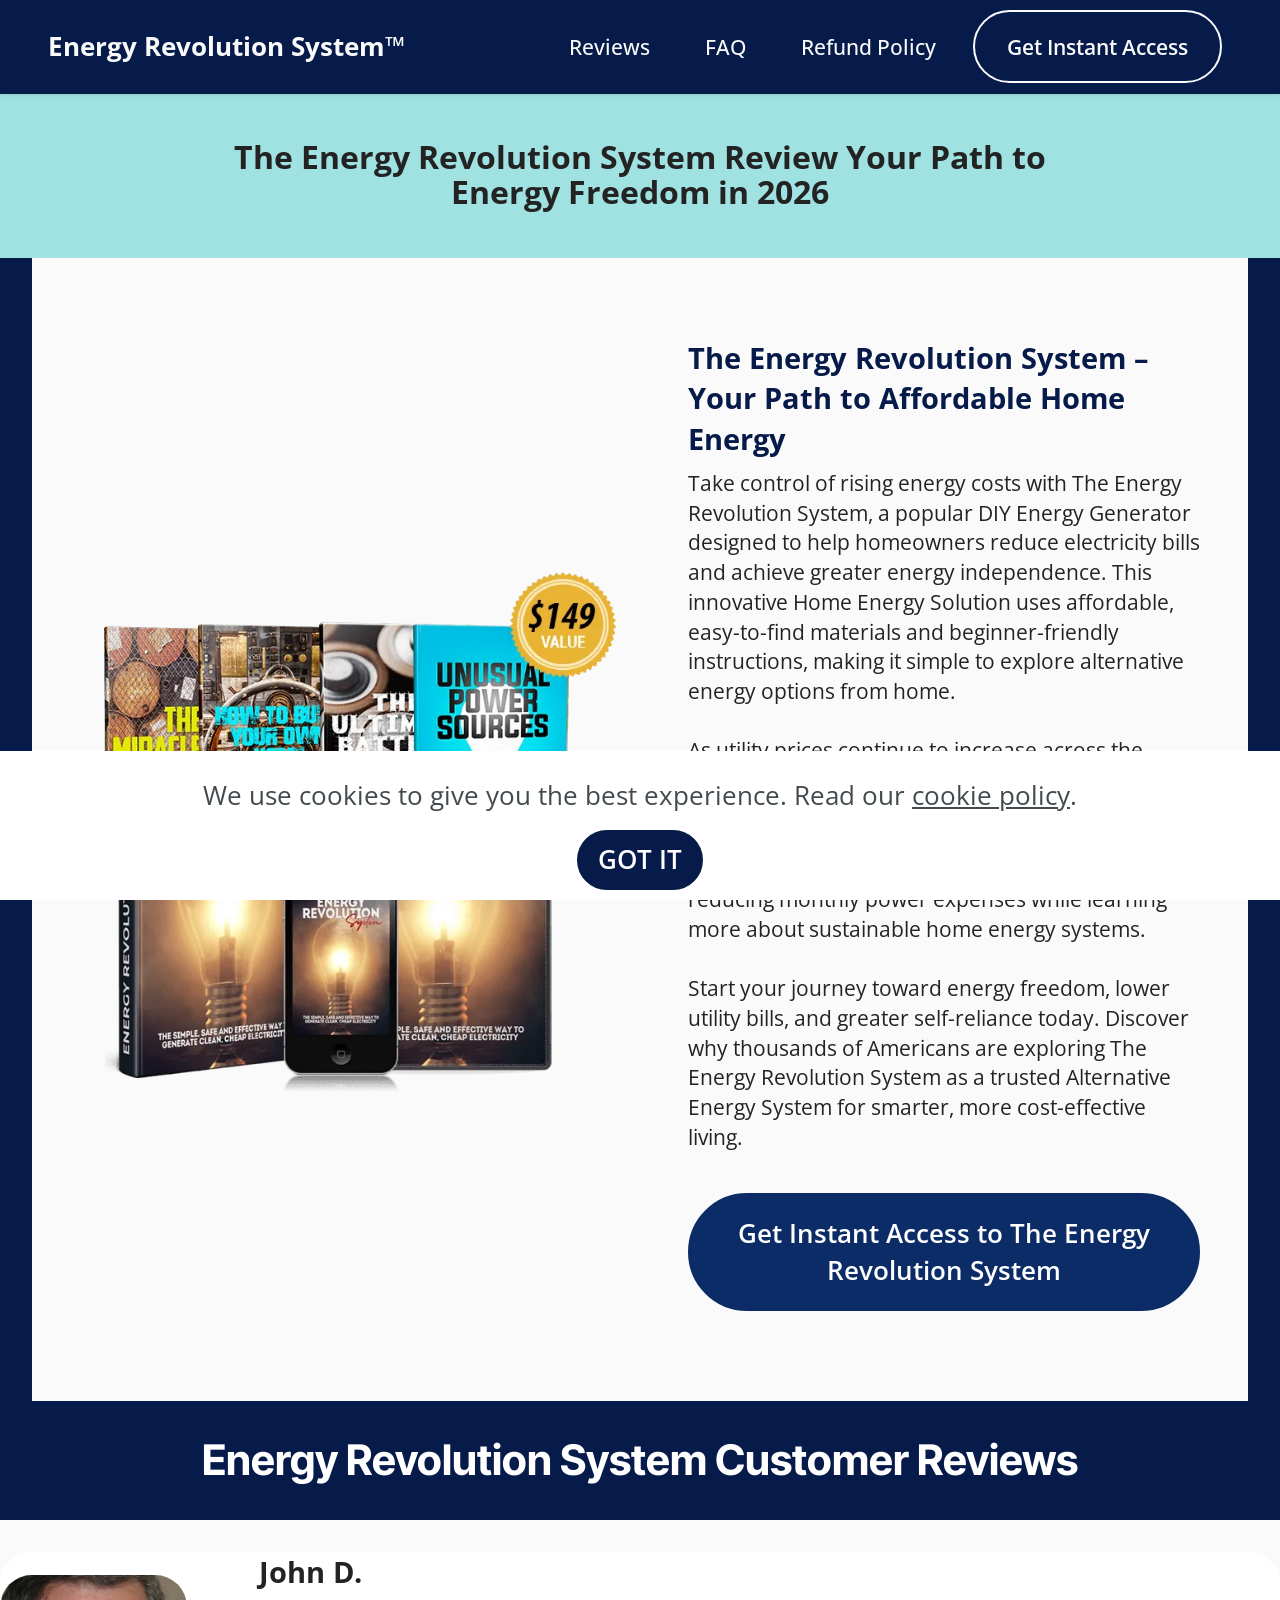
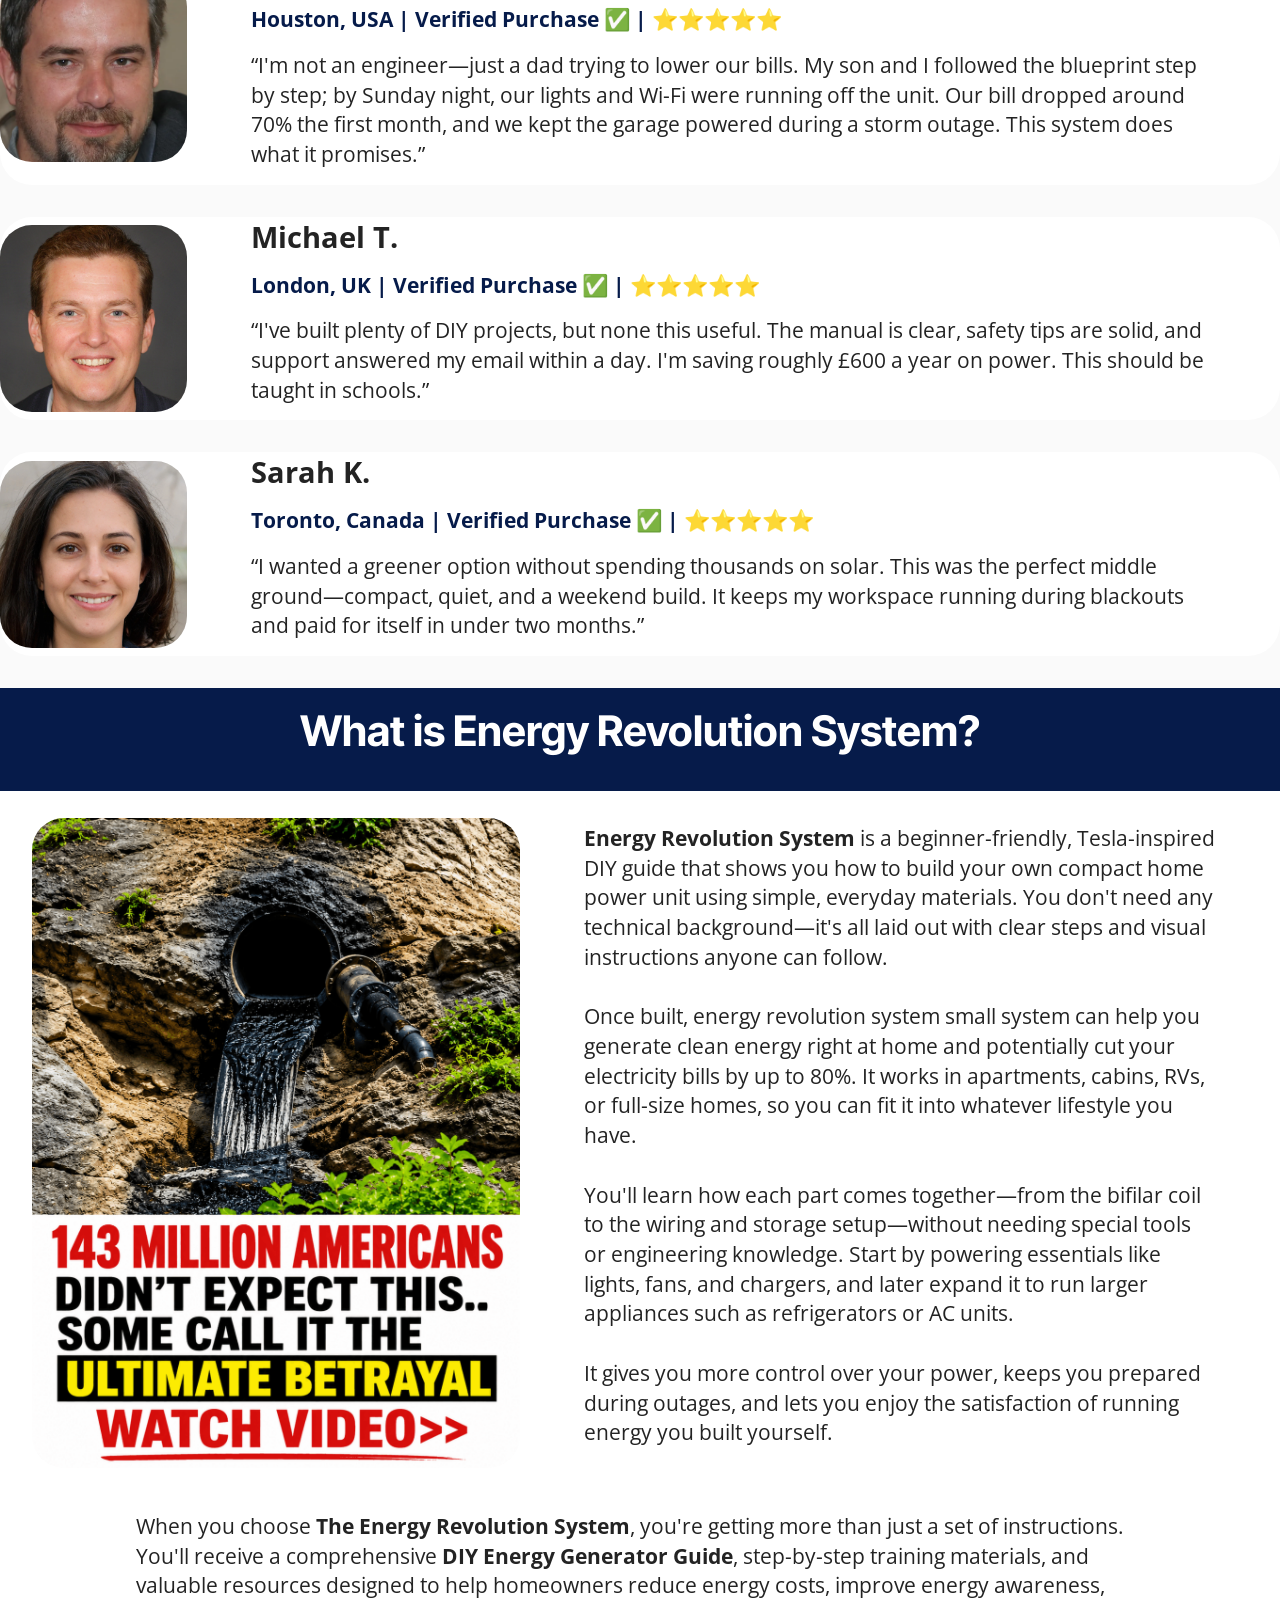
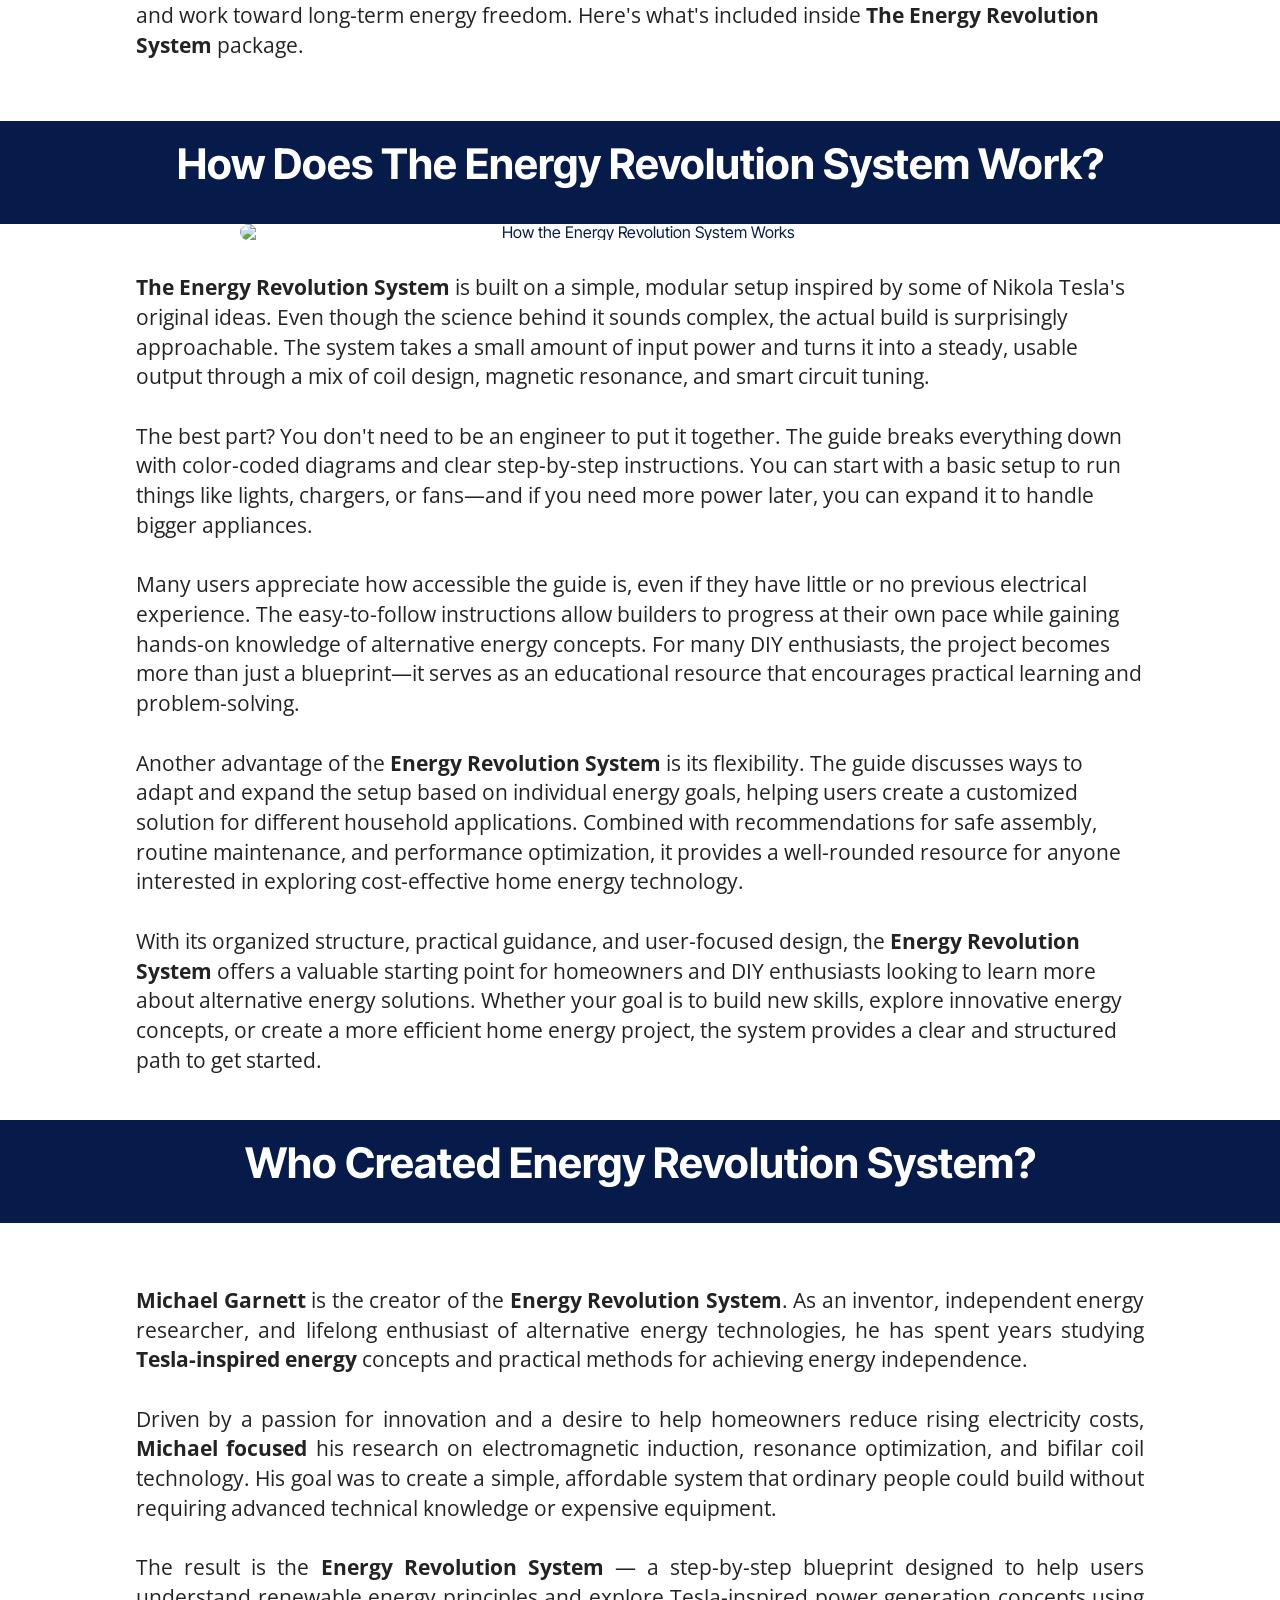
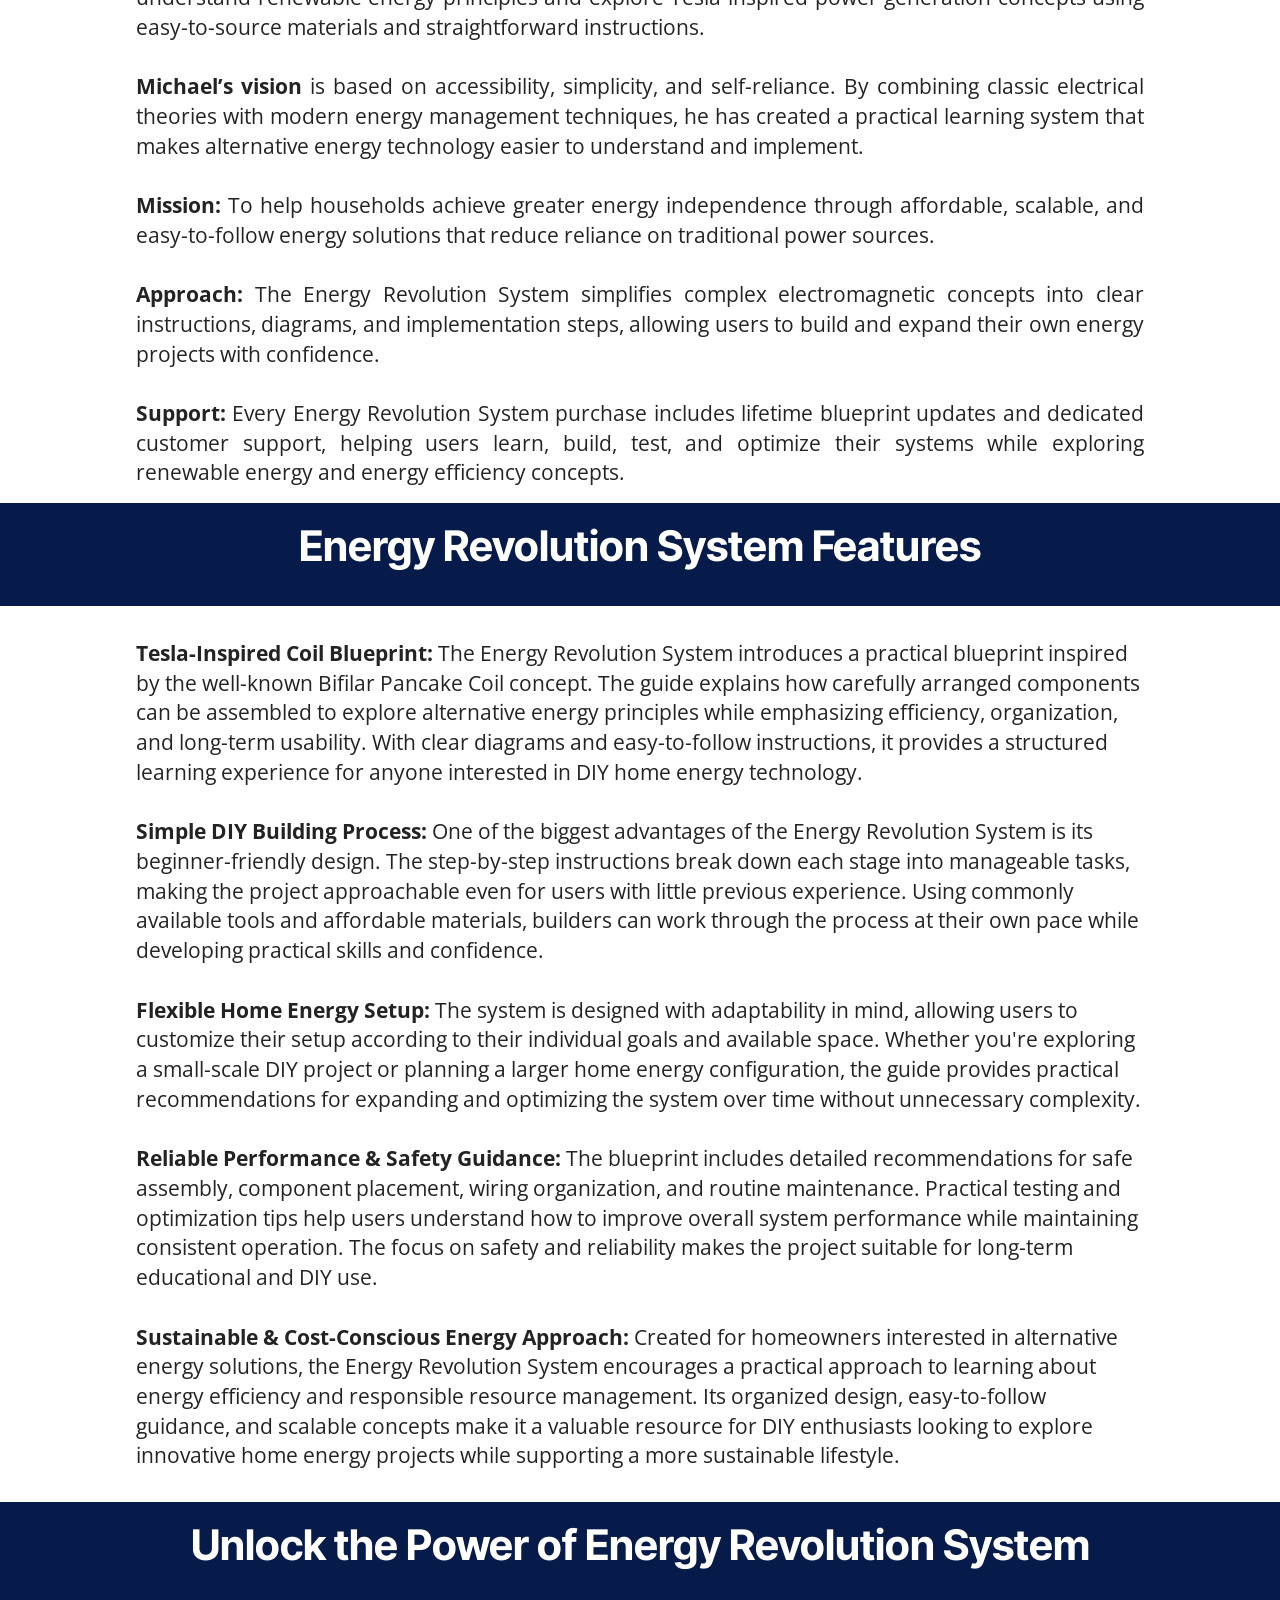
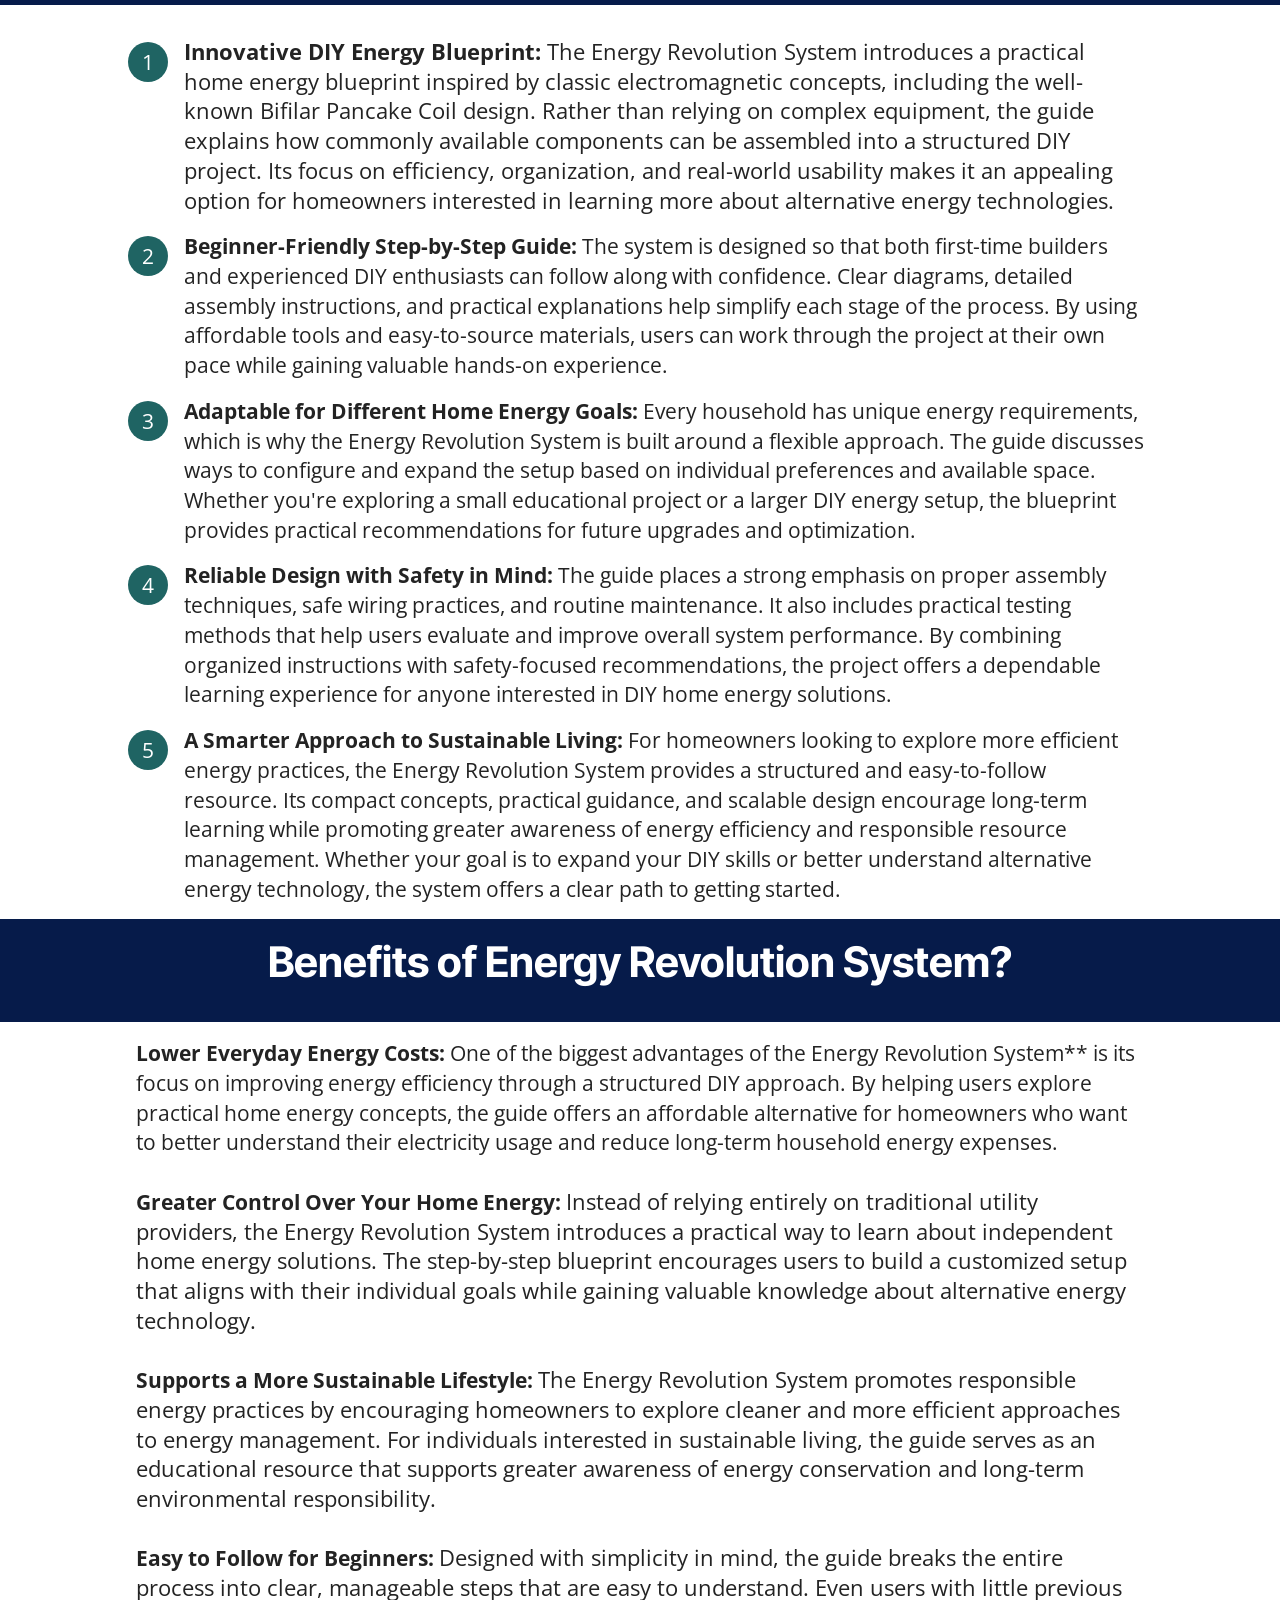
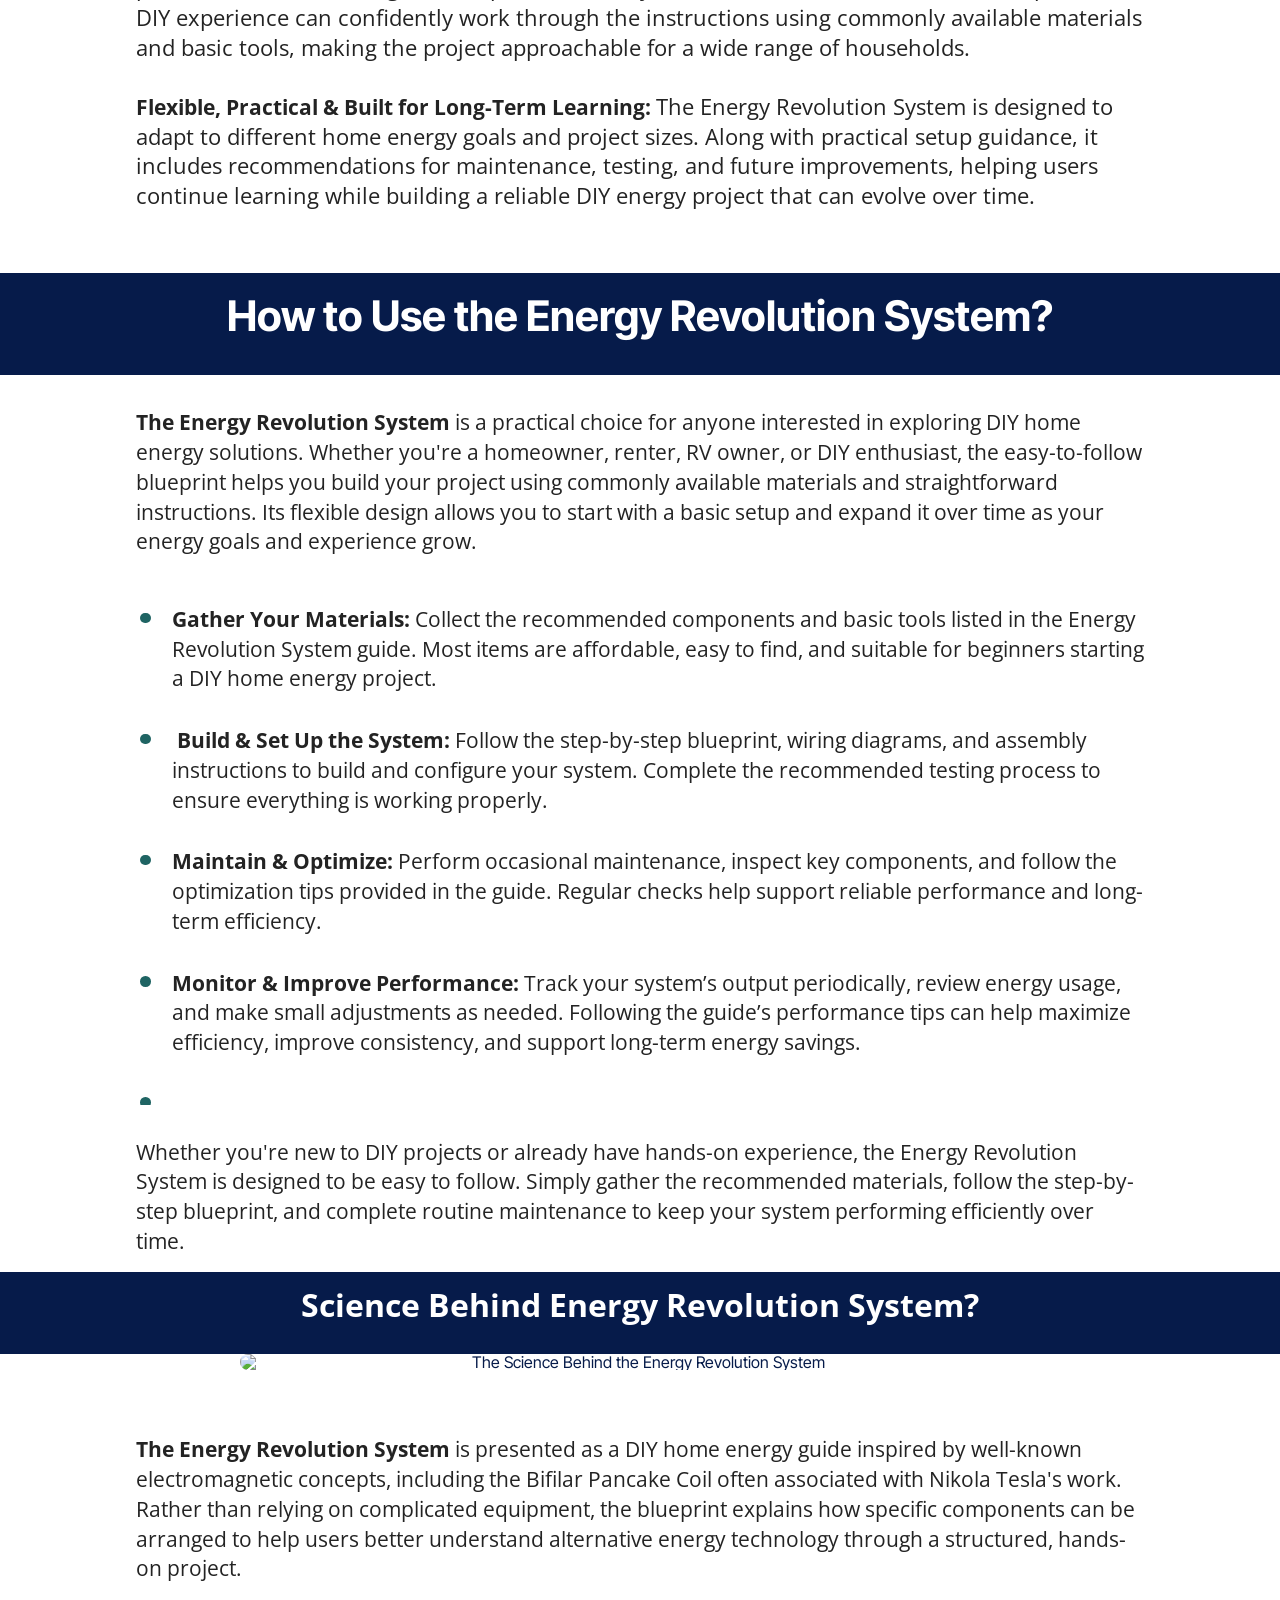
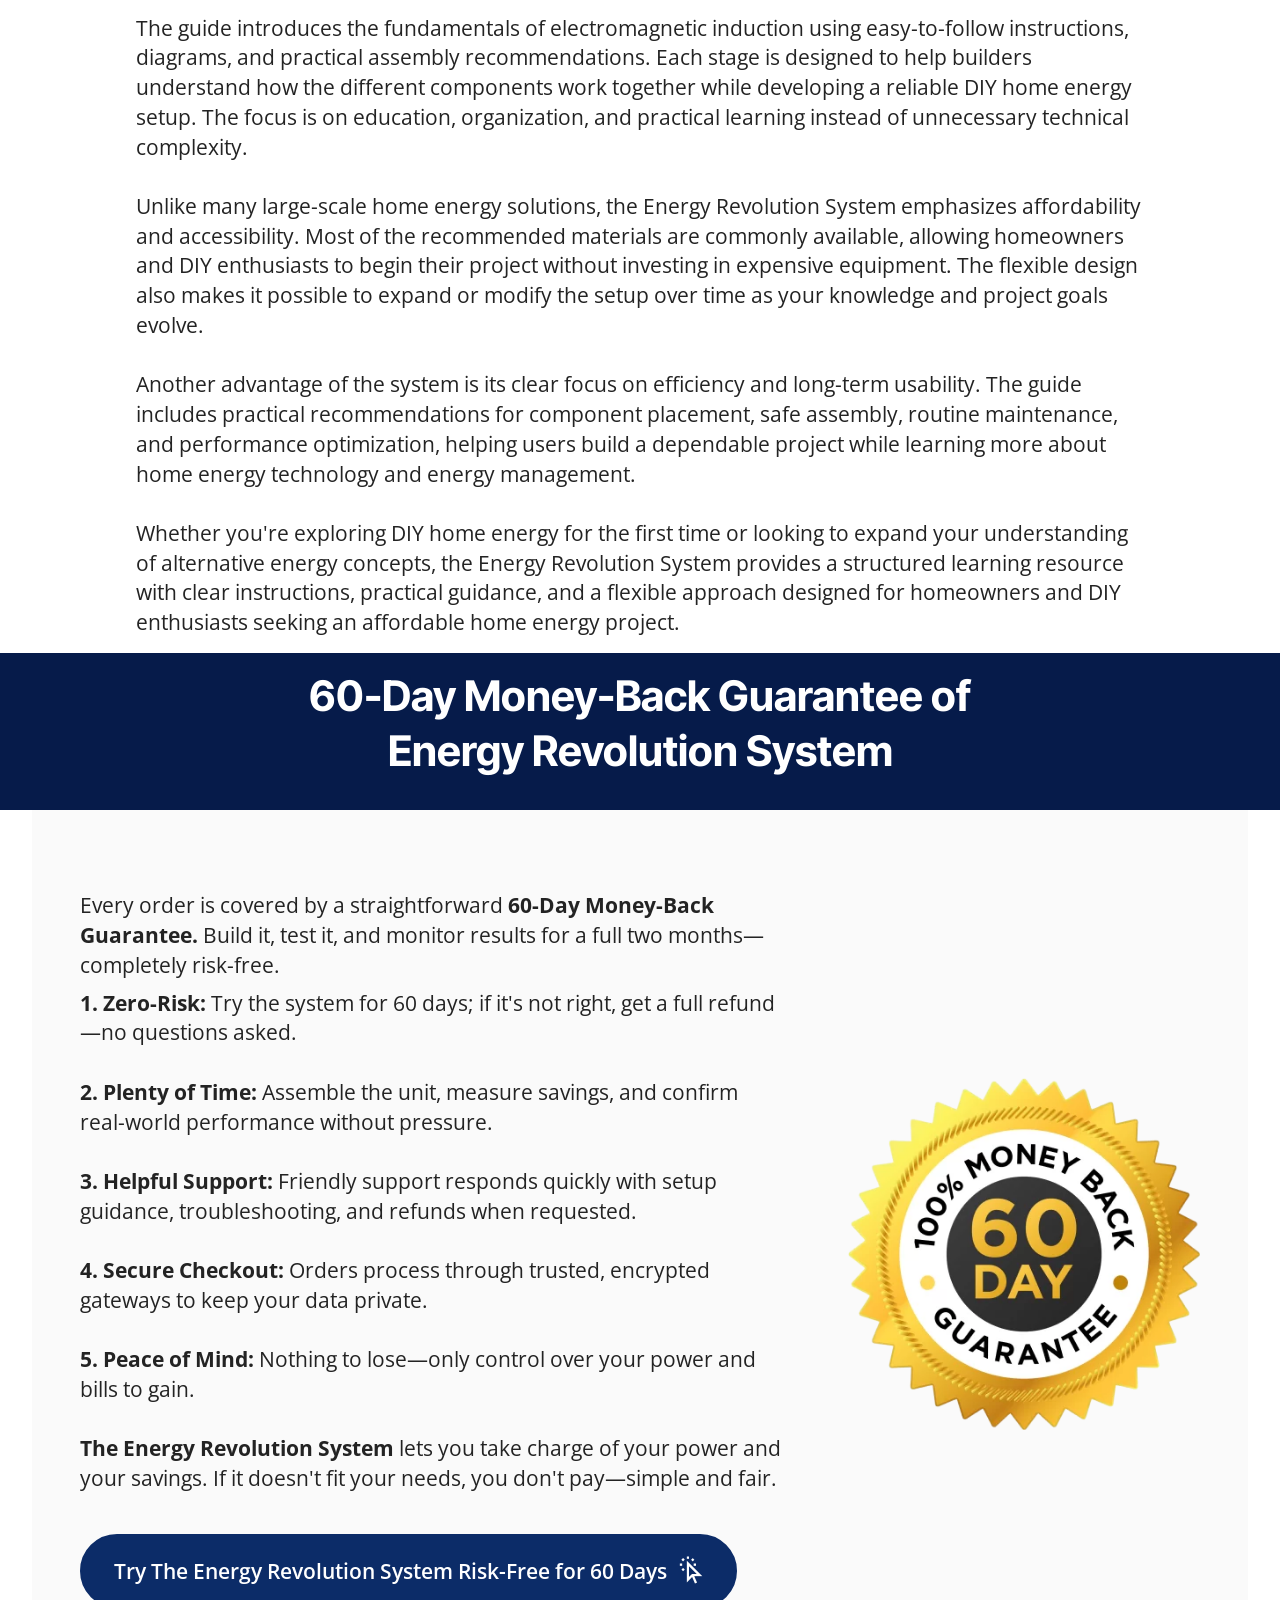
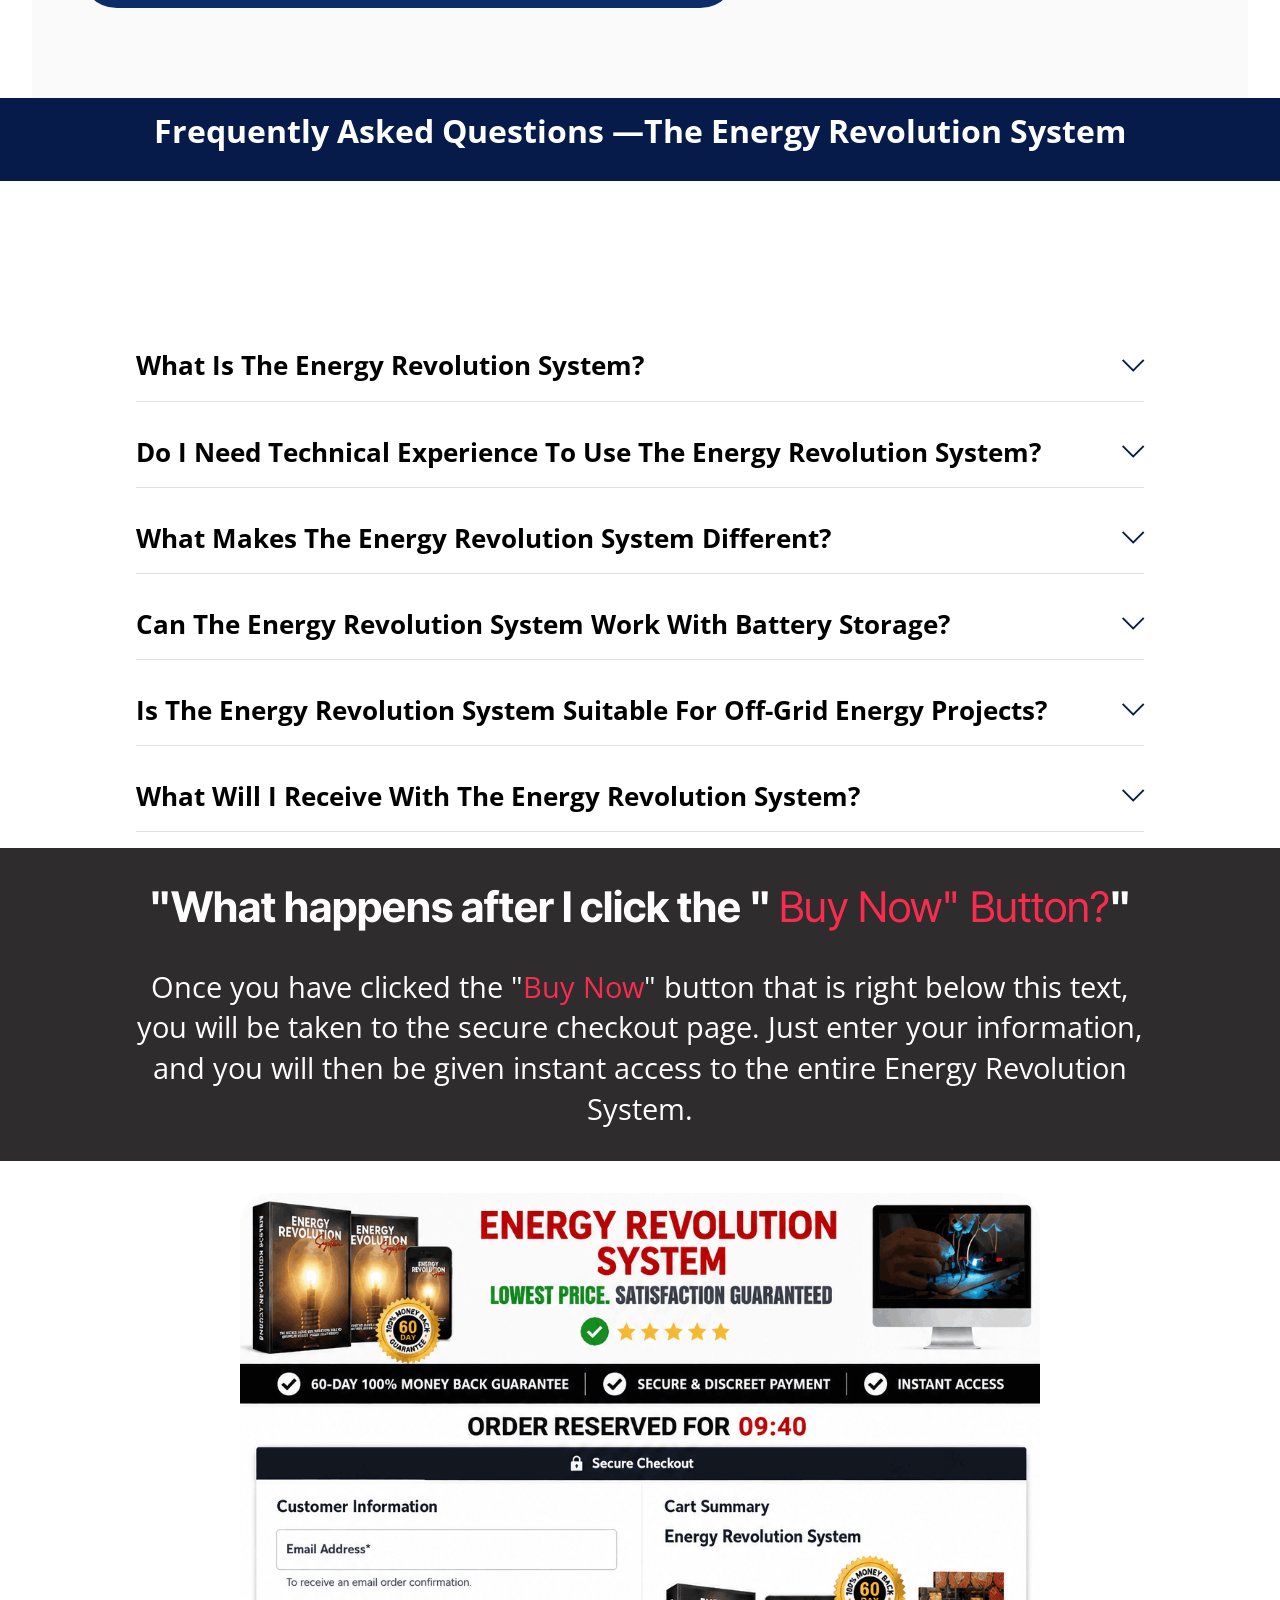
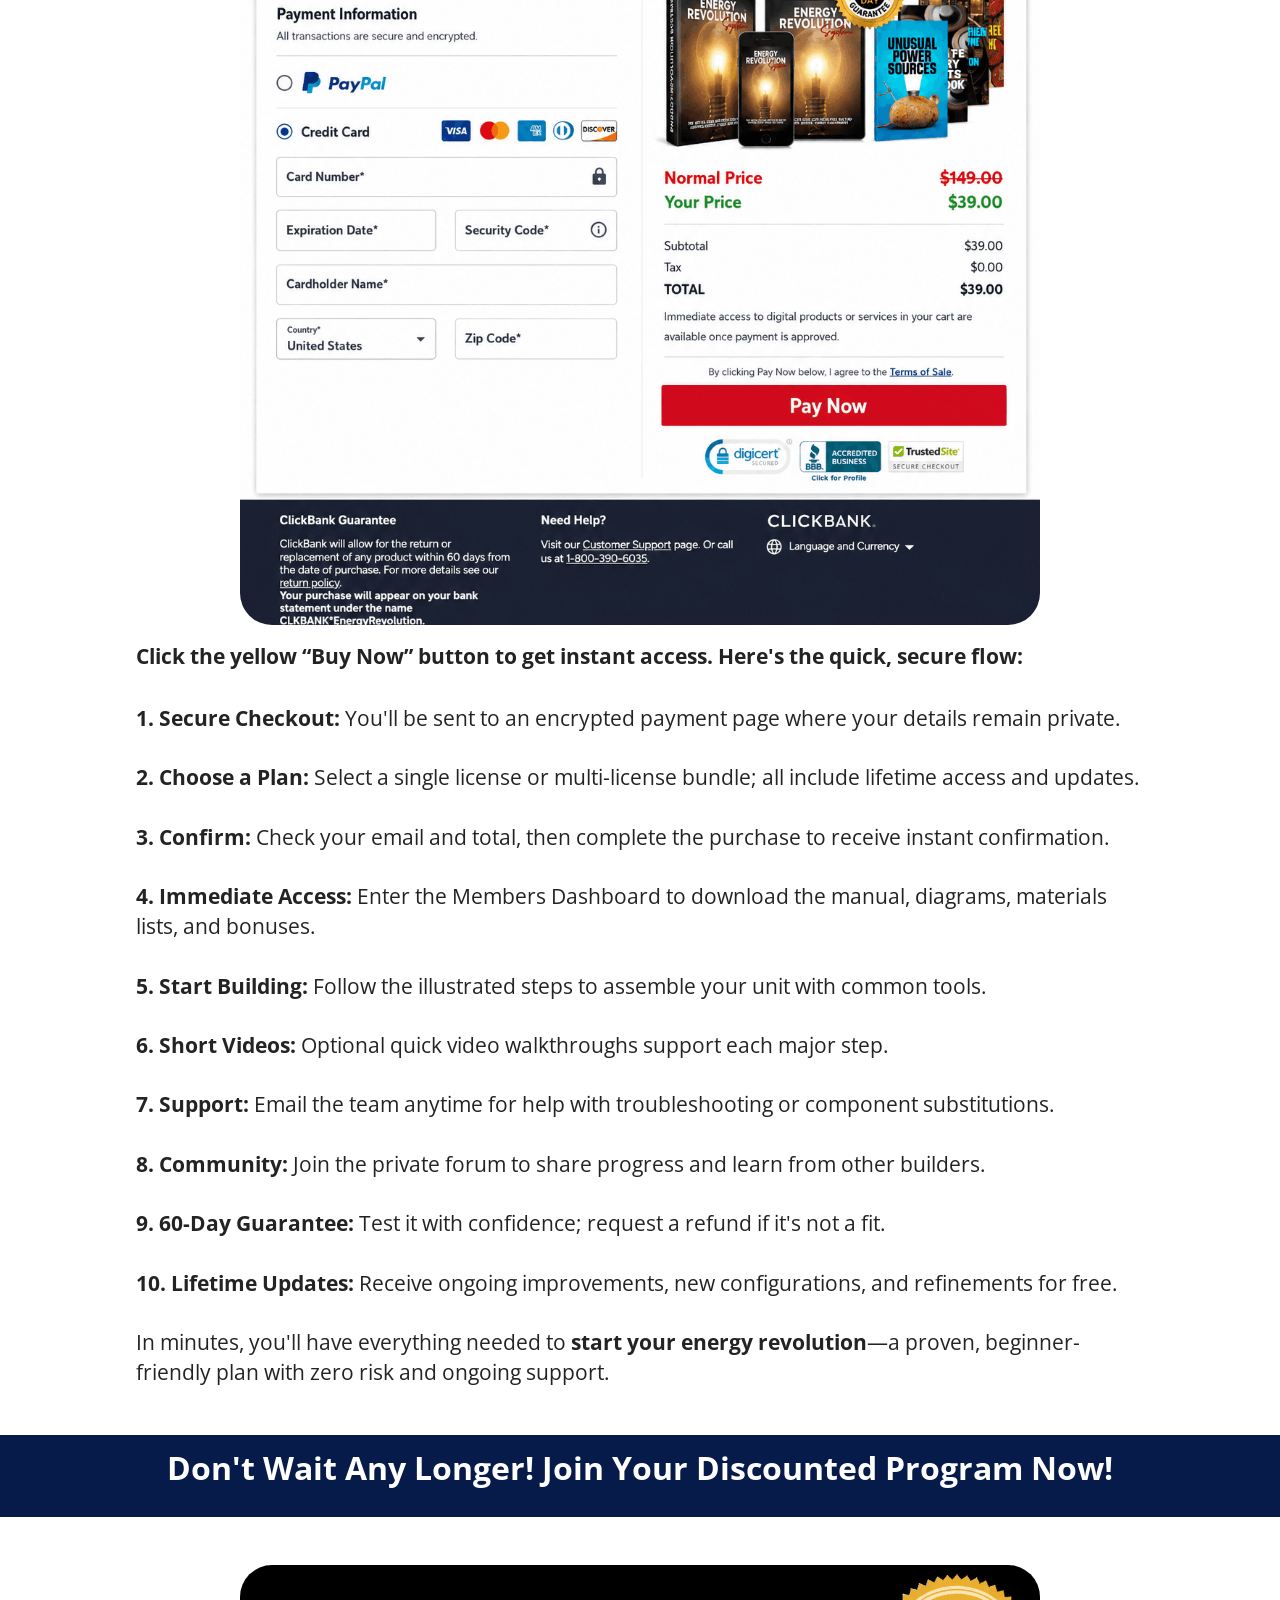
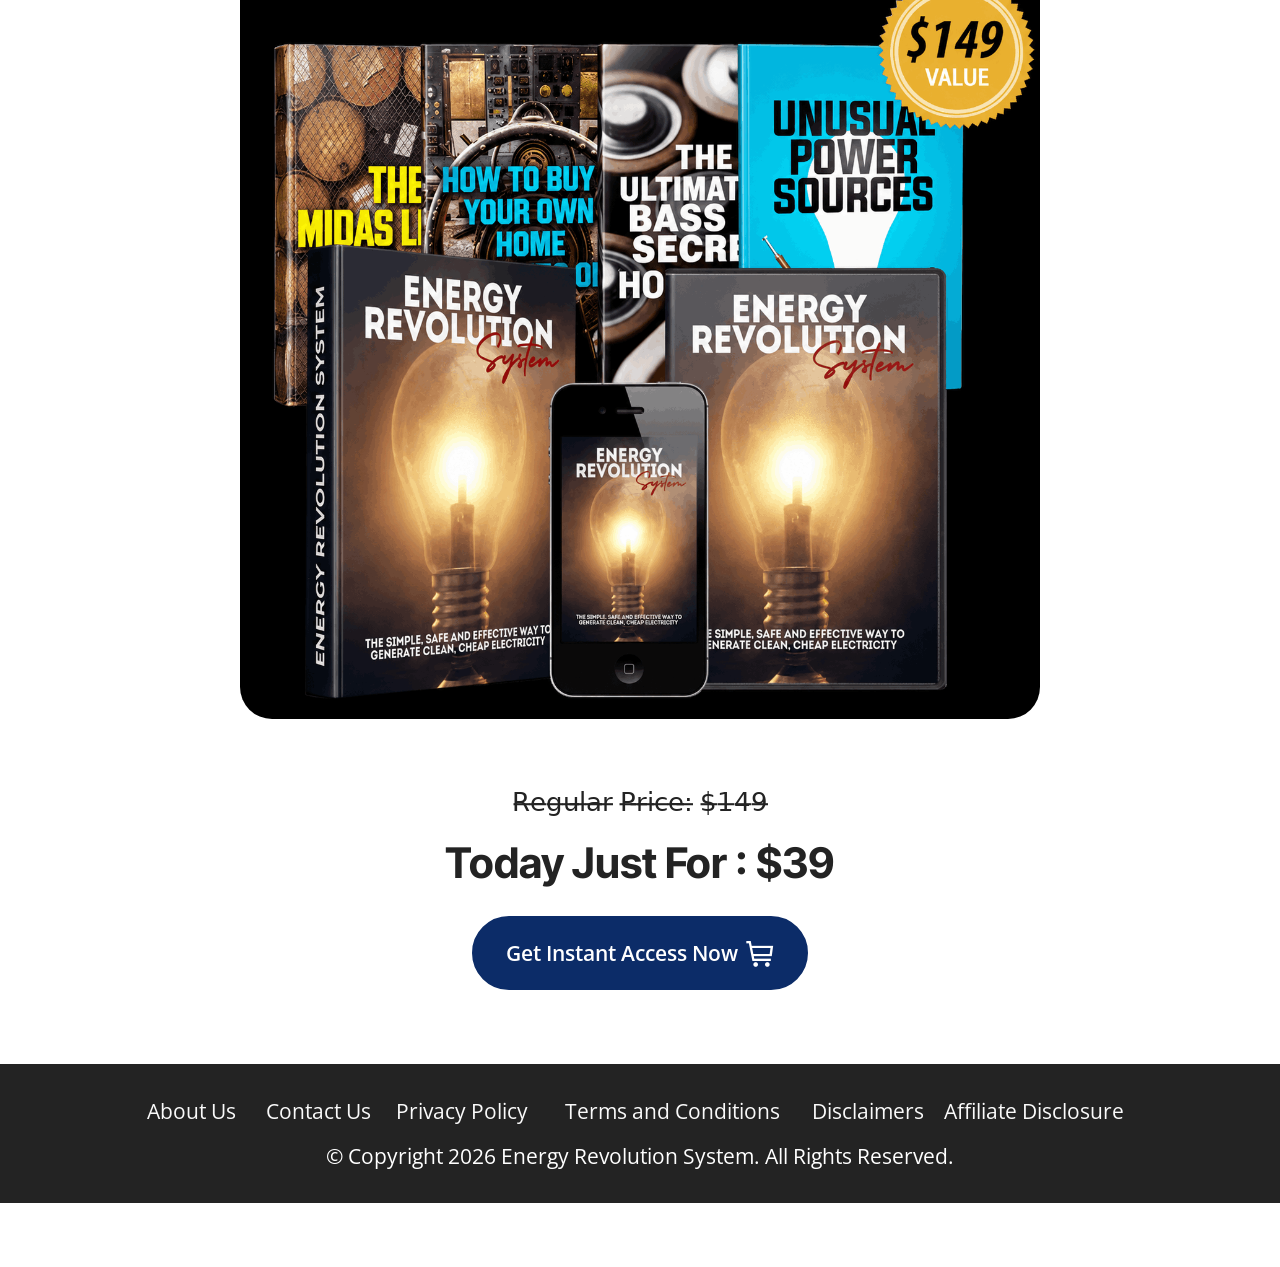
==== commit c2874436: "Add files via upload" ====
--- a/index.html
+++ b/index.html
@@ -8,13 +8,13 @@
   <meta name="twitter:card" content="summary_large_image"/>
   <meta name="twitter:image:src" content="assets/images/index-meta.webp">
   <meta property="og:image" content="assets/images/index-meta.webp">
-  <meta name="twitter:title" content="Energy Revolution System™ (official site) - USA">
+  <meta name="twitter:title" content="The Energy Revolution System Review 2026 | Official Website, Bonuses & Pricing">
   <meta name="viewport" content="width=device-width, initial-scale=1, minimum-scale=1">
   <link rel="shortcut icon" href="assets/images/ers-cover-bundle.webp" type="image/x-icon">
-  <meta name="description" content="Discover the Energy Revolution System, a DIY energy solution inspired by Tesla technology that helps reduce electricity costs and increase energy independence.">
-  
-  
-  <title>Energy Revolution System™ (official site) - USA</title>
+  <meta name="description" content="Discover The Energy Revolution System Review 2026, pricing, bonuses, features, customer benefits, and find out whether it's worth buying before making your decision.">
+  
+  
+  <title>The Energy Revolution System Review 2026 | Official Website, Bonuses & Pricing</title>
   <link rel="stylesheet" href="assets/web/assets/mobirise-icons2/mobirise2.css">
   <link rel="stylesheet" href="assets/web/assets/mobirise-icons/mobirise-icons.css">
   <link rel="stylesheet" href="assets/bootstrap/css/bootstrap.min.css">
@@ -27,7 +27,7 @@
   <noscript><link rel="stylesheet" href="https://fonts.googleapis.com/css?family=Open+Sans:300,400,500,600,700,800,300i,400i,500i,600i,700i,800i&display=swap"></noscript>
   <link rel="preload" href="https://fonts.googleapis.com/css?family=Inter+Tight:100,200,300,400,500,600,700,800,900,100i,200i,300i,400i,500i,600i,700i,800i,900i&display=swap" as="style" onload="this.onload=null;this.rel='stylesheet'">
   <noscript><link rel="stylesheet" href="https://fonts.googleapis.com/css?family=Inter+Tight:100,200,300,400,500,600,700,800,900,100i,200i,300i,400i,500i,600i,700i,800i,900i&display=swap"></noscript>
-  <link rel="preload" as="style" href="assets/mobirise/css/mbr-additional.css?v=8W23oB"><link rel="stylesheet" href="assets/mobirise/css/mbr-additional.css?v=8W23oB" type="text/css">
+  <link rel="preload" as="style" href="assets/mobirise/css/mbr-additional.css?v=npeYU3"><link rel="stylesheet" href="assets/mobirise/css/mbr-additional.css?v=npeYU3" type="text/css">
 
   
   
@@ -636,7 +636,7 @@
             <div class="col-md-12 col-lg-10">
                 
                 
-                <p class="mbr-text mbr-fonts-style display-4">The Energy Revolution System is presented as a DIY home energy guide inspired by well-known electromagnetic concepts, including the Bifilar Pancake Coil often associated with Nikola Tesla's work. Rather than relying on complicated equipment, the blueprint explains how specific components can be arranged to help users better understand alternative energy technology through a structured, hands-on project.
+                <p class="mbr-text mbr-fonts-style display-4"><strong>The Energy Revolution System</strong> is presented as a DIY home energy guide inspired by well-known electromagnetic concepts, including the Bifilar Pancake Coil often associated with Nikola Tesla's work. Rather than relying on complicated equipment, the blueprint explains how specific components can be arranged to help users better understand alternative energy technology through a structured, hands-on project.
 <br>
 <br>The guide introduces the fundamentals of electromagnetic induction using easy-to-follow instructions, diagrams, and practical assembly recommendations. Each stage is designed to help builders understand how the different components work together while developing a reliable DIY home energy setup. The focus is on education, organization, and practical learning instead of unnecessary technical complexity.
 <br>
@@ -728,12 +728,12 @@
                     <div id="bootstrap-toggle" class="toggle-panel accordionStyles tab-content">
                         <div class="card mb-3">
                             <div class="card-header" role="tab" id="headingOne">
-                                <a role="button" class="collapsed panel-title text-black" data-toggle="collapse" data-bs-toggle="collapse" data-core="" href="#collapse1_27" aria-expanded="false" aria-controls="collapse1">
+                                <a role="button" class="collapsed panel-title text-black" data-toggle="collapse" data-bs-toggle="collapse" data-core="" href="#collapse1_32" aria-expanded="false" aria-controls="collapse1">
                                     <h3 class="panel-title-edit mbr-fonts-style mb-0 display-7"><strong>What Is The Energy Revolution System?</strong></h3>
                                     <span class="sign mbr-iconfont mbri-arrow-down"></span>
                                 </a>
                             </div>
-                            <div id="collapse1_27" class="panel-collapse noScroll collapse" role="tabpanel" aria-labelledby="headingOne">
+                            <div id="collapse1_32" class="panel-collapse noScroll collapse" role="tabpanel" aria-labelledby="headingOne">
                                 <div class="panel-body">
                                     <p class="mbr-fonts-style panel-text display-4">The Energy Revolution System is a Tesla-inspired energy blueprint that teaches users how to explore alternative energy concepts using electromagnetic induction, resonance optimization, and advanced coil technology. It provides step-by-step instructions designed for home energy enthusiasts.</p>
                                 </div>
@@ -741,13 +741,13 @@
                         </div>
                         <div class="card mb-3">
                             <div class="card-header" role="tab" id="headingTwo">
-                                <a role="button" class="collapsed panel-title text-black" data-toggle="collapse" data-bs-toggle="collapse" data-core="" href="#collapse2_27" aria-expanded="false" aria-controls="collapse2">
+                                <a role="button" class="collapsed panel-title text-black" data-toggle="collapse" data-bs-toggle="collapse" data-core="" href="#collapse2_32" aria-expanded="false" aria-controls="collapse2">
                                     <h3 class="panel-title-edit mbr-fonts-style mb-0 display-7"><strong>Do I Need Technical Experience To Use The Energy Revolution System?</strong></h3>
                                     <span class="sign mbr-iconfont mbri-arrow-down"></span>
                                 </a>
 
                             </div>
-                            <div id="collapse2_27" class="panel-collapse noScroll collapse" role="tabpanel" aria-labelledby="headingTwo">
+                            <div id="collapse2_32" class="panel-collapse noScroll collapse" role="tabpanel" aria-labelledby="headingTwo">
                                 <div class="panel-body">
                                     <p class="mbr-fonts-style panel-text display-4">No. The Energy Revolution System includes detailed diagrams, setup instructions, and guidance that make the process easier to understand. Even beginners interested in renewable energy and energy independence can follow the blueprint.</p>
                                 </div>
@@ -755,12 +755,12 @@
                         </div>
                         <div class="card mb-3">
                             <div class="card-header" role="tab" id="headingThree">
-                                <a role="button" class="collapsed panel-title text-black" data-toggle="collapse" data-bs-toggle="collapse" data-core="" href="#collapse3_27" aria-expanded="false" aria-controls="collapse3">
+                                <a role="button" class="collapsed panel-title text-black" data-toggle="collapse" data-bs-toggle="collapse" data-core="" href="#collapse3_32" aria-expanded="false" aria-controls="collapse3">
                                     <h3 class="panel-title-edit mbr-fonts-style mb-0 display-7"><strong>What Makes The Energy Revolution System Different?</strong></h3>
                                     <span class="sign mbr-iconfont mbri-arrow-down"></span>
                                 </a>
                             </div>
-                            <div id="collapse3_27" class="panel-collapse noScroll collapse" role="tabpanel" aria-labelledby="headingThree">
+                            <div id="collapse3_32" class="panel-collapse noScroll collapse" role="tabpanel" aria-labelledby="headingThree">
                                 <div class="panel-body">
                                     <p class="mbr-fonts-style panel-text display-4">The Energy Revolution System combines Tesla-inspired coil design, magnetic field management, and resonance-based energy transfer into a single modular framework. Its focus on scalability and energy efficiency makes it unique among alternative energy solutions.</p>
                                 </div>
@@ -768,13 +768,13 @@
                         </div>
                         <div class="card mb-3">
                             <div class="card-header" role="tab" id="headingThree">
-                                <a role="button" class="collapsed panel-title text-black" data-toggle="collapse" data-bs-toggle="collapse" data-core="" href="#collapse4_27" aria-expanded="false" aria-controls="collapse4">
+                                <a role="button" class="collapsed panel-title text-black" data-toggle="collapse" data-bs-toggle="collapse" data-core="" href="#collapse4_32" aria-expanded="false" aria-controls="collapse4">
                                     <h3 class="panel-title-edit mbr-fonts-style mb-0 display-7"><strong>Can The Energy Revolution System Work With Battery Storage?</strong><div><strong>
 </strong></div></h3>
                                     <span class="sign mbr-iconfont mbri-arrow-down"></span>
                                 </a>
                             </div>
-                            <div id="collapse4_27" class="panel-collapse noScroll collapse" role="tabpanel" aria-labelledby="headingThree">
+                            <div id="collapse4_32" class="panel-collapse noScroll collapse" role="tabpanel" aria-labelledby="headingThree">
                                 <div class="panel-body">
                                     <p class="mbr-fonts-style panel-text display-4">Yes. The Energy Revolution System is designed to integrate with compatible battery storage systems and power management components. This allows users to store energy and utilize it when needed for greater flexibility and energy control.</p>
                                 </div>
@@ -782,12 +782,12 @@
                         </div>
                         <div class="card mb-3">
                             <div class="card-header" role="tab" id="headingThree">
-                                <a role="button" class="collapsed panel-title text-black" data-toggle="collapse" data-bs-toggle="collapse" data-core="" href="#collapse5_27" aria-expanded="false" aria-controls="collapse5">
+                                <a role="button" class="collapsed panel-title text-black" data-toggle="collapse" data-bs-toggle="collapse" data-core="" href="#collapse5_32" aria-expanded="false" aria-controls="collapse5">
                                    <h3 class="panel-title-edit mbr-fonts-style mb-0 display-7"><strong>Is The Energy Revolution System Suitable For Off-Grid Energy Projects?</strong></h3>
                                         <span class="mbr-iconfont mobi-mbri-arrow-down mobi-mbri"></span>
                                 </a>
                             </div>
-                            <div id="collapse5_27" class="panel-collapse noScroll collapse" role="tabpanel" aria-labelledby="headingThree">
+                            <div id="collapse5_32" class="panel-collapse noScroll collapse" role="tabpanel" aria-labelledby="headingThree">
                                 <div class="panel-body">
                                     <p class="mbr-fonts-style panel-text display-4">The Energy Revolution System can be used as part of a broader renewable energy learning project. Its modular design, energy storage compatibility, and focus on energy independence make it appealing to people interested in alternative energy and off-grid power concepts.</p>
                                 </div>
@@ -795,12 +795,12 @@
                         </div>
                         <div class="card mb-3">
                             <div class="card-header" role="tab" id="headingThree">
-                                <a role="button" class="collapsed panel-title text-black" data-toggle="collapse" data-bs-toggle="collapse" data-core="" href="#collapse6_27" aria-expanded="false" aria-controls="collapse6">
+                                <a role="button" class="collapsed panel-title text-black" data-toggle="collapse" data-bs-toggle="collapse" data-core="" href="#collapse6_32" aria-expanded="false" aria-controls="collapse6">
                                     <h3 class="panel-title-edit mbr-fonts-style mb-0 display-7"><strong>What Will I Receive With The Energy Revolution System?</strong></h3>
                                     <span class="mbr-iconfont mobi-mbri-arrow-down mobi-mbri"></span>
                                 </a>
                             </div>
-                            <div id="collapse6_27" class="panel-collapse noScroll collapse" role="tabpanel" aria-labelledby="headingThree">
+                            <div id="collapse6_32" class="panel-collapse noScroll collapse" role="tabpanel" aria-labelledby="headingThree">
                                 <div class="panel-body">
                                     <p class="mbr-fonts-style panel-text display-4">The Energy Revolution System includes a comprehensive digital blueprint featuring step-by-step instructions, wiring diagrams, coil construction guidance, energy optimization techniques, and system configuration recommendations. The guide is designed to help users understand renewable energy concepts, Tesla-inspired technology, and practical energy management solutions.</p>
                                 </div>
@@ -950,7 +950,7 @@
                     
                     
                     
-                <li class="foot-menu-item mbr-fonts-style display-4"><a href="https://theenergyrevolution.net/privacy.html?subid5=v3_8f5f90fa-b490-45e6-8d8e-edd72471c0c7_6a145bdbb28e4eb31f8186e6_5_s-1&unique_aff_sub2=v3_8f5f90fa-b490-45e6-8d8e-edd72471c0c7_6a145bdbb28e4eb31f8186e6_5_s-1" class="text-white text-primary" target="_blank">Privacy Policy</a></li><li class="foot-menu-item mbr-fonts-style display-4"><a href="https://theenergyrevolution.net/terms.html?subid5=v3_8f5f90fa-b490-45e6-8d8e-edd72471c0c7_6a145bdbb28e4eb31f8186e6_5_s-1&unique_aff_sub2=v3_8f5f90fa-b490-45e6-8d8e-edd72471c0c7_6a145bdbb28e4eb31f8186e6_5_s-1" class="text-white text-primary" target="_blank">Terms and Conditions</a></li><li class="foot-menu-item mbr-fonts-style display-4"><a href="https://theenergyrevolution.net/disclaimer_cb.html?subid5=v3_8f5f90fa-b490-45e6-8d8e-edd72471c0c7_6a145bdbb28e4eb31f8186e6_5_s-1&unique_aff_sub2=v3_8f5f90fa-b490-45e6-8d8e-edd72471c0c7_6a145bdbb28e4eb31f8186e6_5_s-1" class="text-white text-primary">Disclaimers</a></li></ul>
+                <li class="foot-menu-item mbr-fonts-style display-4"><a href="about-us.html" class="text-white" target="_blank">About Us</a>&nbsp; &nbsp; &nbsp;&nbsp;<a href="contact-us.html" class="text-white" target="_blank">Contact Us</a>&nbsp; &nbsp; &nbsp;<a href="https://theenergyrevolution.net/privacy.html?subid5=v3_8f5f90fa-b490-45e6-8d8e-edd72471c0c7_6a145bdbb28e4eb31f8186e6_5_s-1&unique_aff_sub2=v3_8f5f90fa-b490-45e6-8d8e-edd72471c0c7_6a145bdbb28e4eb31f8186e6_5_s-1" class="text-white text-primary" target="_blank">Privacy Policy</a></li><li class="foot-menu-item mbr-fonts-style display-4">&nbsp;<a href="https://theenergyrevolution.net/terms.html?subid5=v3_8f5f90fa-b490-45e6-8d8e-edd72471c0c7_6a145bdbb28e4eb31f8186e6_5_s-1&unique_aff_sub2=v3_8f5f90fa-b490-45e6-8d8e-edd72471c0c7_6a145bdbb28e4eb31f8186e6_5_s-1" class="text-white text-primary" target="_blank">Terms and Conditions</a></li><li class="foot-menu-item mbr-fonts-style display-4"><a href="https://theenergyrevolution.net/disclaimer_cb.html?subid5=v3_8f5f90fa-b490-45e6-8d8e-edd72471c0c7_6a145bdbb28e4eb31f8186e6_5_s-1&unique_aff_sub2=v3_8f5f90fa-b490-45e6-8d8e-edd72471c0c7_6a145bdbb28e4eb31f8186e6_5_s-1" class="text-white text-primary">Disclaimers</a>&nbsp; &nbsp; <a href="affiliate-disclosure.html" class="text-white" target="_blank">Affiliate Disclosure</a>&nbsp;&nbsp;</li></ul>
             </div>
             
             <div class="row row-copirayt">
@@ -960,7 +960,7 @@
             </div>
         </div>
     </div>
-</section><section class="display-7" style="padding: 0;align-items: center;justify-content: center;flex-wrap: wrap;    align-content: center;display: flex;position: relative;height: 4rem;"><a href="https://mobiri.se/4762115" style="flex: 1 1;height: 4rem;position: absolute;width: 100%;z-index: 1;"><img alt="" style="height: 4rem;" src="[data-uri]"></a><p style="margin: 0;text-align: center;" class="display-7">&#8204;</p><a style="z-index:1" href="https://mobirise.com/builder/ai-website-creator.html">Best AI Website Creator</a></section><script src="assets/bootstrap/js/bootstrap.bundle.min.js"></script>  <script src="assets/web/assets/cookies-alert-plugin/cookies-alert-core.js"></script>  <script src="assets/web/assets/cookies-alert-plugin/cookies-alert-script.js"></script>  <script src="assets/smoothscroll/smooth-scroll.js"></script>  <script src="assets/ytplayer/index.js"></script>  <script src="assets/dropdown/js/navbar-dropdown.js"></script>  <script src="assets/mbr-switch-arrow/mbr-switch-arrow.js"></script>  <script src="assets/theme/js/script.js"></script>  
+</section><section class="display-7" style="padding: 0;align-items: center;justify-content: center;flex-wrap: wrap;    align-content: center;display: flex;position: relative;height: 4rem;"><a href="https://mobiri.se/4762115" style="flex: 1 1;height: 4rem;position: absolute;width: 100%;z-index: 1;"><img alt="" style="height: 4rem;" src="[data-uri]"></a><p style="margin: 0;text-align: center;" class="display-7">&#8204;</p><a style="z-index:1" href="https://mobirise.com/builder/ai-website-maker.html">AI Website Maker</a></section><script src="assets/bootstrap/js/bootstrap.bundle.min.js"></script>  <script src="assets/web/assets/cookies-alert-plugin/cookies-alert-core.js"></script>  <script src="assets/web/assets/cookies-alert-plugin/cookies-alert-script.js"></script>  <script src="assets/smoothscroll/smooth-scroll.js"></script>  <script src="assets/ytplayer/index.js"></script>  <script src="assets/dropdown/js/navbar-dropdown.js"></script>  <script src="assets/mbr-switch-arrow/mbr-switch-arrow.js"></script>  <script src="assets/theme/js/script.js"></script>  
   
   
 <input name="cookieData" type="hidden" data-cookie-cookiesAlertType='false' data-cookie-customDialogSelector='null' data-cookie-colorText='#424a4d' data-cookie-colorBg='rgb(255, 255, 255)' data-cookie-opacityOverlay='0' data-cookie-bgOpacity='100' data-cookie-textButton='GOT IT' data-cookie-rejectText='REJECT' data-cookie-colorButton='' data-cookie-rejectColor='' data-cookie-colorLink='#424a4d' data-cookie-underlineLink='true' data-cookie-text="We use cookies to give you the best experience. Read our <a href='privacy.html'>cookie policy</a>.">
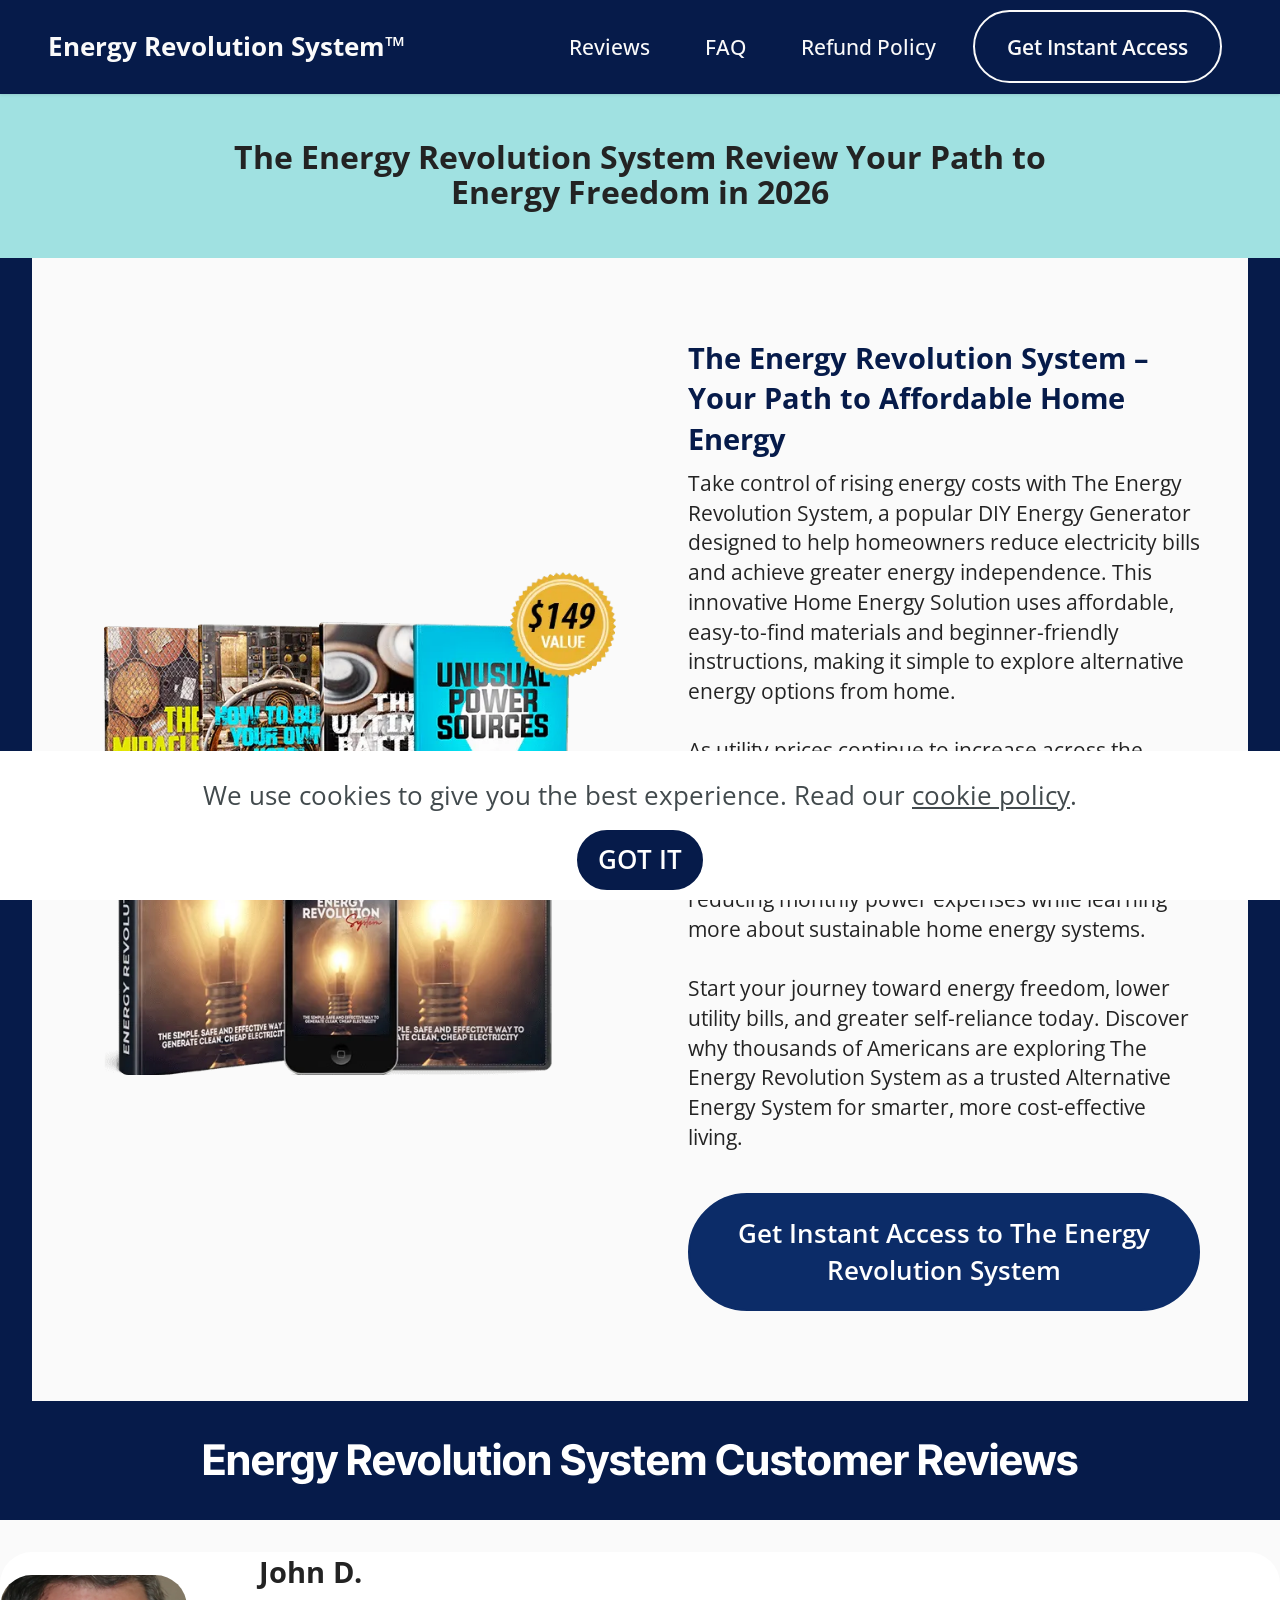
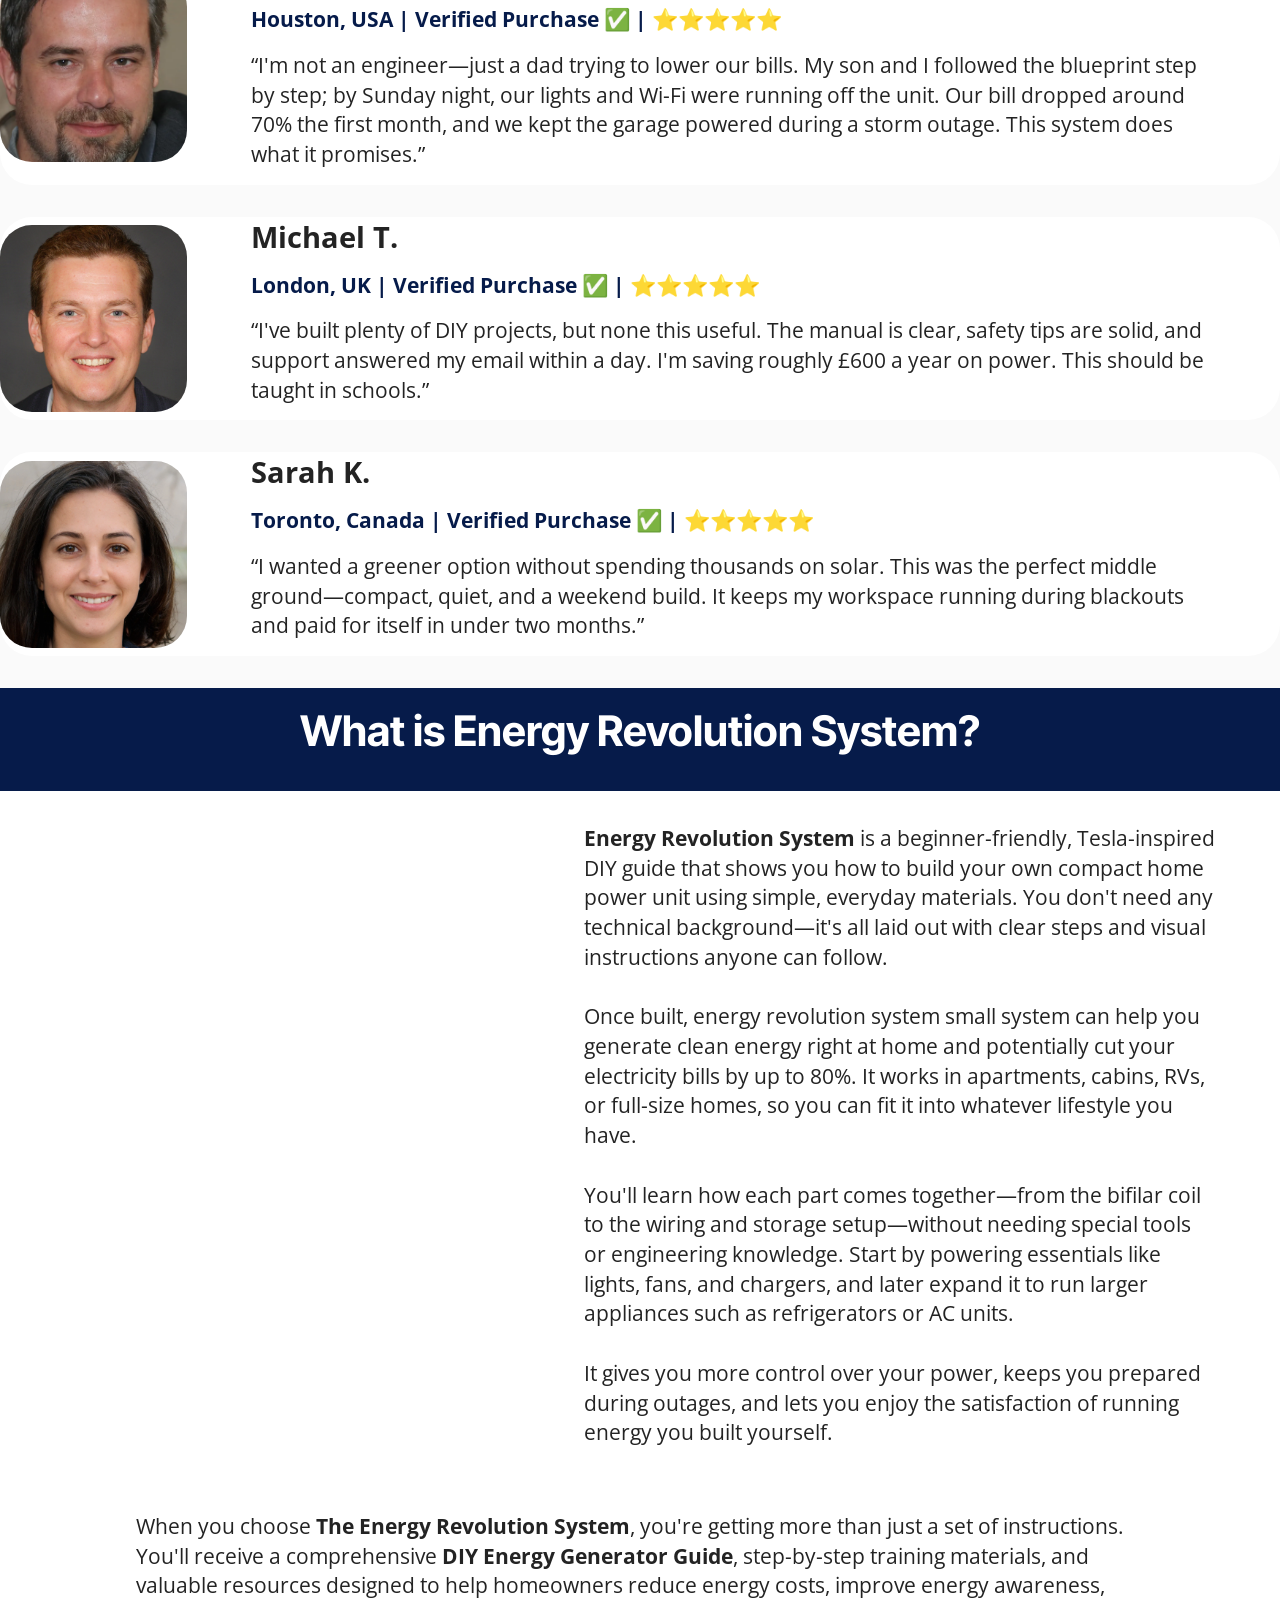
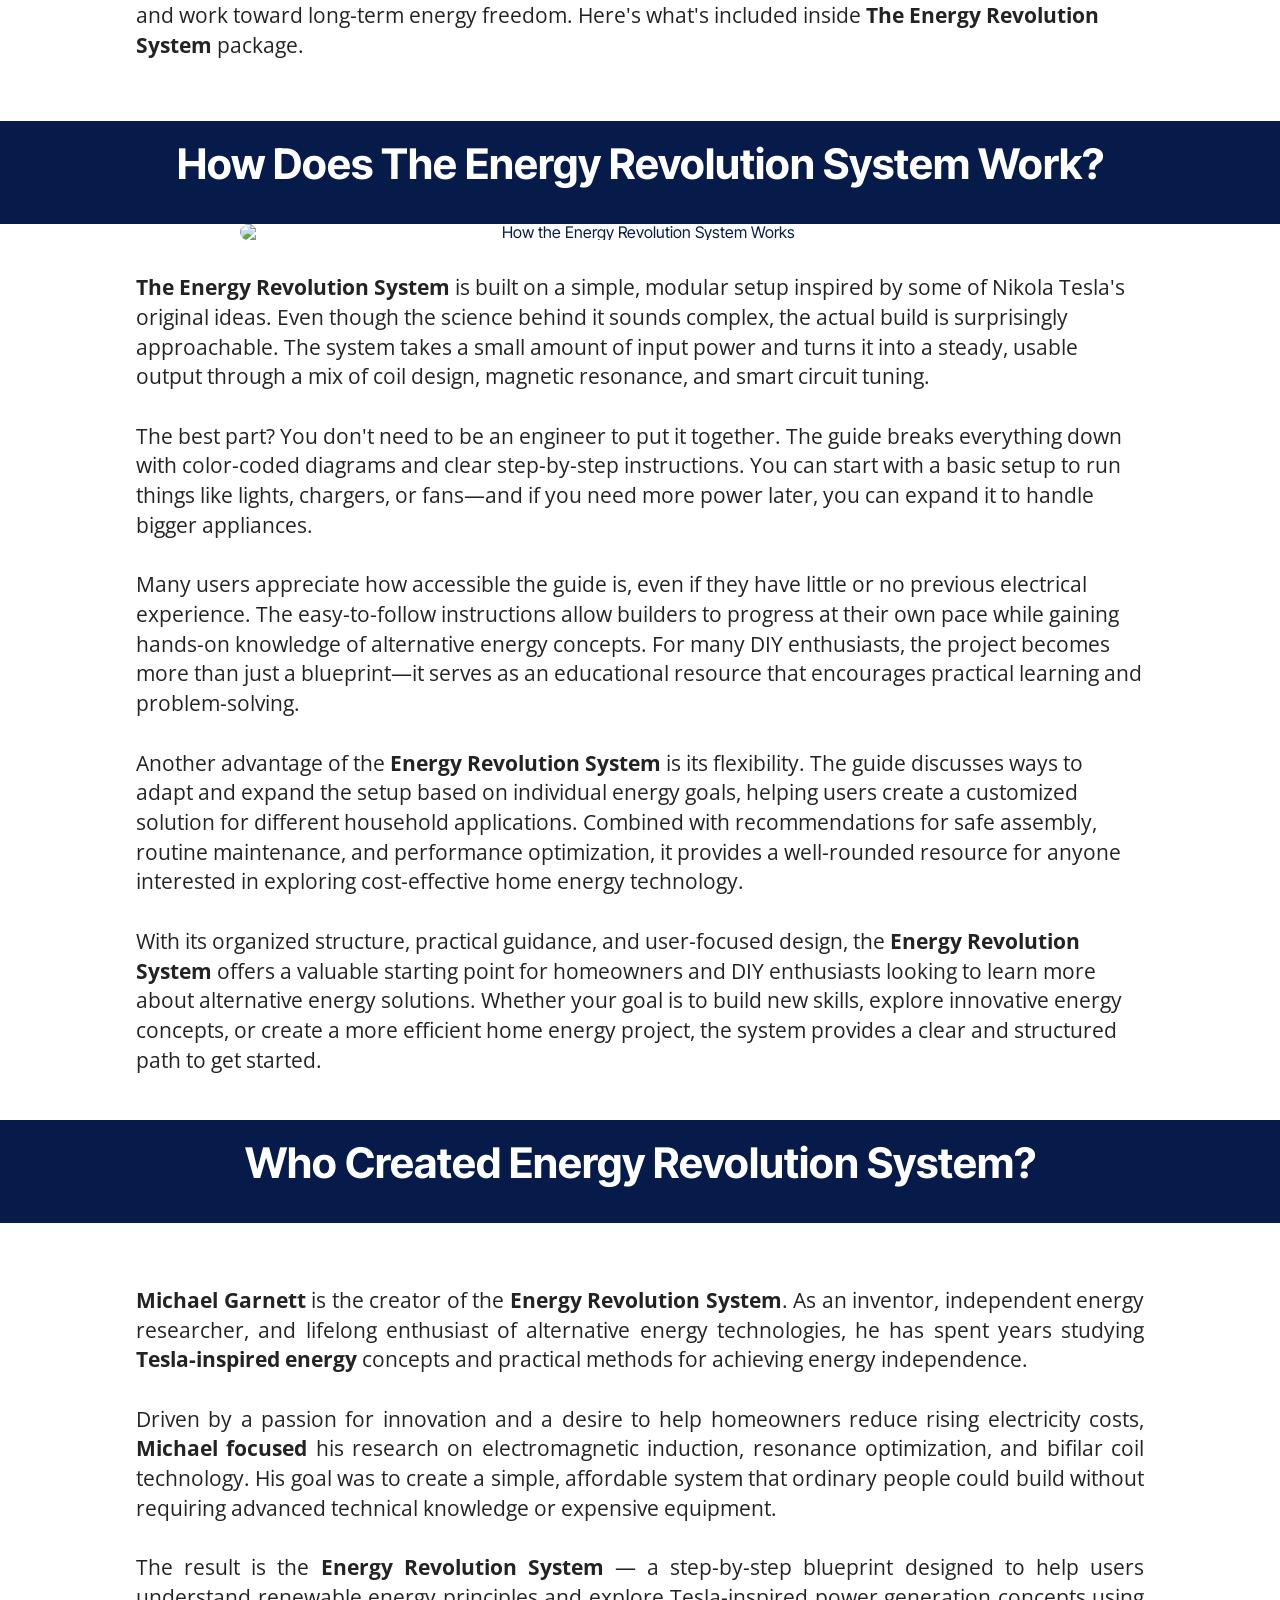
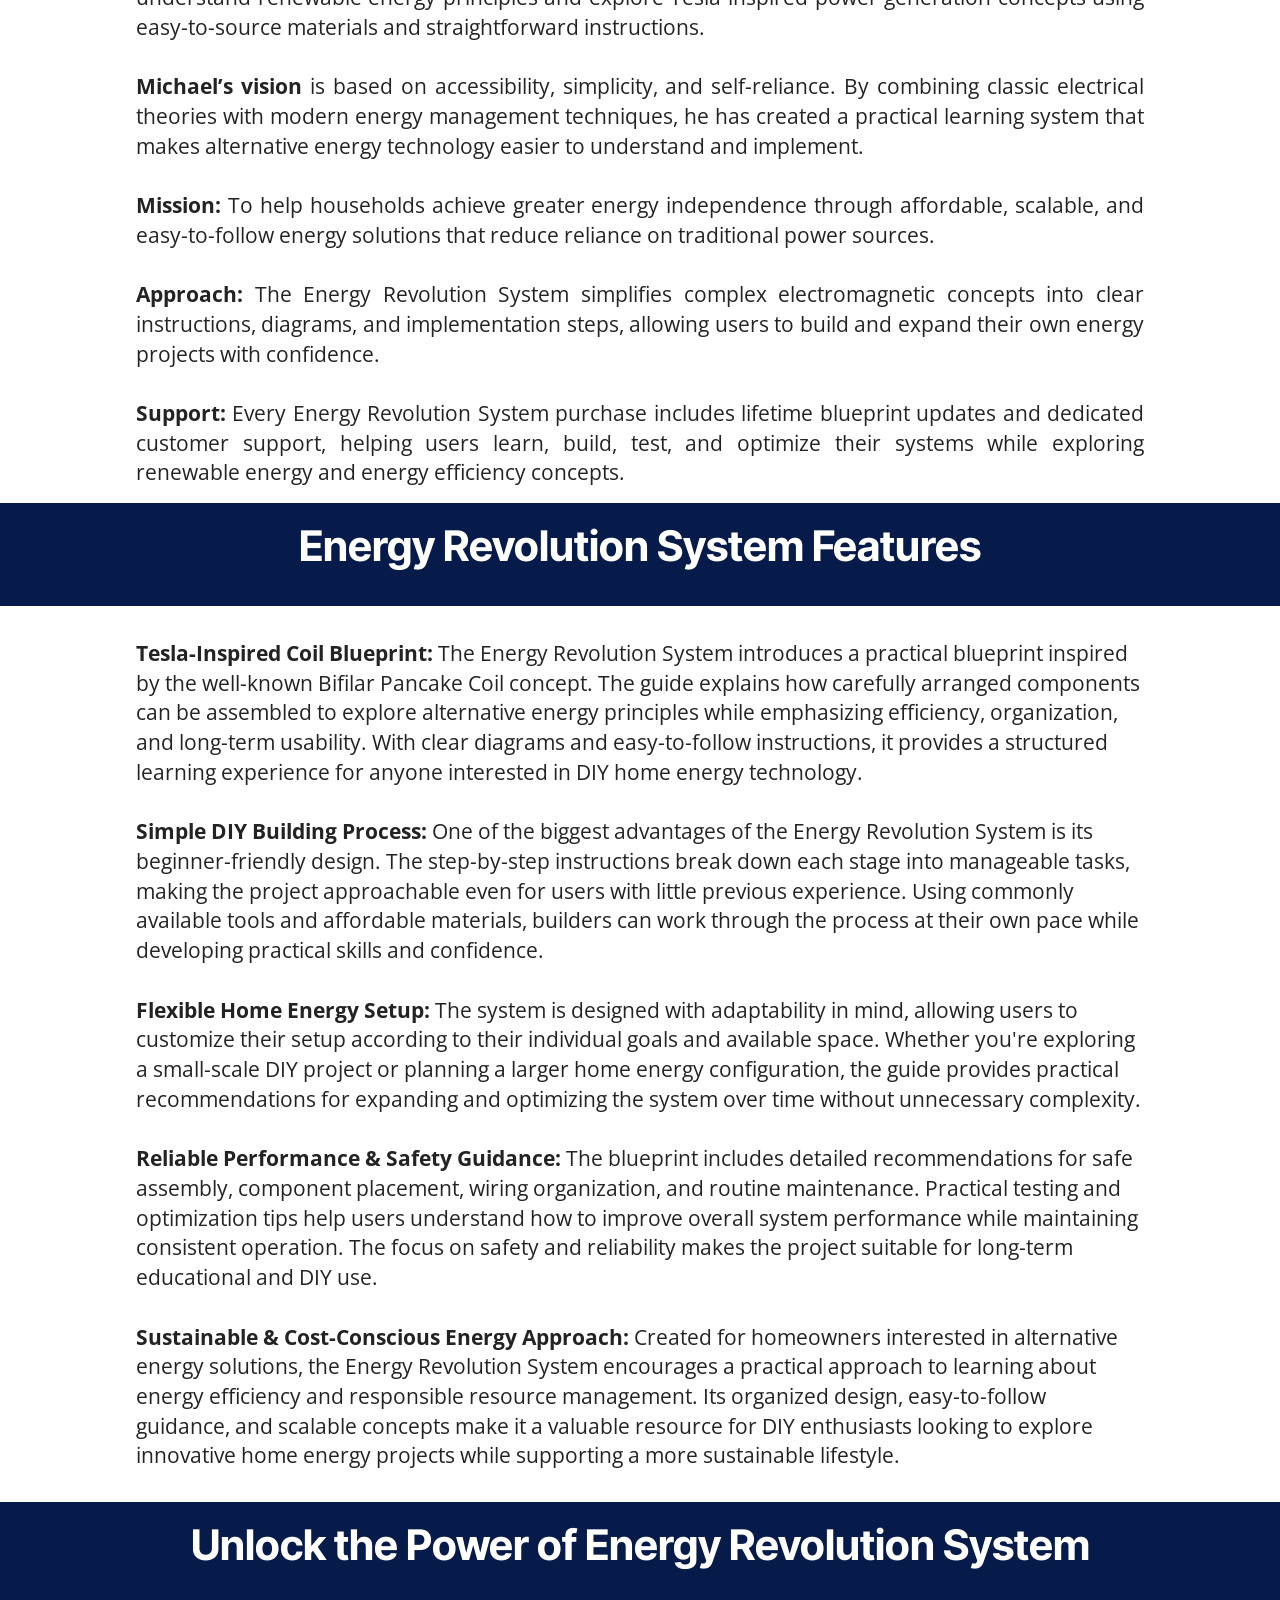
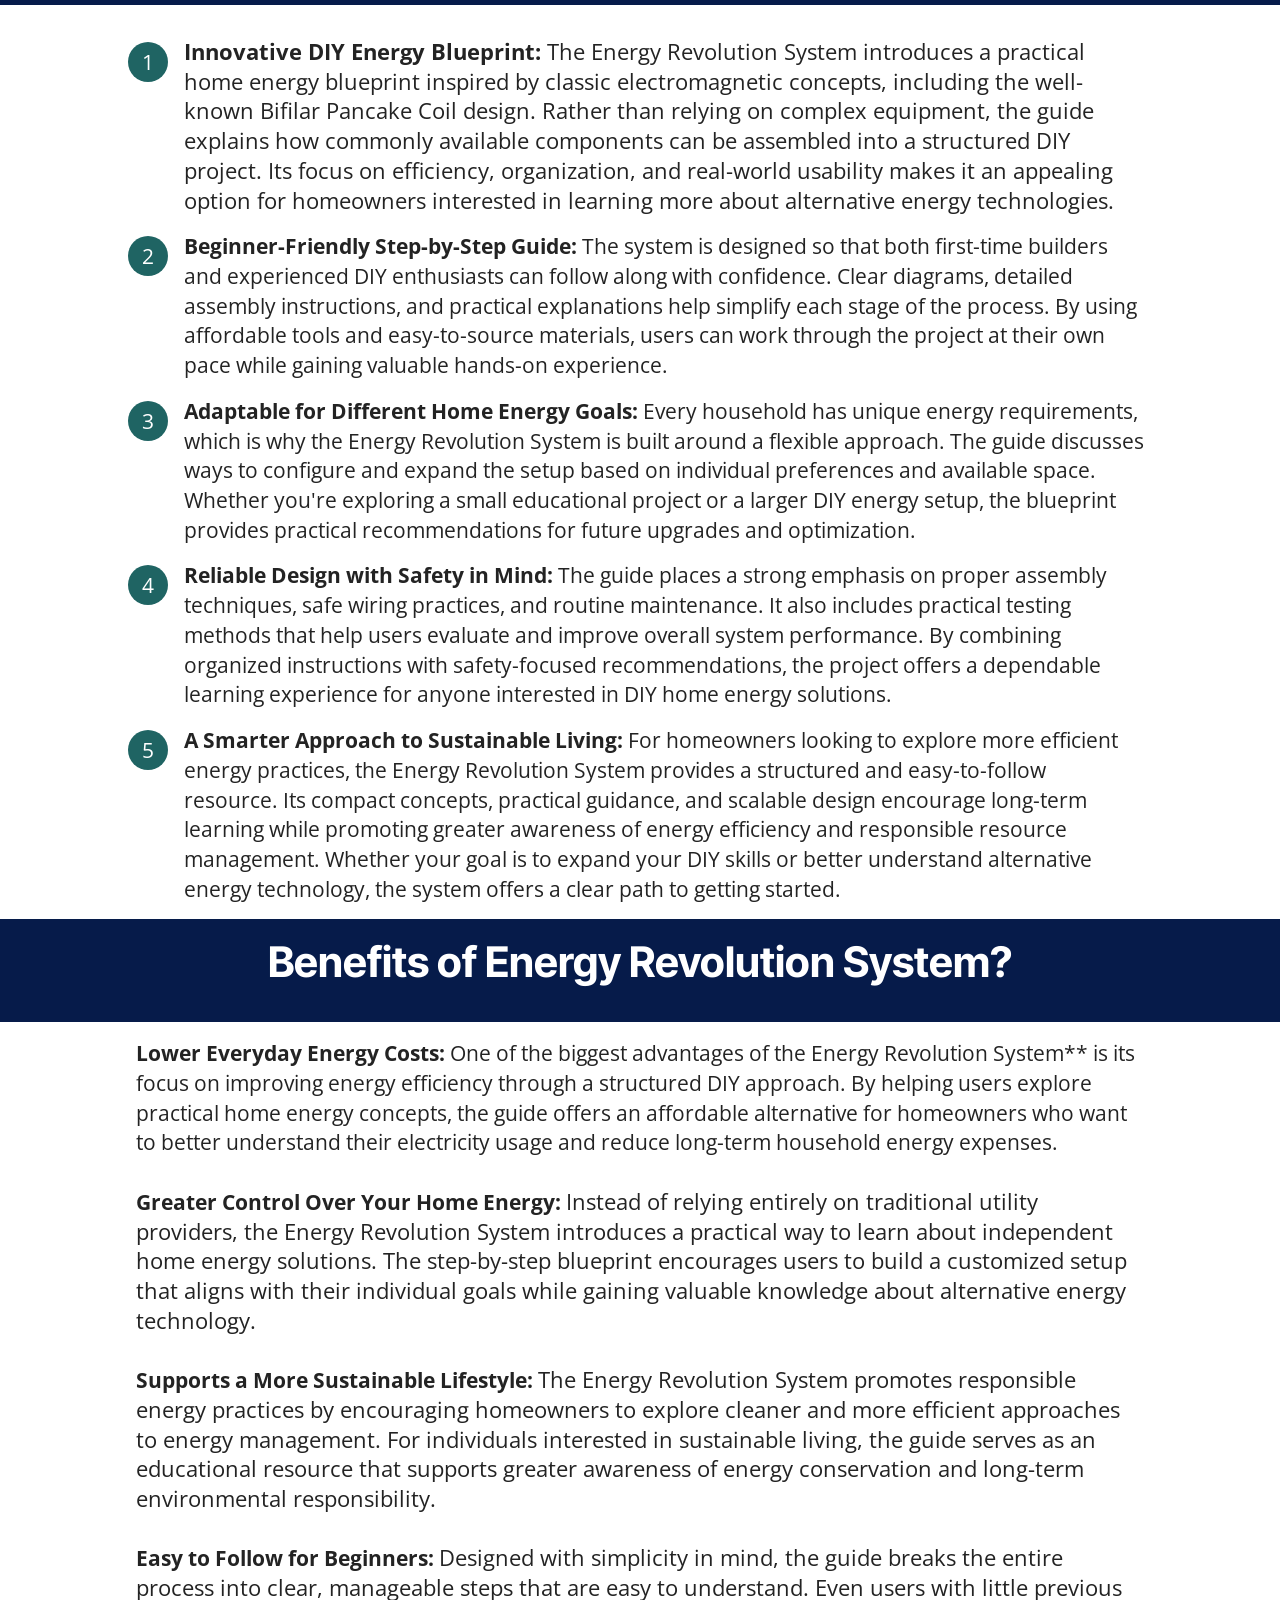
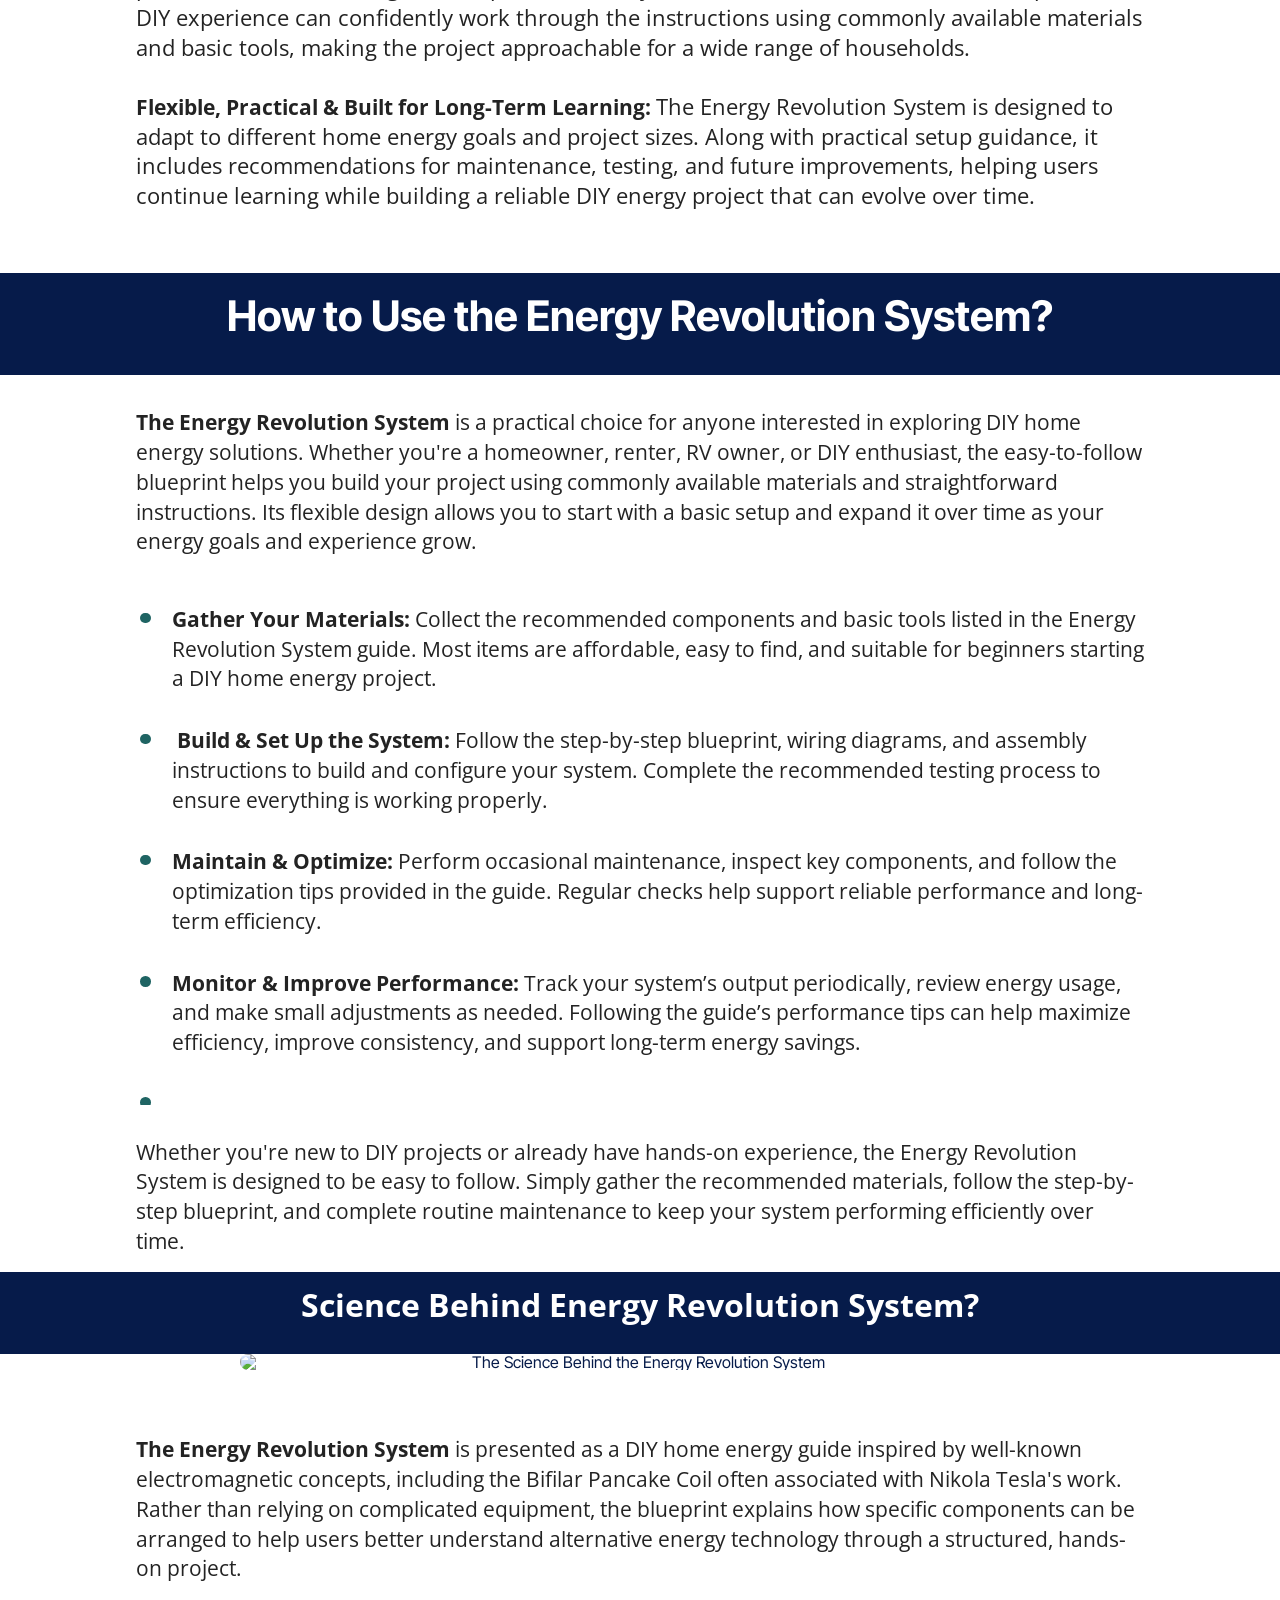
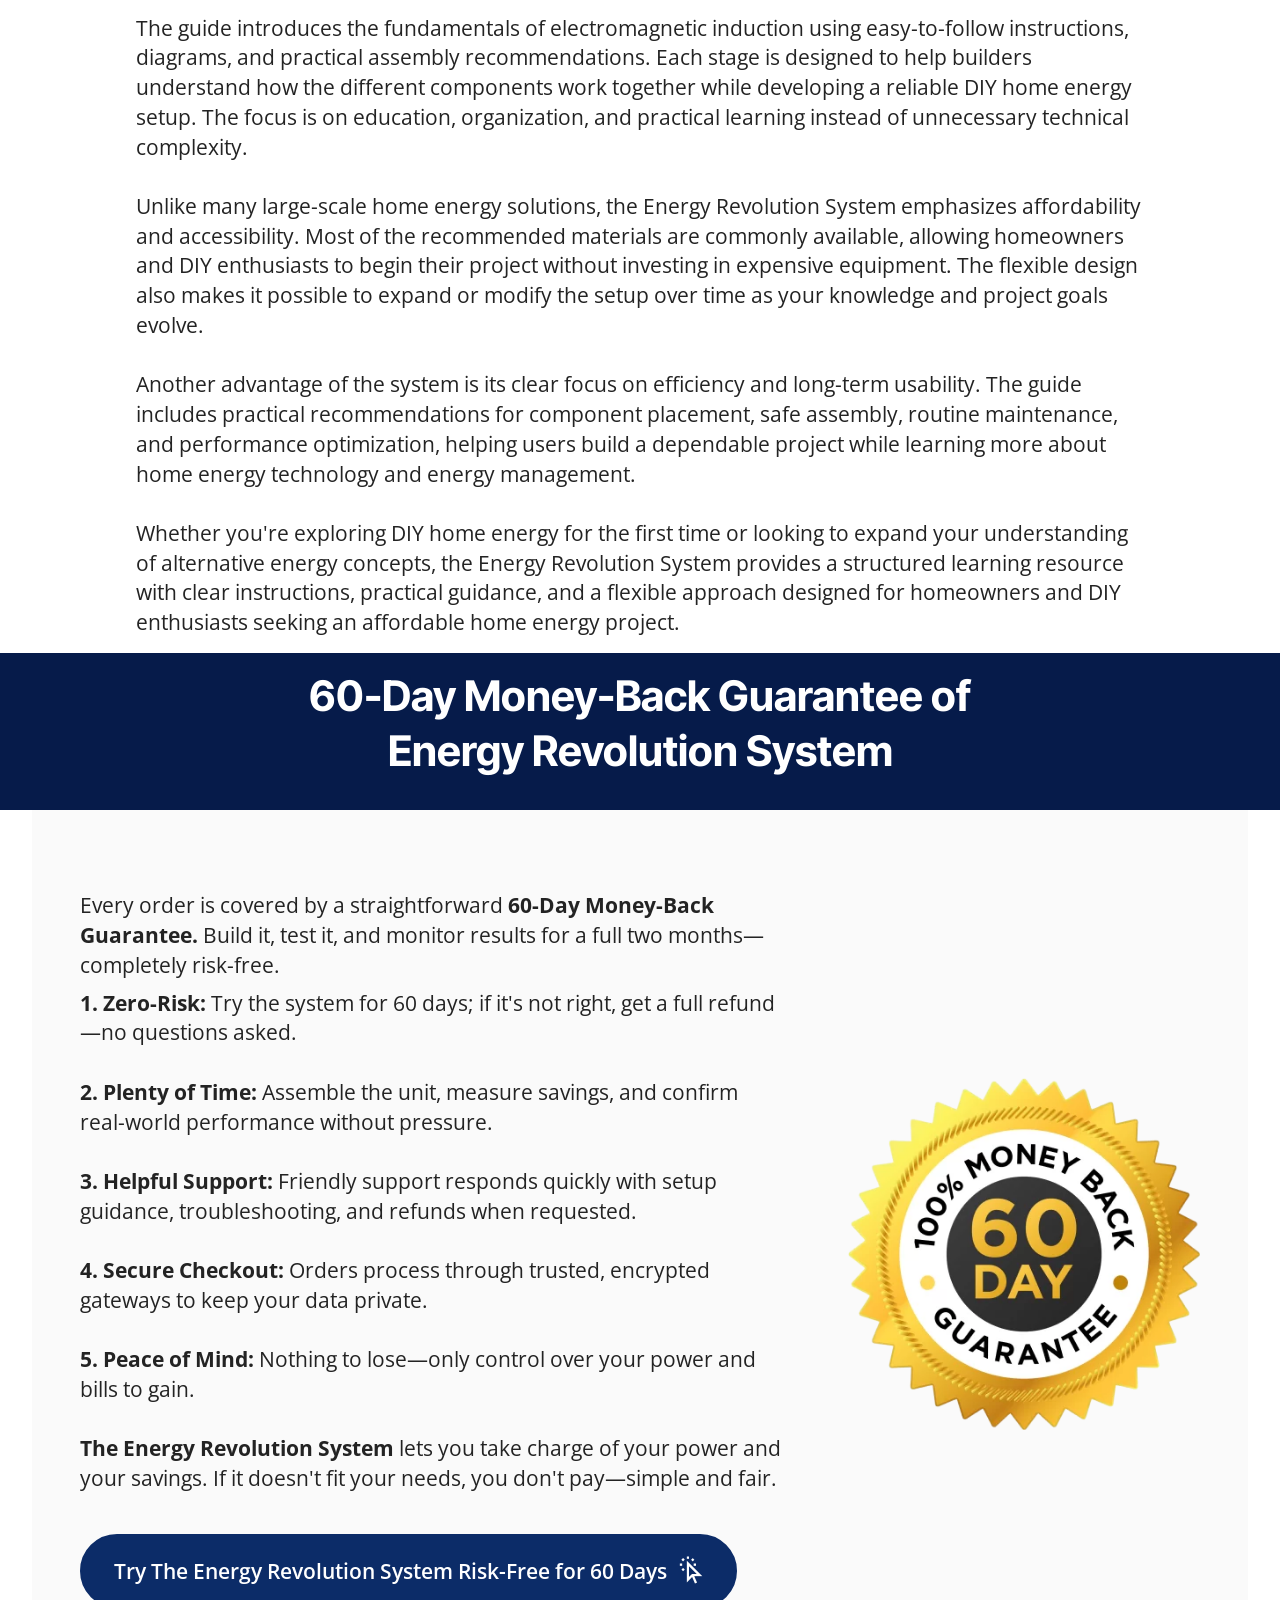
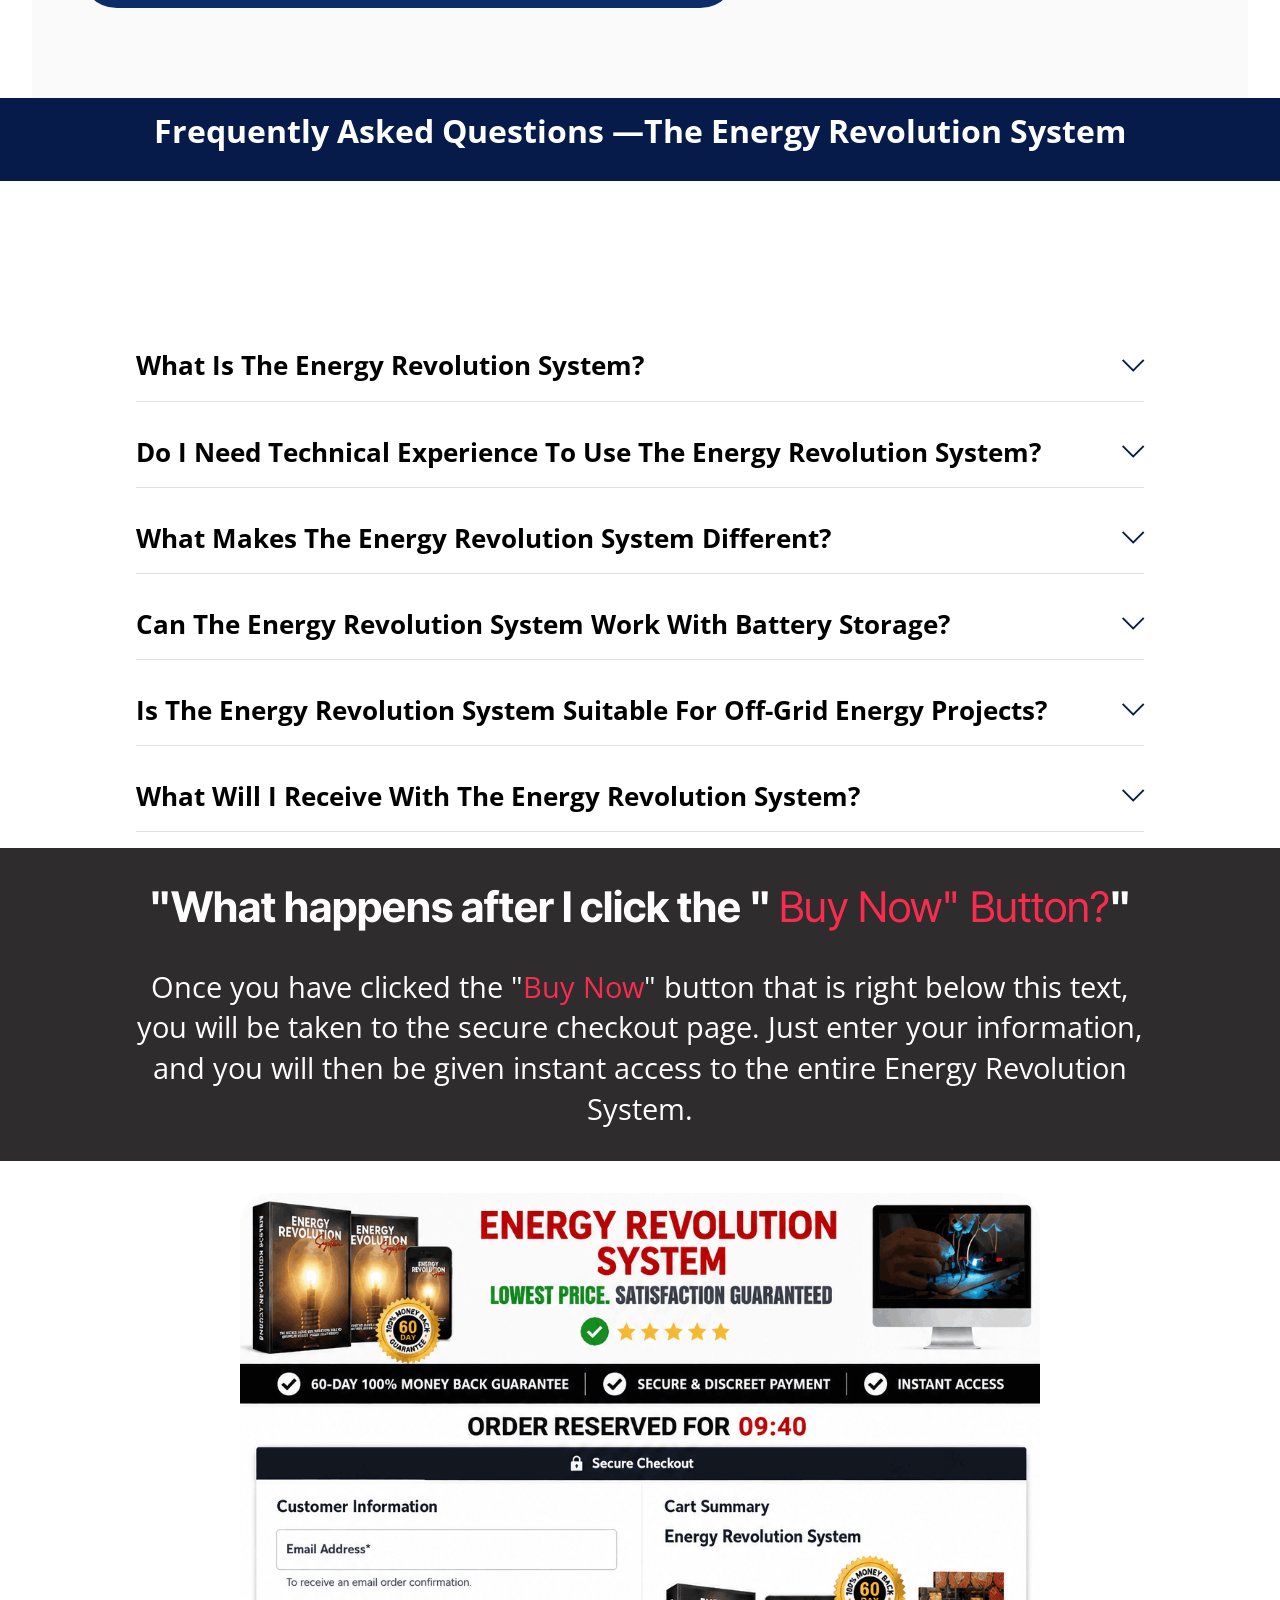
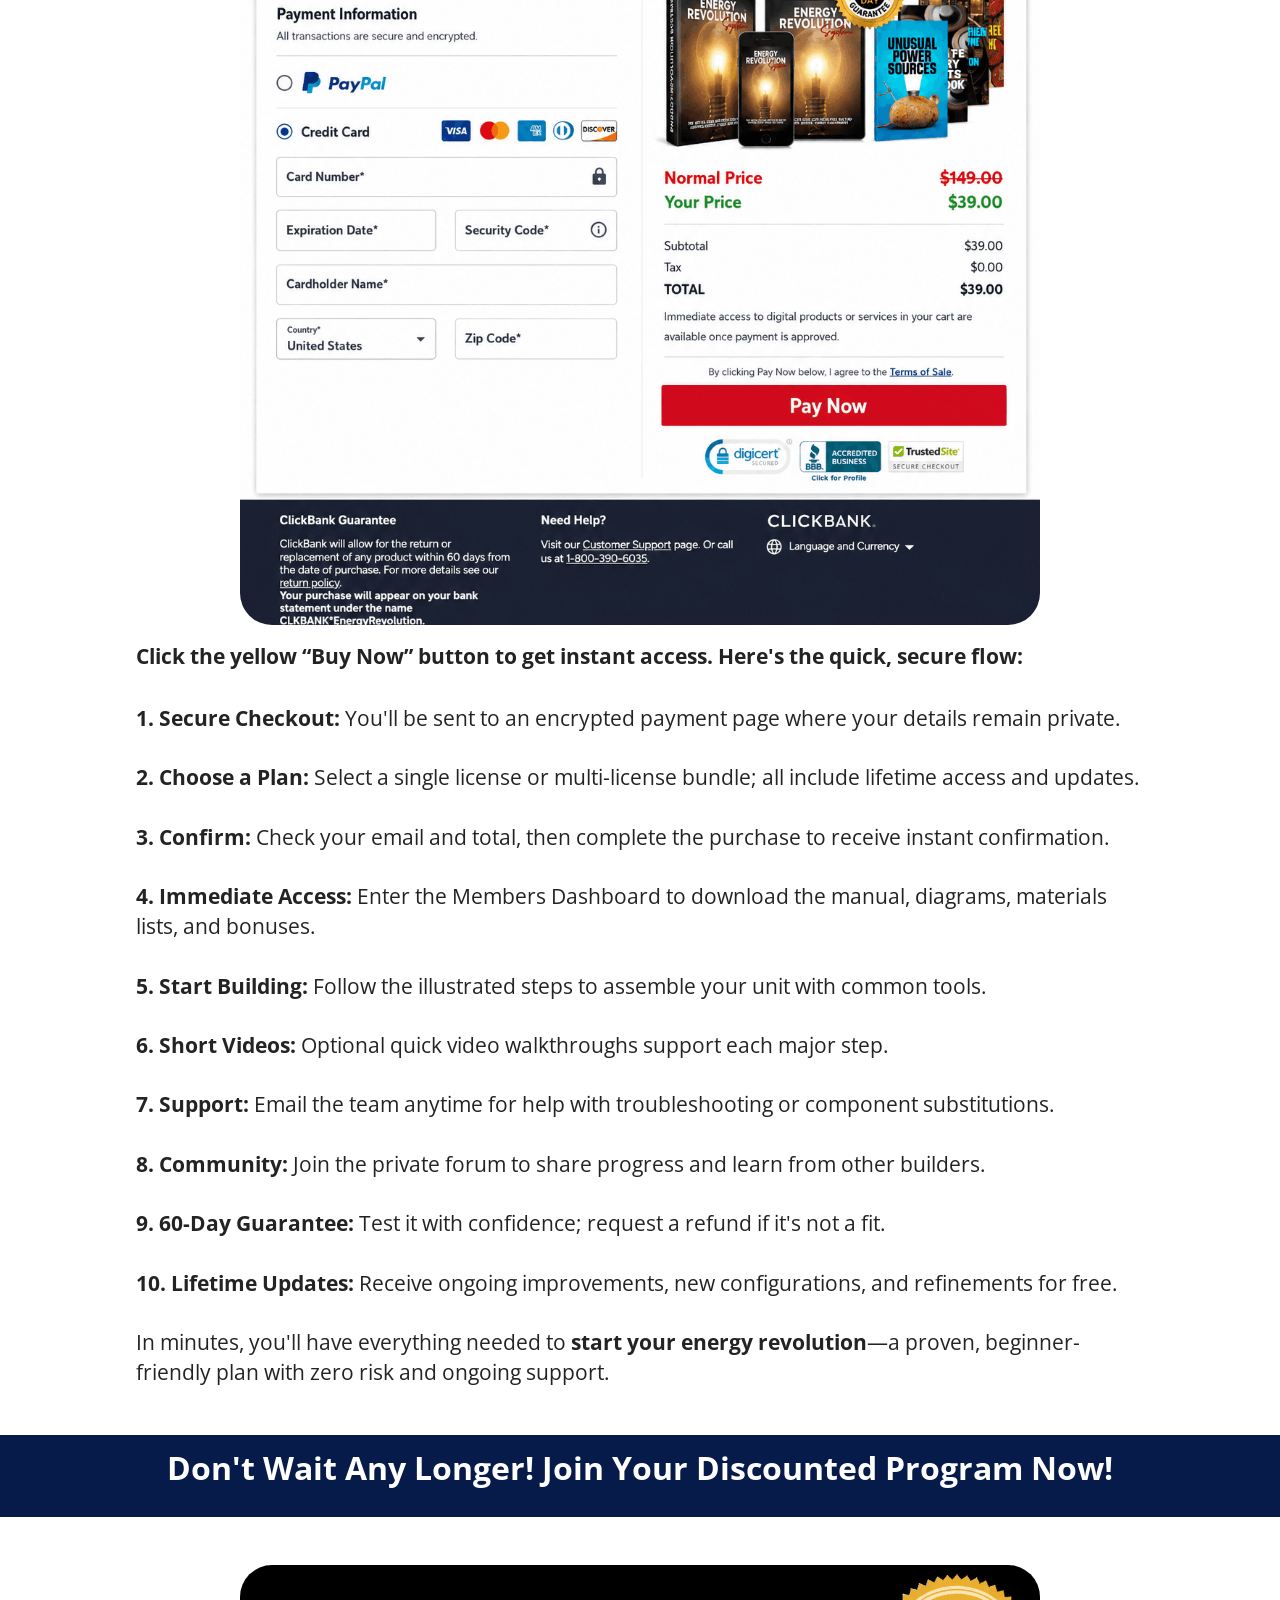
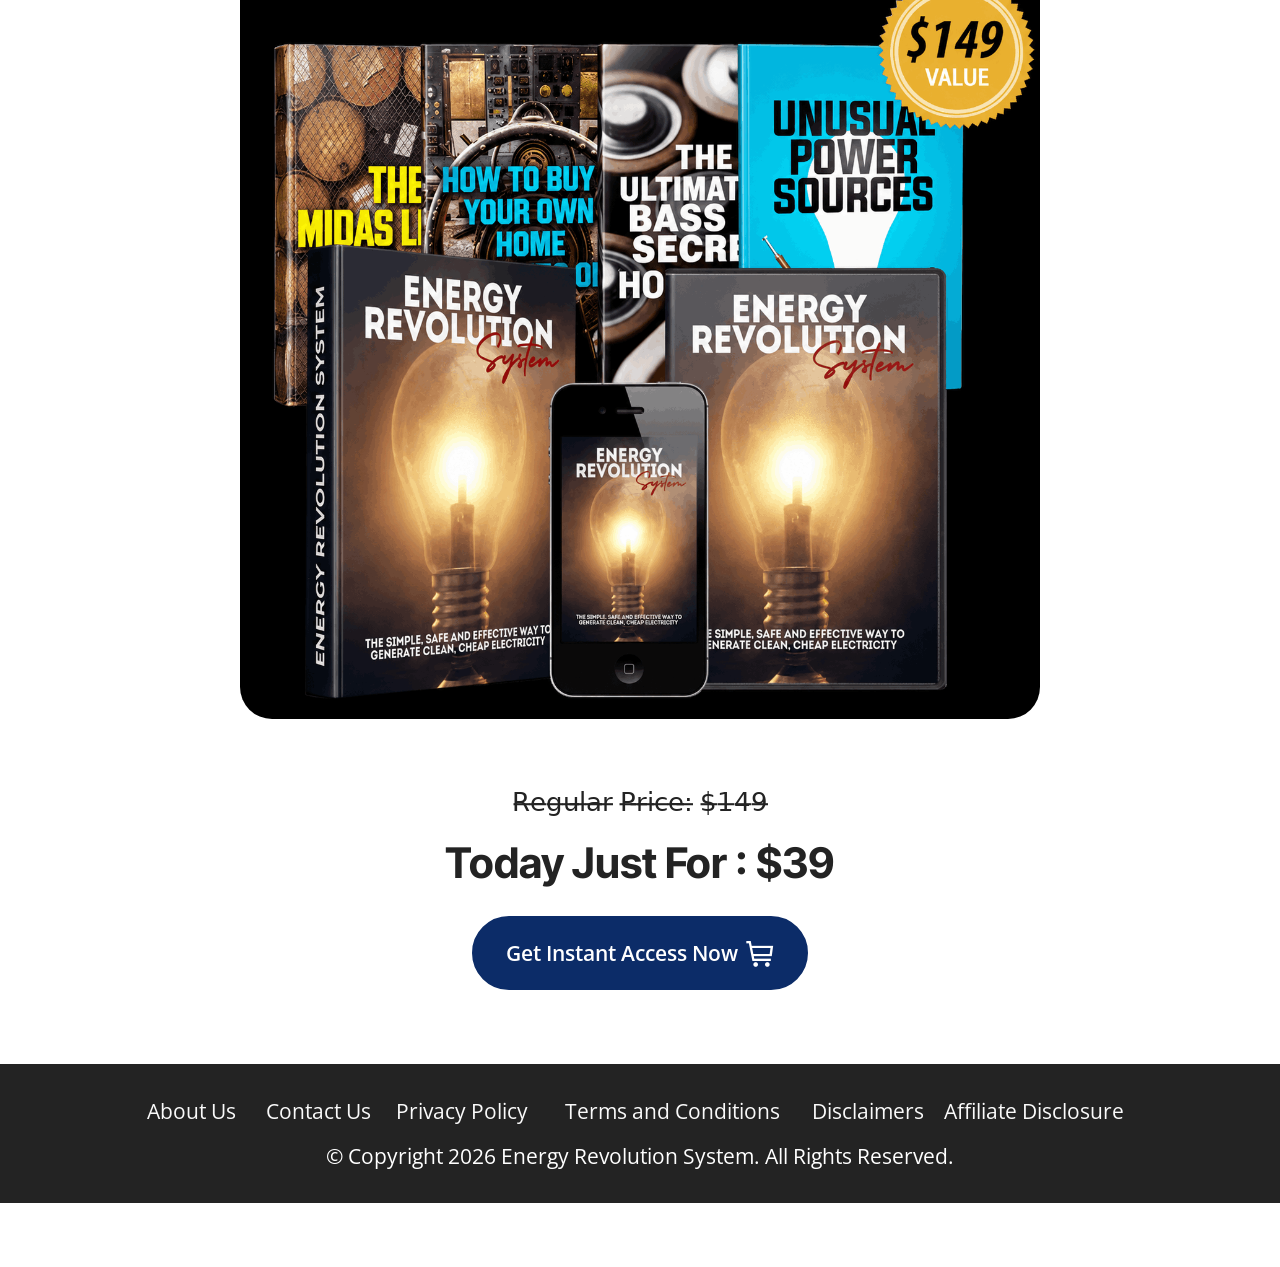
==== commit 0657ead9: "Add files via upload" ====
--- a/index.html
+++ b/index.html
@@ -8,13 +8,12 @@
   <meta name="twitter:card" content="summary_large_image"/>
   <meta name="twitter:image:src" content="assets/images/index-meta.webp">
   <meta property="og:image" content="assets/images/index-meta.webp">
-  <meta name="twitter:title" content="The Energy Revolution System Review 2026 | Official Website, Bonuses & Pricing">
+  <meta name="twitter:title" content="The Energy Revolution System Review 2026">
   <meta name="viewport" content="width=device-width, initial-scale=1, minimum-scale=1">
-  <link rel="shortcut icon" href="assets/images/ers-cover-bundle.webp" type="image/x-icon">
-  <meta name="description" content="Discover The Energy Revolution System Review 2026, pricing, bonuses, features, customer benefits, and find out whether it's worth buying before making your decision.">
-  
-  
-  <title>The Energy Revolution System Review 2026 | Official Website, Bonuses & Pricing</title>
+  <link rel="shortcut icon" href="assets/images/chatgpt20image20jun20192020262012-50-5020am-128x121.png" type="image/x-icon">
+  <meta name="description" content="The Energy Revolution System Review 2026. Learn about pricing, bonuses, features, customer reviews, pros, cons, and whether it's worth buying today.">  
+  
+  <title>The Energy Revolution System Review 2026</title>
   <link rel="stylesheet" href="assets/web/assets/mobirise-icons2/mobirise2.css">
   <link rel="stylesheet" href="assets/web/assets/mobirise-icons/mobirise-icons.css">
   <link rel="stylesheet" href="assets/bootstrap/css/bootstrap.min.css">
@@ -27,7 +26,7 @@
   <noscript><link rel="stylesheet" href="https://fonts.googleapis.com/css?family=Open+Sans:300,400,500,600,700,800,300i,400i,500i,600i,700i,800i&display=swap"></noscript>
   <link rel="preload" href="https://fonts.googleapis.com/css?family=Inter+Tight:100,200,300,400,500,600,700,800,900,100i,200i,300i,400i,500i,600i,700i,800i,900i&display=swap" as="style" onload="this.onload=null;this.rel='stylesheet'">
   <noscript><link rel="stylesheet" href="https://fonts.googleapis.com/css?family=Inter+Tight:100,200,300,400,500,600,700,800,900,100i,200i,300i,400i,500i,600i,700i,800i,900i&display=swap"></noscript>
-  <link rel="preload" as="style" href="assets/mobirise/css/mbr-additional.css?v=npeYU3"><link rel="stylesheet" href="assets/mobirise/css/mbr-additional.css?v=npeYU3" type="text/css">
+  <link rel="preload" as="style" href="assets/mobirise/css/mbr-additional.css?v=vN9iXM"><link rel="stylesheet" href="assets/mobirise/css/mbr-additional.css?v=vN9iXM" type="text/css">
 
   
   
@@ -92,7 +91,7 @@
             <div class="row align-items-center">
                 <div class="col-12 col-lg-6">
                     <div class="image-wrapper">
-                        <a href="https://c6327oj4ror03lbzubjh4mfn64.hop.clickbank.net" target="_blank"><img src="assets/images/ers-cover-bundle-1.webp" alt="Energy Revolution System clean energy product"></a>
+                        <a href="https://c6327oj4ror03lbzubjh4mfn64.hop.clickbank.net" target="_blank"><img src="assets/images/ers-cover-bundle-1.webp" alt="The Energy Revolution System Official Cover"></a>
                     </div>
                 </div>
                 <div class="col-12 col-lg">
@@ -115,7 +114,7 @@
     <div class="container">
         <div class="row justify-content-center">
             <div class="title col-md-12 col-lg-12">
-                <h1 class="mbr-section-title mbr-fonts-style align-center mb-4 display-2"><strong>Energy Revolution System Customer Reviews</strong></h1>
+                <h2 class="mbr-section-title mbr-fonts-style align-center mb-4 display-2"><strong>Energy Revolution System Customer Reviews</strong></h2>
                 
                 
             </div>
@@ -134,7 +133,7 @@
                 <div class="row align-items-center">
                     <div class="col-12 col-md-2">
                         <div class="image-wrapper">
-                            <a href="https://c6327oj4ror03lbzubjh4mfn64.hop.clickbank.net" target="_blank"><img src="assets/images/energy-revolution-system-review-4.webp" alt="Energy-Revolution-System-Review"></a>
+                            <a href="https://c6327oj4ror03lbzubjh4mfn64.hop.clickbank.net" target="_blank"><img src="assets/images/energy-revolution-system-review-4.webp" alt="John D. verified customer profile photo"></a>
                         </div>
                     </div>
                     <div class="col-12 col-md">
@@ -156,7 +155,7 @@
                 <div class="row align-items-center">
                     <div class="col-12 col-md-2">
                         <div class="image-wrapper">
-                            <a href="https://c6327oj4ror03lbzubjh4mfn64.hop.clickbank.net"><img src="assets/images/energy-revolution-system-review-3.webp" alt="Energy-Revolution-System-review" data-slide-to="1" data-bs-slide-to="1"></a>
+                            <a href="https://c6327oj4ror03lbzubjh4mfn64.hop.clickbank.net"><img src="assets/images/energy-revolution-system-review-3.webp" alt="Michael T. customer testimonial profile image" data-slide-to="1" data-bs-slide-to="1"></a>
                         </div>
                     </div>
                     <div class="col-12 col-md">
@@ -174,7 +173,7 @@
                 <div class="row align-items-center">
                     <div class="col-12 col-md-2">
                         <div class="image-wrapper">
-                            <a href="https://c6327oj4ror03lbzubjh4mfn64.hop.clickbank.net" target="_blank"><img src="assets/images/energy-revolution-system-review-2.webp" alt="Energy-Revolution-system-review" data-slide-to="2" data-bs-slide-to="2"></a>
+                            <a href="https://c6327oj4ror03lbzubjh4mfn64.hop.clickbank.net" target="_blank"><img src="assets/images/energy-revolution-system-review-2.webp" alt="Sarah K. customer testimonial profile image" data-slide-to="2" data-bs-slide-to="2"></a>
                         </div>
                     </div>
                     <div class="col-12 col-md">
@@ -201,7 +200,7 @@
     <div class="container-fluid">
         <div class="row justify-content-center">
             <div class="title col-md-12 col-lg-10">
-                <h1 class="mbr-section-title mbr-fonts-style align-center mb-4 display-2"><strong>What is Energy Revolution System?</strong></h1>
+                <h2 class="mbr-section-title mbr-fonts-style align-center mb-4 display-2"><strong>What is Energy Revolution System?</strong></h2>
                 
                 
             </div>
@@ -219,7 +218,7 @@
         <div class="row align-items-center">
             <div class="col-12 col-lg-5">
                 <div class="image-wrapper">
-                    <a href="https://c6327oj4ror03lbzubjh4mfn64.hop.clickbank.net" target="_blank"><img src="assets/images/chatgpt20image20jun20192020262001-39-0320am-1036x1381.webp" alt="Energy Revolution System review, alternative energy source, clean electricity generator, DIY power solution, home energy independence, renewable energy system, reduce electricity bills."></a>
+                    <a href="https://c6327oj4ror03lbzubjh4mfn64.hop.clickbank.net" target="_blank"><img src="assets/images/chatgpt20image20jun20192020262001-39-0320am-1036x1381.webp" alt="Illustration of a large drainage pipe releasing dark water with bold promotional text claiming that 143 million Americans didn't expect an alleged event and encouraging viewers to watch a video."></a>
                     
                 </div>
             </div>
@@ -283,7 +282,7 @@
     <div class="container-fluid">
         <div class="row justify-content-center">
             <div class="title col-md-12 col-lg-12">
-                <h1 class="mbr-section-title mbr-fonts-style align-center mb-4 display-2"><strong>How Does The Energy Revolution System Work?</strong></h1>
+                <h2 class="mbr-section-title mbr-fonts-style align-center mb-4 display-2"><strong>How Does The Energy Revolution System Work?</strong></h2>
                 
                 
             </div>
@@ -343,7 +342,7 @@
     <div class="container-fluid">
         <div class="row justify-content-center">
             <div class="title col-md-12 col-lg-10">
-                <h1 class="mbr-section-title mbr-fonts-style align-center mb-4 display-2"><strong>Who Created Energy Revolution System?</strong></h1>
+                <h2 class="mbr-section-title mbr-fonts-style align-center mb-4 display-2"><strong>Who Created Energy Revolution System?</strong></h2>
                 
                 
             </div>
@@ -372,7 +371,7 @@
     <div class="container-fluid">
         <div class="row justify-content-center">
             <div class="title col-md-12 col-lg-12">
-                <h1 class="mbr-section-title mbr-fonts-style align-center mb-4 display-2"><strong>Energy Revolution System Features</strong></h1>
+                <h2 class="mbr-section-title mbr-fonts-style align-center mb-4 display-2"><strong>Energy Revolution System Features</strong></h2>
                 
                 
             </div>
@@ -409,7 +408,7 @@
     <div class="container-fluid">
         <div class="row justify-content-center">
             <div class="title col-md-12 col-lg-10">
-                <h1 class="mbr-section-title mbr-fonts-style align-center mb-4 display-2"><strong>Unlock the Power of Energy Revolution System</strong></h1>
+                <h2 class="mbr-section-title mbr-fonts-style align-center mb-4 display-2"><strong>Unlock the Power of Energy Revolution System</strong></h2>
                 
                 
             </div>
@@ -498,7 +497,7 @@
     <div class="container-fluid">
         <div class="row justify-content-center">
             <div class="title col-md-12 col-lg-12">
-                <h1 class="mbr-section-title mbr-fonts-style align-center mb-4 display-2"><strong>Benefits of Energy Revolution System?</strong></h1>
+                <h2 class="mbr-section-title mbr-fonts-style align-center mb-4 display-2"><strong>Benefits of Energy Revolution System?</strong></h2>
                 
                 
             </div>
@@ -538,7 +537,7 @@
     <div class="container-fluid">
         <div class="row justify-content-center">
             <div class="title col-md-12 col-lg-10">
-                <h1 class="mbr-section-title mbr-fonts-style align-center mb-4 display-2"><strong>How to Use the Energy Revolution System?</strong></h1>
+                <h2 class="mbr-section-title mbr-fonts-style align-center mb-4 display-2"><strong>How to Use the Energy Revolution System?</strong></h2>
                 
                 
             </div>
@@ -597,7 +596,7 @@
     <div class="container-fluid">
         <div class="row justify-content-center">
             <div class="title col-md-12 col-lg-10">
-                <h1 class="mbr-section-title mbr-fonts-style align-center mb-4 display-1"><strong>Science Behind Energy Revolution System?</strong></h1>
+                <h2 class="mbr-section-title mbr-fonts-style align-center mb-4 display-1"><strong>Science Behind Energy Revolution System?</strong></h2>
                 
                 
             </div>
@@ -658,7 +657,7 @@
     <div class="container-fluid">
         <div class="row justify-content-center">
             <div class="title col-md-12 col-lg-10">
-                <h1 class="mbr-section-title mbr-fonts-style align-center mb-4 display-2"><strong>60-Day Money-Back Guarantee of </strong><br><strong>Energy Revolution System</strong></h1>
+                <h2 class="mbr-section-title mbr-fonts-style align-center mb-4 display-2"><strong>60-Day Money-Back Guarantee of </strong><br><strong>Energy Revolution System</strong></h2>
                 
                 
             </div>
@@ -685,7 +684,7 @@
                 </div>
                 <div class="col-12 col-lg-4">
                     <div class="image-wrapper">
-                        <img src="assets/images/60-day-guarantee-energy-revolution-system.webp" alt="Energy-Revolution-System-60-day-guarantee-badge">
+                        <img src="assets/images/60-day-guarantee-energy-revolution-system.webp" alt="The Energy Revolution System 60-day money-back guarantee badge">
                     </div>
                 </div>
             </div>
@@ -701,7 +700,7 @@
     <div class="container-fluid">
         <div class="row justify-content-center">
             <div class="title col-md-12 col-lg-10">
-                <h1 class="mbr-section-title mbr-fonts-style align-center mb-4 display-1"><strong>Frequently Asked Questions —The Energy Revolution System</strong></h1>
+                <h2 class="mbr-section-title mbr-fonts-style align-center mb-4 display-1"><strong>Frequently Asked Questions —The Energy Revolution System</strong></h2>
                 
                 
             </div>
@@ -839,7 +838,7 @@
         <div class="row justify-content-center">
             <div class="col-12 col-lg-8">
                 <div class="image-wrapper">
-                    <a href="https://c6327oj4ror03lbzubjh4mfn64.hop.clickbank.net" target="_blank"><img src="assets/images/chatgpt20image20jun20192020262010-22-2820pm-1104x1424.webp" alt="Energy-Revolution-System-checkout-page"></a>
+                    <a href="https://c6327oj4ror03lbzubjh4mfn64.hop.clickbank.net" target="_blank"><img src="assets/images/chatgpt20image20jun20192020262010-22-2820pm-1104x1424.webp" alt="The Energy Revolution System secure checkout page"></a>
                     
                 </div>
             </div>
@@ -906,7 +905,7 @@
         <div class="row justify-content-center">
             <div class="col-12 col-lg-8">
                 <div class="image-wrapper">
-                    <a href="https://c6327oj4ror03lbzubjh4mfn64.hop.clickbank.net" target="_blank"><img src="assets/images/chatgpt20image20jun20192020262012-50-5020am-1292x1217.webp" alt=" The-Energy-Revolution-Program"></a>
+                    <a href="https://c6327oj4ror03lbzubjh4mfn64.hop.clickbank.net" target="_blank"><img src="assets/images/chatgpt20image20jun20192020262012-50-5020am-1292x1217.webp" alt="The Energy Revolution System pricing section background image"></a>
                     
                 </div>
             </div>
@@ -960,7 +959,7 @@
             </div>
         </div>
     </div>
-</section><section class="display-7" style="padding: 0;align-items: center;justify-content: center;flex-wrap: wrap;    align-content: center;display: flex;position: relative;height: 4rem;"><a href="https://mobiri.se/4762115" style="flex: 1 1;height: 4rem;position: absolute;width: 100%;z-index: 1;"><img alt="" style="height: 4rem;" src="[data-uri]"></a><p style="margin: 0;text-align: center;" class="display-7">&#8204;</p><a style="z-index:1" href="https://mobirise.com/builder/ai-website-maker.html">AI Website Maker</a></section><script src="assets/bootstrap/js/bootstrap.bundle.min.js"></script>  <script src="assets/web/assets/cookies-alert-plugin/cookies-alert-core.js"></script>  <script src="assets/web/assets/cookies-alert-plugin/cookies-alert-script.js"></script>  <script src="assets/smoothscroll/smooth-scroll.js"></script>  <script src="assets/ytplayer/index.js"></script>  <script src="assets/dropdown/js/navbar-dropdown.js"></script>  <script src="assets/mbr-switch-arrow/mbr-switch-arrow.js"></script>  <script src="assets/theme/js/script.js"></script>  
+</section><section class="display-7" style="padding: 0;align-items: center;justify-content: center;flex-wrap: wrap;    align-content: center;display: flex;position: relative;height: 4rem;"><a href="https://mobiri.se/4762115" style="flex: 1 1;height: 4rem;position: absolute;width: 100%;z-index: 1;"><img alt="" style="height: 4rem;" src="[data-uri]"></a><p style="margin: 0;text-align: center;" class="display-7">&#8204;</p><a style="z-index:1" href="https://mobirise.com/builder/no-code-website-builder.html">No Code Website Builder</a></section><script src="assets/bootstrap/js/bootstrap.bundle.min.js"></script>  <script src="assets/web/assets/cookies-alert-plugin/cookies-alert-core.js"></script>  <script src="assets/web/assets/cookies-alert-plugin/cookies-alert-script.js"></script>  <script src="assets/smoothscroll/smooth-scroll.js"></script>  <script src="assets/ytplayer/index.js"></script>  <script src="assets/dropdown/js/navbar-dropdown.js"></script>  <script src="assets/mbr-switch-arrow/mbr-switch-arrow.js"></script>  <script src="assets/theme/js/script.js"></script>  
   
   
 <input name="cookieData" type="hidden" data-cookie-cookiesAlertType='false' data-cookie-customDialogSelector='null' data-cookie-colorText='#424a4d' data-cookie-colorBg='rgb(255, 255, 255)' data-cookie-opacityOverlay='0' data-cookie-bgOpacity='100' data-cookie-textButton='GOT IT' data-cookie-rejectText='REJECT' data-cookie-colorButton='' data-cookie-rejectColor='' data-cookie-colorLink='#424a4d' data-cookie-underlineLink='true' data-cookie-text="We use cookies to give you the best experience. Read our <a href='privacy.html'>cookie policy</a>.">
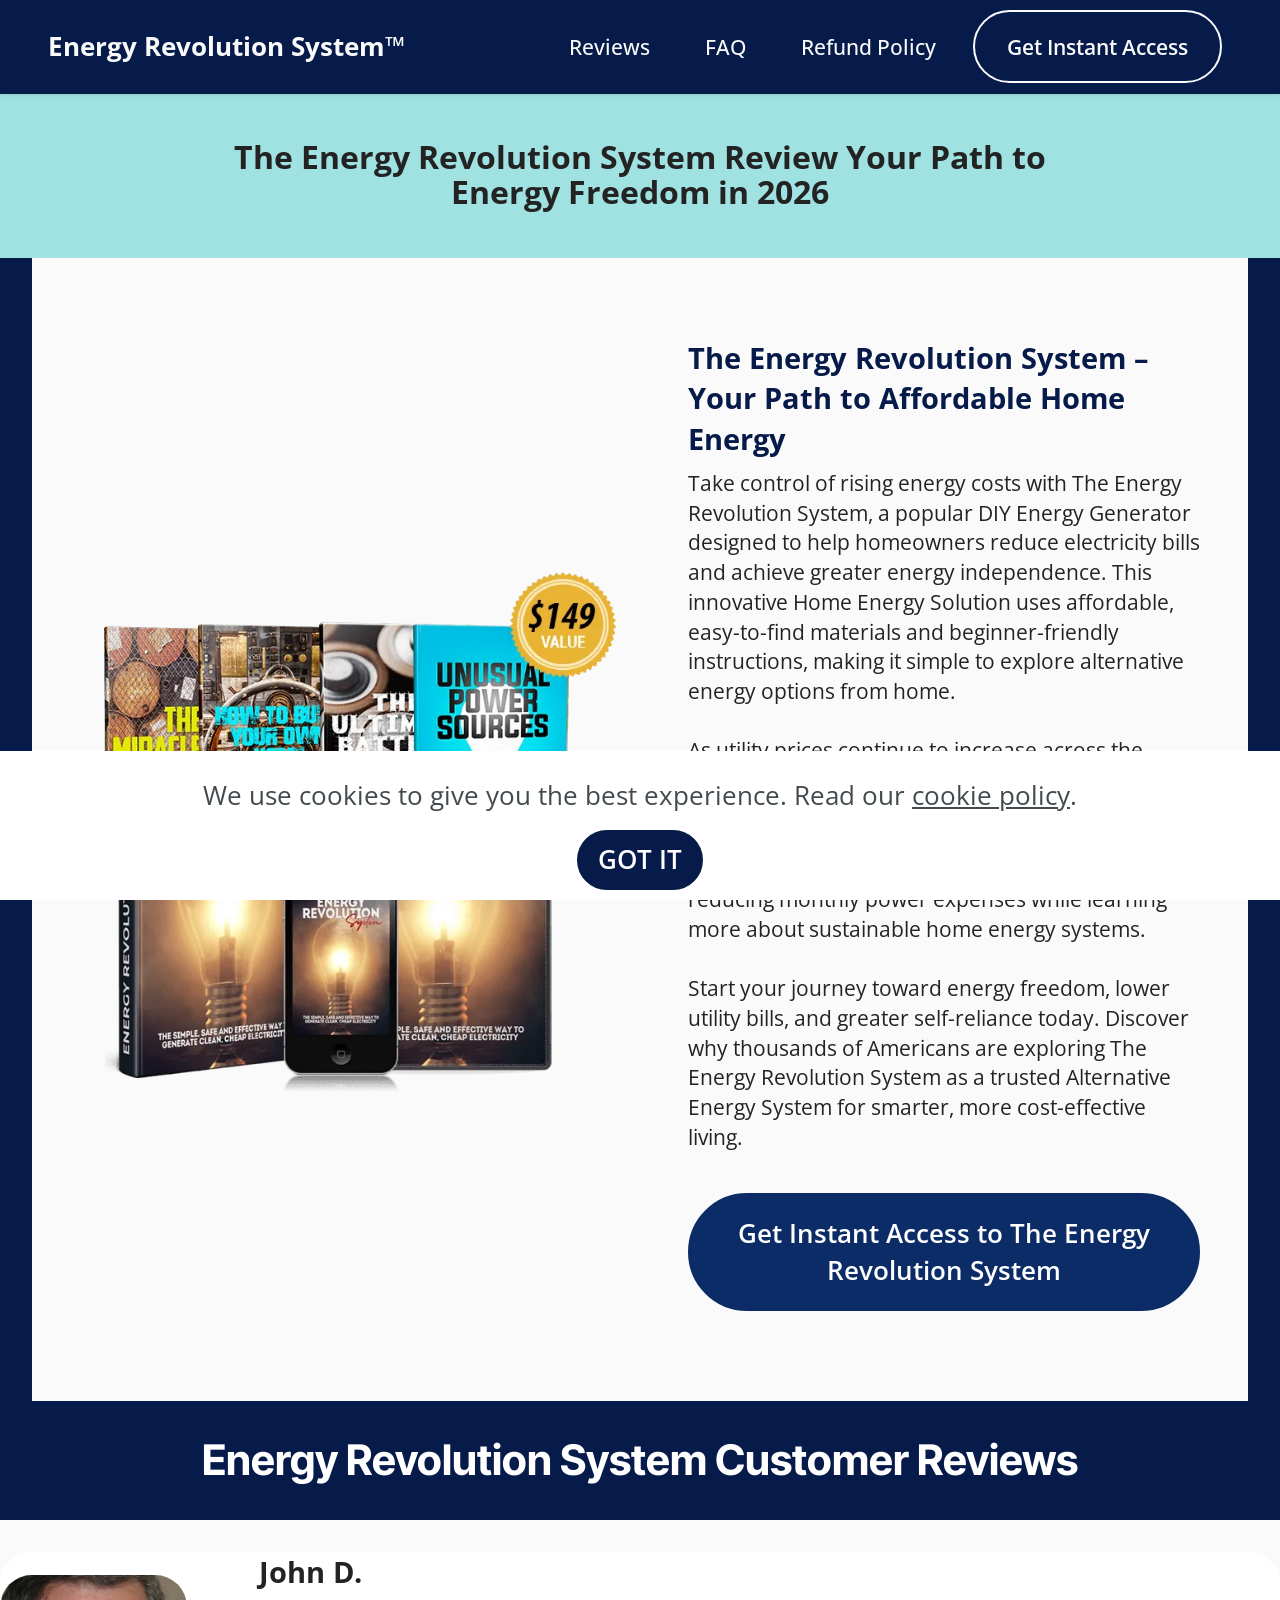
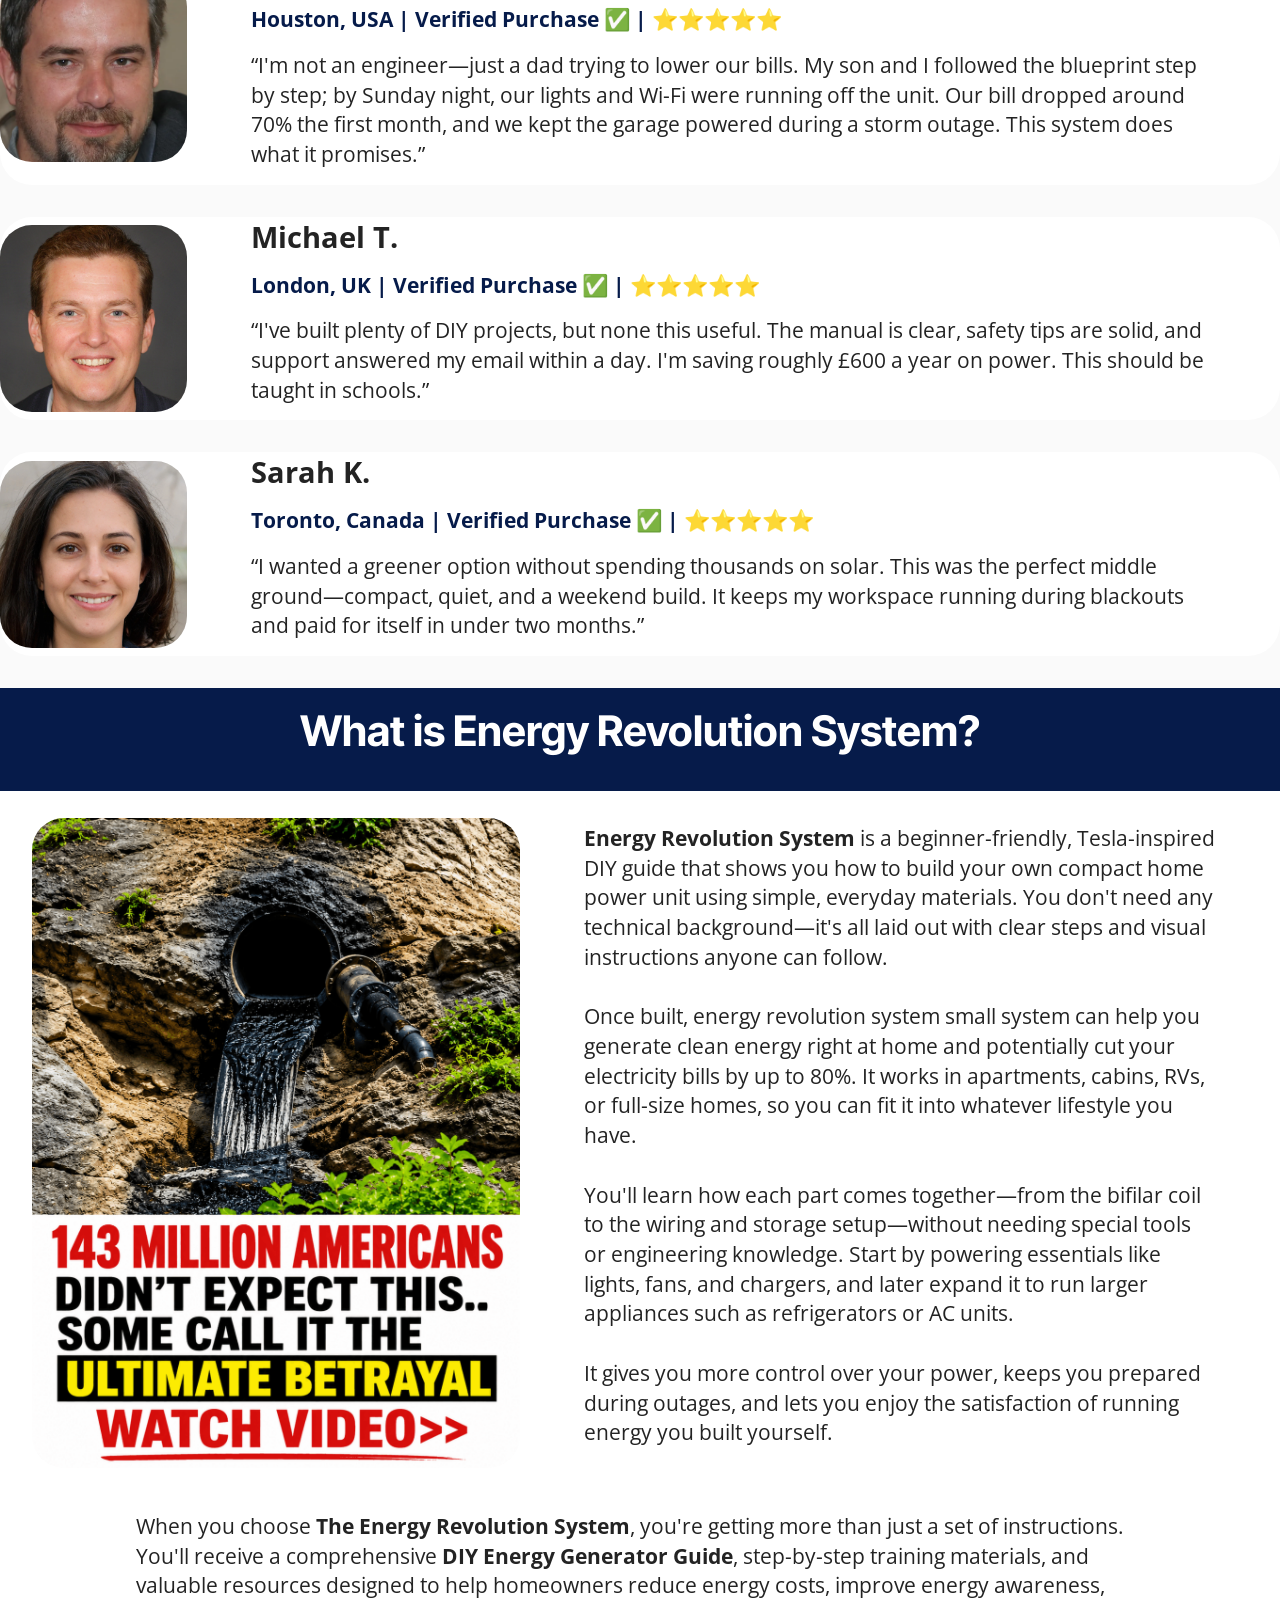
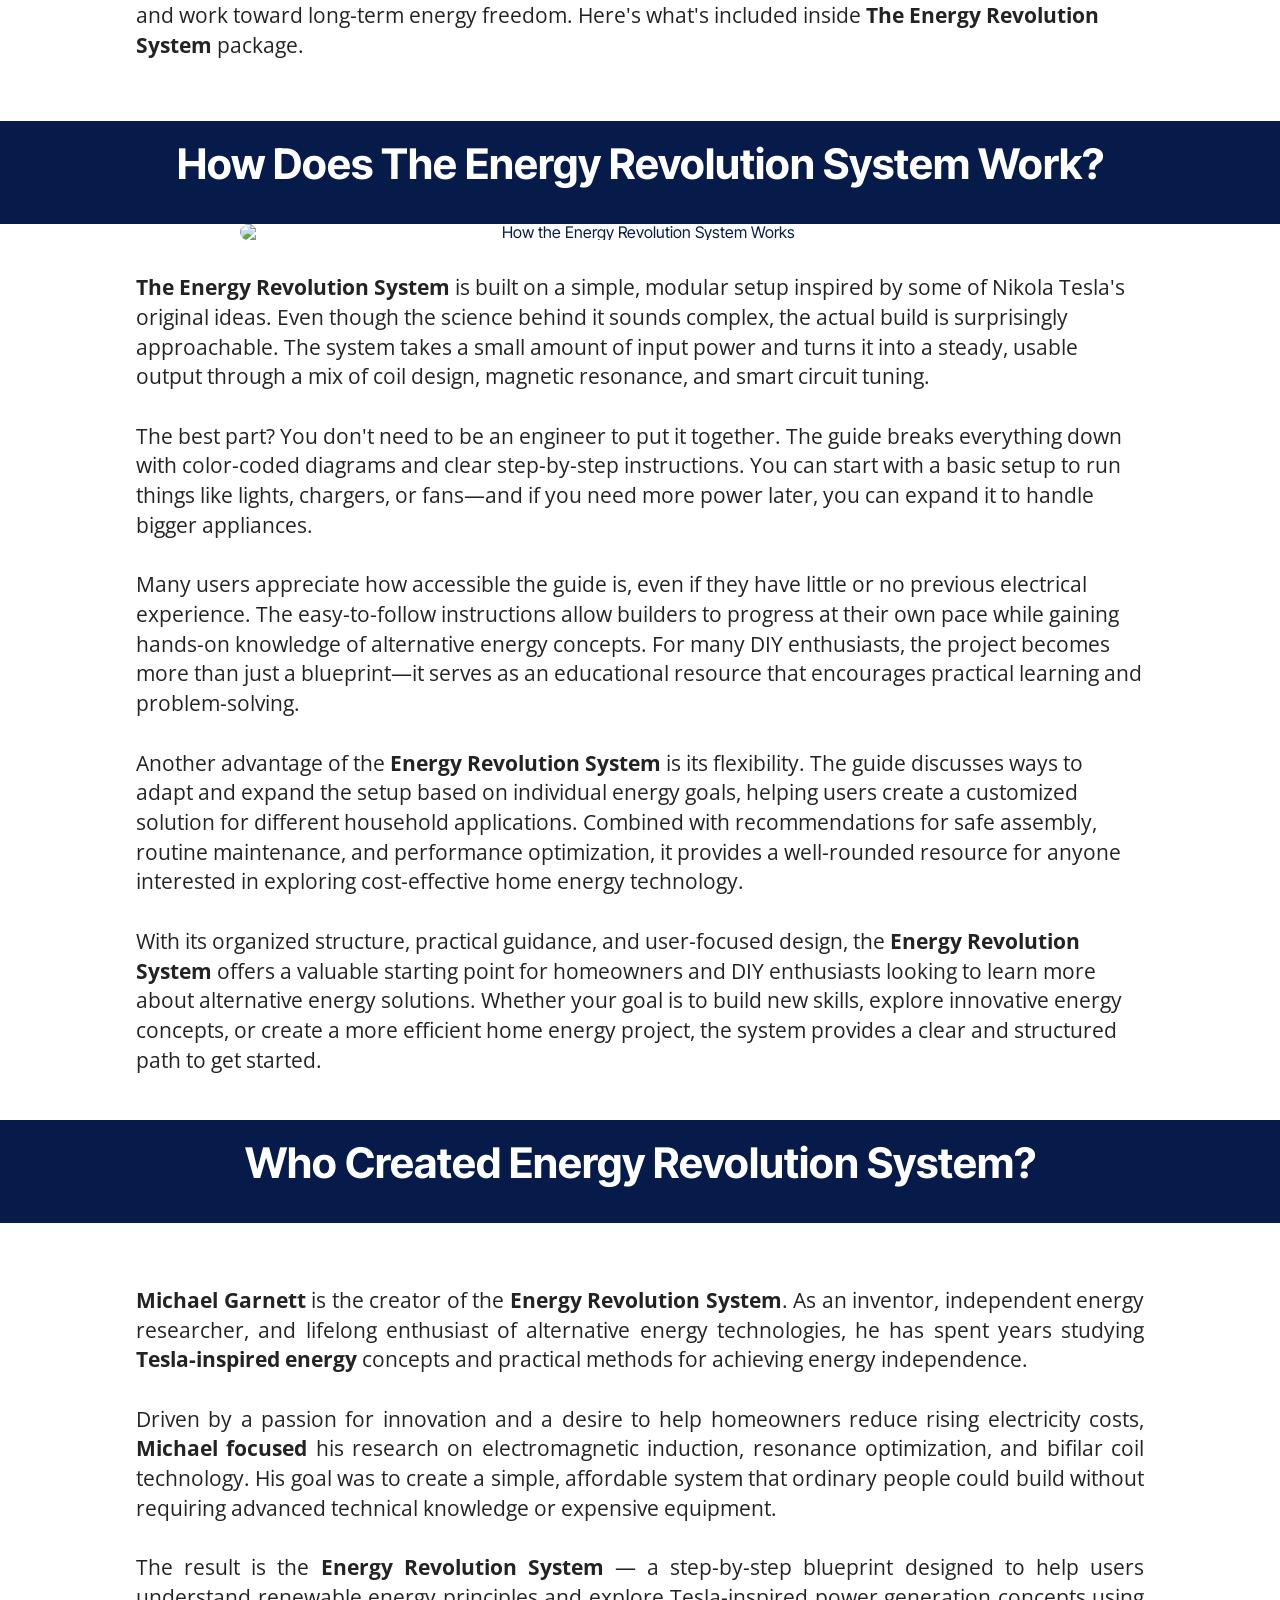
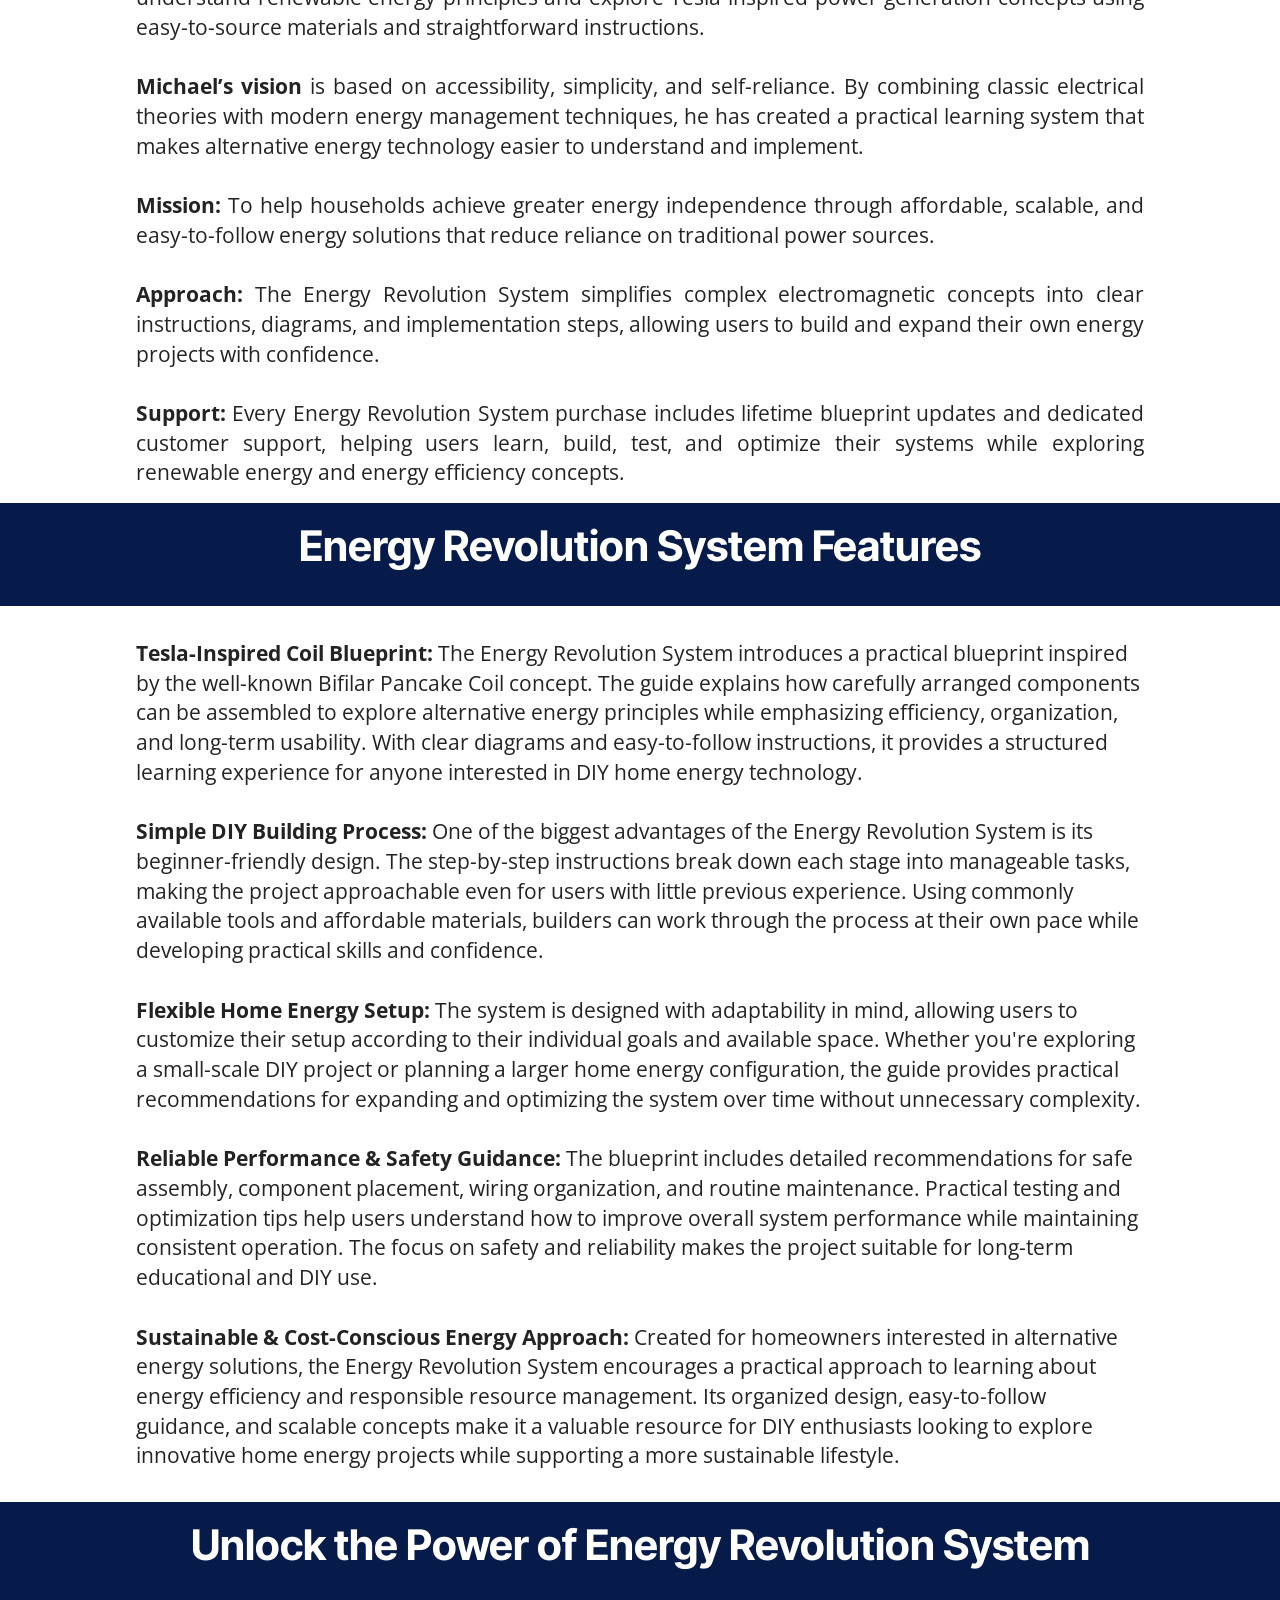
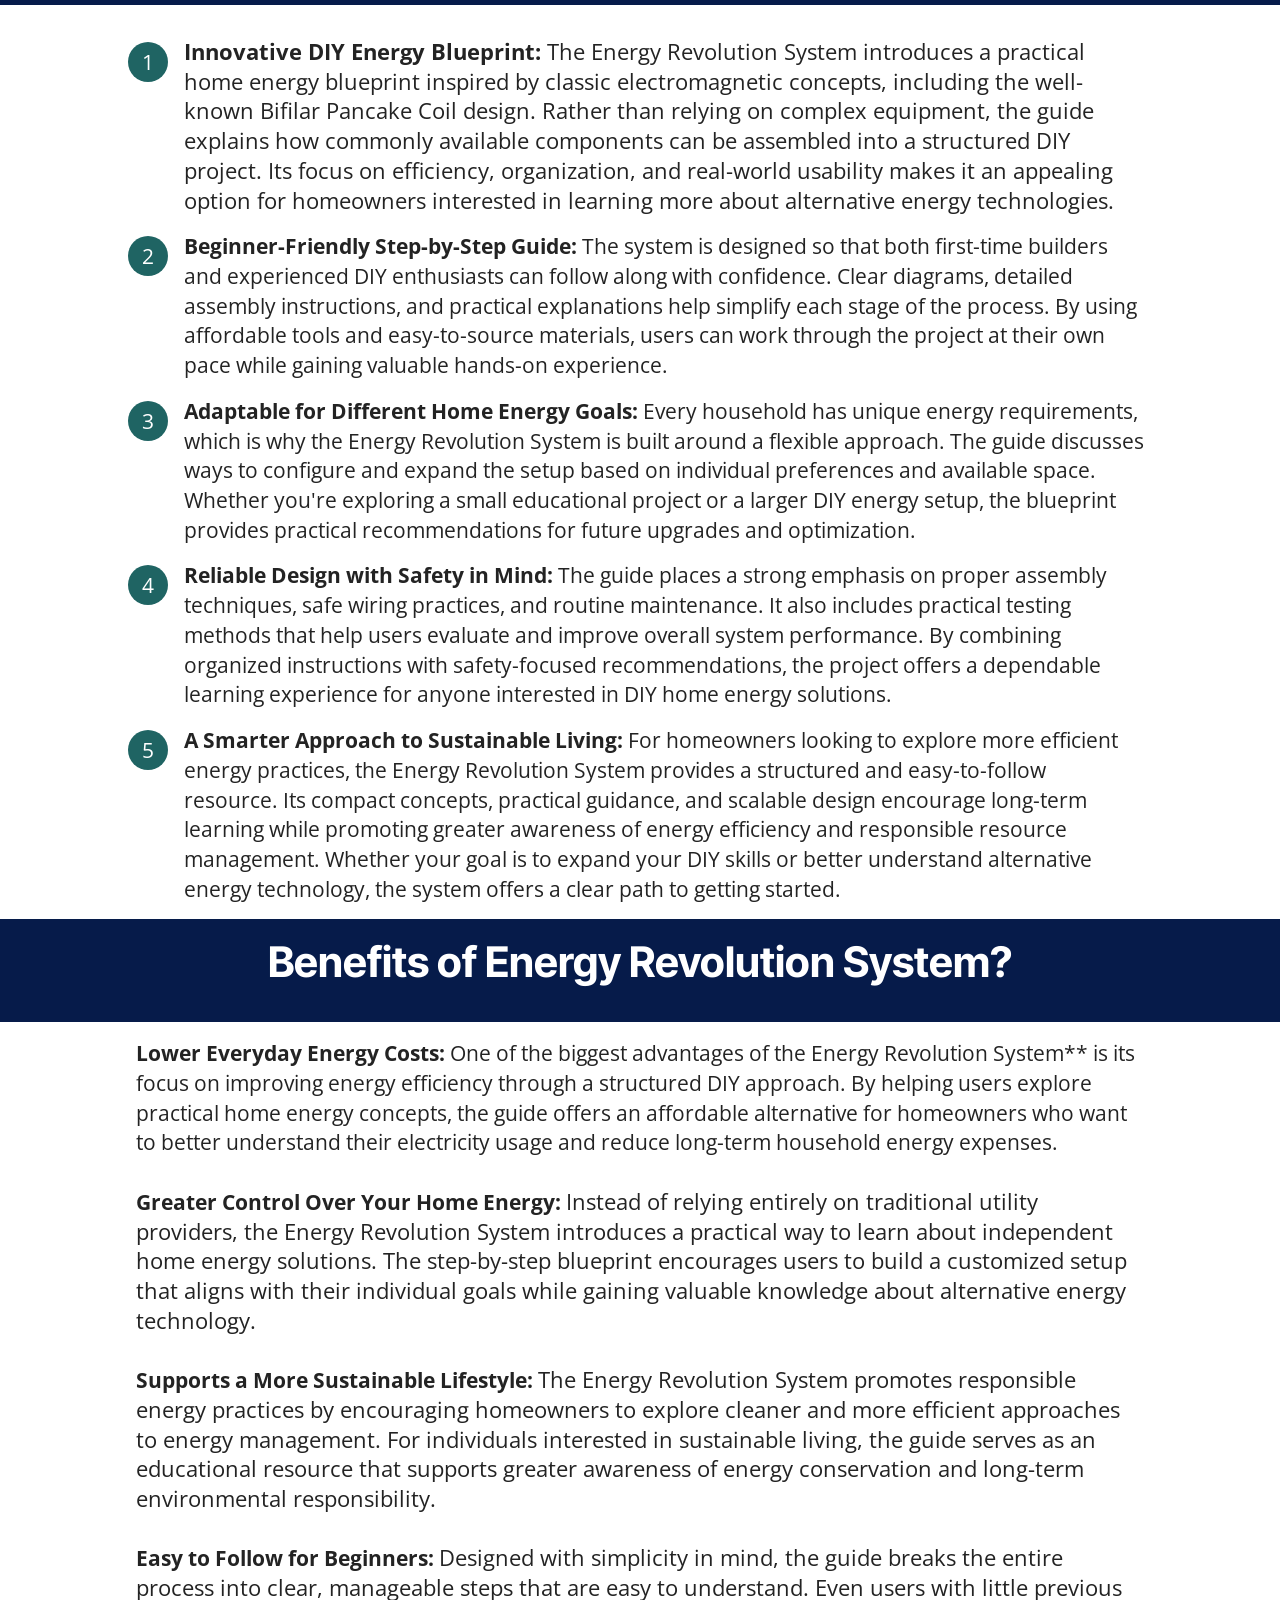
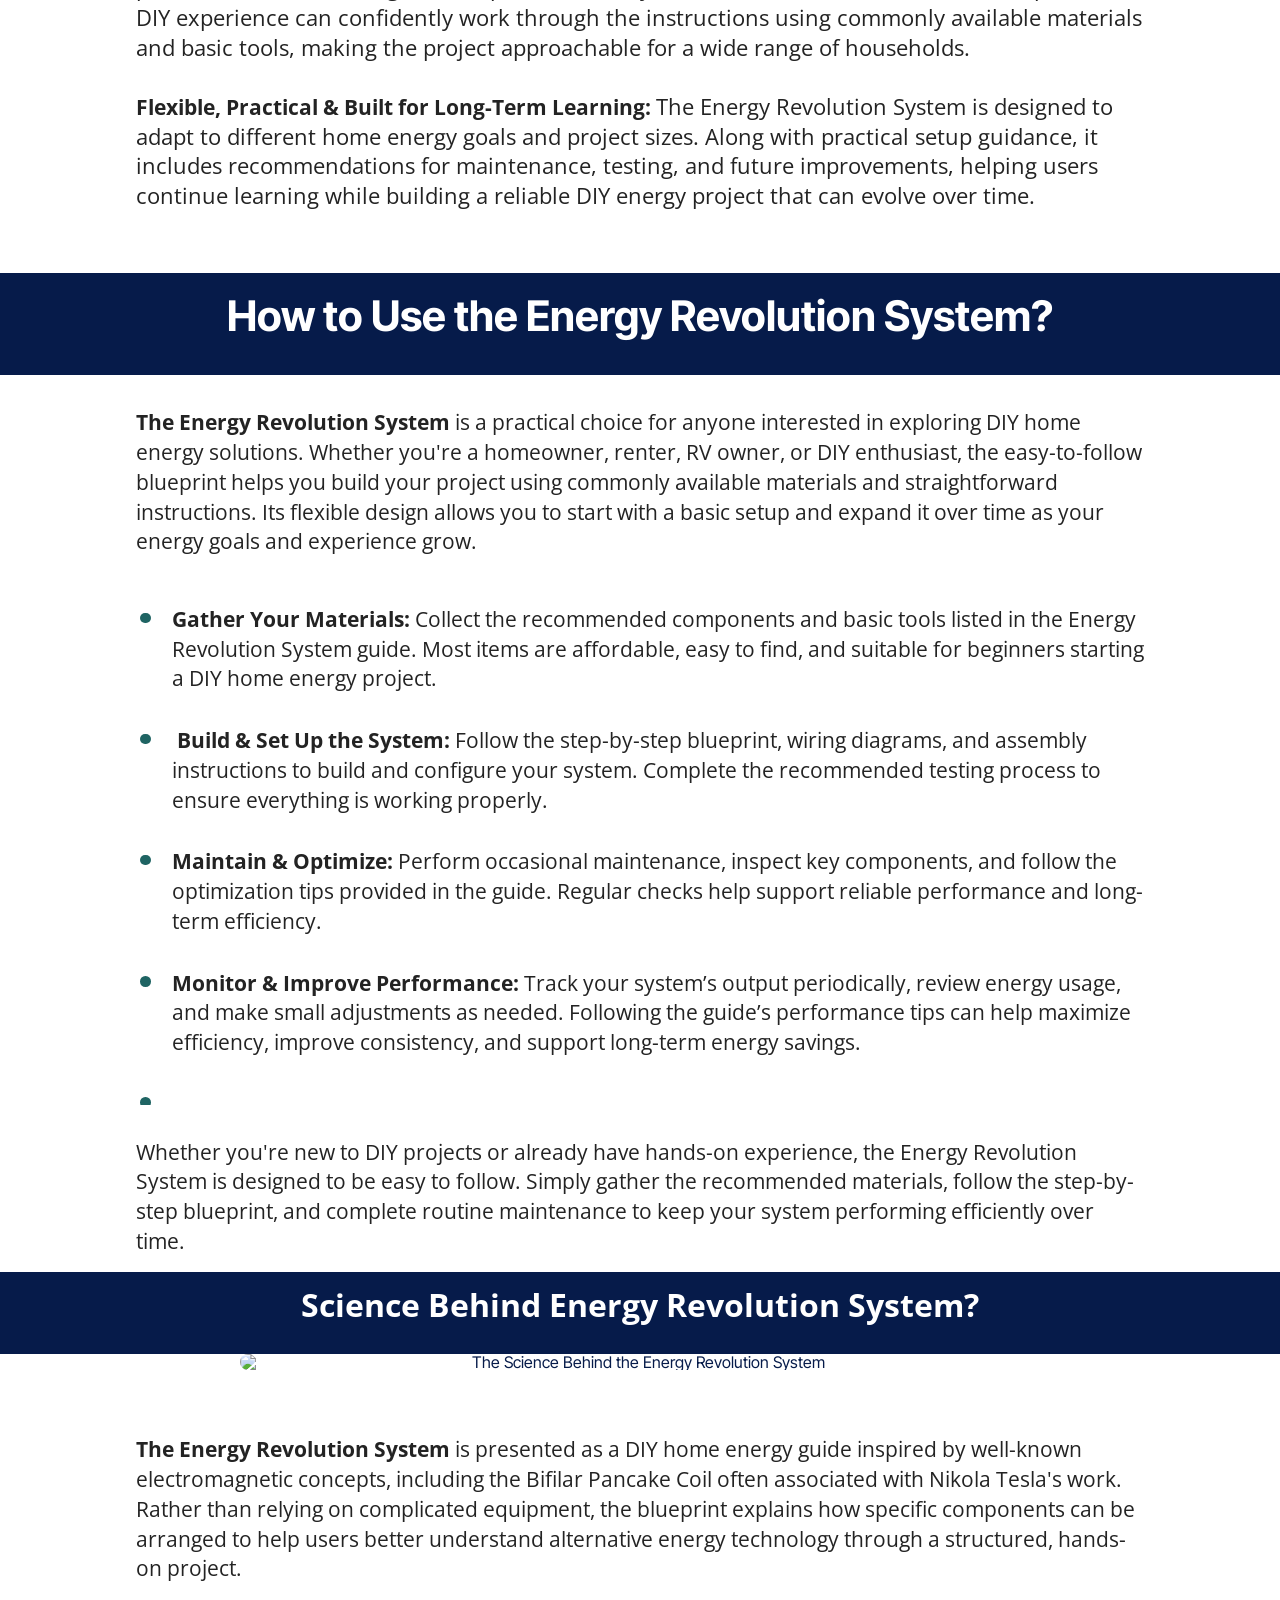
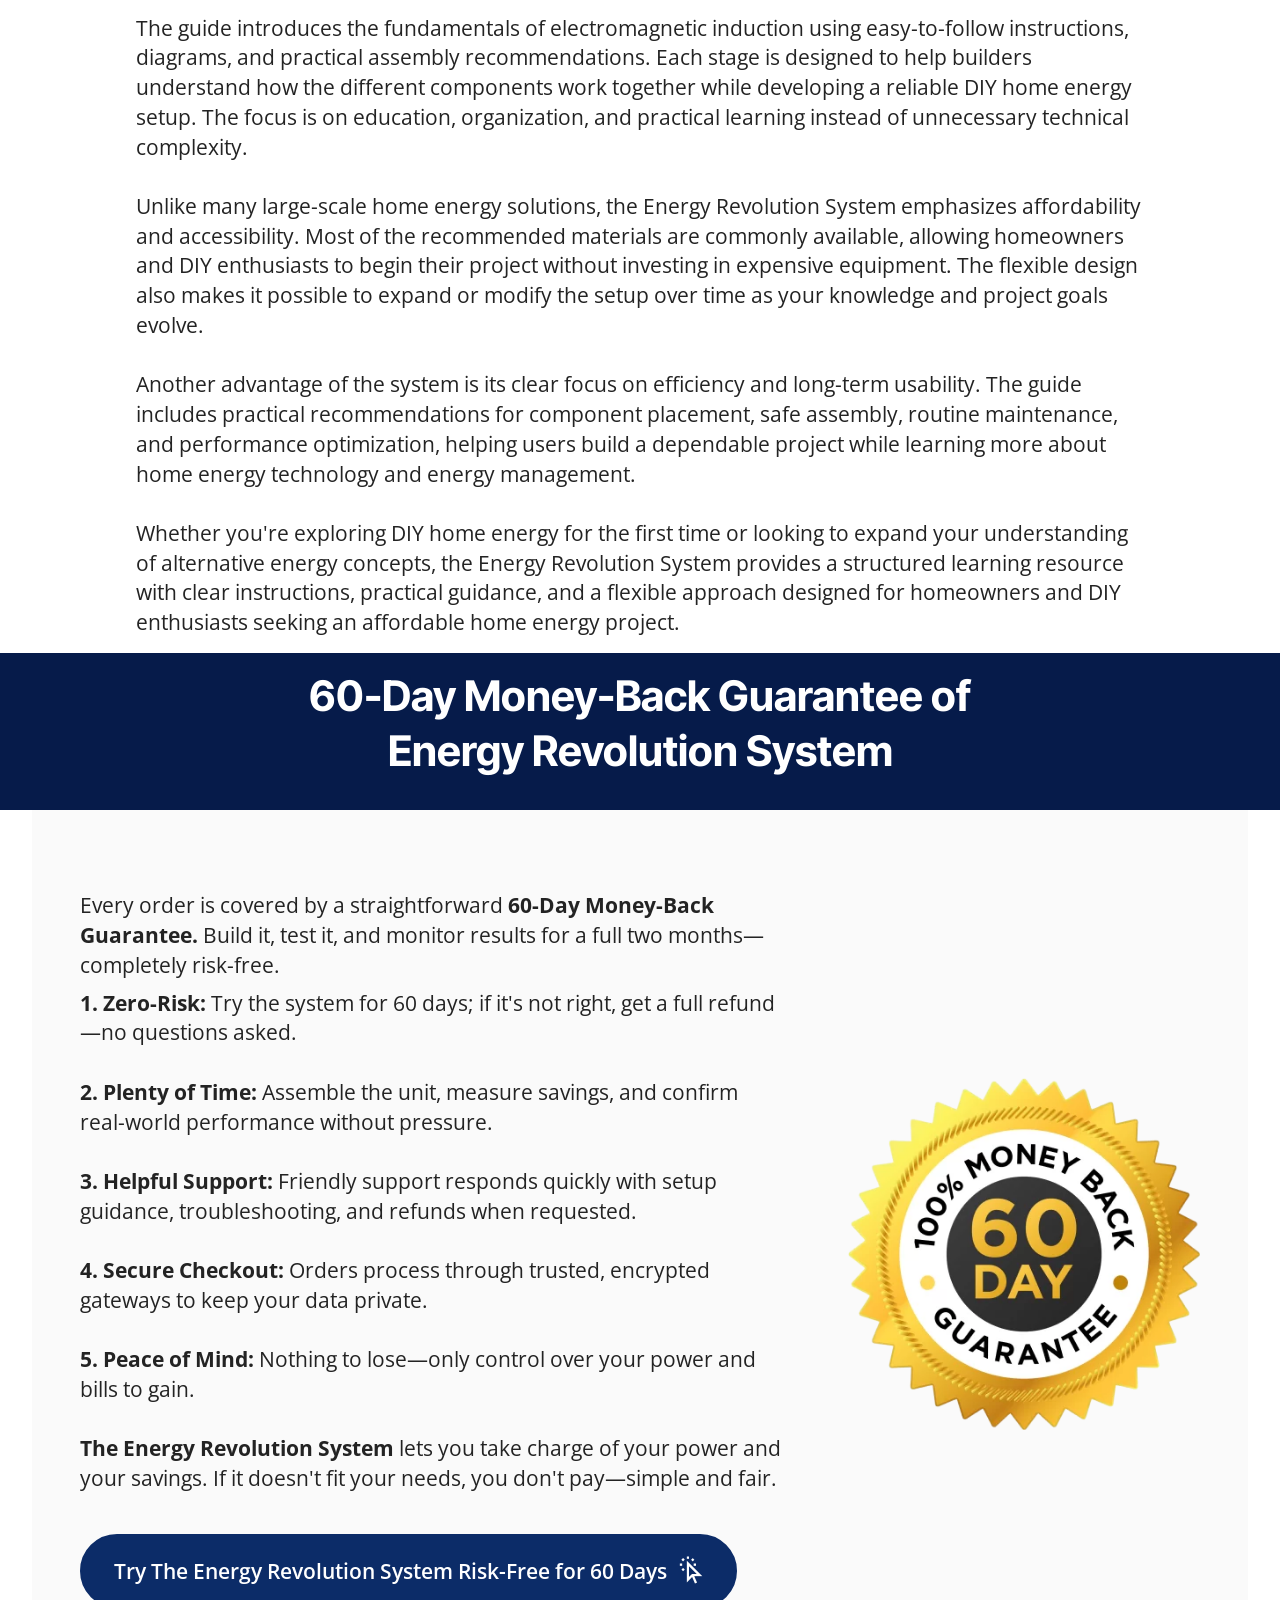
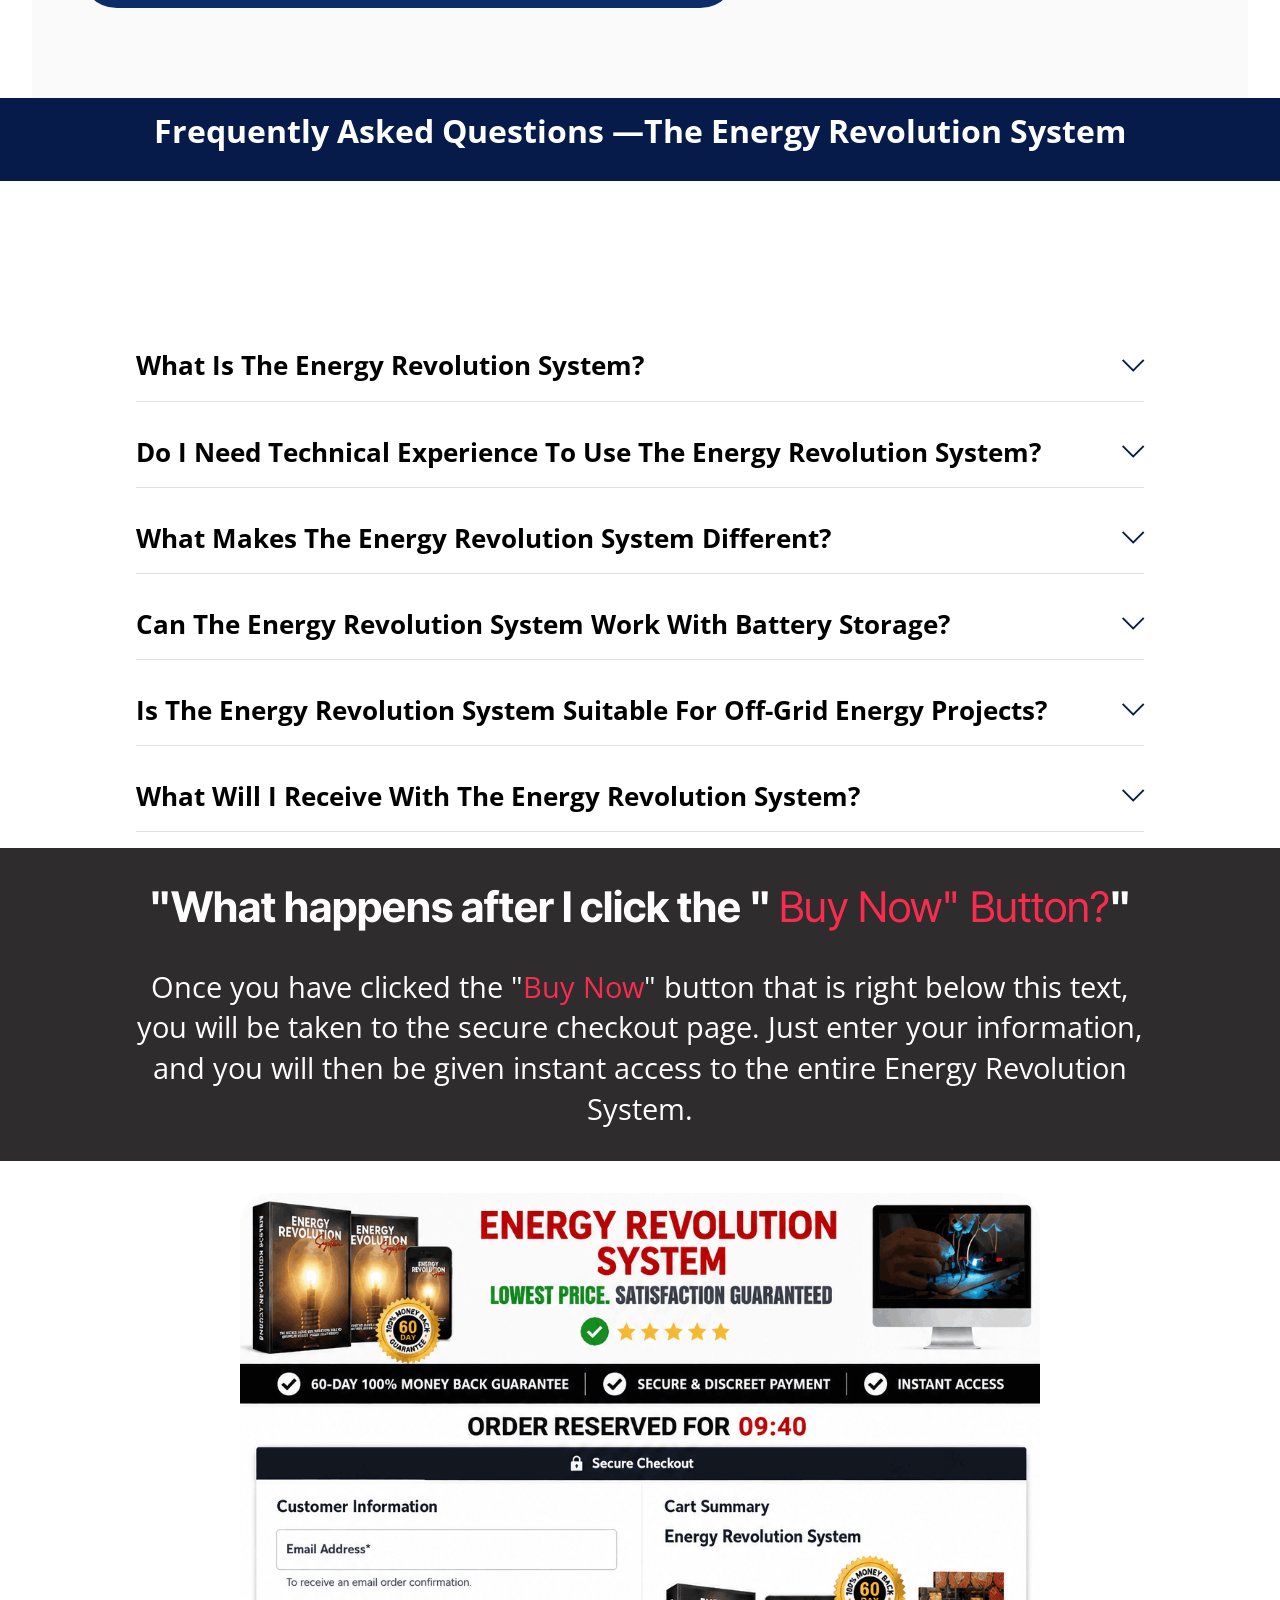
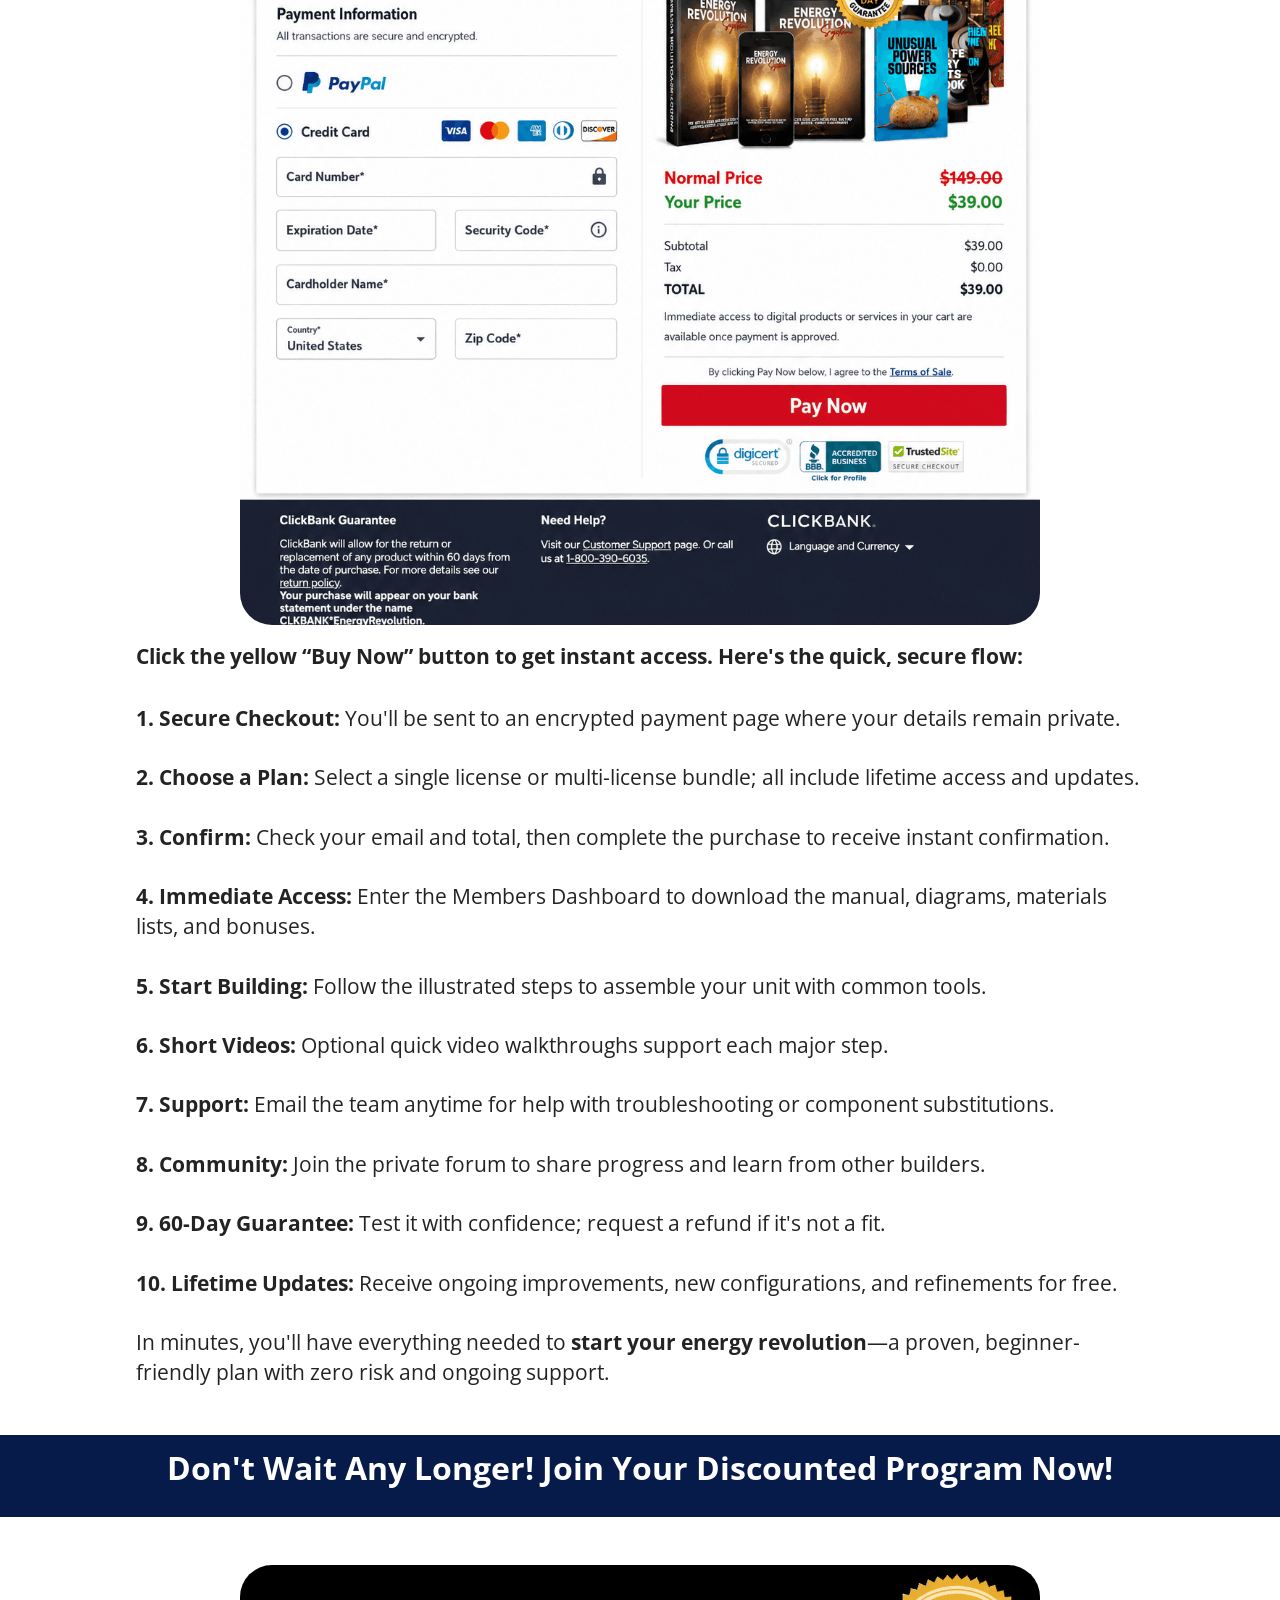
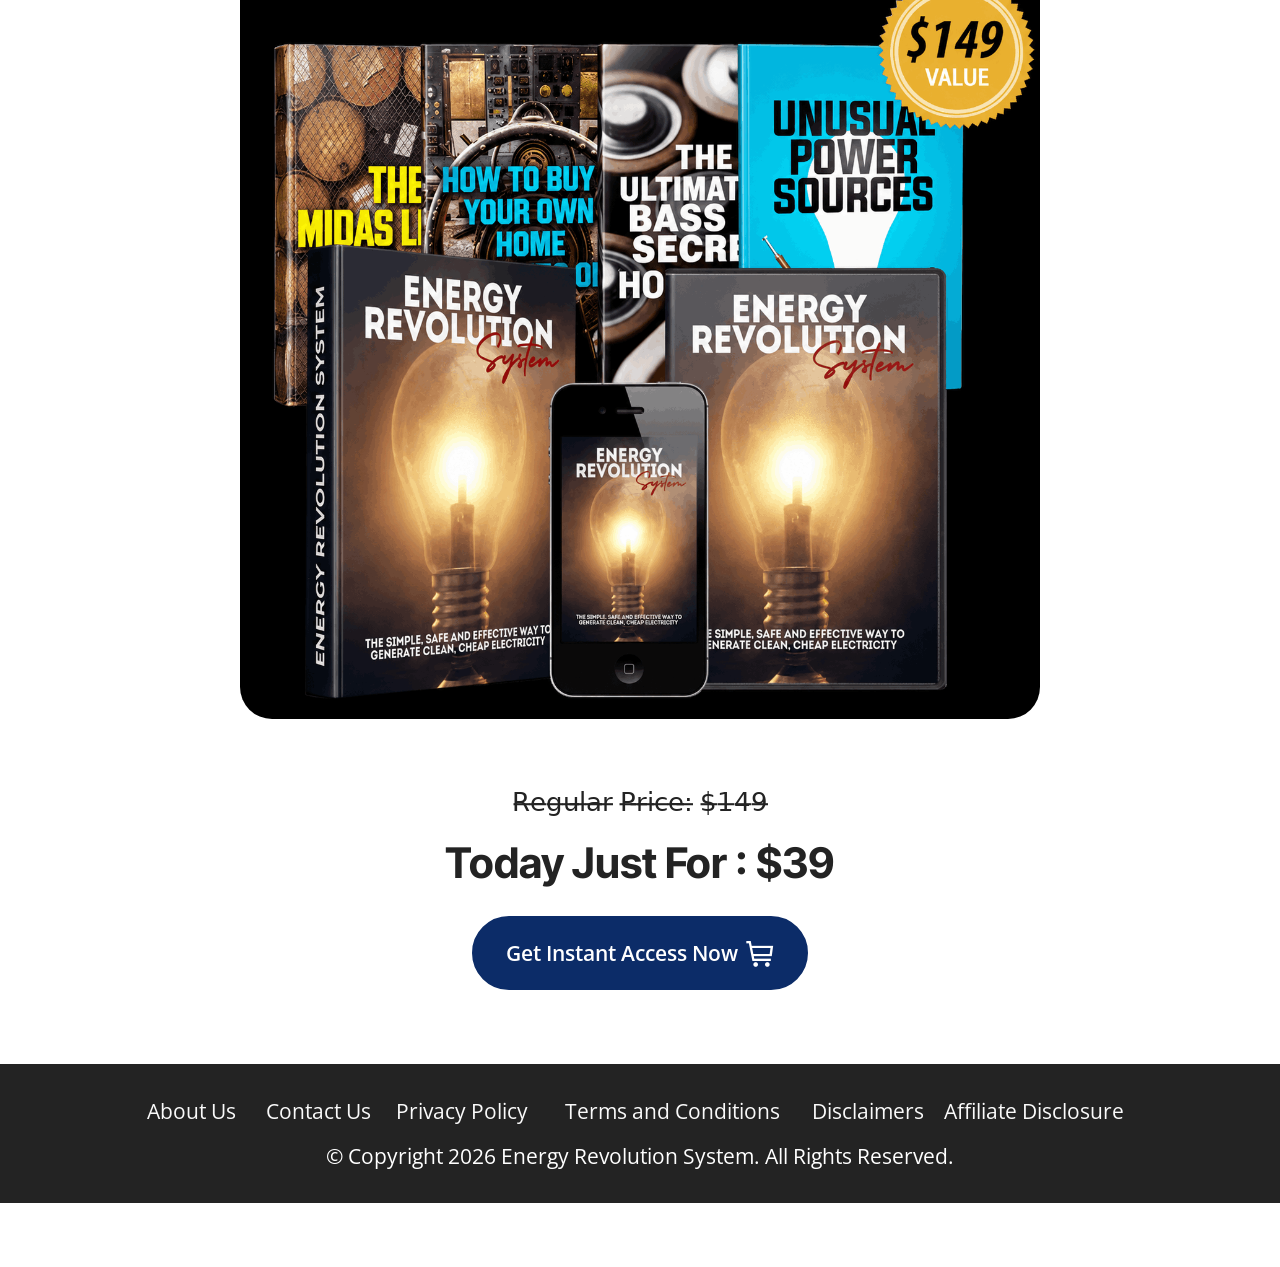
==== commit 034dc085: "Add files via upload" ====
--- a/index.html
+++ b/index.html
@@ -1,8 +1,9 @@
 <!DOCTYPE html>
-<html  >
+<html lang="en-US">
 <head>
   <!-- Site made with Mobirise Website Builder v6.1.12, https://mobirise.com -->
   <meta charset="UTF-8">
+<meta http-equiv="content-language" content="en-US">
   <meta http-equiv="X-UA-Compatible" content="IE=edge">
   <meta name="generator" content="Mobirise v6.1.12, mobirise.com">
   <meta name="twitter:card" content="summary_large_image"/>
@@ -12,7 +13,8 @@
   <meta name="viewport" content="width=device-width, initial-scale=1, minimum-scale=1">
   <link rel="shortcut icon" href="assets/images/chatgpt20image20jun20192020262012-50-5020am-128x121.png" type="image/x-icon">
   <meta name="description" content="The Energy Revolution System Review 2026. Learn about pricing, bonuses, features, customer reviews, pros, cons, and whether it's worth buying today.">  
-  
+  <link rel="canonical" href="https://theenergyrevolutionssystem.com/">
+
   <title>The Energy Revolution System Review 2026</title>
   <link rel="stylesheet" href="assets/web/assets/mobirise-icons2/mobirise2.css">
   <link rel="stylesheet" href="assets/web/assets/mobirise-icons/mobirise-icons.css">
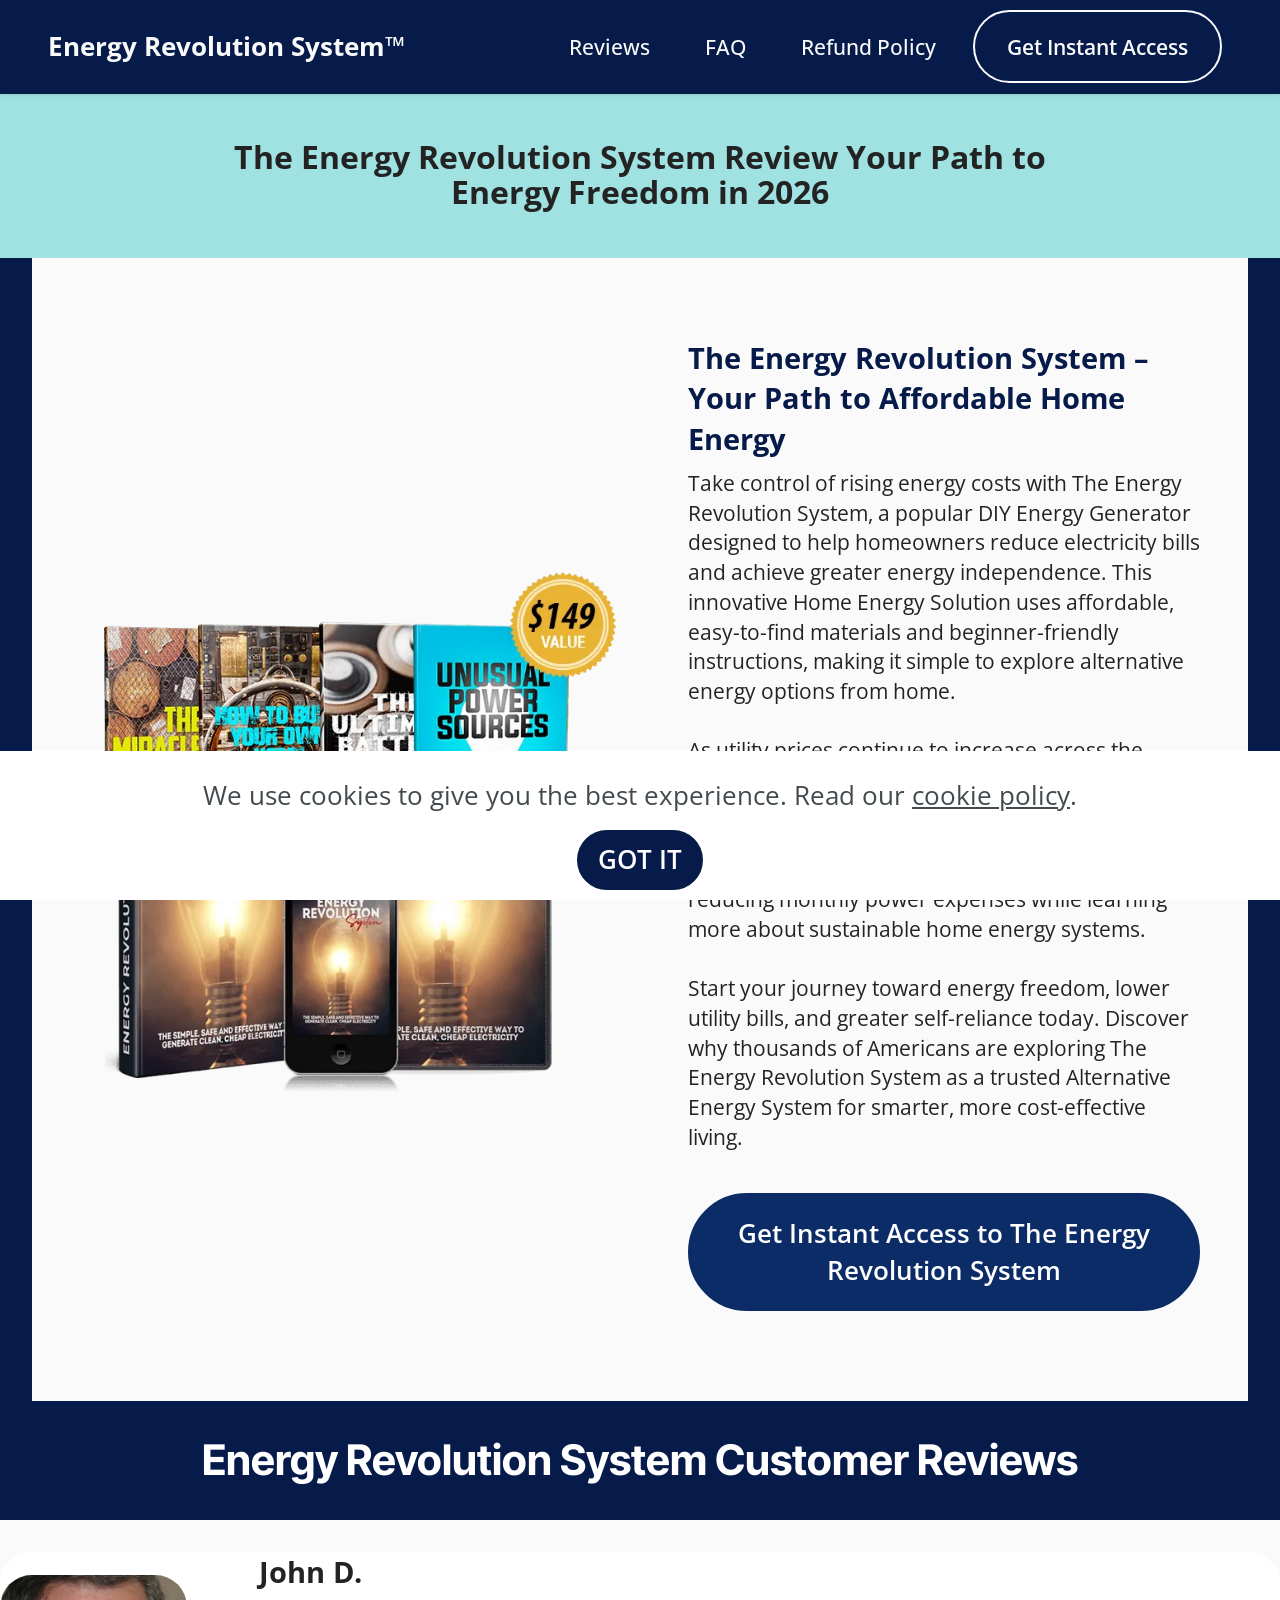
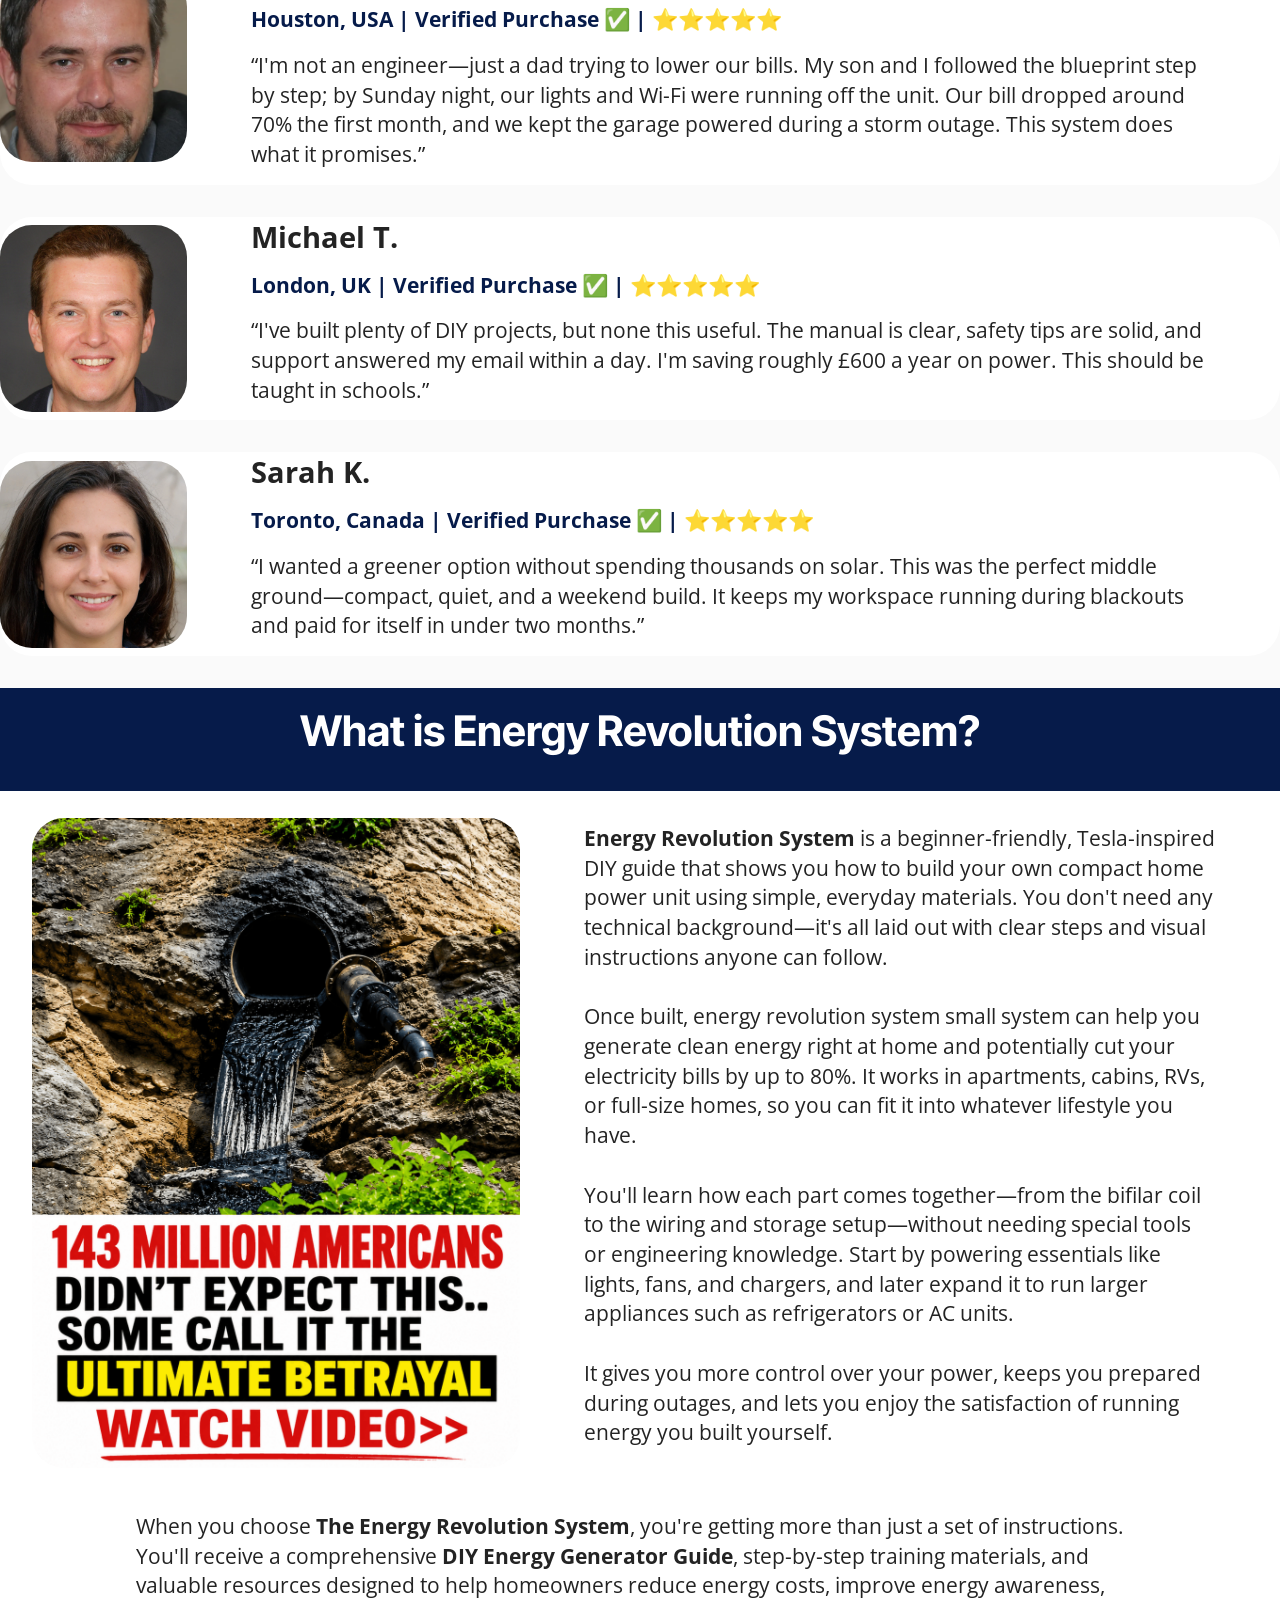
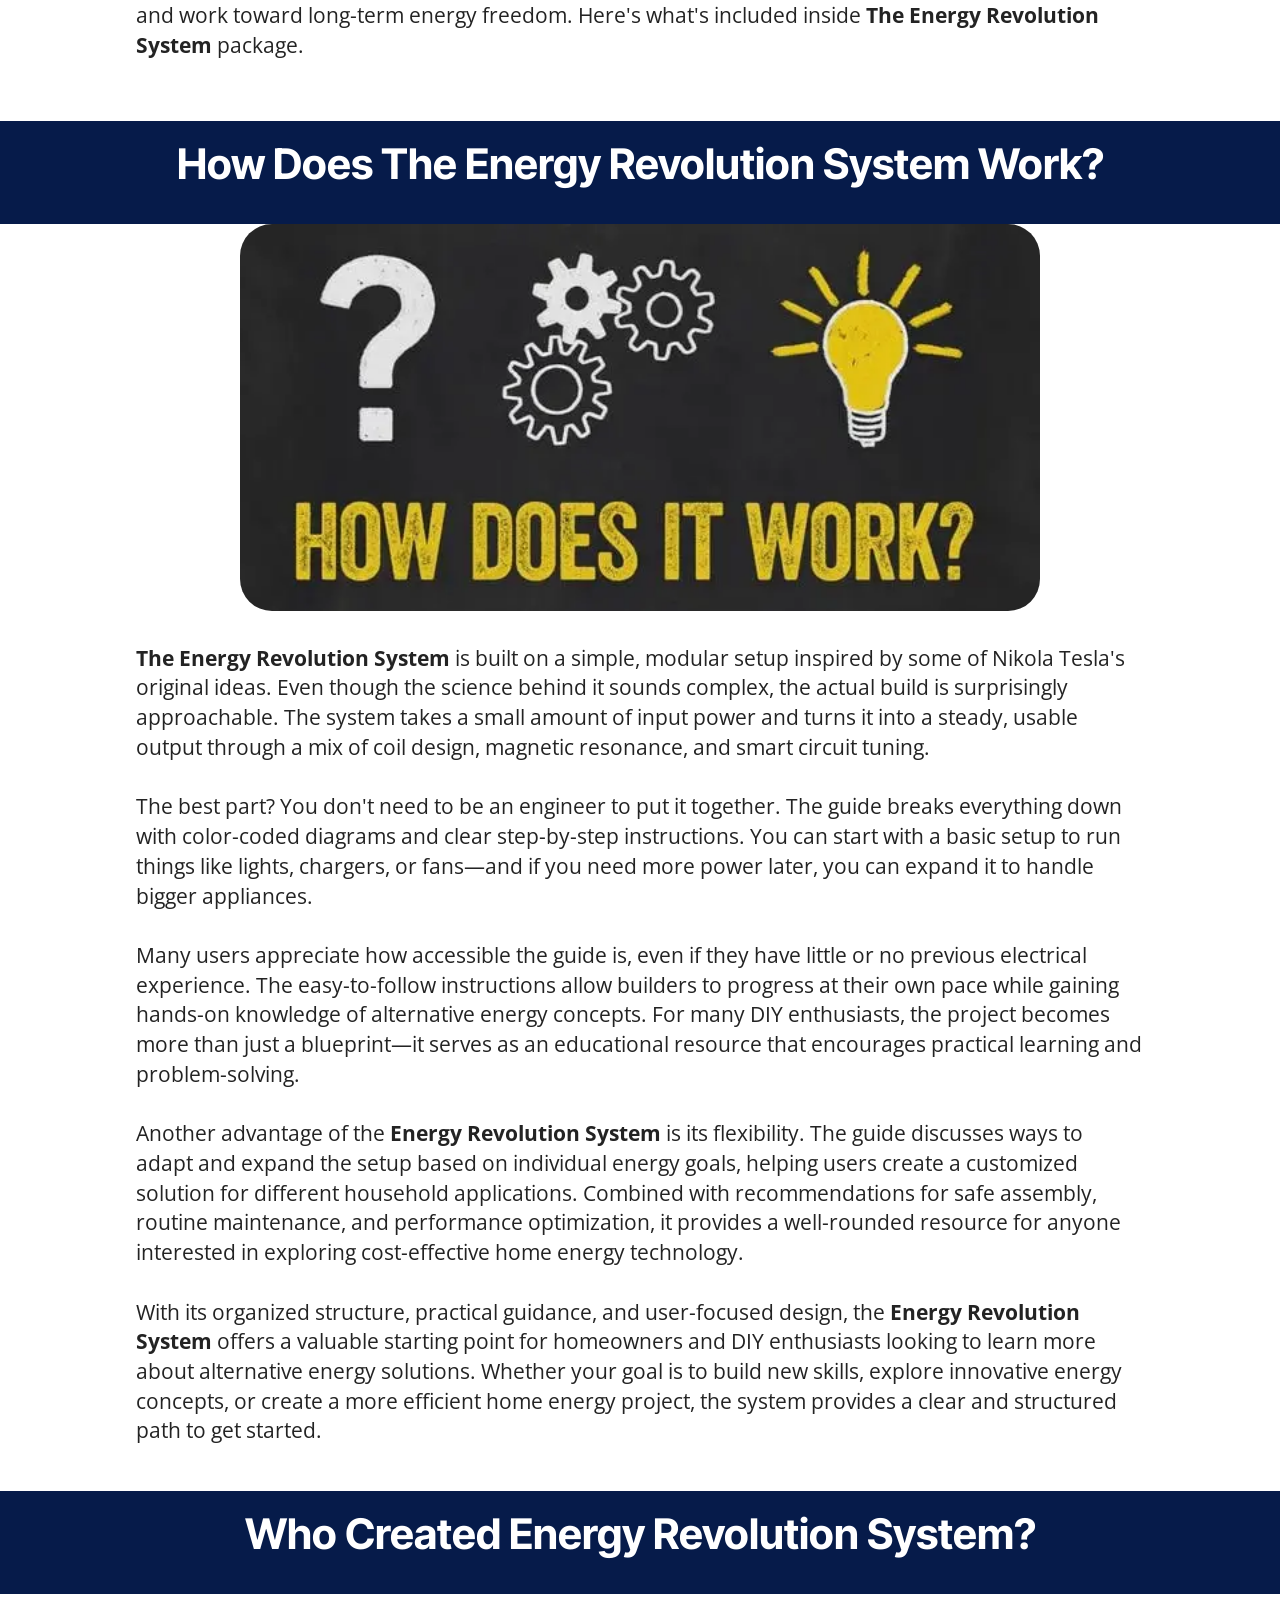
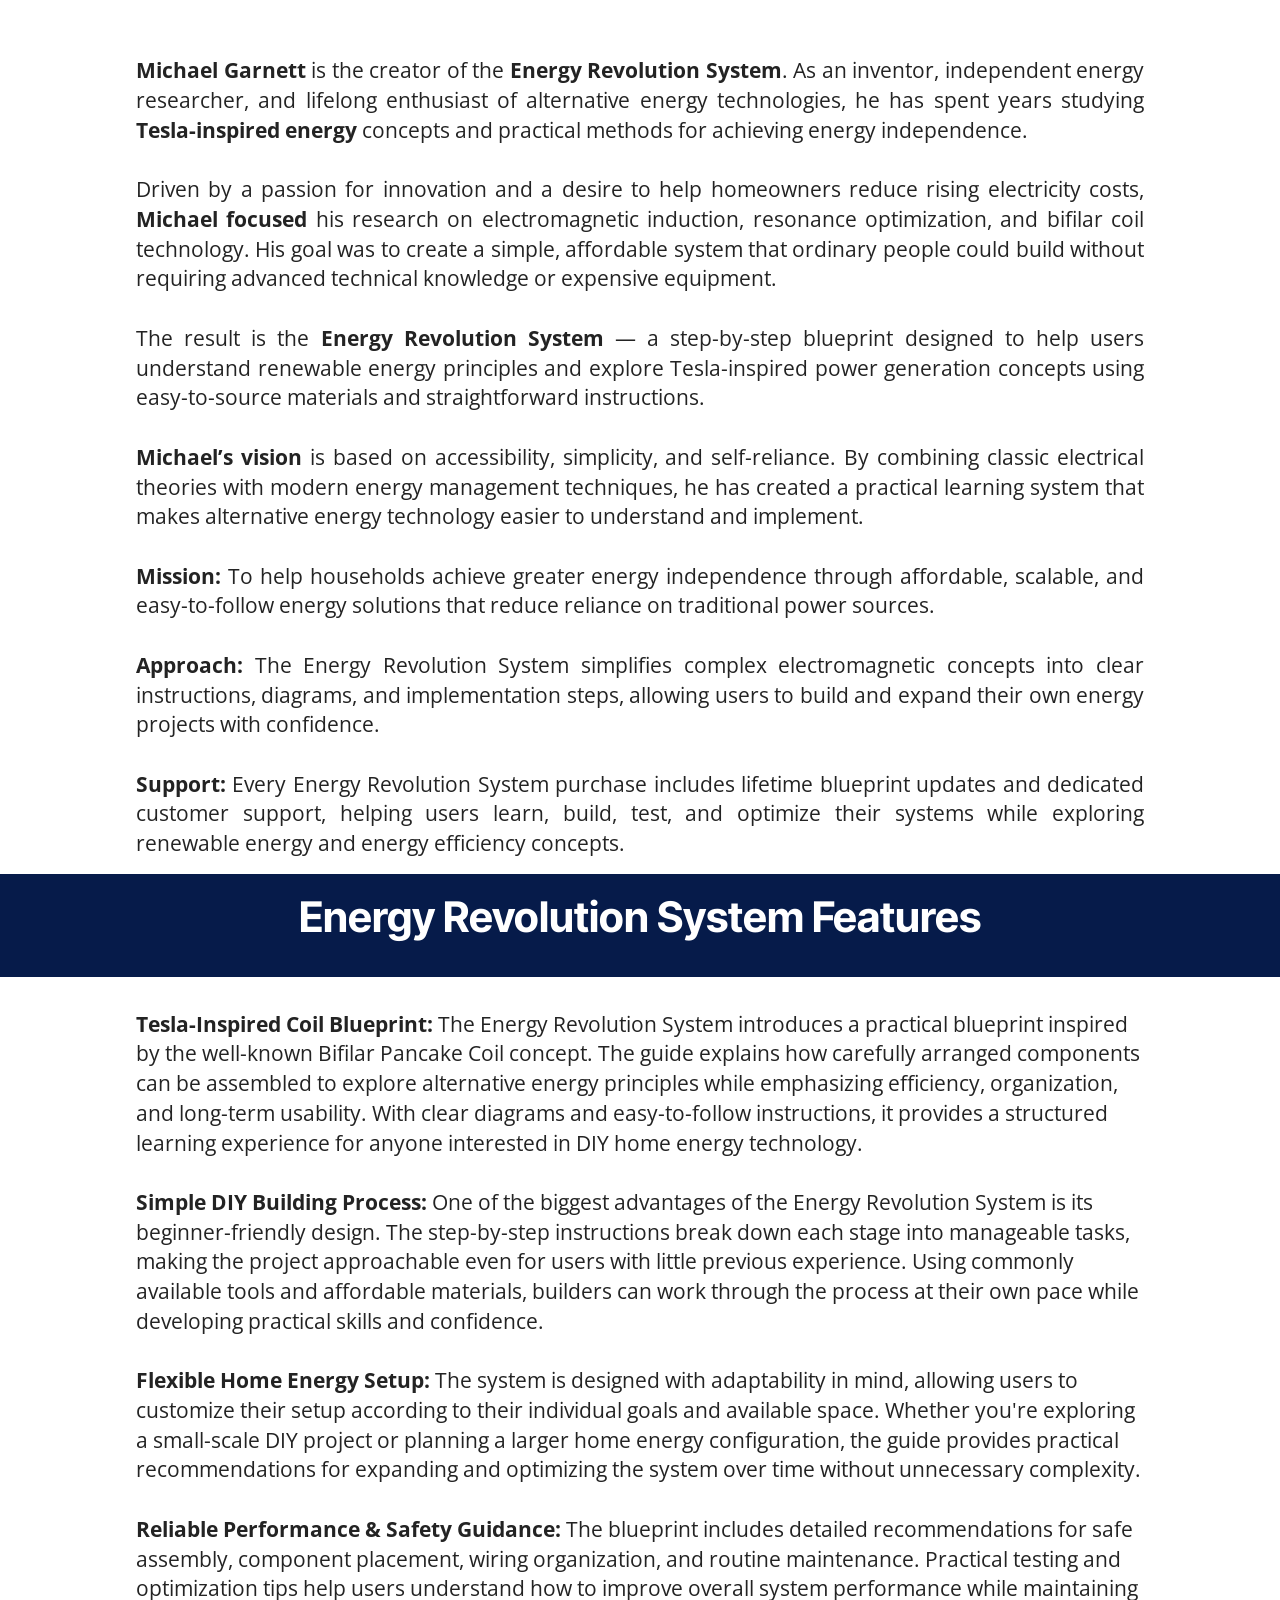
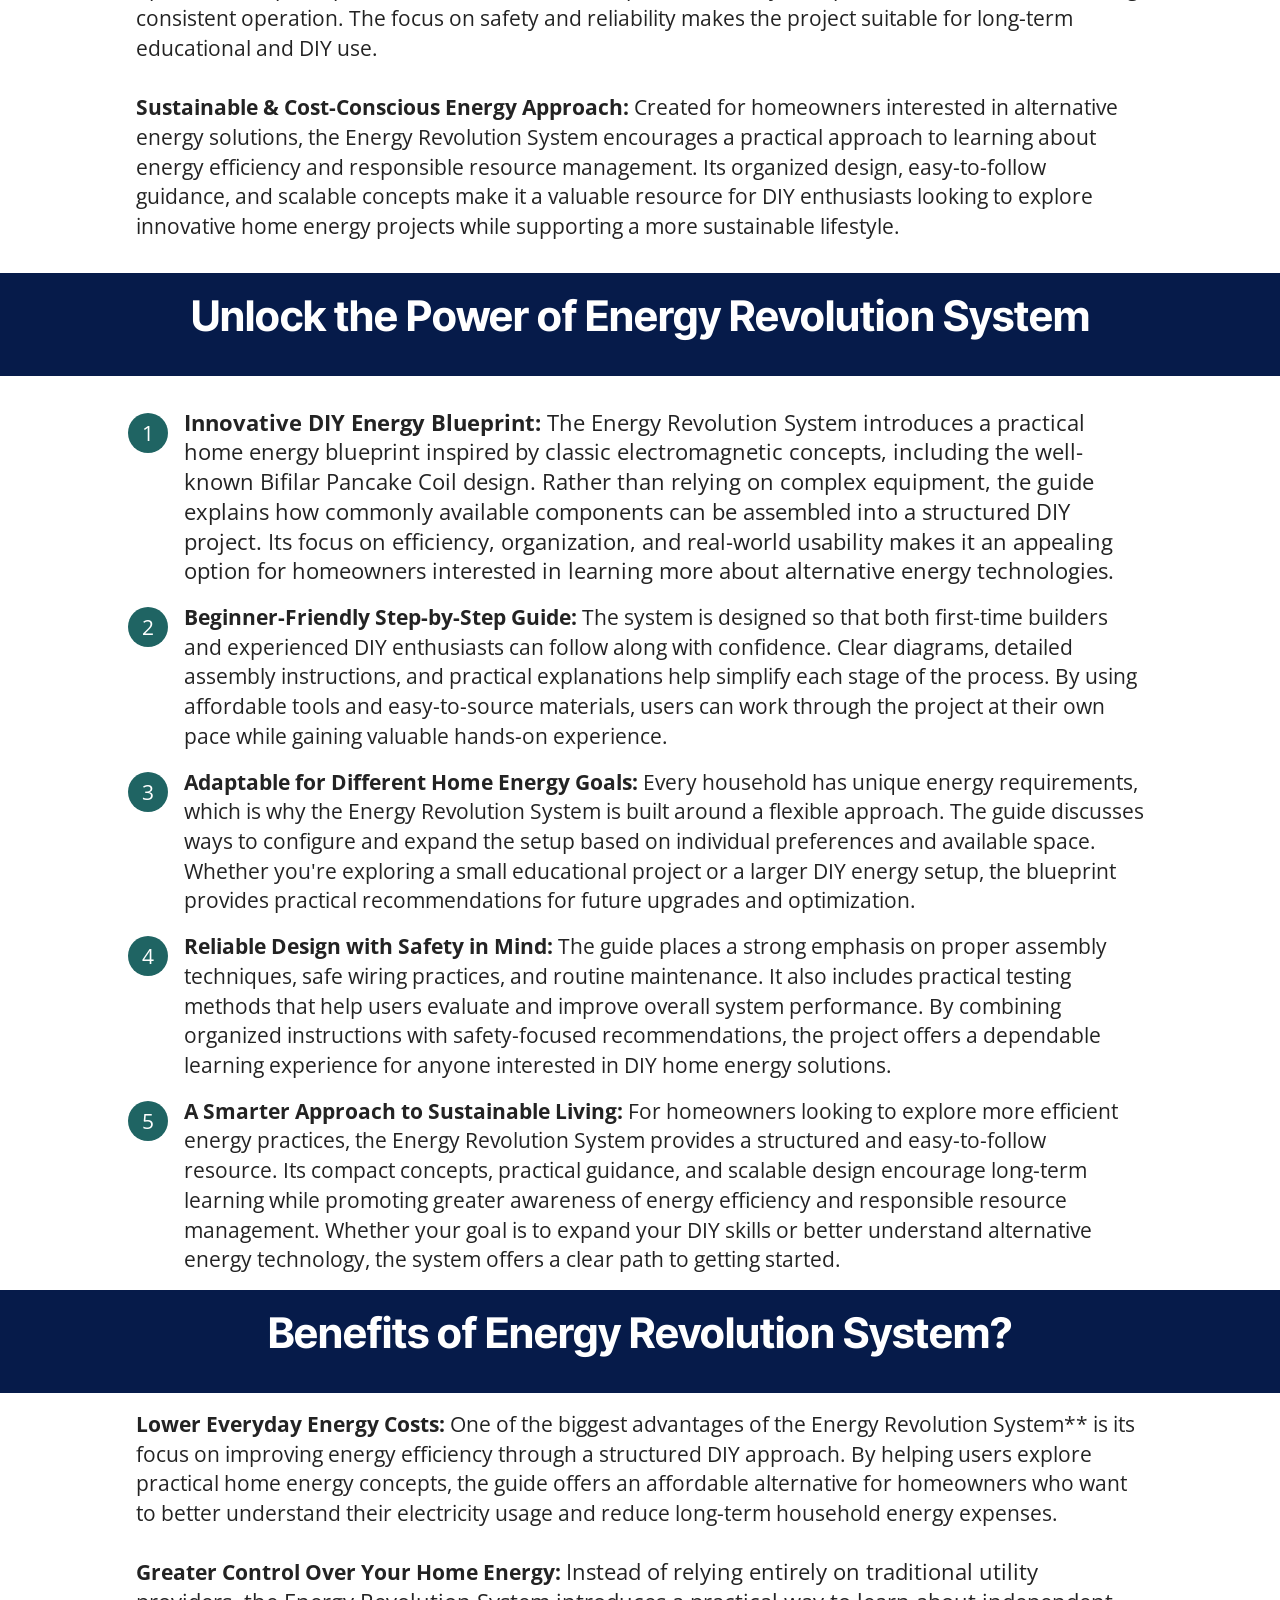
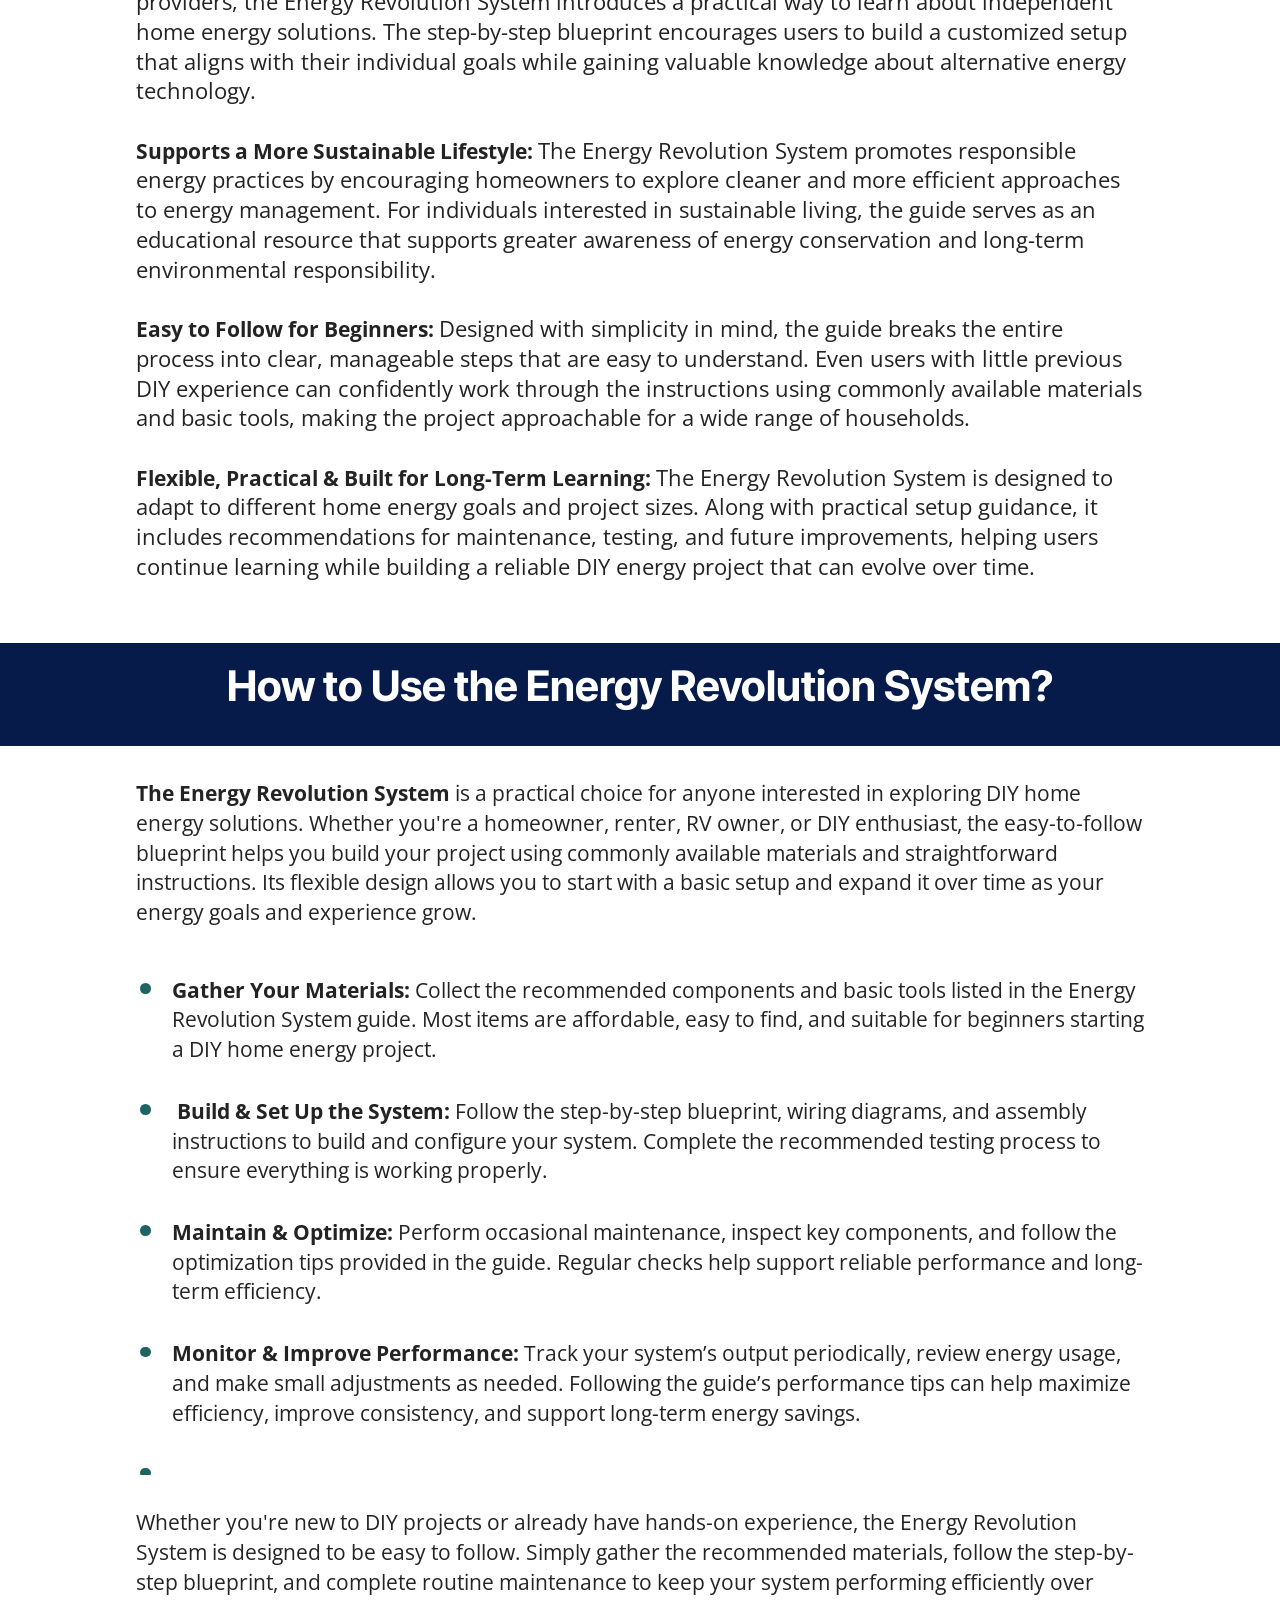
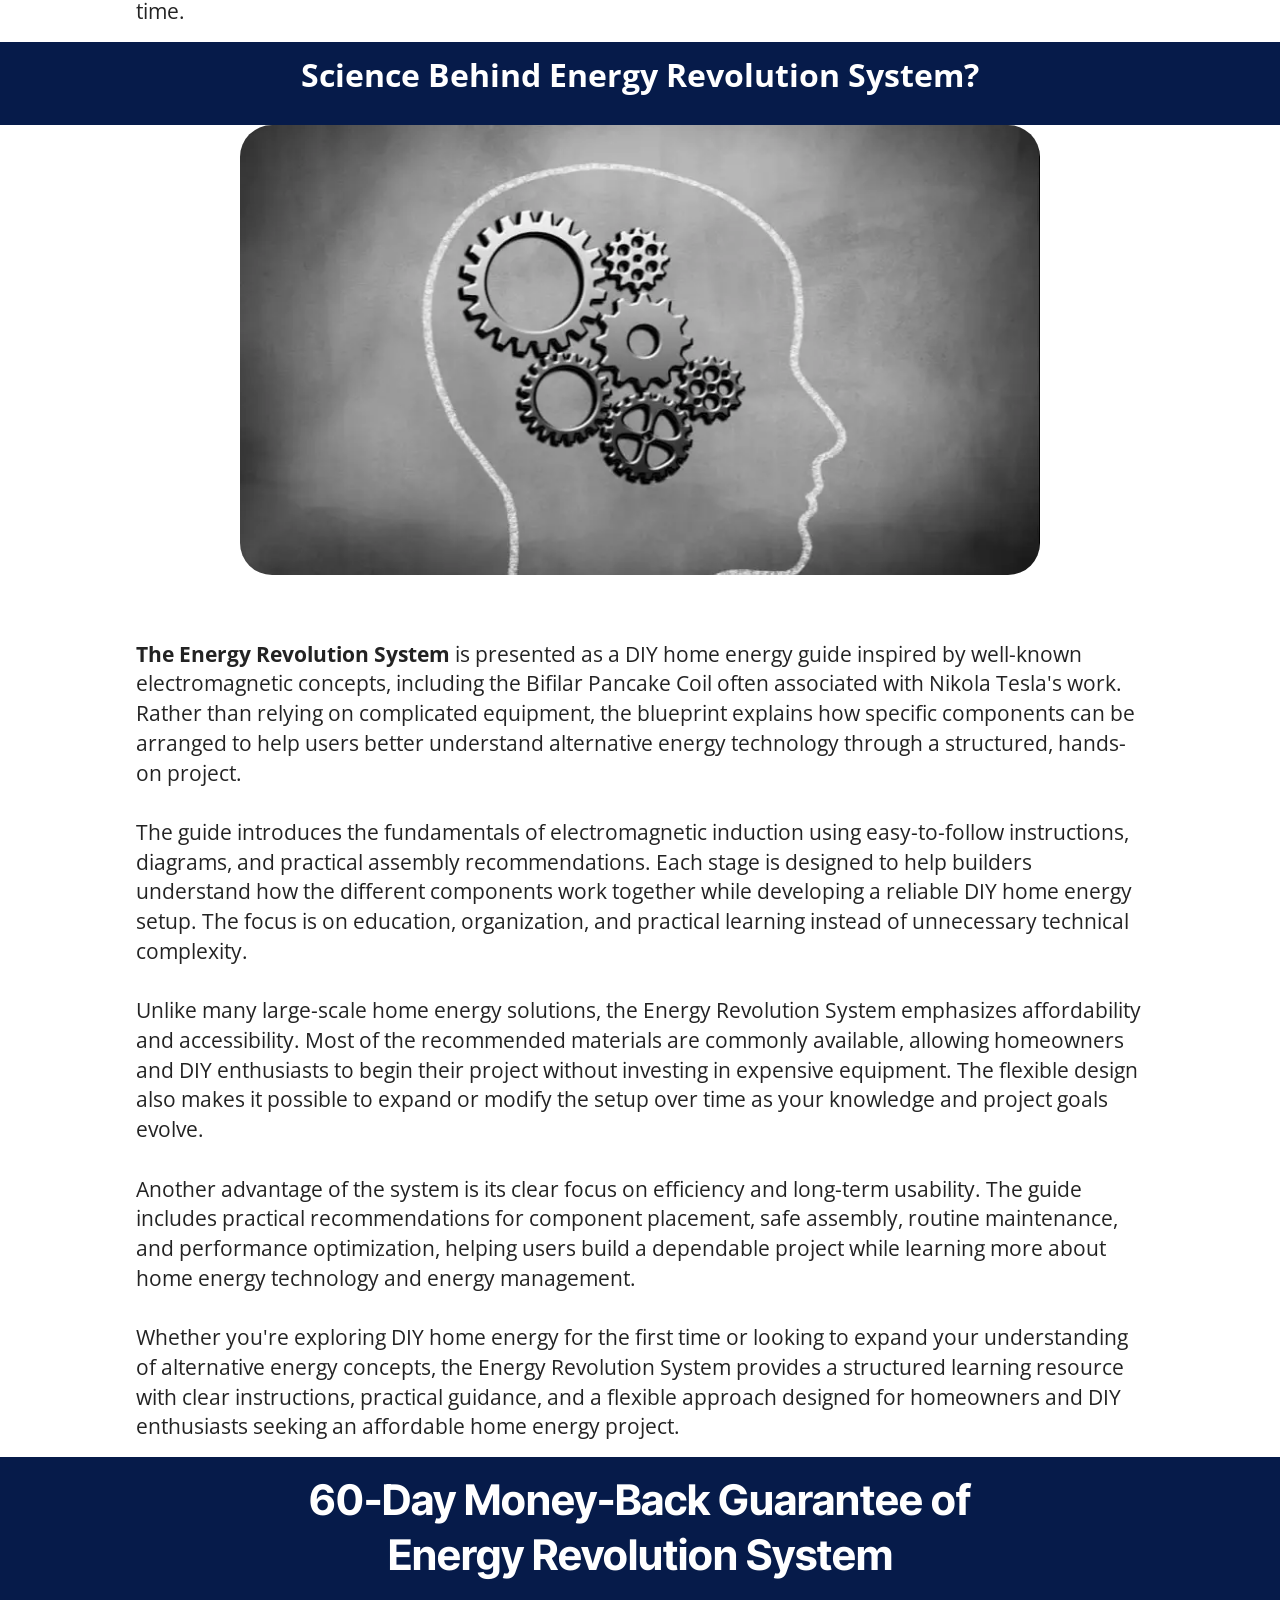
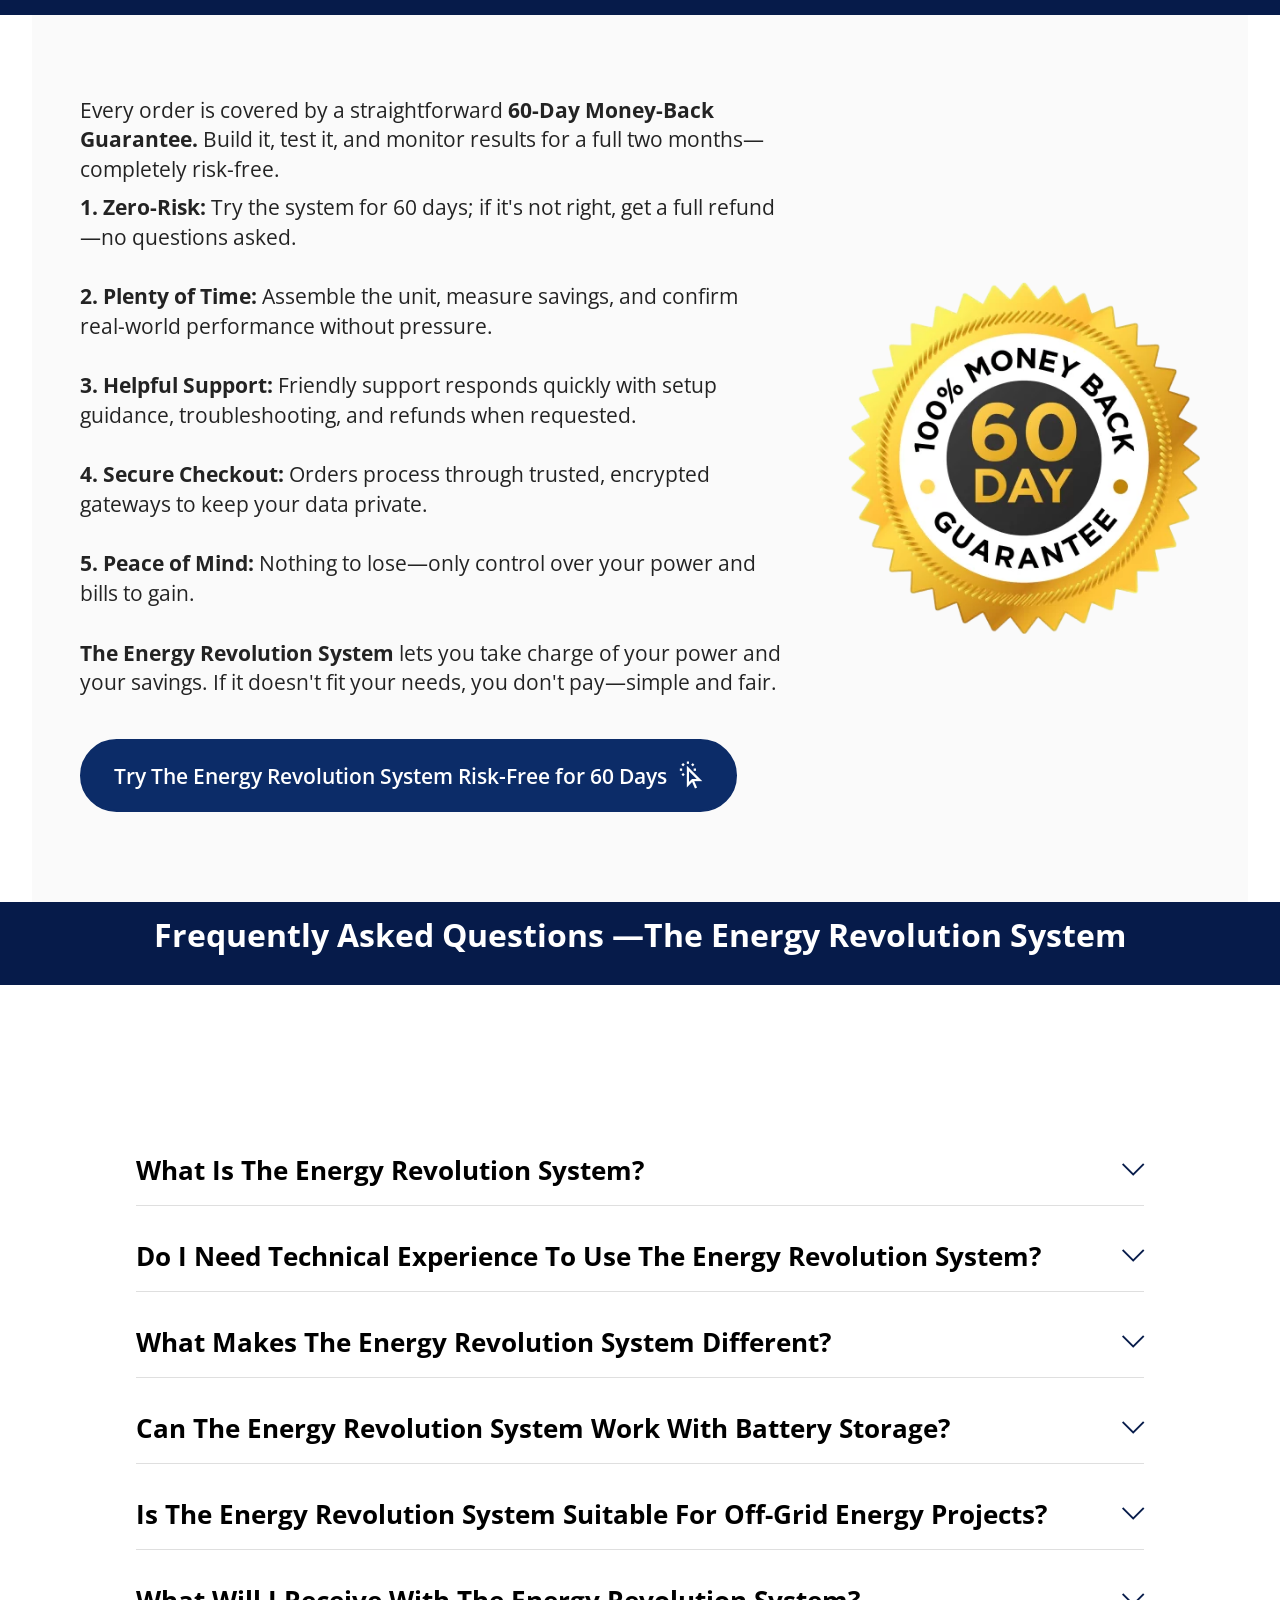
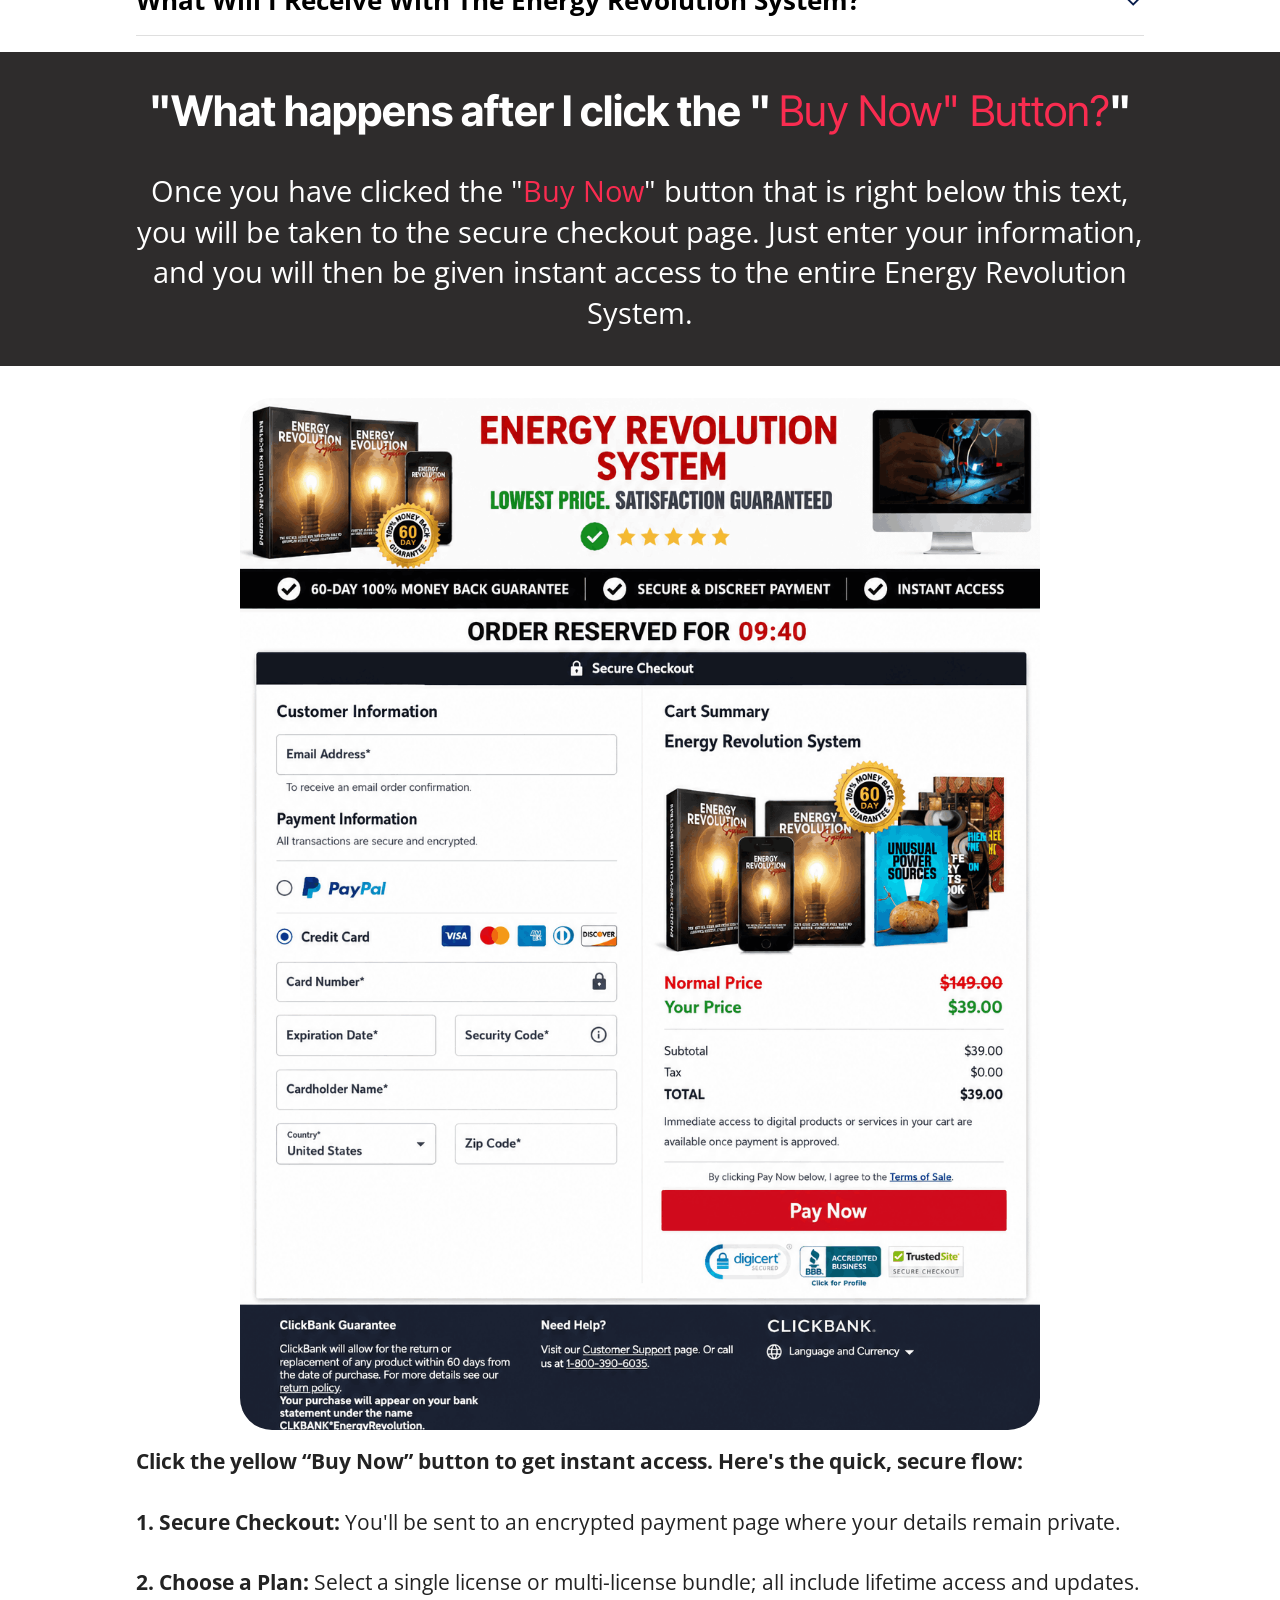
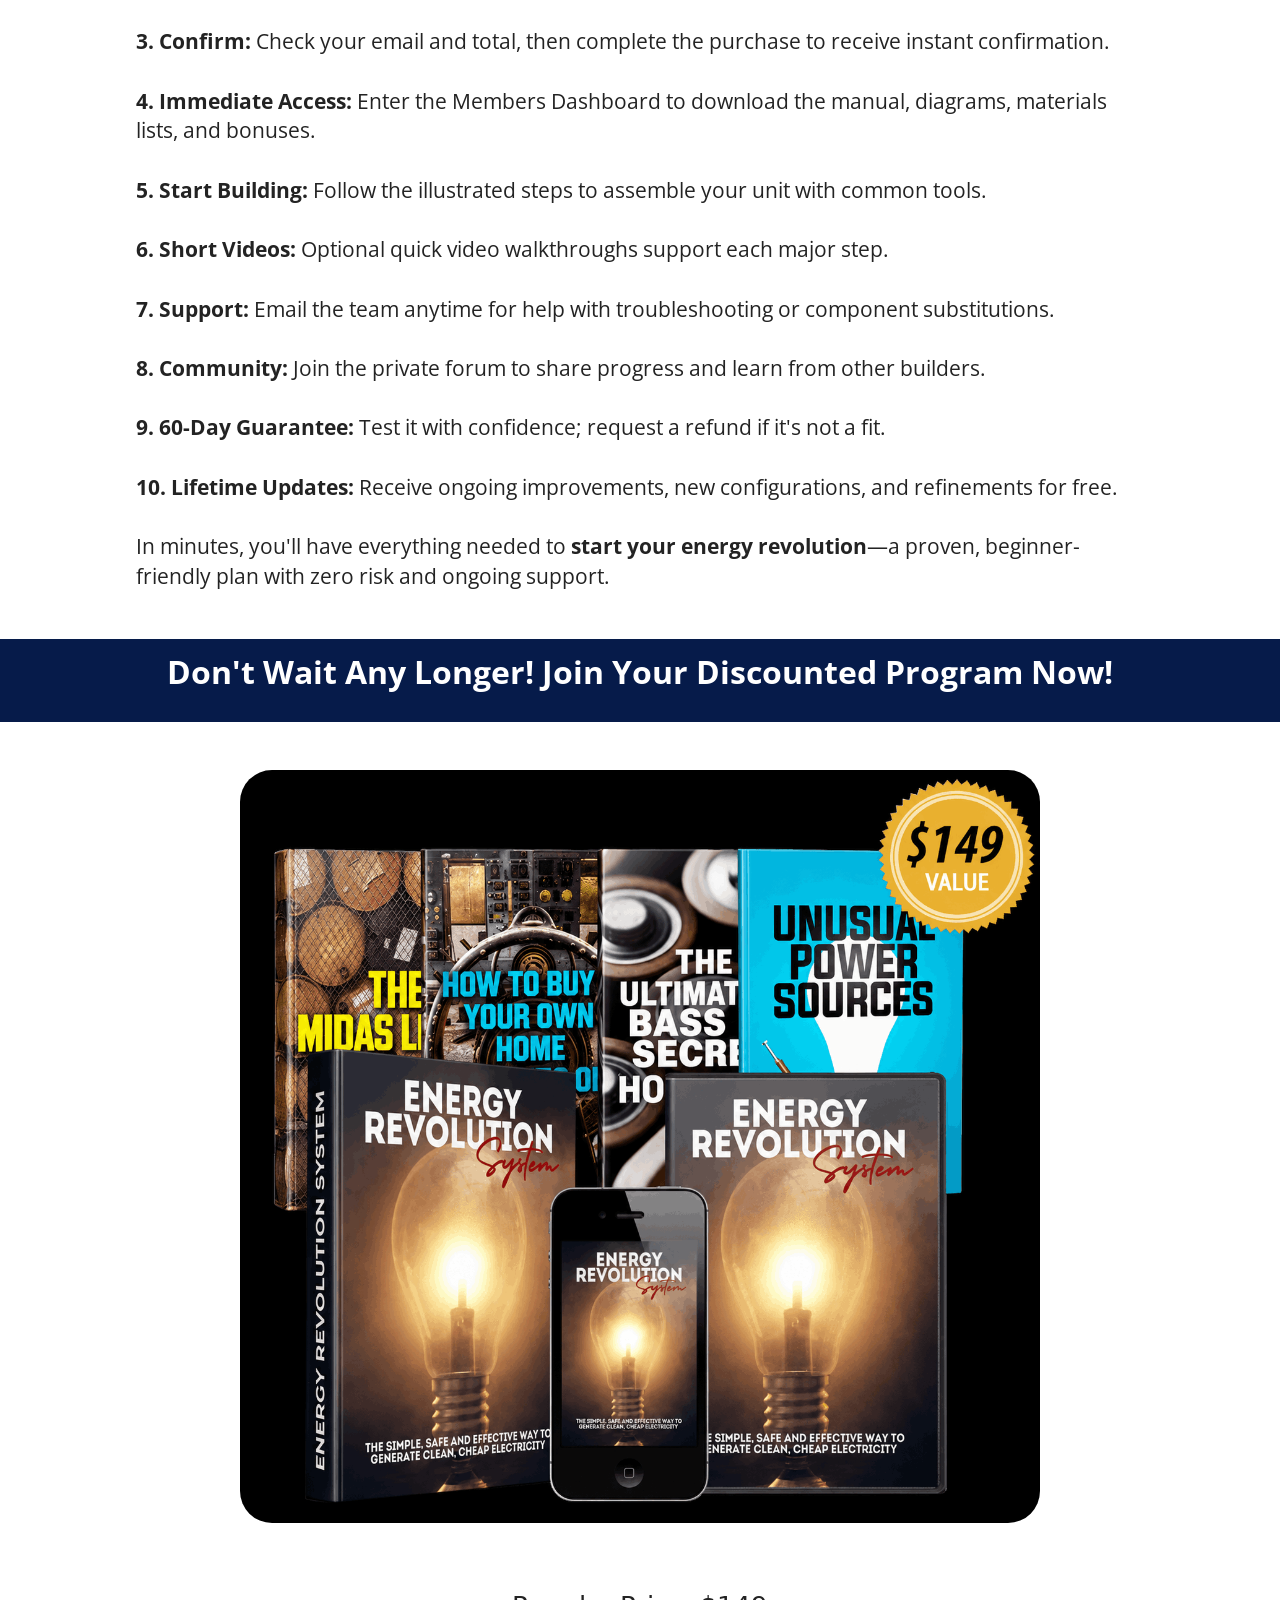
==== commit da6604de: "Add files via upload" ====
--- a/index.html
+++ b/index.html
@@ -3,6 +3,7 @@
 <head>
   <!-- Site made with Mobirise Website Builder v6.1.12, https://mobirise.com -->
   <meta charset="UTF-8">
+<meta name="google-site-verification" content="evHpGRO_5-Rr2m8aJ5fKYaJkmT8LIC_WYubzLpJi1Sw" />
 <meta http-equiv="content-language" content="en-US">
   <meta http-equiv="X-UA-Compatible" content="IE=edge">
   <meta name="generator" content="Mobirise v6.1.12, mobirise.com">
